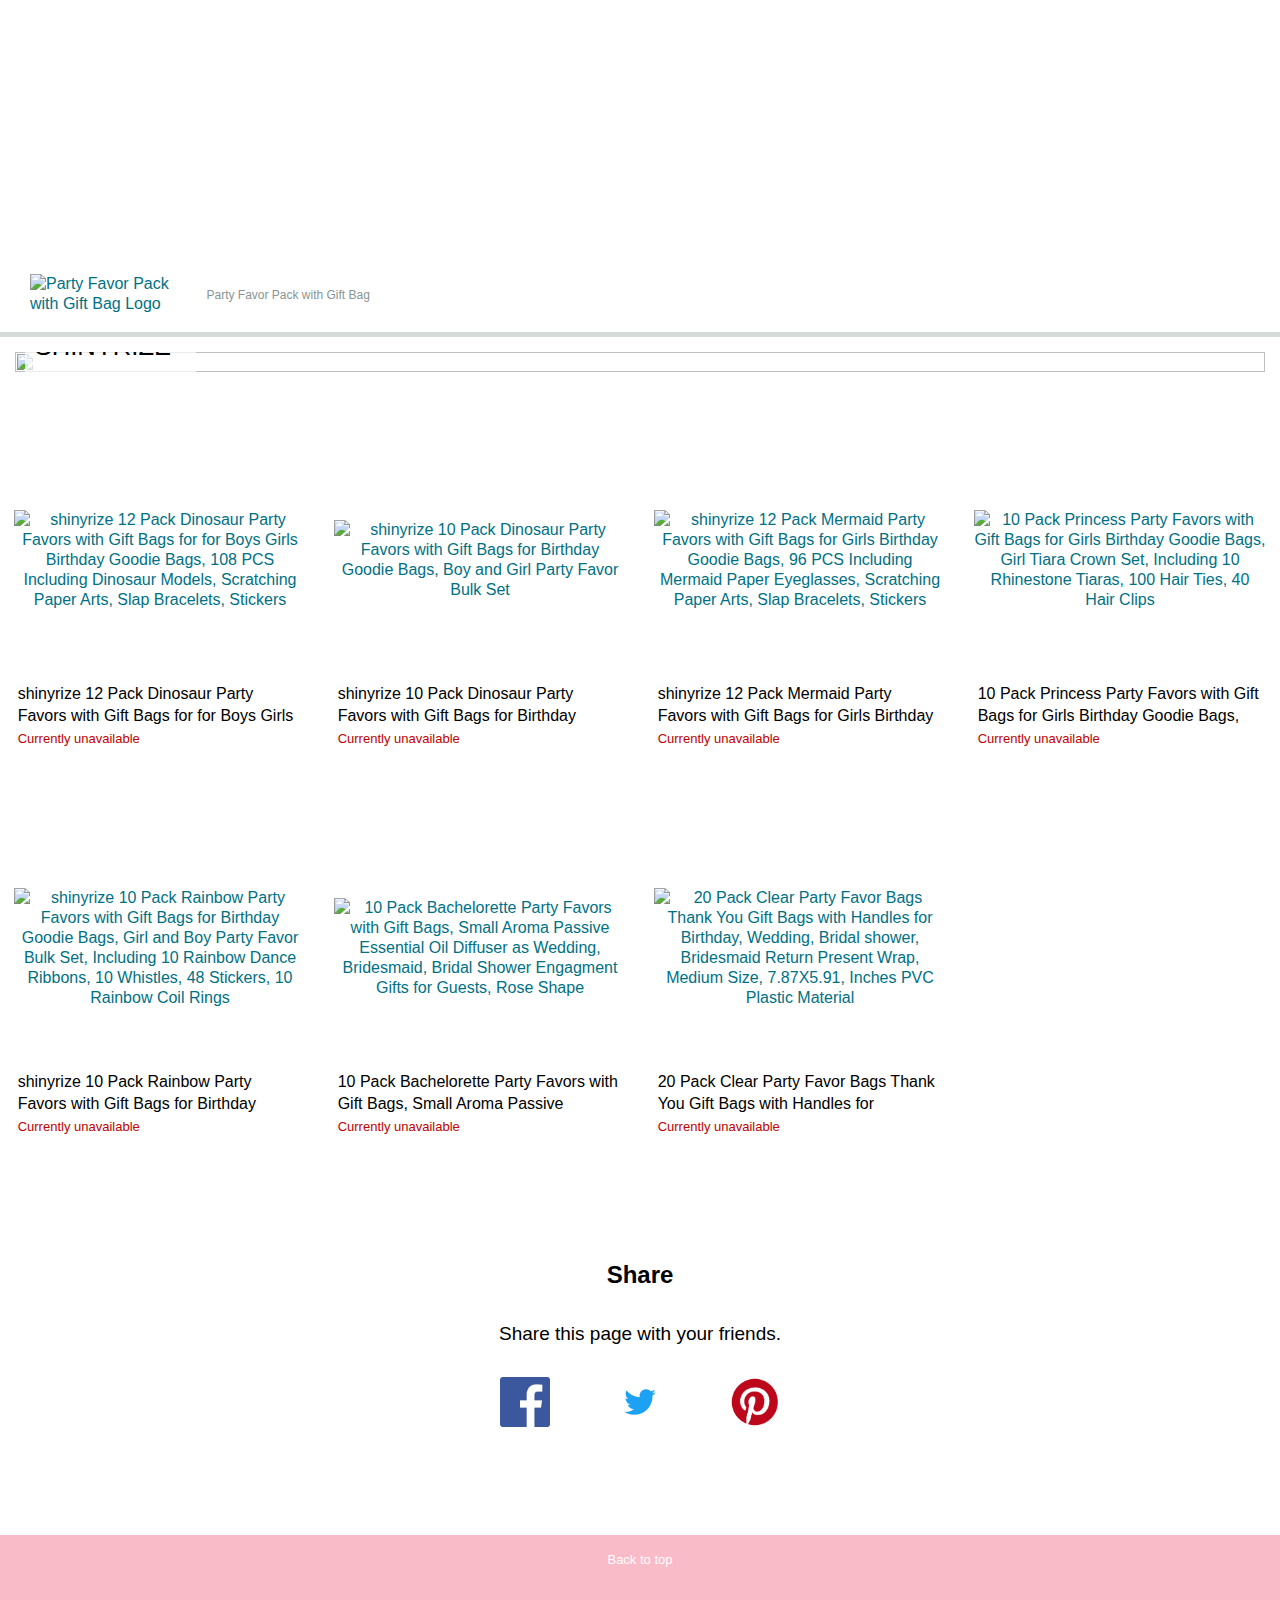
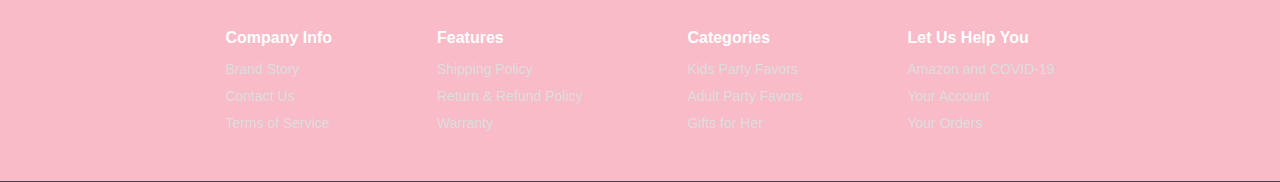
==== index.html @ 453b7c50 "amazon" ====
<!DOCTYPE html>
<!-- saved from url=(0071)https://www.amazon.com/stores/page/C021BDB9-8B9C-4A50-BB7B-4067C60ADB70 -->
<html lang="en-us" class="a-js a-audio a-video a-canvas a-svg a-drag-drop a-geolocation a-history a-webworker a-autofocus a-input-placeholder a-textarea-placeholder a-local-storage a-gradients a-hires a-transform3d a-touch-scrolling a-text-shadow a-text-stroke a-box-shadow a-border-radius a-border-image a-opacity a-transform a-transition a-ember stores-theme-elegant stores-theme-diamond a-ws"
    data-19ax5a9jf="dingo" data-aui-build-date="3.23.3-2023-10-19">
<!-- sp:feature:head-start -->

<head>
    <meta http-equiv="Content-Type" content="text/html; charset=UTF-8">
    <script async="" src="./source/js/31bJewCvY-L.js" crossorigin="anonymous"></script>
    <style class="vjs-styles-defaults">
        .video-js {
            width: 300px;
            height: 150px;
        }
        
        .vjs-fluid {
            padding-top: 56.25%
        }
    </style>
    <script async="" src="./source/js/cwr.js"></script>
    <script>
        var aPageStart = (new Date()).getTime();
    </script>
    <!-- sp:end-feature:head-start -->
    <!-- sp:feature:csm:head-open-part1 -->

    <script type="text/javascript">
        var ue_t0 = ue_t0 || +new Date();
    </script>
    <!-- sp:end-feature:csm:head-open-part1 -->
    <!-- sp:feature:cs-optimization -->
    <meta http-equiv="x-dns-prefetch-control" content="on">
    <link rel="dns-prefetch" href="https://images-na.ssl-images-amazon.com/">
    <link rel="dns-prefetch" href="https://m.media-amazon.com/">
    <link rel="dns-prefetch" href="https://completion.amazon.com/">
    <!-- sp:end-feature:cs-optimization -->
    <!-- sp:feature:csm:head-open-part2 -->
    <script type="text/javascript">
        window.ue_ihb = (window.ue_ihb || window.ueinit || 0) + 1;
        if (window.ue_ihb === 1) {

            var ue_csm = window,
                ue_hob = +new Date();
            (function(d) {
                var e = d.ue = d.ue || {},
                    f = Date.now || function() {
                        return +new Date
                    };
                e.d = function(b) {
                    return f() - (b ? 0 : d.ue_t0)
                };
                e.stub = function(b, a) {
                    if (!b[a]) {
                        var c = [];
                        b[a] = function() {
                            c.push([c.slice.call(arguments), e.d(), d.ue_id])
                        };
                        b[a].replay = function(b) {
                            for (var a; a = c.shift();) b(a[0], a[1], a[2])
                        };
                        b[a].isStub = 1
                    }
                };
                e.exec = function(b, a) {
                    return function() {
                        try {
                            return b.apply(this, arguments)
                        } catch (c) {
                            ueLogError(c, {
                                attribution: a || "undefined",
                                logLevel: "WARN"
                            })
                        }
                    }
                }
            })(ue_csm);


            var ue_err_chan = 'jserr-rw';
            (function(d, e) {
                function h(f, b) {
                    if (!(a.ec > a.mxe) && f) {
                        a.ter.push(f);
                        b = b || {};
                        var c = f.logLevel || b.logLevel;
                        c && c !== k && c !== m && c !== n && c !== p || a.ec++;
                        c && c != k || a.ecf++;
                        b.pageURL = "" + (e.location ? e.location.href : "");
                        b.logLevel = c;
                        b.attribution = f.attribution || b.attribution;
                        a.erl.push({
                            ex: f,
                            info: b
                        })
                    }
                }

                function l(a, b, c, e, g) {
                    d.ueLogError({
                        m: a,
                        f: b,
                        l: c,
                        c: "" + e,
                        err: g,
                        fromOnError: 1,
                        args: arguments
                    }, g ? {
                        attribution: g.attribution,
                        logLevel: g.logLevel
                    } : void 0);
                    return !1
                }
                var k = "FATAL",
                    m = "ERROR",
                    n = "WARN",
                    p = "DOWNGRADED",
                    a = {
                        ec: 0,
                        ecf: 0,
                        pec: 0,
                        ts: 0,
                        erl: [],
                        ter: [],
                        buffer: [],
                        mxe: 50,
                        startTimer: function() {
                            a.ts++;
                            setInterval(function() {
                                d.ue && a.pec < a.ec && d.uex("at");
                                a.pec = a.ec
                            }, 1E4)
                        }
                    };
                l.skipTrace = 1;
                h.skipTrace = 1;
                h.isStub = 1;
                d.ueLogError = h;
                d.ue_err = a;
                e.onerror = l
            })(ue_csm, window);


            var ue_id = 'P76PRB7BY41P2SR7BYRK',
                ue_url = '/rd/uedata',
                ue_navtiming = 1,
                ue_mid = 'ATVPDKIKX0DER',
                ue_sid = '143-2183605-0994156',
                ue_sn = 'www.amazon.com',
                ue_furl = 'fls-na.amazon.com',
                ue_surl = 'https://unagi-na.amazon.com/1/events/com.amazon.csm.nexusclient.prod',
                ue_int = 0,
                ue_fcsn = 1,
                ue_urt = 3,
                ue_rpl_ns = 'cel-rpl',
                ue_ddq = 1,
                ue_fpf = '//fls-na.amazon.com/1/batch/1/OP/ATVPDKIKX0DER:143-2183605-0994156:P76PRB7BY41P2SR7BYRK$uedata=s:',
                ue_sbuimp = 1,
                ue_ibft = 0,
                ue_sswmts = 0,
                ue_jsmtf = 0,
                ue_fnt = 0,
                ue_lpsi = 6000,
                ue_no_counters = 0,
                ue_lob = '1',
                ue_sjslob = 1,
                ue_flob = 1,

                ue_swi = 1;
            var ue_viz = function() {
                (function(b, f, d) {
                    function g() {
                        return (!(p in d) || 0 < d[p]) && (!(q in d) || 0 < d[q])
                    }

                    function h(c) {
                        if (b.ue.viz.length < w && !r) {
                            var a = c.type;
                            c = c.originalEvent;
                            /^focus./.test(a) && c && (c.toElement || c.fromElement || c.relatedTarget) || (a = g() ? f[s] || ("blur" == a || "focusout" == a ? t : u) : t, b.ue.viz.push(a + ":" + (+new Date - b.ue.t0)), a == u && (b.ue.isl && x("at"), r = 1))
                        }
                    }
                    for (var r = 0, x = b.uex, a, k, l, s, v = ["", "webkit", "o", "ms", "moz"], e = 0, m = 1, u = "visible", t = "hidden", p = "innerWidth", q = "innerHeight", w = 20, n = 0; n < v.length && !e; n++)
                        if (a =
                            v[n], k = (a ? a + "H" : "h") + "idden", e = "boolean" == typeof f[k]) l = a + "visibilitychange", s = (a ? a + "V" : "v") + "isibilityState";
                    h({});
                    e && f.addEventListener(l, h, 0);
                    m = g() ? 1 : 0;
                    d.addEventListener("resize", function() {
                        var a = g() ? 1 : 0;
                        m !== a && (m = a, h({}))
                    }, {
                        passive: !0
                    });
                    b.ue && e && (b.ue.pageViz = {
                        event: l,
                        propHid: k
                    })
                })(ue_csm, ue_csm.document, ue_csm.window)
            };

            (function(d, h, N) {
                function H(a) {
                    return a && a.replace && a.replace(/^\s+|\s+$/g, "")
                }

                function u(a) {
                    return "undefined" === typeof a
                }

                function B(a, b) {
                    for (var c in b) b[v](c) && (a[c] = b[c])
                }

                function I(a) {
                    try {
                        var b = N.cookie.match(RegExp("(^| )" + a + "=([^;]+)"));
                        if (b) return b[2].trim()
                    } catch (c) {}
                }

                function O(k, b, c) {
                    var q = (x || {}).type;
                    if ("device" !== c || 2 !== q && 1 !== q) k && (d.ue_id = a.id = a.rid = k, w && (w = w.replace(/((.*?:){2})(\w+)/, function(a, b) {
                        return b + k
                    })), D && (e("id", D, k), D = 0)), b && (w && (w = w.replace(/(.*?:)(\w|-)+/, function(a,
                        c) {
                        return c + b
                    })), d.ue_sid = b), c && a.tag("page-source:" + c), d.ue_fpf = w
                }

                function P() {
                    var a = {};
                    return function(b) {
                        b && (a[b] = 1);
                        b = [];
                        for (var c in a) a[v](c) && b.push(c);
                        return b
                    }
                }

                function y(d, b, c, q) {
                    q = q || +new E;
                    var g, m;
                    if (b || u(c)) {
                        if (d)
                            for (m in g = b ? e("t", b) || e("t", b, {}) : a.t, g[d] = q, c) c[v](m) && e(m, b, c[m]);
                        return q
                    }
                }

                function e(d, b, c) {
                    var e = b && b != a.id ? a.sc[b] : a;
                    e || (e = a.sc[b] = {});
                    "id" === d && c && (Q = 1);
                    return e[d] = c || e[d]
                }

                function R(d, b, c, e, g) {
                    c = "on" + c;
                    var m = b[c];
                    "function" === typeof m ? d && (a.h[d] = m) : m = function() {};
                    b[c] =
                        function(a) {
                            g ? (e(a), m(a)) : (m(a), e(a))
                        };
                    b[c] && (b[c].isUeh = 1)
                }

                function S(k, b, c, q) {
                    function p(b, c) {
                        var d = [b],
                            f = 0,
                            g = {},
                            m, h;
                        c ? (d.push("m=1"), g[c] = 1) : g = a.sc;
                        for (h in g)
                            if (g[v](h)) {
                                var q = e("wb", h),
                                    p = e("t", h) || {},
                                    n = e("t0", h) || a.t0,
                                    l;
                                if (c || 2 == q) {
                                    q = q ? f++ : "";
                                    d.push("sc" + q + "=" + h);
                                    for (l in p) u(p[l]) || null === p[l] || d.push(l + q + "=" + (p[l] - n));
                                    d.push("t" + q + "=" + p[k]);
                                    if (e("ctb", h) || e("wb", h)) m = 1
                                }
                            }!J && m && d.push("ctb=1");
                        return d.join("&")
                    }

                    function m(b, c, f, e, g) {
                        if (b) {
                            var k = d.ue_err;
                            d.ue_url && !e && !g && b && 0 < b.length && (e =
                                new Image, a.iel.push(e), e.src = b, a.count && a.count("postbackImageSize", b.length));
                            w ? (g = h.encodeURIComponent) && b && (e = new Image, b = "" + d.ue_fpf + g(b) + ":" + (+new E - d.ue_t0), a.iel.push(e), e.src = b) : a.log && (a.log(b, "uedata", {
                                n: 1
                            }), a.ielf.push(b));
                            k && !k.ts && k.startTimer();
                            a.b && (k = a.b, a.b = "", m(k, c, f, 1))
                        }
                    }

                    function A(b) {
                        var c = x ? x.type : F,
                            d = 2 == c || a.isBFonMshop,
                            c = c && !d,
                            f = a.bfini;
                        Q || (f && 1 < f && (b += "&bfform=1", c || (a.isBFT = f - 1)), d && (b += "&bfnt=1", a.isBFT = a.isBFT || 1), a.ssw && a.isBFT && (a.isBFonMshop && (a.isNRBF = 0), u(a.isNRBF) &&
                            (d = a.ssw(a.oid), d.e || u(d.val) || (a.isNRBF = 1 < d.val ? 0 : 1)), u(a.isNRBF) || (b += "&nrbf=" + a.isNRBF)), a.isBFT && !a.isNRBF && (b += "&bft=" + a.isBFT));
                        return b
                    }
                    if (!a.paused && (b || u(c))) {
                        for (var l in c) c[v](l) && e(l, b, c[l]);
                        a.isBFonMshop || y("pc", b, c);
                        l = "ld" === k && b && e("wb", b);
                        var s = e("id", b) || a.id;
                        l || s === a.oid || (D = b, ba(s, (e("t", b) || {}).tc || +e("t0", b), +e("t0", b)));
                        var s = e("id", b) || a.id,
                            t = e("id2", b),
                            f = a.url + "?" + k + "&v=" + a.v + "&id=" + s,
                            J = e("ctb", b) || e("wb", b),
                            z;
                        J && (f += "&ctb=" + J);
                        t && (f += "&id2=" + t);
                        1 < d.ueinit && (f += "&ic=" + d.ueinit);
                        if (!("ld" != k && "ul" != k || b && b != s)) {
                            if ("ld" == k) {
                                try {
                                    h[K] && h[K].isUeh && (h[K] = null)
                                } catch (I) {}
                                if (h.chrome)
                                    for (t = 0; t < L.length; t++) T(G, L[t]);
                                (t = N.ue_backdetect) && t.ue_back && t.ue_back.value++;
                                d._uess && (z = d._uess());
                                a.isl = 1
                            }
                            a._bf && (f += "&bf=" + a._bf());
                            d.ue_navtiming && g && (e("ctb", s, "1"), a.isBFonMshop || y("tc", F, F, M));
                            !C || a.isBFonMshop || U || (g && B(a.t, {
                                na_: g.navigationStart,
                                ul_: g.unloadEventStart,
                                _ul: g.unloadEventEnd,
                                rd_: g.redirectStart,
                                _rd: g.redirectEnd,
                                fe_: g.fetchStart,
                                lk_: g.domainLookupStart,
                                _lk: g.domainLookupEnd,
                                co_: g.connectStart,
                                _co: g.connectEnd,
                                sc_: g.secureConnectionStart,
                                rq_: g.requestStart,
                                rs_: g.responseStart,
                                _rs: g.responseEnd,
                                dl_: g.domLoading,
                                di_: g.domInteractive,
                                de_: g.domContentLoadedEventStart,
                                _de: g.domContentLoadedEventEnd,
                                _dc: g.domComplete,
                                ld_: g.loadEventStart,
                                _ld: g.loadEventEnd,
                                ntd: ("function" !== typeof C.now || u(M) ? 0 : new E(M + C.now()) - new E) + a.t0
                            }), x && B(a.t, {
                                ty: x.type + a.t0,
                                rc: x.redirectCount + a.t0
                            }), U = 1);
                            a.isBFonMshop || B(a.t, {
                                hob: d.ue_hob,
                                hoe: d.ue_hoe
                            });
                            a.ifr && (f += "&ifr=1")
                        }
                        y(k, b, c, q);
                        var r, n;
                        l || b &&
                            b !== s || ca(b);
                        (c = d.ue_mbl) && c.cnt && !l && (f += c.cnt());
                        l ? e("wb", b, 2) : "ld" == k && (a.lid = H(s));
                        for (r in a.sc)
                            if (1 == e("wb", r)) break;
                        if (l) {
                            if (a.s) return;
                            f = p(f, null)
                        } else c = p(f, null), c != f && (c = A(c), a.b = c), z && (f += z), f = p(f, b || a.id);
                        f = A(f);
                        if (a.b || l)
                            for (r in a.sc) 2 == e("wb", r) && delete a.sc[r];
                        z = 0;
                        a._rt && (f += "&rt=" + a._rt());
                        c = h.csa;
                        if (!l && c)
                            for (n in r = e("t", b) || {}, c = c("PageTiming"), r) r[v](n) && c("mark", da[n] || n, r[n]);
                        l || (a.s = 0, (n = d.ue_err) && 0 < n.ec && n.pec < n.ec && (n.pec = n.ec, f += "&ec=" + n.ec + "&ecf=" + n.ecf), z = e("ctb", b),
                            "ld" !== k || b || a.markers ? a.markers && a.isl && !l && b && B(a.markers, e("t", b)) : (a.markers = {}, B(a.markers, e("t", b))), e("t", b, {}));
                        a.tag && a.tag().length && (f += "&csmtags=" + a.tag().join("|"), a.tag = P());
                        n = a.viz || [];
                        (r = n.length) && (f += "&viz=" + n.splice(0, r).join("|"));
                        u(d.ue_pty) || (f += "&pty=" + d.ue_pty + "&spty=" + d.ue_spty + "&pti=" + d.ue_pti);
                        a.tabid && (f += "&tid=" + a.tabid);
                        a.aftb && (f += "&aftb=1");
                        !a._ui || b && b != s || (f += a._ui());
                        d.ue_flob && (f += "&lob=" + (d.ue_lob || "0"));
                        a.a = f;
                        m(f, k, z, l, b && "string" === typeof b && -1 !== b.indexOf("csa:"))
                    }
                }

                function ca(a) {
                    var b = h.ue_csm_markers || {},
                        c;
                    for (c in b) b[v](c) && y(c, a, F, b[c])
                }

                function A(a, b, c) {
                    c = c || h;
                    if (c[V]) c[V](a, b, !1);
                    else if (c[W]) c[W]("on" + a, b)
                }

                function T(a, b, c) {
                    c = c || h;
                    if (c[X]) c[X](a, b, !1);
                    else if (c[Y]) c[Y]("on" + a, b)
                }

                function Z() {
                    function a() {
                        d.onUl()
                    }

                    function b(a) {
                        return function() {
                            c[a] || (c[a] = 1, S(a))
                        }
                    }
                    var c = {},
                        e, g;
                    d.onLd = b("ld");
                    d.onLdEnd = b("ld");
                    d.onUl = b("ul");
                    e = {
                        stop: b("os")
                    };
                    h.chrome ? (A(G, a), L.push(a)) : e[G] = d.onUl;
                    for (g in e) e[v](g) && R(0, h, g, e[g]);
                    d.ue_viz && ue_viz();
                    A("load", d.onLd);
                    y("ue")
                }

                function ba(e, b, c) {
                    var g = d.ue_mbl,
                        p = h.csa,
                        m = p && p("SPA"),
                        p = p && p("PageTiming");
                    g && g.ajax && g.ajax(b, c);
                    m && p && (m("newPage", {
                        requestId: e,
                        transitionType: "soft"
                    }), p("mark", "transitionStart", b));
                    a.tag("ajax-transition")
                }
                d.ueinit = (d.ueinit || 0) + 1;
                var a = d.ue = d.ue || {};
                a.t0 = h.aPageStart || d.ue_t0;
                a.id = d.ue_id;
                a.url = d.ue_url;
                a.rid = d.ue_id;
                a.a = "";
                a.b = "";
                a.h = {};
                a.s = 1;
                a.t = {};
                a.sc = {};
                a.iel = [];
                a.ielf = [];
                a.viz = [];
                a.v = "0.266637.0";
                a.paused = !1;
                var v = "hasOwnProperty",
                    G = "beforeunload",
                    K = "on" + G,
                    V = "addEventListener",
                    X = "removeEventListener",
                    W = "attachEvent",
                    Y = "detachEvent",
                    da = {
                        cf: "criticalFeature",
                        af: "aboveTheFold",
                        fn: "functional",
                        fp: "firstPaint",
                        fcp: "firstContentfulPaint",
                        bb: "bodyBegin",
                        be: "bodyEnd",
                        ld: "loaded"
                    },
                    E = h.Date,
                    C = h.performance || h.webkitPerformance,
                    g = (C || {}).timing,
                    x = (C || {}).navigation,
                    M = (g || {}).navigationStart,
                    w = d.ue_fpf,
                    Q = 0,
                    U = 0,
                    L = [],
                    D = 0,
                    F;
                a.oid = H(a.id);
                a.lid = H(a.id);
                a._t0 = a.t0;
                a.tag = P();
                a.ifr = h.top !== h.self || h.frameElement ? 1 : 0;
                a.markers = null;
                a.attach = A;
                a.detach = T;
                if ("000-0000000-8675309" === d.ue_sid) {
                    var $ =
                        I("cdn-rid"),
                        aa = I("session-id");
                    $ && aa && O($, aa, "cdn")
                }
                d.uei = Z;
                d.ueh = R;
                d.ues = e;
                d.uet = y;
                d.uex = S;
                a.reset = O;
                a.pause = function(d) {
                    a.paused = d
                };
                Z()
            })(ue_csm, ue_csm.window, ue_csm.document);


            ue.stub(ue, "event");
            ue.stub(ue, "onSushiUnload");
            ue.stub(ue, "onSushiFlush");

            ue.stub(ue, "log");
            ue.stub(ue, "onunload");
            ue.stub(ue, "onflush");
            (function(b) {
                var a = b.ue,
                    g = 1 === b.ue_no_counters;
                a.cv = {};
                a.cv.scopes = {};
                a.cv.buffer = [];
                a.count = function(b, f, c) {
                    var e = {},
                        d = a.cv,
                        h = c && 0 === c.c;
                    e.counter = b;
                    e.value = f;
                    e.t = a.d();
                    c && c.scope && (d = a.cv.scopes[c.scope] = a.cv.scopes[c.scope] || {}, e.scope = c.scope);
                    if (void 0 === f) return d[b];
                    d[b] = f;
                    d = 0;
                    c && c.bf && (d = 1);
                    g || (ue_csm.ue_sclog || !a.clog || 0 !== d || h ? a.log && a.log(e, "csmcount", {
                        c: 1,
                        bf: d
                    }) : a.clog(e, "csmcount", {
                        bf: d
                    }));
                    a.cv.buffer.push({
                        c: b,
                        v: f
                    })
                };
                a.count("baselineCounter2", 1);
                a && a.event && (a.event({
                    requestId: b.ue_id ||
                        "rid",
                    server: b.ue_sn || "sn",
                    obfuscatedMarketplaceId: b.ue_mid || "mid"
                }, "csm", "csm.CSMBaselineEvent.4"), a.count("nexusBaselineCounter", 1, {
                    bf: 1
                }))
            })(ue_csm);



            var ue_hoe = +new Date();
        }
        window.ueinit = window.ue_ihb;
    </script>

    <!-- 3ux7u86 -->
    <script>
        window.ue && ue.count && ue.count('CSMLibrarySize', 10101)
    </script>
    <!-- sp:end-feature:csm:head-open-part2 -->
    <!-- sp:feature:aui-assets -->
    <link rel="stylesheet" href="./source/css/11EIQ5IGqaL._RC_01ZTHTZObnL.css,41GU8hNR+SL.css,31Q1jkp0osL.css,013z33uKh2L.css,017DsKjNQJL.css,0131vqwP5UL.css,41EWOOlBJ9L.css,11TIuySqr6L.css,01ElnPiDxWL.css,11fJbvhE5HL.css,01Dm5eKVxwL.css,01IdKcBu.css">
    <script>
        (function(d, f, R, H) {
            function x(a) {
                A && A.tag && A.tag(k(":", "aui", a))
            }

            function n(a, b) {
                A && A.count && A.count("aui:" + a, 0 === b ? 0 : b || (A.count("aui:" + a) || 0) + 1)
            }

            function t(a) {
                try {
                    return a.test(navigator.userAgent)
                } catch (b) {
                    return !1
                }
            }

            function u(a) {
                return "function" === typeof a
            }

            function B(a, b, c) {
                a.addEventListener ? a.addEventListener(b, c, !1) : a.attachEvent && a.attachEvent("on" + b, c)
            }

            function k(a, b, c, d) {
                b = b && c ? b + a + c : b || c;
                return d ? k(a, b, d) : b
            }

            function I(a, b, c) {
                try {
                    Object.defineProperty(a, b, {
                        value: c,
                        writable: !1
                    })
                } catch (y) {
                    a[b] =
                        c
                }
                return c
            }

            function ta(a, b, c) {
                var d = c = a.length,
                    g = function() {
                        d-- || (S.push(b), T || (setTimeout(da, 0), T = !0))
                    };
                for (g(); c--;) ea[a[c]] ? g() : (C[a[c]] = C[a[c]] || []).push(g)
            }

            function ua(a, b, c, d, g) {
                var e = f.createElement(a ? "script" : "link");
                B(e, "error", d);
                g && B(e, "load", g);
                a ? (e.type = "text/javascript", e.async = !0, c && /AUIClients|images[/]I/.test(b) && e.setAttribute("crossorigin", "anonymous"), e.src = b) : (e.rel = "stylesheet", e.href = b);
                f.getElementsByTagName("head")[0].appendChild(e)
            }

            function fa(a, b) {
                return function(c, y) {
                    function g() {
                        ua(b,
                            c, e,
                            function(b) {
                                U ? n("resource_unload") : e ? (e = !1, n("resource_retry"), g()) : (n("resource_error"), a.log("Asset failed to load: " + c));
                                b && b.stopPropagation ? b.stopPropagation() : d.event && (d.event.cancelBubble = !0)
                            }, y)
                    }
                    if (ha[c]) return !1;
                    ha[c] = !0;
                    n("resource_count");
                    var e = !0;
                    return !g()
                }
            }

            function va(a, b, c) {
                for (var d = {
                        name: a,
                        guard: function(c) {
                            return b.guardFatal(a, c)
                        },
                        guardTime: function(a) {
                            return b.guardTime(a)
                        },
                        logError: function(c, e, d) {
                            b.logError(c, e, d, a)
                        }
                    }, g = [], e = 0; e < c.length; e++) J.hasOwnProperty(c[e]) && (g[e] =
                    V.hasOwnProperty(c[e]) ? V[c[e]](J[c[e]], d) : J[c[e]]);
                return g
            }

            function D(a, b, c, y, g) {
                return function(e, f) {
                    function n() {
                        var a = null;
                        y ? a = f : u(f) && (l.start = w(), a = f.apply(d, va(e, m, h)), l.end = w());
                        if (b) {
                            J[e] = a;
                            a = e;
                            for (ea[a] = !0;
                                (C[a] || []).length;) C[a].shift()();
                            delete C[a]
                        }
                        l.done = !0
                    }
                    var m = g || this;
                    u(e) && (f = e, e = H);
                    b && (e = e ? e.replace(ia, "") : "__NONAME__", W.hasOwnProperty(e) && m.error(k(", reregistered by ", k(" by ", e + " already registered", W[e]), m.attribution), e), W[e] = m.attribution);
                    for (var h = [], r = 0; r < a.length; r++) h[r] =
                        a[r].replace(ia, "");
                    var l = E[e || "anon" + ++wa] = {
                        depend: h,
                        registered: w(),
                        namespace: m.namespace
                    };
                    e && xa.hasOwnProperty(e);
                    c ? n() : ta(h, m.guardFatal(e, n), e);
                    return {
                        decorate: function(a) {
                            V[e] = m.guardFatal(e, a)
                        }
                    }
                }
            }

            function ja(a) {
                return function() {
                    var b = Array.prototype.slice.call(arguments);
                    return {
                        execute: D(b, !1, a, !1, this),
                        register: D(b, !0, a, !1, this)
                    }
                }
            }

            function X(a, b) {
                return function(c, d) {
                    d || (d = c, c = H);
                    var g = this.attribution;
                    return function() {
                        z.push(b || {
                            attribution: g,
                            name: c,
                            logLevel: a
                        });
                        var e = d.apply(this, arguments);
                        z.pop();
                        return e
                    }
                }
            }

            function K(a, b) {
                this.load = {
                    js: fa(this, !0),
                    css: fa(this)
                };
                I(this, "namespace", b);
                I(this, "attribution", a)
            }

            function ka() {
                f.body ? v.trigger("a-bodyBegin") : setTimeout(ka, 20)
            }

            function F(a, b) {
                a.className = Y(a, b) + " " + b
            }

            function Y(a, b) {
                return (" " + a.className + " ").split(" " + b + " ").join(" ").replace(/^ | $/g, "")
            }

            function la(a) {
                try {
                    return a()
                } catch (b) {
                    return !1
                }
            }

            function L() {
                if (M) {
                    var a = {
                        w: d.innerWidth || h.clientWidth,
                        h: d.innerHeight || h.clientHeight
                    };
                    5 < Math.abs(a.w - Z.w) || 50 < a.h - Z.h ? (Z = a, N = 4, (a = l.mobile ||
                        l.tablet ? 450 < a.w && a.w > a.h : 1250 <= a.w) ? F(h, "a-ws") : h.className = Y(h, "a-ws")) : 0 < N && (N--, ma = setTimeout(L, 16))
                }
            }

            function ya(a) {
                (M = a === H ? !M : !!a) && L()
            }

            function za() {
                return M
            }
            "use strict";
            var O = R.now = R.now || function() {
                    return +new R
                },
                w = function(a) {
                    return a && a.now ? a.now.bind(a) : O
                }(d.performance),
                P = w(),
                xa = {},
                p = d.AmazonUIPageJS || d.P;
            if (p && p.when && p.register) {
                P = [];
                for (var q = f.currentScript; q; q = q.parentElement) q.id && P.push(q.id);
                return p.log("A copy of P has already been loaded on this page.", "FATAL", P.join(" "))
            }
            var A =
                d.ue;
            x();
            x("aui_build_date:3.23.3-2023-10-19");
            var S = [],
                Aa = [],
                T = !1;
            var da = function() {
                for (var a = setTimeout(da, 0), b = O(); Aa.length || S.length;)
                    if (S.shift()(), 50 < O() - b) return;
                clearTimeout(a);
                T = !1
            };
            var ea = {},
                C = {},
                ha = {},
                U = !1;
            B(d, "beforeunload", function() {
                U = !0;
                setTimeout(function() {
                    U = !1
                }, 1E4)
            });
            var ia = /^prv:/,
                W = {},
                J = {},
                V = {},
                E = {},
                wa = 0,
                aa = String.fromCharCode(92),
                z = [],
                na = !0,
                oa = d.onerror;
            d.onerror = function(a, b, c, y, g) {
                g && "object" === typeof g || (g = Error(a, b, c), g.columnNumber = y, g.stack = b || c || y ? k(aa, g.message, "at " +
                    k(":", b, c, y)) : H);
                var e = z.pop() || {};
                g.attribution = k(":", g.attribution || e.attribution, e.name);
                g.logLevel = e.logLevel;
                g.attribution && console && console.log && console.log([g.logLevel || "ERROR", a, "thrown by", g.attribution].join(" "));
                z = [];
                oa && (e = [].slice.call(arguments), e[4] = g, oa.apply(d, e))
            };
            K.prototype = {
                logError: function(a, b, c, y) {
                    b = {
                        message: b,
                        logLevel: c || "ERROR",
                        attribution: k(":", this.attribution, y)
                    };
                    if (d.ueLogError) return d.ueLogError(a || b, a ? b : null), !0;
                    console && console.error && (console.log(b), console.error(a));
                    return !1
                },
                error: function(a, b, c, d) {
                    a = Error(k(":", d, a, c));
                    a.attribution = k(":", this.attribution, b);
                    throw a;
                },
                guardError: X(),
                guardFatal: X("FATAL"),
                guardCurrent: function(a) {
                    var b = z[z.length - 1];
                    return b ? X(b.logLevel, b).call(this, a) : a
                },
                guardTime: function(a) {
                    var b = z[z.length - 1],
                        c = b && b.name;
                    return c && c in E ? function() {
                        var b = w(),
                            d = a.apply(this, arguments);
                        E[c].async = (E[c].async || 0) + w() - b;
                        return d
                    } : a
                },
                log: function(a, b, c) {
                    return this.logError(null, a, b, c)
                },
                declare: D([], !0, !0, !0),
                register: D([], !0),
                execute: D([]),
                AUI_BUILD_DATE: "3.23.3-2023-10-19",
                when: ja(),
                now: ja(!0),
                trigger: function(a, b, c) {
                    var f = O();
                    this.declare(a, {
                        data: b,
                        pageElapsedTime: f - (d.aPageStart || NaN),
                        triggerTime: f
                    });
                    c && c.instrument && G.when("prv:a-logTrigger").execute(function(b) {
                        b(a)
                    })
                },
                handleTriggers: function() {
                    this.log("handleTriggers deprecated")
                },
                attributeErrors: function(a) {
                    return new K(a)
                },
                _namespace: function(a, b) {
                    return new K(a, b)
                },
                setPriority: function(a) {
                    na ? na = !1 : this.log("setPriority only accept the first call.")
                }
            };
            var v = I(d, "AmazonUIPageJS",
                new K);
            var G = v._namespace("PageJS", "AmazonUI");
            G.declare("prv:p-debug", E);
            v.declare("p-recorder-events", []);
            v.declare("p-recorder-stop", function() {});
            I(d, "P", v);
            ka();
            if (f.addEventListener) {
                var pa;
                f.addEventListener("DOMContentLoaded", pa = function() {
                    v.trigger("a-domready");
                    f.removeEventListener("DOMContentLoaded", pa, !1)
                }, !1)
            }
            var h = f.documentElement,
                ba = function() {
                    var a = ["O", "ms", "Moz", "Webkit"],
                        b = f.createElement("div");
                    return {
                        testGradients: function() {
                            return !0
                        },
                        test: function(c) {
                            var d = c.charAt(0).toUpperCase() +
                                c.substr(1);
                            c = (a.join(d + " ") + d + " " + c).split(" ");
                            for (d = c.length; d--;)
                                if ("" === b.style[c[d]]) return !0;
                            return !1
                        },
                        testTransform3d: function() {
                            return !0
                        }
                    }
                }();
            p = h.className;
            var qa = /(^| )a-mobile( |$)/.test(p),
                ra = /(^| )a-tablet( |$)/.test(p),
                l = {
                    audio: function() {
                        return !!f.createElement("audio").canPlayType
                    },
                    video: function() {
                        return !!f.createElement("video").canPlayType
                    },
                    canvas: function() {
                        return !!f.createElement("canvas").getContext
                    },
                    svg: function() {
                        return !!f.createElementNS && !!f.createElementNS("http://www.w3.org/2000/svg",
                            "svg").createSVGRect
                    },
                    offline: function() {
                        return navigator.hasOwnProperty && navigator.hasOwnProperty("onLine") && navigator.onLine
                    },
                    dragDrop: function() {
                        return "draggable" in f.createElement("span")
                    },
                    geolocation: function() {
                        return !!navigator.geolocation
                    },
                    history: function() {
                        return !(!d.history || !d.history.pushState)
                    },
                    webworker: function() {
                        return !!d.Worker
                    },
                    autofocus: function() {
                        return "autofocus" in f.createElement("input")
                    },
                    inputPlaceholder: function() {
                        return "placeholder" in f.createElement("input")
                    },
                    textareaPlaceholder: function() {
                        return "placeholder" in
                            f.createElement("textarea")
                    },
                    localStorage: function() {
                        return "localStorage" in d && null !== d.localStorage
                    },
                    orientation: function() {
                        return "orientation" in d
                    },
                    touch: function() {
                        return "ontouchend" in f
                    },
                    gradients: function() {
                        return ba.testGradients()
                    },
                    hires: function() {
                        var a = d.devicePixelRatio && 1.5 <= d.devicePixelRatio || d.matchMedia && d.matchMedia("(min-resolution:144dpi)").matches;
                        n("hiRes" + (qa ? "Mobile" : ra ? "Tablet" : "Desktop"), a ? 1 : 0);
                        return a
                    },
                    transform3d: function() {
                        return ba.testTransform3d()
                    },
                    touchScrolling: function() {
                        return t(/Windowshop|android|OS ([5-9]|[1-9][0-9]+)(_[0-9]{1,2})+ like Mac OS X|SOFTWARE=([5-9]|[1-9][0-9]+)(.[0-9]{1,2})+.*DEVICE=iPhone|Chrome|Silk|Firefox|Trident.+?; Touch/i)
                    },
                    ios: function() {
                        return t(/OS [1-9][0-9]*(_[0-9]*)+ like Mac OS X/i) && !t(/trident|Edge/i)
                    },
                    android: function() {
                        return t(/android.([1-9]|[L-Z])/i) && !t(/trident|Edge/i)
                    },
                    mobile: function() {
                        return qa
                    },
                    tablet: function() {
                        return ra
                    },
                    rtl: function() {
                        return "rtl" === h.dir
                    }
                };
            for (q in l) l.hasOwnProperty(q) && (l[q] = la(l[q]));
            for (var ca = "textShadow textStroke boxShadow borderRadius borderImage opacity transform transition".split(" "), Q = 0; Q < ca.length; Q++) l[ca[Q]] = la(function() {
                return ba.test(ca[Q])
            });
            var M = !0,
                ma = 0,
                Z = {
                    w: 0,
                    h: 0
                },
                N = 4;
            L();
            B(d, "resize", function() {
                clearTimeout(ma);
                N = 4;
                L()
            });
            var sa = {
                getItem: function(a) {
                    try {
                        return d.localStorage.getItem(a)
                    } catch (b) {}
                },
                setItem: function(a, b) {
                    try {
                        return d.localStorage.setItem(a, b)
                    } catch (c) {}
                }
            };
            h.className = Y(h, "a-no-js");
            F(h, "a-js");
            !t(/OS [1-8](_[0-9]*)+ like Mac OS X/i) || d.navigator.standalone || t(/safari/i) || F(h, "a-ember");
            p = [];
            for (q in l) l.hasOwnProperty(q) && l[q] && p.push("a-" + q.replace(/([A-Z])/g, function(a) {
                return "-" + a.toLowerCase()
            }));
            F(h, p.join(" "));
            h.setAttribute("data-aui-build-date",
                "3.23.3-2023-10-19");
            v.register("p-detect", function() {
                return {
                    capabilities: l,
                    localStorage: l.localStorage && sa,
                    toggleResponsiveGrid: ya,
                    responsiveGridEnabled: za
                }
            });
            t(/UCBrowser/i) || l.localStorage && F(h, sa.getItem("a-font-class"));
            v.declare("a-event-revised-handling", !1);
            v.execute("RetailPageServiceWorker", function() {
                function a(a, b) {
                    m.controller && a ? (a = {
                        feature: "retail_service_worker_messaging",
                        command: a
                    }, b && (a.data = b), m.controller.postMessage(a)) : a && n("sw:sw_message_no_ctrl", 1)
                }

                function b(a) {
                    var b = a.data;
                    if (b && "retail_service_worker_messaging" === b.feature && b.command && b.data) {
                        var c = b.data;
                        a = d.ue;
                        var e = d.ueLogError;
                        switch (b.command) {
                            case "log_counter":
                                a && u(a.count) && c.name && a.count(c.name, 0 === c.value ? 0 : c.value || 1);
                                break;
                            case "log_tag":
                                a && u(a.tag) && c.tag && (a.tag(c.tag), b = d.uex, a.isl && u(b) && b("at"));
                                break;
                            case "log_error":
                                e && u(e) && c.message && e({
                                    message: c.message,
                                    logLevel: c.level || "ERROR",
                                    attribution: c.attribution || "RetailServiceWorker"
                                });
                                break;
                            case "log_weblab_trigger":
                                if (!c.weblab || !c.treatment) break;
                                a && u(a.trigger) ? a.trigger(c.weblab, c.treatment) : (n("sw:wt:miss"), n("sw:wt:miss:" + c.weblab + ":" + c.treatment));
                                break;
                            default:
                                n("sw:unsupported_message_command", 1)
                        }
                    }
                }

                function c(a, b) {
                    return "sw:" + (b || "") + ":" + a + ":"
                }

                function h(a, b) {
                    try {
                        m.getRegistrations().then(function(c) {
                            c.forEach(function(c) {
                                c.unregister().then(function() {
                                    n(a + "success")
                                }).catch(function(c) {
                                    v.logError(c, "[AUI SW] Failed to " + b + " service worker: ", "ERROR", "RetailPageServiceWorker");
                                    n(a + "failure")
                                })
                            })
                        })
                    } catch (Ca) {
                        x("sw:api_error")
                    }
                }

                function g() {
                    p.forEach(function(a) {
                        x(a)
                    })
                }

                function e(a) {
                    return a.capabilities.isAmazonApp && a.capabilities.android
                }

                function l(a, b, d) {
                    if (b)
                        if (b.mshop && e(a)) a = c(d, "mshop_and"), b = b.mshop.action, p.push(a + "supported"), b(a, d);
                        else if (b.browser) {
                        a = t(/Chrome/i) && !t(/Edge/i) && !t(/OPR/i) && !a.capabilities.isAmazonApp && !t(new RegExp(aa + "bwv" + aa + "b"));
                        var g = b.browser;
                        b = c(d, "browser");
                        a ? (a = g.action, p.push(b + "supported"), a(b, d)) : p.push(b + "unsupported")
                    }
                }

                function q(a, b, d) {
                    a && p.push(c("register", d) + "unsupported");
                    b && p.push(c("unregister", d) + "unsupported");
                    g()
                }
                try {
                    var m = navigator.serviceWorker
                } catch (Ba) {
                    x("sw:nav_err")
                }(function() {
                    if (m) {
                        var c = function() {
                            a("page_loaded", {
                                rid: d.ue_id,
                                mid: d.ue_mid,
                                pty: d.ue_pty,
                                sid: d.ue_sid,
                                spty: d.ue_spty,
                                furl: d.ue_furl
                            })
                        };
                        B(m, "message", b);
                        a("client_messaging_ready");
                        v.when("load").execute(c);
                        B(m, "controllerchange", function() {
                            a("client_messaging_ready");
                            "complete" === f.readyState && c()
                        })
                    }
                })();
                var p = [],
                    r = function(a, b) {
                        var c = d.uex,
                            e = d.uet;
                        a = k(":", "aui", "sw", a);
                        "ld" === b && u(c) ? c("ld", a, {
                            wb: 1
                        }) : u(e) && e(b, a, {
                            wb: 1
                        })
                    },
                    z = function(a,
                        b, c) {
                        function e(a) {
                            b && u(b.failure) && b.failure(a)
                        }

                        function g() {
                            l = setTimeout(function() {
                                x(k(":", "sw:" + h, f.TIMED_OUT));
                                e({
                                    ok: !1,
                                    statusCode: f.TIMED_OUT,
                                    done: !1
                                });
                                r(h, "ld")
                            }, c || 4E3)
                        }
                        var f = {
                                NO_CONTROLLER: "no_ctrl",
                                TIMED_OUT: "timed_out",
                                UNSUPPORTED_BROWSER: "unsupported_browser",
                                UNEXPECTED_RESPONSE: "unexpected_response"
                            },
                            h = k(":", a.feature, a.command),
                            l, p = !0;
                        if ("MessageChannel" in d && m && "controller" in m)
                            if (m.controller) {
                                var q = new MessageChannel;
                                q.port1.onmessage = function(c) {
                                    (c = c.data) && c.feature === a.feature &&
                                        c.command === a.command ? (p && (r(h, "cf"), p = !1), r(h, "af"), clearTimeout(l), c.done || g(), c.ok ? b && u(b.success) && b.success(c) : e(c), c.done && r(h, "ld")) : n(k(":", "sw:" + h, f.UNEXPECTED_RESPONSE), 1)
                                };
                                g();
                                r(h, "bb");
                                m.controller.postMessage(a, [q.port2])
                            } else x(k(":", "sw:" + a.feature, f.NO_CONTROLLER)), e({
                                ok: !1,
                                statusCode: f.NO_CONTROLLER,
                                done: !0
                            });
                        else x(k(":", "sw:" + a.feature, f.UNSUPPORTED_BROWSER)), e({
                            ok: !1,
                            statusCode: f.UNSUPPORTED_BROWSER,
                            done: !0
                        })
                    };
                (function() {
                    m ? (r("ctrl_changed", "bb"), m.addEventListener("controllerchange",
                        function() {
                            x("sw:ctrl_changed");
                            r("ctrl_changed", "ld")
                        })) : n(k(":", "sw:ctrl_changed", "sw_unsupp"), 1)
                })();
                (function() {
                    var a = function() {
                        r(b, "ld");
                        var a = d.uex;
                        z({
                            feature: "page_proxy",
                            command: "request_feature_tags"
                        }, {
                            success: function(b) {
                                b = b.data;
                                Array.isArray(b) && b.forEach(function(a) {
                                    "string" === typeof a ? x(k(":", "sw:ppft", a)) : n(k(":", "sw:ppft", "invalid_tag"), 1)
                                });
                                n(k(":", "sw:ppft", "success"), 1);
                                A && A.isl && u(a) && a("at")
                            },
                            failure: function(a) {
                                n(k(":", "sw:ppft", "error:" + (a.statusCode || "ppft_error")), 1)
                            }
                        })
                    };
                    if ("requestIdleCallback" in d) {
                        var b = k(":", "ppft", "callback_ricb");
                        d.requestIdleCallback(a, {
                            timeout: 1E3
                        })
                    } else b = k(":", "ppft", "callback_timeout"), setTimeout(a, 0);
                    r(b, "bb")
                })();
                var w = {
                    reg: {},
                    unreg: {}
                };
                w.unreg.mshop = {
                    action: h
                };
                w.unreg.browser = {
                    action: h
                };
                (function(a) {
                    var b = a.reg,
                        c = a.unreg;
                    m && m.getRegistrations ? (G.when("A").execute(function(b) {
                        if ((a.reg.mshop || a.unreg.mshop) && "function" === typeof e && e(b)) {
                            var g = a.reg.mshop ? "T1" : "C",
                                f = d.ue;
                            f && f.trigger ? f.trigger("MSHOP_SW_CLIENT_446196", g) : n("sw:mshop:wt:failed")
                        }
                        l(b,
                            c, "unregister")
                    }), B(d, "load", function() {
                        G.when("A").execute(function(a) {
                            l(a, b, "register");
                            g()
                        })
                    })) : (q(b && b.browser, c && c.browser, "browser"), G.when("A").execute(function(a) {
                        "function" === typeof e && e(a) && q(b && b.mshop, c && c.mshop, "mshop_and")
                    }))
                })(w)
            });
            v.declare("a-fix-event-off", !1);
            n("pagejs:pkgExecTime", w() - P)
        })(window, document, Date);
        (function(b) {
            function q(a, e, d) {
                function g(a, b, c) {
                    var f = Array(e.length);
                    ~l && (f[l] = {});
                    ~m && (f[m] = c);
                    for (c = 0; c < n.length; c++) {
                        var g = n[c],
                            h = a[c];
                        f[g] = h
                    }
                    for (c = 0; c < p.length; c++) g = p[c], h = b[c], f[g] = h;
                    a = d.apply(null, f);
                    return ~l ? f[l] : a
                }
                "string" !== typeof a && b.P.error("C001"); - 1 === a.indexOf("@") && -1 < a.indexOf("/") && (-1 < a.indexOf("es3") || -1 < a.indexOf("evergreen")) && (a = a.substring(0, a.lastIndexOf("/")));
                if (!r[a]) {
                    r[a] = !0;
                    d || (d = e, e = []);
                    a = a.split(":", 2);
                    var c = a[1] ? a[0] : void 0,
                        f = (a[1] || a[0]).replace(/@capability\//,
                            "@c/"),
                        k = c ? b.P._namespace(c) : b.P,
                        t = !f.lastIndexOf("@c/", 0),
                        u = !f.lastIndexOf("@m/", 0),
                        n = [];
                    a = [];
                    var p = [],
                        v = [],
                        m = -1,
                        l = -1;
                    for (c = 0; c < e.length; c++) {
                        var h = e[c];
                        "module" === h && k.error("C002");
                        "exports" === h ? l = c : "require" === h ? m = c : h.lastIndexOf("@p/", 0) ? h.lastIndexOf("@c/", 0) && h.lastIndexOf("@m/", 0) ? (n.push(c), a.push("mix:" + h)) : (p.push(c), v.push(h)) : (n.push(c), a.push(h.substr(3)))
                    }
                    k.when.apply(k, a).register("mix:" + f, function() {
                        var a = [].slice.call(arguments);
                        return t || u || ~m || p.length ? {
                            capabilities: v,
                            cardModuleFactory: function(b,
                                c) {
                                b = g(a, b, c);
                                b.P = k;
                                return b
                            },
                            require: ~m ? q : void 0
                        } : g(a, [], function() {})
                    });
                    (t || u) && k.when("mix:@amzn/mix.client-runtime", "mix:" + f).execute(function(a, b) {
                        a.registerCapabilityModule(f, b)
                    });
                    k.when("mix:" + f).register("xcp:" + f, function(a) {
                        return a
                    });
                    var q = function(a, b, c) {
                        try {
                            var e = -1 < f.indexOf("/") ? f.split("/")[0] : f,
                                d = a[0],
                                g = d.lastIndexOf("./", 0) ? d : e + "/" + d.substr(2),
                                h = g.lastIndexOf("@p/", 0) ? "mix:" + g : g.substr(3);
                            k.when(h).execute(function(a) {
                                try {
                                    b(a)
                                } catch (x) {
                                    c(x)
                                }
                            })
                        } catch (w) {
                            c(w)
                        }
                    }
                }
            }
            "use strict";
            var r = {};
            b.mix_d || ((b.Promise ? P : P.when("3p-promise")).register("@p/promise-is-ready", function(a) {
                b.Promise = b.Promise || a
            }), (Array.prototype.includes ? P : P.when("a-polyfill")).register("@p/polyfill-is-ready", function() {}), b.mix_d = function(a, b, d) {
                P.when("@p/promise-is-ready", "@p/polyfill-is-ready").execute("@p/mix-d-deps", function() {
                    q(a, b, d)
                })
            }, b.xcp_d = b.mix_d, P.when("mix:@amzn/mix.client-runtime").execute(function(a) {
                P.declare("xcp:@xcp/runtime", a)
            }));
            b.mixTimeout || (b.mixTimeout = function(a, e, d) {
                b.mixCardInitTimeouts ||
                    (b.mixCardInitTimeouts = {});
                b.mixCardInitTimeouts[e] && clearTimeout(b.mixCardInitTimeouts[e]);
                b.mixCardInitTimeouts[e] = setTimeout(function() {
                    P.log("Client-side initialization timeout", "WARN", a)
                }, d)
            });
            b.mix_csa_map = b.mix_csa_map || {};
            b.mix_csa_internal = b.mix_csa_internal || function(a, e, d) {
                return b.mix_csa_map[e] = b.mix_csa_map[e] || b.csa(a, d)
            };
            b.mix_csa_internal_key = b.mix_csa_internal_key || function(a, b) {
                for (var d = "", e = 0; e < b.length; e++) {
                    var c = b[e];
                    void 0 !== a[c] && "object" !== typeof a[c] && (d += c + ":" + a[c] + ",")
                }
                if (!d) throw Error("bad mix-csa key gen.");
                return d
            };
            b.mix_csa_event = b.mix_csa_event || function(a) {
                try {
                    var e = b.mix_csa_internal_key(a, ["producerId"])
                } catch (d) {
                    return P.logError(d, "MIX C005", "WARN", void 0),
                        function() {}
                }
                try {
                    return b.mix_csa_internal("Events", e, a)
                } catch (d) {
                    return P.logError(d, "MIX C004", "WARN", e),
                        function() {}
                }
            };
            b.mix_csa = b.mix_csa || function(a, e) {
                try {
                    e = e || "";
                    var d = document.querySelectorAll(a);
                    if (1 < d.length)
                        for (var g = 0; g < d.length; g++) {
                            if (d[g].querySelector(e)) {
                                var c = d[g];
                                break
                            }
                        } else 1 === d.length && (c = d[0]);
                    if (!c) throw Error(" ");
                    return b.mix_csa_internal("Content", a, {
                        element: c
                    })
                } catch (f) {
                    return P.logError(f, "MIX C004", "WARN", a),
                        function() {}
                }
            }
        })(window);
        (window.AmazonUIPageJS ? AmazonUIPageJS : P).when('sp.load.js').execute(function() {
            (window.AmazonUIPageJS ? AmazonUIPageJS : P).load.js('https://m.media-amazon.com/images/I/61ZS63EQSsL.js?AUIClients/AmazonUIjQuery');
            (window.AmazonUIPageJS ? AmazonUIPageJS : P).load.js('https://m.media-amazon.com/images/I/11Y+5x+kkTL._RC|51jfxuELZ4L.js,11yKORv-GTL.js,11GgN1+C7hL.js,01+z+uIeJ-L.js,01VRMV3FBdL.js,21BJeD9yjcL.js,012FVc3131L.js,11rRjDLdAVL.js,516j7qaWchL.js,11YA5PIFcPL.js,11tMohjWmVL.js,11OREnu1epL.js,11r3xGoc2RL.js,21LOBHtNUsL.js,0190vxtlzcL.js,51+N26vFcBL.js,01JYHc2oIlL.js,31nfKXylf6L.js,01ezj5Rkz1L.js,11bEz2VIYrL.js,31o2NGTXThL.js,01rpauTep4L.js,01xb2VGIlyL.js_.js?AUIClients/AmazonUI');
            (window.AmazonUIPageJS ? AmazonUIPageJS : P).load.js('https://m.media-amazon.com/images/I/51AcmceL-rL.js?AUIClients/CardJsRuntimeBuzzCopyBuild');
        });
    </script>
    <!-- sp:end-feature:aui-assets -->
    <!-- sp:feature:nav-inline-css -->
    <!-- NAVYAAN CSS -->

    <style type="text/css">
        .nav-sprite-v1 .nav-sprite,
        .nav-sprite-v1 .nav-icon {
            background-image: url(https://m.media-amazon.com/images/G/01/gno/sprites/nav-sprite-global-1x-reorg-privacy._CB587940754_.png);
            background-position: 0 1000px;
            background-repeat: repeat-x;
        }
        
        .nav-spinner {
            background-image: url(https://m.media-amazon.com/images/G/01/javascripts/lib/popover/images/snake._CB485935611_.gif);
            background-position: center center;
            background-repeat: no-repeat;
        }
        
        .nav-timeline-icon,
        .nav-access-image,
        .nav-timeline-prime-icon {
            background-image: url(https://m.media-amazon.com/images/G/01/gno/sprites/timeline_sprite_1x._CB485945973_.png);
            background-repeat: no-repeat;
        }
    </style>
    <link rel="stylesheet" href="./source/css/41Vqus7iTPL._RC_71BGP75o1TL.css,41y2IldnWpL.css,11tAtPcKxJL.css,3183MT2OFDL.css,31YZpDCYJPL.css,21pkK7OQMnL.css,41yQj5y2obL.css,110Nj+wUGYL.css,31OvHRW+XiL.css,01R53xsjpjL.css,11EKggV-DlL.css,415g7iDx.css">
    <!-- sp:end-feature:nav-inline-css -->
    <!-- sp:feature:host-assets -->
    <script>
        (function(n, i, v, r, s, c, x, z) {
            x = window.AwsRumClient = {
                q: [],
                n: n,
                i: i,
                v: v,
                r: r,
                c: c
            };
            window[n] = function(c, p) {
                x.q.push({
                    c: c,
                    p: p
                });
            };
            z = document.createElement('script');
            z.async = true;
            z.src = s;
            document.head.insertBefore(z, document.head.getElementsByTagName('script')[0]);
        })(
            'cwr',
            '2a81ece3-57da-461c-b0a6-0a885b879baf',
            '1.0.0',
            'us-east-1',
            'https://client.rum.us-east-1.amazonaws.com/1.12.0/cwr.js', {
                sessionSampleRate: 1,
                guestRoleArn: "arn:aws:iam::480078786773:role/AmazonStoresContentRendering-Prod-NA-RUM-UnauthenticatedRole",
                identityPoolId: "us-east-1:b57f3f6e-ad88-4ec8-bb75-f1aee448c9a4",
                endpoint: "https://dataplane.rum.us-east-1.amazonaws.com",
                telemetries: [
                    ['errors', {
                        ignore: function() {
                            return true;
                        }
                    }]
                ],
                allowCookies: false,
                enableXRay: false
            }
        );
    </script>
    <script type="text/javascript">
        var navigationType = (window.performance && window.performance.navigation && window.performance.navigation.type) || 0;
        var visibilityState = document.visibilityState || "";
        var xhr = new XMLHttpRequest();
        var jsonRequest = {
            "requestId": "P76PRB7BY41P2SR7BYRK",
            "sessionId": "143-2183605-0994156",
            "marketplaceId": "ATVPDKIKX0DER",
            "pageId": "C021BDB9-8B9C-4A50-BB7B-4067C60ADB70",
            "storeId": "C021BDB9-8B9C-4A50-BB7B-4067C60ADB70",
            "isRobot": "false",
            "customerId": "",
            "token": "CM6v0a1fkWPszQJTd888qsz7AEpT5y5DH/VElAmqfufBPew4x/t/46s27+74y23nCLVIc5LdGD+VyEU1hDjteg==",
            "navigationType": navigationType,
            "visibilityState": visibilityState
        };

        xhr.open("POST", "/stores/page/" + "C021BDB9-8B9C-4A50-BB7B-4067C60ADB70" + "?pageViewLogging=1");
        xhr.setRequestHeader("Content-Type", "application/json");
        xhr.send(JSON.stringify(jsonRequest));
    </script>
    <script type="text/javascript">
        ! function() {
            var originalOnError = window.onerror;
            window.onerror = function StoresOnError(message, file, line, col, error) {
                // if error message is 'script error', report as ERROR instead of FATAL.
                if (window.ueLogError && message === 'Script error.') {
                    var exception = {
                        m: message,
                        f: file,
                        l: line,
                        c: "" + col,
                        err: error,
                        fromOnError: 1,
                        args: arguments
                    };

                    var additionalInfo = {
                        logLevel: 'ERROR',
                        attribution: 'AmazonStoresLivePage:UnsupportedScriptError',
                    };

                    window.ueLogError(exception, additionalInfo);
                    return;
                }

                // otherwise, report to parent onError
                if (originalOnError) {
                    originalOnError.apply(window, arguments);
                }
            }
        }();
    </script>
    <title>Amazon.com: Party Favor Pack with Gift Bag</title>
    <meta property="og:title" content="Party Favor Pack with Gift Bag">
    <meta name="twitter:title" content="Party Favor Pack with Gift Bag">

    <link rel="canonical" href="https://www.amazon.com/stores/page/C021BDB9-8B9C-4A50-BB7B-4067C60ADB70">
    <meta property="og:url" content="https://www.amazon.com/stores/page/C021BDB9-8B9C-4A50-BB7B-4067C60ADB70">
    <meta name="twitter:url" content="https://www.amazon.com/stores/page/C021BDB9-8B9C-4A50-BB7B-4067C60ADB70">

    <meta name="description" content="SHINYRIZE">
    <meta property="og:description" content="SHINYRIZE">
    <meta name="twitter:description" content="SHINYRIZE">

    <meta property="og:image" content="https://m.media-amazon.com/images/S/al-na-9d5791cf-3faf/d7476f60-06a2-4319-b3f8-d5de96be8101.jpg">
    <meta name="twitter:image" content="https://m.media-amazon.com/images/S/al-na-9d5791cf-3faf/d7476f60-06a2-4319-b3f8-d5de96be8101.jpg">

    <meta property="og:site_name" content="Amazon.com">
    <meta name="twitter:site" content="Amazon.com">

    <meta name="twitter:card" content="summary_large_image">

    <script type="a-state" data-a-state="{&quot;key&quot;:&quot;visitInfo&quot;}">{"visitId":"a18cfc20-e159-4aa0-8c12-7ba1385762d9","pageVersion":"C021BDB9-8B9C-4A50-BB7B-4067C60ADB70","customerId":"","pageId":"C021BDB9-8B9C-4A50-BB7B-4067C60ADB70"}</script>
    <script type="a-state" data-a-state="{&quot;key&quot;:&quot;pageInfo&quot;}">{"identity":59}</script>
    <link rel="stylesheet" href="./source/css/21-Y4XCR2QL.css">
    <script>
        (window.AmazonUIPageJS ? AmazonUIPageJS : P).load.js('https://images-na.ssl-images-amazon.com/images/I/31mzmyh7rgL.js?AUIClients/AmazonStoresCnubaAssets&Z5B7flqA#609908-T1');
    </script>
    <script type="text/javascript" async="" crossorigin="anonymous" src="./source/js/31mzmyh7rgL.js"></script>




    <link rel="stylesheet" href="./source/css/01ixfc-7StL.css">

    <script>
        (window.AmazonUIPageJS ? AmazonUIPageJS : P).load.js('https://images-na.ssl-images-amazon.com/images/I/41ZelY+X0FL._RC|01N0G7oHRlL.js_.js?AUIClients/BrandFollowKataComponentAssets');
    </script>
    <script type="text/javascript" async="" crossorigin="anonymous" src="./source/js/41ZelY+X0FL._RC_01N0G7oHRlL.js_.js"></script>

    <style>
        @font-face {
            font-family: "Amazon Ember";
            font-weight: 300;
            src: url("https://m.media-amazon.com/images/G/01/AmazonStores/Fonts/AmazonEmber_W_Lt.eot");
            src: url("https://m.media-amazon.com/images/G/01/AmazonStores/Fonts/AmazonEmber_W_Lt.eot#iefix") format("embedded-opentype"), url("https://m.media-amazon.com/images/G/01/AmazonStores/Fonts/AmazonEmber_W_Lt.woff2") format("woff2"), url("https://m.media-amazon.com/images/G/01/AmazonStores/Fonts/AmazonEmber_W_Lt.woff") format("woff")
        }
        
        .stores-page {
            background: #fff;
            padding: 0 0 40px 0
        }
        
        @media screen and (max-width: 840px) {
            .stores-page {
                padding: 0 0 40px 0
            }
        }
        
        .stores-page a {
            text-decoration: none
        }
        
        .stores-page a:focus {
            outline: 3px solid #ffa724;
            outline-offset: initial
        }
        
        .stores-page a:hover,
        .stores-page a:active {
            text-decoration: none;
            outline: 0
        }
    </style>
    <script type="text/javascript">
        window["global_Stores_ThemeName"] = "diamond";
        document.documentElement.classList.add("stores-theme-elegant", "stores-theme-diamond")
        window["webpackManifest_Stores_CDN_AssetsMap"] = {
            "stores_core_rendering.js": "https://m.media-amazon.com/images/I/41sQNcsVyCL.js?stores_core_rendering.js",
            "Widgets-AuthorBio.js": "https://m.media-amazon.com/images/I/31PDIPumANL.js?Widgets-AuthorBio.js",
            "Widgets-AuthorCards.js": "https://m.media-amazon.com/images/I/11J83gnFpmL.js?Widgets-AuthorCards.js",
            "Widgets-AuthorFooter.js": "https://m.media-amazon.com/images/I/51J8DeWE62L.js?Widgets-AuthorFooter.js",
            "Widgets-AuthorSubHeader.js": "https://m.media-amazon.com/images/I/017ppQGlKEL.js?Widgets-AuthorSubHeader.js",
            "Widgets-Banner.js": "https://m.media-amazon.com/images/I/31Tdd-JIBvL.js?Widgets-Banner.js",
            "Widgets-Brand.js": "https://m.media-amazon.com/images/I/517aGkoWLHL.js?Widgets-Brand.js",
            "Widgets-BrandFollowProductHighlight.js": "https://m.media-amazon.com/images/I/81eqBJHJctL.js?Widgets-BrandFollowProductHighlight.js",
            "Widgets-BrandProfilePreviewCard.js": "https://m.media-amazon.com/images/I/21hJrj+UMNL.js?Widgets-BrandProfilePreviewCard.js",
            "Widgets-CampaignProductList.js": "https://m.media-amazon.com/images/I/81MoY0b3c+L.js?Widgets-CampaignProductList.js",
            "Widgets-EditorialRow.js": "https://m.media-amazon.com/images/I/81A7ycKTqGL.js?Widgets-EditorialRow.js",
            "Widgets-Gallery.js": "https://m.media-amazon.com/images/I/61zyn0SqzqL.js?Widgets-Gallery.js",
            "Widgets-Header.js": "https://m.media-amazon.com/images/I/61PEUbbOY5L.js?Widgets-Header.js",
            "Widgets-LiveVideo.js": "https://m.media-amazon.com/images/I/016-6FG-4bL.js?Widgets-LiveVideo.js",
            "Widgets-LiveVideoBanner.js": "https://m.media-amazon.com/images/I/21G3GRVEh3L.js?Widgets-LiveVideoBanner.js",
            "Widgets-MultiMediaCarousel.js": "https://m.media-amazon.com/images/I/71lC6hf+ygL.js?Widgets-MultiMediaCarousel.js",
            "Widgets-ProductCarousel.js": "https://m.media-amazon.com/images/I/41bLWu3T2gL.js?Widgets-ProductCarousel.js",
            "Widgets-ProductCollection.js": "https://m.media-amazon.com/images/I/91JLGS5jzNL.js?Widgets-ProductCollection.js",
            "Widgets-ProductGrid.js": "https://m.media-amazon.com/images/I/81mbm4bUMKL.js?Widgets-ProductGrid.js",
            "Widgets-ProductGridFilters.js": "https://m.media-amazon.com/images/I/31iw2knwkVL.js?Widgets-ProductGridFilters.js",
            "Widgets-SLPFooterIngress.js": "https://m.media-amazon.com/images/I/513ToXQA1wL.js?Widgets-SLPFooterIngress.js",
            "Widgets-Share.js": "https://m.media-amazon.com/images/I/21fvb-jY91L.js?Widgets-Share.js",
            "Widgets-SimilarAuthors.js": "https://m.media-amazon.com/images/I/5123qnHY4KL.js?Widgets-SimilarAuthors.js",
            "Federation-shared.js": "https://m.media-amazon.com/images/I/01T5ZgDylSL.js?Federation-shared.js",
            "Federation-selectors.js": "https://m.media-amazon.com/images/I/01N9xtxNDdL.js?Federation-selectors.js",
            "Federation-widgets.js": "https://m.media-amazon.com/images/I/91aI9SYm4fL.js?Federation-widgets.js",
            "Common-config.js": "https://m.media-amazon.com/images/I/311saL-9bZL.js?Common-config.js",
            "Common-NexusLoggerWrapper.js": "https://m.media-amazon.com/images/I/213Zg2LtrlL.js?Common-NexusLoggerWrapper.js",
            "Common-styles.js": "https://m.media-amazon.com/images/I/41SrIKT6KcL.js?Common-styles.js",
            "videojs.js": "https://m.media-amazon.com/images/I/81FBQD3SRQL.js?videojs.js",
            "Common-ProductGridItem.js": "https://m.media-amazon.com/images/I/41FgZn8sxhL.js?Common-ProductGridItem.js",
            "Common-AddToCart.js": "https://m.media-amazon.com/images/I/31Nhc4FMoNL.js?Common-AddToCart.js",
            "Common-TopBar.js": "https://m.media-amazon.com/images/I/31J4m51hYVL.js?Common-TopBar.js",
            "Common-Metrics.js": "https://m.media-amazon.com/images/I/31swwO6XXBL.js?Common-Metrics.js",
            "reactmarkdown.js": "https://m.media-amazon.com/images/I/21RWessvGYL.js?reactmarkdown.js",
            "Common-ProductShowcase.js": "https://m.media-amazon.com/images/I/41RHoE0Ql8L.js?Common-ProductShowcase.js",
            "Common-VariationHandler.js": "https://m.media-amazon.com/images/I/31M2-ZUDrsL.js?Common-VariationHandler.js",
            "Common-ImageVideoCarousel.js": "https://m.media-amazon.com/images/I/31rkyYL8sXL.js?Common-ImageVideoCarousel.js",
            "Common-BuyingOptions.js": "https://m.media-amazon.com/images/I/213SG2IDk8L.js?Common-BuyingOptions.js",
            "Common-Variations.js": "https://m.media-amazon.com/images/I/31AdwRYzSAL.js?Common-Variations.js",
            "Common-ProductGrid.js": "https://m.media-amazon.com/images/I/31F4YSq3EBL.js?Common-ProductGrid.js",
            "Common-EditorialTileInteractiveImage.js": "https://m.media-amazon.com/images/I/31OcNF0uqfL.js?Common-EditorialTileInteractiveImage.js",
            "Common-ProductCard.js": "https://m.media-amazon.com/images/I/21XOywE+vlL.js?Common-ProductCard.js",
            "Common-ProductListItem.js": "https://m.media-amazon.com/images/I/21rk1YZM45L.js?Common-ProductListItem.js",
            "Common-TextTileLayer.js": "https://m.media-amazon.com/images/I/31MHK7QsQiL.js?Common-TextTileLayer.js",
            "Common-EditorialTile.js": "https://m.media-amazon.com/images/I/31+-Zfn0ecL.js?Common-EditorialTile.js",
            "Common-EditorialTileProduct.js": "https://m.media-amazon.com/images/I/31Ids4rvtEL.js?Common-EditorialTileProduct.js",
            "Common-EditorialTileImage.js": "https://m.media-amazon.com/images/I/31FuU16e4eL.js?Common-EditorialTileImage.js",
            "Common-Product.js": "https://m.media-amazon.com/images/I/21GxLe7-aeL.js?Common-Product.js",
            "Common-EditorialRow.js": "https://m.media-amazon.com/images/I/21lD1gGEmPL.js?Common-EditorialRow.js",
            "Common-Header.js": "https://m.media-amazon.com/images/I/31vkpfyuB2L.js?Common-Header.js",
            "Common-ProductCarousel.js": "https://m.media-amazon.com/images/I/31PfogP1mQL.js?Common-ProductCarousel.js",
            "Common-MultiMediaCarousel.js": "https://m.media-amazon.com/images/I/31p1WWX+FTL.js?Common-MultiMediaCarousel.js",
            "Common-widgetContext.js": "https://m.media-amazon.com/images/I/21Oemee7UDL.js?Common-widgetContext.js",
            "Common-NavItem.js": "https://m.media-amazon.com/images/I/21WnDbZlCtL.js?Common-NavItem.js",
            "Common-NavBar.js": "https://m.media-amazon.com/images/I/21V1nFN3dOL.js?Common-NavBar.js",
            "Common-NexusEventLogger.js": "https://m.media-amazon.com/images/I/21d3jktc5iL.js?Common-NexusEventLogger.js",
            "styles-31743c5a.css": "https://m.media-amazon.com/images/I/81ppGnYUIXL.css?styles-31743c5a.css",
            "styles-77a2a1a6.css": "https://m.media-amazon.com/images/I/81sG4JXNvzL.css?styles-77a2a1a6.css",
            "styles-f20e867b.css": "https://m.media-amazon.com/images/I/819E6CsQBJL.css?styles-f20e867b.css"
        };
        window.renderStoresWidgetsPluginList = [];
    </script>
    <link rel="stylesheet" href="./source/css/81ppGnYUIXL.css">
    <link rel="stylesheet" href="./source/css/81sG4JXNvzL.css">
    <link rel="stylesheet" href="./source/css/819E6CsQBJL.css">
    <script async="" type="text/javascript" src="./source/js/71YV1zZ0+2L.js"></script>
    <script async="" type="text/javascript" src="./source/js/31nFdPETRaL.js"></script>
    <script async="" type="text/javascript" src="./source/js/A1w51dEORYL.js"></script>
    <!--&&&Portal&Delimiter&&&-->
    <!-- sp:end-feature:host-assets -->
    <!-- sp:feature:csm:head-close -->
    <script type="text/javascript">
        window.ue_ihe = (window.ue_ihe || 0) + 1;
        if (window.ue_ihe === 1) {
            (function(c) {
                c && 1 === c.ue_jsmtf && "object" === typeof c.P && "function" === typeof c.P.when && c.P.when("mshop-interactions").execute(function(e) {
                    "object" === typeof e && "function" === typeof e.addListener && e.addListener(function(b) {
                        "object" === typeof b && "ORIGIN" === b.dataSource && "number" === typeof b.clickTime && "object" === typeof b.events && "number" === typeof b.events.pageVisible && (c.ue_jsmtf_interaction = {
                            pv: b.events.pageVisible,
                            ct: b.clickTime
                        })
                    })
                })
            })(ue_csm);
            (function(c, e, b) {
                function m(a) {
                    f || (f = d[a.type].id, "undefined" === typeof a.clientX ? (h = a.pageX, k = a.pageY) : (h = a.clientX, k = a.clientY), 2 != f || l && (l != h || n != k) ? (r(), g.isl && e.setTimeout(function() {
                        p("at", g.id)
                    }, 0)) : (l = h, n = k, f = 0))
                }

                function r() {
                    for (var a in d) d.hasOwnProperty(a) && g.detach(a, m, d[a].parent)
                }

                function s() {
                    for (var a in d) d.hasOwnProperty(a) && g.attach(a, m, d[a].parent)
                }

                function t() {
                    var a = "";
                    !q && f && (q = 1, a += "&ui=" + f);
                    return a
                }
                var g = c.ue,
                    p = c.uex,
                    q = 0,
                    f = 0,
                    l, n, h, k, d = {
                        click: {
                            id: 1,
                            parent: b
                        },
                        mousemove: {
                            id: 2,
                            parent: b
                        },
                        scroll: {
                            id: 3,
                            parent: e
                        },
                        keydown: {
                            id: 4,
                            parent: b
                        }
                    };
                g && p && (s(), g._ui = t)
            })(ue_csm, window, document);


            (function(s, l) {
                function m(b, e, c) {
                    c = c || new Date(+new Date + t);
                    c = "expires=" + c.toUTCString();
                    n.cookie = b + "=" + e + ";" + c + ";path=/"
                }

                function p(b) {
                    b += "=";
                    for (var e = n.cookie.split(";"), c = 0; c < e.length; c++) {
                        for (var a = e[c];
                            " " == a.charAt(0);) a = a.substring(1);
                        if (0 === a.indexOf(b)) return decodeURIComponent(a.substring(b.length, a.length))
                    }
                    return ""
                }

                function q(b, e, c) {
                    if (!e) return b; - 1 < b.indexOf("{") && (b = "");
                    for (var a = b.split("&"), f, d = !1, h = !1, g = 0; g < a.length; g++) f = a[g].split(":"), f[0] == e ? (!c || d ? a.splice(g, 1) : (f[1] = c, a[g] =
                        f.join(":")), h = d = !0) : 2 > f.length && (a.splice(g, 1), h = !0);
                    h && (b = a.join("&"));
                    !d && c && (0 < b.length && (b += "&"), b += e + ":" + c);
                    return b
                }
                var k = s.ue || {},
                    t = 3024E7,
                    n = ue_csm.document || l.document,
                    r = null,
                    d;
                a: {
                    try {
                        d = l.localStorage;
                        break a
                    } catch (u) {}
                    d = void 0
                }
                k.count && k.count("csm.cookieSize", document.cookie.length);
                k.cookie = {
                    get: p,
                    set: m,
                    updateCsmHit: function(b, e, c) {
                        try {
                            var a;
                            if (!(a = r)) {
                                var f;
                                a: {
                                    try {
                                        if (d && d.getItem) {
                                            f = d.getItem("csm-hit");
                                            break a
                                        }
                                    } catch (k) {}
                                    f = void 0
                                }
                                a = f || p("csm-hit") || "{}"
                            }
                            a = q(a, b, e);
                            r = a = q(a, "t", +new Date);
                            try {
                                d && d.setItem && d.setItem("csm-hit", a)
                            } catch (h) {}
                            m("csm-hit", a, c)
                        } catch (g) {
                            "function" == typeof l.ueLogError && ueLogError(Error("Cookie manager: " + g.message), {
                                logLevel: "WARN"
                            })
                        }
                    }
                }
            })(ue_csm, window);


            (function(l, e) {
                function c(b) {
                    b = "";
                    var c = a.isBFT ? "b" : "s",
                        d = "" + a.oid,
                        g = "" + a.lid,
                        h = d;
                    d != g && 20 == g.length && (c += "a", h += "-" + g);
                    a.tabid && (b = a.tabid + "+");
                    b += c + "-" + h;
                    b != f && 100 > b.length && (f = b, a.cookie ? a.cookie.updateCsmHit(m, b + ("|" + +new Date)) : e.cookie = "csm-hit=" + b + ("|" + +new Date) + n + "; path=/")
                }

                function p() {
                    f = 0
                }

                function d(b) {
                    !0 === e[a.pageViz.propHid] ? f = 0 : !1 === e[a.pageViz.propHid] && c({
                        type: "visible"
                    })
                }
                var n = "; expires=" + (new Date(+new Date + 6048E5)).toGMTString(),
                    m = "tb",
                    f, a = l.ue || {},
                    k = a.pageViz && a.pageViz.event &&
                    a.pageViz.propHid;
                a.attach && (a.attach("click", c), a.attach("keyup", c), k || (a.attach("focus", c), a.attach("blur", p)), k && (a.attach(a.pageViz.event, d, e), d({})));
                a.aftb = 1
            })(ue_csm, ue_csm.document);


            ue_csm.ue.stub(ue, "impression");


            ue.stub(ue, "trigger");


            if (window.ue && uet) {
                uet('bb');
            }

        }
    </script>
    <script>
        window.ue && ue.count && ue.count('CSMLibrarySize', 3172)
    </script>
    <!-- sp:end-feature:csm:head-close -->
    <!-- sp:feature:head-close -->
    <script>
        window.P && P.register('bb');
        if (typeof ues === 'function') {
            ues('t0', 'portal-bb', new Date());
            ues('ctb', 'portal-bb', 1);
        }
    </script>
    <script type="text/javascript" async="" crossorigin="anonymous" src="./source/js/61ZS63EQSsL.js"></script>
    <script type="text/javascript" async="" crossorigin="anonymous" src="./source/js/11Y+5x+kkTL._RC_51jfxuELZ4L.js,11yKORv-GTL.js,11GgN1+C7hL.js,01+z+uIeJ-L.js,01VRMV3FBdL.js,21BJeD9yjcL.js,012FVc3131L.js,11rRjDLdAVL.js,516j7qaWchL.js,11YA5PIFcPL.js,11tMohjWmVL.js,11OREnu1epL.js,11r3x.js"></script>
    <script type="text/javascript" async="" crossorigin="anonymous" src="./source/js/51AcmceL-rL.js"></script>
    <script type="text/javascript" async="" crossorigin="anonymous" src="./source/js/41W974vG8QL._RC_71dXag6MKSL.js,01QvReFeJyL.js,01phmzCOwJL.js,01eOvPdxG7L.js,71MqgZnN1GL.js,41306Iio4NL.js,115pV8Rl02L.js,01+pnQJuQ0L.js,21rDHgaooIL.js,41uimpD4OpL.js,51t-JTxfnwL.js,31Pa7Gj4ZBL.js,11lEM.js"></script>
    <style></style>
    <script type="text/javascript" async="" crossorigin="anonymous" src="./source/js/81PUvRgN2sL.js"></script>
</head>
<!-- sp:end-feature:head-close -->
<!-- sp:feature:start-body -->

<body class="a-m-us a-aui_72554-c a-aui_a11y_sr_678508-c a-aui_accordion_a11y_role_354025-t1 a-aui_killswitch_csa_logger_372963-c a-aui_pci_risk_banner_210084-c a-aui_preload_261698-c a-aui_rel_noreferrer_noopener_309527-c a-aui_template_weblab_cache_333406-c a-aui_tnr_v2_180836-c a-meter-animate">
    <div id="a-page">
        <script type="a-state" data-a-state="{&quot;key&quot;:&quot;a-wlab-states&quot;}">{"AUI_TNR_V2_180836":"C","AUI_ACCORDION_A11Y_ROLE_354025":"T1","AUI_PRELOAD_261698":"C","AUI_TEMPLATE_WEBLAB_CACHE_333406":"C","AUI_72554":"C","AUI_KILLSWITCH_CSA_LOGGER_372963":"C","AUI_A11Y_SR_678508":"C","AUI_REL_NOREFERRER_NOOPENER_309527":"C","AUI_PCI_RISK_BANNER_210084":"C"}</script>
        <script>
            typeof uex === 'function' && uex('ld', 'portal-bb', {
                wb: 1
            })
        </script>
        <!-- sp:end-feature:start-body -->
        <!-- sp:feature:csm:body-open -->


        <script>
            ! function() {
                function n(n, t) {
                    var r = i(n);
                    return t && (r = r("instance", t)), r
                }
                var r = [],
                    c = 0,
                    i = function(t) {
                        return function() {
                            var n = c++;
                            return r.push([t, [].slice.call(arguments, 0), n, {
                                time: Date.now()
                            }]), i(n)
                        }
                    };
                n._s = r, this.csa = n
            }();;
            csa('Config', {
                "DecorateWithLOB": true
            });
            if (window.csa) {
                csa("Config", {
                    'Application': 'Retail:Prod:www.amazon.com',
                    'Events.Namespace': 'csa',
                    'ObfuscatedMarketplaceId': 'ATVPDKIKX0DER',
                    'Events.SushiEndpoint': 'https://unagi.amazon.com/1/events/com.amazon.csm.csa.prod',
                    'CacheDetection.RequestID': "P76PRB7BY41P2SR7BYRK",
                    'CacheDetection.Callback': window.ue && ue.reset,
                    'LCP.elementDedup': 1,
                    'lob': '1'
                });

                csa("Events")("setEntity", {
                    page: {
                        requestId: "P76PRB7BY41P2SR7BYRK",
                        meaningful: "interactive"
                    },
                    session: {
                        id: "143-2183605-0994156"
                    }
                });
            }! function(r) {
                var e, i, o = "splice",
                    u = r.csa,
                    f = {},
                    c = {},
                    a = r.csa._s,
                    s = 0,
                    l = 0,
                    g = -1,
                    h = {},
                    v = {},
                    d = {},
                    n = Object.keys,
                    p = function() {};

                function t(n, t) {
                    return u(n, t)
                }

                function m(n, t) {
                    var r = c[n] || {};
                    k(r, t), c[n] = r, l++, S(U, 0)
                }

                function w(n, t, r) {
                    var i = !0;
                    return t = D(t), r && r.buffered && (i = (d[n] || []).every(function(n) {
                        return !1 !== t(n)
                    })), i ? (h[n] || (h[n] = []), h[n].push(t), function() {
                        ! function(n, t) {
                            var r = h[n];
                            r && r[o](r.indexOf(t), 1)
                        }(n, t)
                    }) : p
                }

                function b(n, t) {
                    if (t = D(t), n in v) return t(v[n]), p;
                    return w(n, function(n) {
                        return t(n), !1
                    })
                }

                function y(n, t) {
                    if (u("Errors")("logError", n), f.DEBUG) throw t || n
                }

                function E() {
                    return Math.abs(4294967295 * Math.random() | 0).toString(36)
                }

                function D(n, t) {
                    return function() {
                        try {
                            return n.apply(this, arguments)
                        } catch (n) {
                            y(n.message || n, n)
                        }
                    }
                }

                function S(n, t) {
                    return r.setTimeout(D(n), t)
                }

                function U() {
                    for (var n = 0; n < a.length;) {
                        var t = a[n],
                            r = t[0] in c;
                        if (!r && !i) return void(s = a.length);
                        r ? (a[o](s = n, 1), I(t)) : n++
                    }
                    g = l
                }

                function I(n) {
                    var t = c[n[0]],
                        r = n[1],
                        i = r[0];
                    if (!t || !t[i]) return y("Undefined function: " + t + "/" + i);
                    e = n[3], c[n[2]] = t[i].apply(t, r.slice(1)) || {}, e = 0
                }

                function O() {
                    i = 1, U()
                }

                function k(t, r) {
                    n(r).forEach(function(n) {
                        t[n] = r[n]
                    })
                }
                b("$beforeunload", O), m("Config", {
                    instance: function(n) {
                        k(f, n)
                    }
                }), u.plugin = D(function(n) {
                    n(t)
                }), t.config = f, t.register = m, t.on = w, t.once = b, t.blank = p, t.emit = function(n, t, r) {
                    for (var i = h[n] || [], e = 0; e < i.length;) !1 === i[e](t) ? i[o](e, 1) : e++;
                    v[n] = t || {}, r && r.buffered && (d[n] || (d[n] = []), 100 <= d[n].length && d[n].shift(), d[n].push(t || {}))
                }, t.UUID = function() {
                    return [E(), E(), E(), E()].join("-")
                }, t.time = function(n) {
                    var t = e ? new Date(e.time) : new Date;
                    return "ISO" === n ? t.toISOString() : t.getTime()
                }, t.error = y, t.warn = function(n, t) {
                    if (u("Errors")("logWarn", n), f.DEBUG) throw t || n
                }, t.exec = D, t.timeout = S, t.interval = function(n, t) {
                    return r.setInterval(D(n), t)
                }, (t.global = r).csa._s.push = function(n) {
                    n[0] in c && (!a.length || i) ? (I(n), a.length && g !== l && U()) : a[o](s++, 0, n)
                }, U(), S(function() {
                    S(O, f.SkipMissingPluginsTimeout || 5e3)
                }, 1)
            }("undefined" != typeof window ? window : global);
            csa.plugin(function(o) {
                var f = "addEventListener",
                    e = "requestAnimationFrame",
                    t = o.exec,
                    r = o.global,
                    u = o.on;
                o.raf = function(n) {
                    if (r[e]) return r[e](t(n))
                }, o.on = function(n, e, t, r) {
                    if (n && "function" == typeof n[f]) {
                        var i = o.exec(t);
                        return n[f](e, i, r),
                            function() {
                                n.removeEventListener(e, i, r)
                            }
                    }
                    return "string" == typeof n ? u(n, e, t, r) : o.blank
                }
            });
            csa.plugin(function(o) {
                var t, n, r = {},
                    e = "localStorage",
                    c = "sessionStorage",
                    a = "local",
                    i = "session",
                    u = o.exec;

                function s(e, t) {
                    var n;
                    try {
                        r[t] = !!(n = o.global[e]), n = n || {}
                    } catch (e) {
                        r[t] = !(n = {})
                    }
                    return n
                }

                function f() {
                    t = t || s(e, a), n = n || s(c, i)
                }

                function l(e) {
                    return e && e[i] ? n : t
                }
                o.store = u(function(e, t, n) {
                    f();
                    var o = l(n);
                    return e ? t ? void(o[e] = t) : o[e] : Object.keys(o)
                }), o.storageSupport = u(function() {
                    return f(), r
                }), o.deleteStored = u(function(e, t) {
                    f();
                    var n = l(t);
                    if ("function" == typeof e)
                        for (var o in n) n.hasOwnProperty(o) && e(o, n[o]) && delete n[o];
                    else delete n[e]
                })
            });
            csa.plugin(function(n) {
                n.types = {
                    ovl: function(n) {
                        var r = [];
                        if (n)
                            for (var i in n) n.hasOwnProperty(i) && r.push(n[i]);
                        return r
                    }
                }
            });
            csa.plugin(function(c) {
                function e(n) {
                    return function(e) {
                        c("Metrics", {
                            producerId: "csa",
                            dimensions: {
                                message: e
                            }
                        })("recordMetric", n, 1)
                    }
                }

                function n(r) {
                    var t, o, l = c("Events", {
                            producerId: r.producerId
                        }),
                        u = ["name", "type", "csm", "adb"],
                        i = {
                            url: "pageURL",
                            file: "f",
                            line: "l",
                            column: "c"
                        };
                    this.log = function(e) {
                        if (! function(e) {
                                if (!e) return !0;
                                for (var n in e) return !1;
                                return !0
                            }(e)) {
                            var n = r.logOptions || {
                                ent: {
                                    page: ["pageType", "subPageType", "requestId"]
                                }
                            };
                            l("log", function(n) {
                                return t = c.UUID(), o = {
                                    messageId: t,
                                    schemaId: r.schemaId || "<ns>.Error.5",
                                    errorMessage: n.m || null,
                                    attribution: n.attribution || null,
                                    logLevel: "FATAL",
                                    url: null,
                                    file: null,
                                    line: null,
                                    column: null,
                                    stack: n.s || [],
                                    context: n.cinfo || {},
                                    metadata: {}
                                }, n.logLevel && (o.logLevel = "" + n.logLevel), u.forEach(function(e) {
                                    n[e] && (o.metadata[e] = n[e])
                                }), "INFO" === n.logLevel || Object.keys(i).forEach(function(e) {
                                    "number" != typeof n[i[e]] && "string" != typeof n[i[e]] || (o[e] = "" + n[i[e]])
                                }), o
                            }(e), n)
                        }
                    }
                }
                c.register("Errors", {
                    instance: function(e) {
                        return new n(e || {})
                    },
                    logError: e("jsError"),
                    logWarn: e("jsWarn")
                })
            });
            csa.plugin(function(o) {
                var r, e, n, t, a, i = "function",
                    u = "willDisappear",
                    f = "$app.",
                    p = "$document.",
                    c = "focus",
                    s = "blur",
                    d = "active",
                    l = "resign",
                    $ = o.global,
                    b = o.exec,
                    m = o.config["Transport.AnonymizeRequests"] || !1,
                    g = o("Events"),
                    h = $.location,
                    v = $.document || {},
                    y = $.P || {},
                    P = (($.performance || {}).navigation || {}).type,
                    w = o.on,
                    k = o.emit,
                    E = v.hidden,
                    T = {};
                h && v && (w($, "beforeunload", D), w($, "pagehide", D), w(v, "visibilitychange", R(p, function() {
                    return v.visibilityState || "unknown"
                })), w(v, c, R(p + c)), w(v, s, R(p + s)), y.when && y.when("mash").execute(function(e) {
                    e && (w(e, "appPause", R(f + "pause")), w(e, "appResume", R(f + "resume")), R(f + "deviceready")(), $.cordova && $.cordova.platformId && R(f + cordova.platformId)(), w(v, d, R(f + d)), w(v, l, R(f + l)))
                }), e = $.app || {}, n = b(function() {
                    k(f + "willDisappear"), D()
                }), a = typeof(t = e[u]) == i, e[u] = b(function() {
                    n(), a && t()
                }), $.app || ($.app = e), "complete" === v.readyState ? A() : w($, "load", A), E ? S() : x(), o.on("$app.blur", S), o.on("$app.focus", x), o.on("$document.blur", S), o.on("$document.focus", x), o.on("$document.hidden", S), o.on("$document.visible", x), o.register("SPA", {
                    newPage: I
                }), I({
                    transitionType: {
                        0: "hard",
                        1: "refresh",
                        2: "back-button"
                    }[P] || "unknown"
                }));

                function I(n, e) {
                    var t = !!r,
                        a = (e = e || {}).keepPageAttributes;
                    t && (k("$beforePageTransition"), k("$pageTransition")), t && !a && g("removeEntity", "page"), r = o.UUID(), a ? T.id = r : T = {
                        schemaId: "<ns>.PageEntity.1",
                        id: r,
                        url: m ? h.href.split("?")[0] : h.href,
                        server: h.hostname,
                        path: h.pathname,
                        referrer: m ? v.referrer.split("?")[0] : v.referrer,
                        title: v.title
                    }, Object.keys(n || {}).forEach(function(e) {
                        T[e] = n[e]
                    }), g("setEntity", {
                        page: T
                    }), k("$pageChange", T, {
                        buffered: 1
                    }), t && k("$afterPageTransition")
                }

                function A() {
                    k("$load"), k("$ready"), k("$afterload")
                }

                function D() {
                    k("$ready"), k("$beforeunload"), k("$unload"), k("$afterunload")
                }

                function S() {
                    E || (k("$visible", !1, {
                        buffered: 1
                    }), E = !0)
                }

                function x() {
                    E && (k("$visible", !0, {
                        buffered: 1
                    }), E = !1)
                }

                function R(n, t) {
                    return b(function() {
                        var e = typeof t == i ? n + t() : n;
                        k(e)
                    })
                }
            });
            csa.plugin(function(c) {
                var e = "Events",
                    n = "UNKNOWN",
                    a = "id",
                    s = "all",
                    i = "messageId",
                    o = "timestamp",
                    u = "producerId",
                    r = "application",
                    f = "obfuscatedMarketplaceId",
                    d = "entities",
                    l = "schemaId",
                    p = "version",
                    v = "attributes",
                    g = "<ns>",
                    h = "lob",
                    t = "session",
                    m = c.config,
                    I = (c.global.location || {}).host,
                    b = m[e + ".Namespace"] || "csa_other",
                    y = m.Application || "Other" + (I ? ":" + I : ""),
                    O = m["Transport.AnonymizeRequests"] || !1,
                    E = m.DecorateWithLOB || !1,
                    U = m[h] || "0",
                    A = c("Transport"),
                    D = {},
                    N = function(e, t) {
                        Object.keys(e).forEach(t)
                    };

                function S(n, i, o) {
                    N(i, function(e) {
                        var t = o === s || (o || {})[e];
                        e in n || (n[e] = {
                            version: 1,
                            id: i[e][a] || c.UUID()
                        }), k(n[e], i[e], t)
                    })
                }

                function k(t, n, i) {
                    N(n, function(e) {
                        ! function(e, t, n) {
                            return "string" != typeof t && e !== p ? c.error("Attribute is not of type string: " + e) : !0 === n || 1 === n || (e === a || !!~(n || []).indexOf(e))
                        }(e, n[e], i) || (t[e] = n[e])
                    })
                }

                function w(o, e, r) {
                    N(e, function(e) {
                        var t = o[e];
                        if (t[l]) {
                            var n = {},
                                i = {};
                            n[a] = t[a], n[u] = t[u] || r[u], n[l] = t[l], n[p] = t[p]++, n[v] = i, T(n, r), k(i, t, 1), q(i), A("log", n)
                        }
                    })
                }

                function T(e, t) {
                    e[o] = function(e) {
                        return "number" == typeof e && (e = new Date(e).toISOString()), e || c.time("ISO")
                    }(e[o]), e[i] = e[i] || c.UUID(), e[r] = y, e[f] = m.ObfuscatedMarketplaceId || n, e[l] = e[l].replace(g, b), E && (e[h] = U, t && t[h] && (e[h] = t[h]))
                }

                function q(e) {
                    delete e[p], delete e[l], delete e[u]
                }

                function K(o) {
                    var r = {};
                    this.log = function(e, t) {
                        var n = {},
                            i = (t || {}).ent;
                        return e ? "string" != typeof e[l] ? c.error("A valid schema id is required for the event") : (T(e, o), S(n, D, i), S(n, r, i), S(n, e[d] || {}, i), N(n, function(e) {
                            q(n[e])
                        }), e[u] = o[u], e[d] = n, E && t && t[h] && (e[h] = t[h]), void A("log", e, t)) : c.error("The event cannot be undefined")
                    }, this.setEntity = function(e) {
                        O && delete e[t], S(r, e, s), w(r, e, o)
                    }
                }
                m["KillSwitch." + e] || c.register(e, {
                    setEntity: function(e) {
                        O && delete e[t], S(D, e, s), w(D, e, {
                            producerId: "csa"
                        })
                    },
                    removeEntity: function(e) {
                        delete D[e]
                    },
                    instance: function(e) {
                        return new K(e)
                    }
                })
            });
            csa.plugin(function(s) {
                var c, g = "Transport",
                    l = "post",
                    f = "preflight",
                    r = "csa.cajun.",
                    i = "store",
                    a = "deleteStored",
                    u = "sendBeacon",
                    t = "__merge",
                    e = "messageId",
                    n = ".FlushInterval",
                    o = 0,
                    d = s.config[g + ".BufferSize"] || 2e3,
                    h = s.config[g + ".RetryDelay"] || 1500,
                    p = s.config[g + ".AnonymizeRequests"] || !1,
                    v = {},
                    y = 0,
                    m = [],
                    E = s.global,
                    R = E.document,
                    b = s.timeout,
                    k = E.Object.keys,
                    w = s.config[g + n] || 5e3,
                    I = w,
                    O = s.config[g + n + ".BackoffFactor"] || 1,
                    S = s.config[g + n + ".BackoffLimit"] || 3e4,
                    B = 0;

                function T(n) {
                    if (864e5 < s.time() - +new Date(n.timestamp)) return s.warn("Event is too old: " + n);
                    y < d && (n[e] in v || (v[n[e]] = n, y++), "function" == typeof n[t] && n[t](v[n[e]]), !B && o && (B = b(q, function() {
                        var n = I;
                        return I = Math.min(n * O, S), n
                    }())))
                }

                function q() {
                    m.forEach(function(e) {
                        var o = [];
                        k(v).forEach(function(n) {
                            var t = v[n];
                            e.accepts(t) && o.push(t)
                        }), o.length && (e.chunks ? e.chunks(o).forEach(function(n) {
                            D(e, n)
                        }) : D(e, o))
                    }), v = {}, B = 0
                }

                function D(t, e) {
                    function o() {
                        s[a](r + n)
                    }
                    var n = s.UUID();
                    s[i](r + n, JSON.stringify(e)), [function(n, t, e) {
                        var o = E.navigator || {},
                            r = E.cordova || {};
                        if (p) return 0;
                        if (!o[u] || !n[l]) return 0;
                        n[f] && r && "ios" === r.platformId && !c && ((new Image).src = n[f]().url, c = 1);
                        var i = n[l](t);
                        if (!i.type && o[u](i.url, i.body)) return e(), 1
                    }, function(n, t, e) {
                        if (!n[l]) return 0;
                        var o = n[l](t),
                            r = o.url,
                            i = o.body,
                            c = o.type,
                            f = new XMLHttpRequest,
                            a = 0;

                        function u(n, t, e) {
                            f.open("POST", n), f.withCredentials = !p, e && f.setRequestHeader("Content-Type", e), f.send(t)
                        }
                        return f.onload = function() {
                            f.status < 299 ? e() : s.config[g + ".XHRRetries"] && a < 3 && b(function() {
                                u(r, i, c)
                            }, ++a * h)
                        }, u(r, i, c), 1
                    }].some(function(n) {
                        try {
                            return n(t, e, o)
                        } catch (n) {}
                    })
                }
                k && (s.once("$afterload", function() {
                    o = 1,
                        function(e) {
                            (s[i]() || []).forEach(function(n) {
                                if (!n.indexOf(r)) try {
                                    var t = s[i](n);
                                    s[a](n), JSON.parse(t).forEach(e)
                                } catch (n) {
                                    s.error(n)
                                }
                            })
                        }(T), s.on(R, "visibilitychange", q, !1), q()
                }), s.once("$afterunload", function() {
                    o = 1, q()
                }), s.on("$afterPageTransition", function() {
                    y = 0, I = w
                }), s.register(g, {
                    log: T,
                    register: function(n) {
                        m.push(n)
                    }
                }))
            });
            csa.plugin(function(n) {
                var r = n.config["Events.SushiEndpoint"];
                n("Transport")("register", {
                    accepts: function(n) {
                        return n.schemaId
                    },
                    post: function(n) {
                        var t = n.map(function(n) {
                            return {
                                data: n
                            }
                        });
                        return {
                            url: r,
                            body: JSON.stringify({
                                events: t
                            })
                        }
                    },
                    preflight: function() {
                        var n, t = /\/\/(.*?)\//.exec(r);
                        return t && t[1] && (n = "https://" + t[1] + "/ping"), {
                            url: n
                        }
                    },
                    chunks: function(n) {
                        for (var t = []; 500 < n.length;) t.push(n.splice(0, 500));
                        return t.push(n), t
                    }
                })
            });
            csa.plugin(function(n) {
                var t, a, o, r, e = n.config,
                    i = "PageViews",
                    d = e[i + ".ImpressionMinimumTime"] || 1e3,
                    s = "hidden",
                    c = "innerHeight",
                    g = "innerWidth",
                    l = "renderedTo",
                    f = l + "Viewed",
                    m = l + "Meaningful",
                    u = l + "Impressed",
                    p = 1,
                    v = 2,
                    h = 3,
                    w = 4,
                    y = 5,
                    P = "loaded",
                    I = 7,
                    T = 8,
                    b = n.global,
                    E = n.on,
                    V = n("Events", {
                        producerId: "csa"
                    }),
                    $ = b.document,
                    M = {},
                    S = {},
                    H = y;

                function K(e) {
                    if (!M[I]) {
                        var i;
                        if (M[e] = n.time(), e !== h && e !== P || (t = t || M[e]), t && H === w) a = a || M[e], (i = {})[m] = t - o, i[f] = a - o, R("PageView.4", i), r = r || n.timeout(j, d);
                        if (e !== y && e !== p && e !== v || (clearTimeout(r), r = 0), e !== p && e !== v || R("PageRender.3", {
                                transitionType: e === p ? "hard" : "soft"
                            }), e === I)(i = {})[m] = t - o, i[f] = a - o, i[u] = M[e] - o, R("PageImpressed.2", i)
                    }
                }

                function R(e, i) {
                    S[e] || (i.schemaId = "<ns>." + e, V("log", i, {
                        ent: "all"
                    }), S[e] = 1)
                }

                function W() {
                    0 === b[c] && 0 === b[g] ? (H = T, n("Events")("setEntity", {
                        page: {
                            viewport: "hidden-iframe"
                        }
                    })) : H = $[s] ? y : w, K(H)
                }

                function j() {
                    K(I), r = 0
                }

                function k() {
                    var e = o ? v : p;
                    M = {}, S = {}, a = t = 0, o = n.time(), K(e), W()
                }

                function q() {
                    var e = $.readyState;
                    "interactive" === e && K(h), "complete" === e && K(P)
                }
                e["KillSwitch." + i] || ($ && void 0 !== $[s] ? (k(), E($, "visibilitychange", W, !1), E($, "readystatechange", q, !1), E("$afterPageTransition", k), E("$timing:loaded", q), n.once("$load", q)) : n.warn("Page visibility not supported"))
            });
            csa.plugin(function(c) {
                var s = c.config["Interactions.ParentChainLength"] || 35,
                    e = "click",
                    r = "touches",
                    f = "timeStamp",
                    o = "length",
                    u = "pageX",
                    g = "pageY",
                    p = "pageXOffset",
                    h = "pageYOffset",
                    m = 250,
                    v = 5,
                    d = 200,
                    l = .5,
                    t = {
                        capture: !0,
                        passive: !0
                    },
                    X = c.global,
                    Y = c.emit,
                    n = c.on,
                    x = X.Math.abs,
                    a = (X.document || {}).documentElement || {},
                    y = {
                        x: 0,
                        y: 0,
                        t: 0,
                        sX: 0,
                        sY: 0
                    },
                    N = {
                        x: 0,
                        y: 0,
                        t: 0,
                        sX: 0,
                        sY: 0
                    };

                function b(t) {
                    if (t.id) return "//*[@id='" + t.id + "']";
                    var e = function(t) {
                            var e, n = 1;
                            for (e = t.previousSibling; e; e = e.previousSibling) e.nodeName === t.nodeName && (n += 1);
                            return n
                        }(t),
                        n = t.nodeName;
                    return 1 !== e && (n += "[" + e + "]"), t.parentNode && (n = b(t.parentNode) + "/" + n), n
                }

                function I(t, e, n) {
                    var a = c("Content", {
                            target: n
                        }),
                        i = {
                            schemaId: "<ns>.ContentInteraction.1",
                            interaction: t,
                            interactionData: e,
                            messageId: c.UUID()
                        };
                    if (n) {
                        var r = b(n);
                        r && (i.attribution = r);
                        var o = function(t) {
                            for (var e = t, n = e.tagName, a = !1, i = t ? t.href : null, r = 0; r < s; r++) {
                                if (!e || !e.parentElement) {
                                    a = !0;
                                    break
                                }
                                n = (e = e.parentElement).tagName + "/" + n, i = i || e.href
                            }
                            return a || (n = ".../" + n), {
                                pc: n,
                                hr: i
                            }
                        }(n);
                        o.pc && (i.interactionData.parentChain = o.pc), o.hr && (i.interactionData.href = o.hr)
                    }
                    a("log", i), Y("$content.interaction", i)
                }

                function i(t) {
                    I(e, {
                        interactionX: "" + t.pageX,
                        interactionY: "" + t.pageY
                    }, t.target)
                }

                function C(t) {
                    if (t && t[r] && 1 === t[r][o]) {
                        var e = t[r][0];
                        N = y = {
                            e: t.target,
                            x: e[u],
                            y: e[g],
                            t: t[f],
                            sX: X[p],
                            sY: X[h]
                        }
                    }
                }

                function D(t) {
                    if (t && t[r] && 1 === t[r][o] && y && N) {
                        var e = t[r][0],
                            n = t[f],
                            a = n - N.t,
                            i = {
                                e: t.target,
                                x: e[u],
                                y: e[g],
                                t: n,
                                sX: X[p],
                                sY: X[h]
                            };
                        N = i, d <= a && (y = i)
                    }
                }

                function E(t) {
                    if (t) {
                        var e = x(y.x - N.x),
                            n = x(y.y - N.y),
                            a = x(y.sX - N.sX),
                            i = x(y.sY - N.sY),
                            r = t[f] - y.t;
                        if (m < 1e3 * e / r && v < e || m < 1e3 * n / r && v < n) {
                            var o = n < e;
                            o && a && e * l <= a || !o && i && n * l <= i || I((o ? "horizontal" : "vertical") + "-swipe", {
                                interactionX: "" + y.x,
                                interactionY: "" + y.y,
                                endX: "" + N.x,
                                endY: "" + N.y
                            }, y.e)
                        }
                    }
                }
                n(a, e, i, t), n(a, "touchstart", C, t), n(a, "touchmove", D, t), n(a, "touchend", E, t)
            });
            csa.plugin(function(r) {
                var a, o, t, c, e, n = "MutationObserver",
                    f = "observe",
                    u = "disconnect",
                    i = "mutObs",
                    l = "_csa_flt",
                    b = "_csa_llt",
                    m = "_csa_mr",
                    d = "_csa_mi",
                    v = "lastChild",
                    p = "length",
                    _ = {
                        childList: !0,
                        subtree: !0
                    },
                    g = 10,
                    h = 25,
                    s = 1e3,
                    y = 4,
                    O = r.global,
                    k = O.document,
                    w = k.body || k.documentElement,
                    I = Date.now,
                    L = [],
                    B = [],
                    M = [],
                    Y = 0,
                    $ = 0,
                    x = 0,
                    A = 1,
                    C = [],
                    D = [],
                    E = 0,
                    F = r.blank,
                    N = {
                        buffered: 1
                    },
                    S = 0;

                function T(e) {
                    r.global.ue_csa_ss_tag || r.emit("$csmTag:" + e, 0, N)
                }
                I && O[n] ? (T(i + "Yes"), Y = 0, o = new O[n](j), (t = new O[n](V))[f](w, {
                    attributes: !0,
                    subtree: !0,
                    attributeFilter: ["src"],
                    attributeOldValue: !0
                }), F = r.on(O, "scroll", q, {
                    passive: !0
                }), r.once("$ready", H), A && (G(), e = r.interval(z, s)), r.register("SpeedIndexBuffers", {
                    getBuffers: function(e) {
                        e && (H(), q(), e(Y, C, L, B, M), o && o[u](), t && t[u](), F())
                    },
                    registerListener: function(e) {
                        a = e
                    },
                    replayModuleIsLive: function() {
                        r.timeout(H, 0)
                    }
                })) : T(i + "No");

                function V(e) {
                    L.push({
                        t: I(),
                        m: e
                    })
                }

                function j(e) {
                    B.push({
                        t: I(),
                        m: e
                    }), S || T(i + "Active"), S = x = 1, a && a()
                }

                function q() {
                    x && (M.push({
                        t: I(),
                        y: $
                    }), $ = O.pageYOffset, x = 0)
                }

                function z() {
                    var e = I();
                    (!c || s < e - c) && G()
                }

                function G() {
                    for (var e = w, t = I(), n = [], u = [], i = 0, s = 0; e;) e[l] ? ++i : (e[l] = t, n.push(e), s = 1), u[p] < y && u.push(e), e[d] = E, e[b] = t, e = e[v];
                    s && (i < D[p] && function(e) {
                        for (var t = e, n = D[p]; t < n; t++) {
                            var u = D[t];
                            if (u) {
                                if (u[m]) break;
                                if (u[d] < E) {
                                    u[m] = 1, o[f](u, _);
                                    break
                                }
                            }
                        }
                    }(i), D = u, C.push({
                        t: t,
                        m: n
                    }), ++E, x = s, a && a()), A && r.timeout(G, s ? g : h), c = t
                }

                function H() {
                    A && (A = 0, e && O.clearInterval(e), e = null, G(), o[f](w, _))
                }
            });

            var ue_csa_ss_tag = false;
            csa.plugin(function(b) {
                var a = b.global,
                    e = a.uet,
                    f = a.uex,
                    c = a.ue,
                    d = a.Object,
                    g = {
                        largestContentfulPaint: "lcp",
                        speedIndex: "si",
                        atfSpeedIndex: "atfsi",
                        visuallyLoaded50: "vl50",
                        visuallyLoaded90: "vl90",
                        visuallyLoaded100: "vl100"
                    },
                    k = "perfNo perfYes browserQuiteFn browserQuiteUd browserQuiteLd browserQuiteMut mutObsNo mutObsYes mutObsActive startVL endVL".split(" ");
                b && e && f && d.keys && c && (d.keys(g).forEach(function(h) {
                    b.on("$timing:" + h, function(a) {
                        var b = g[h];
                        if (c.isl) {
                            var d = "csa:" + b;
                            e(b, d, void 0, a);
                            f("at", d)
                        } else e(b,
                            void 0, void 0, a)
                    })
                }), a.ue_csa_ss_tag || k.forEach(function(a) {
                    b.on("$csmTag:" + a, function() {
                        c.tag && c.tag(a);
                        c.isl && f("at", "csa:" + a)
                    }, {
                        buffered: 1
                    })
                }))
            });


            window.rx = {
                'rid': 'P76PRB7BY41P2SR7BYRK',
                'sid': '143-2183605-0994156',
                'c': {
                    'rxp': '/rd/uedata'
                }
            };
        </script>
        <script>
            window.ue && ue.count && ue.count('CSMLibrarySize', 16107)
        </script>
        <!-- sp:end-feature:csm:body-open -->
        <!-- sp:feature:nav-inline-js -->
        <!-- NAVYAAN JS -->

        <script type="text/javascript">
            ! function(n) {
                function e(n, e) {
                    return {
                        m: n,
                        a: function(n) {
                            return [].slice.call(n)
                        }(e)
                    }
                }
                document.createElement("header");
                var r = function(n) {
                    function u(n, r, u) {
                        n[u] = function() {
                            a._replay.push(r.concat(e(u, arguments)))
                        }
                    }
                    var a = {};
                    return a._sourceName = n, a._replay = [], a.getNow = function(n, e) {
                        return e
                    }, a.when = function() {
                        var n = [e("when", arguments)],
                            r = {};
                        return u(r, n, "run"), u(r, n, "declare"), u(r, n, "publish"), u(r, n, "build"), r.depends = n, r.iff = function() {
                            var r = n.concat([e("iff", arguments)]),
                                a = {};
                            return u(a, r, "run"), u(a, r, "declare"), u(a, r, "publish"), u(a, r, "build"), a
                        }, r
                    }, u(a, [], "declare"), u(a, [], "build"), u(a, [], "publish"), u(a, [], "importEvent"), r._shims.push(a), a
                };
                r._shims = [], n.$Nav || (n.$Nav = r("rcx-nav")), n.$Nav.make || (n.$Nav.make = r)
            }(window)
        </script>
        <script type="text/javascript">
            $Nav.importEvent('navbarJS-beaconbelt');
            $Nav.declare('img.sprite', {
                'png32': 'https://m.media-amazon.com/images/G/01/gno/sprites/nav-sprite-global-1x-reorg-privacy._CB587940754_.png',
                'png32-2x': 'https://m.media-amazon.com/images/G/01/gno/sprites/nav-sprite-global-2x-reorg-privacy._CB587940754_.png'
            });
            $Nav.declare('img.timeline', {
                'timeline-icon-2x': 'https://m.media-amazon.com/images/G/01/gno/sprites/timeline_sprite_2x._CB443581191_.png'
            });
            window._navbarSpriteUrl = 'https://m.media-amazon.com/images/G/01/gno/sprites/nav-sprite-global-1x-reorg-privacy._CB587940754_.png';
            $Nav.declare('img.pixel', 'https://m.media-amazon.com/images/G/01/x-locale/common/transparent-pixel._CB485935036_.gif');
        </script>

        <img src="./source/image/nav-sprite-global-1x-reorg-privacy._CB587940754_.png" style="display:none" alt="">
        <script type="text/javascript">
            var nav_t_after_preload_sprite = +new Date();
        </script>
        <script>
            (window.AmazonUIPageJS ? AmazonUIPageJS : P).when('navCF').execute(function() {
                (window.AmazonUIPageJS ? AmazonUIPageJS : P).load.js('https://images-na.ssl-images-amazon.com/images/I/41W974vG8QL._RC|71dXag6MKSL.js,01QvReFeJyL.js,01phmzCOwJL.js,01eOvPdxG7L.js,71MqgZnN1GL.js,41306Iio4NL.js,115pV8Rl02L.js,01+pnQJuQ0L.js,21rDHgaooIL.js,41uimpD4OpL.js,51t-JTxfnwL.js,31Pa7Gj4ZBL.js,11lEMI5MhIL.js,31UsGkeqBUL.js,01LEzWzrPZL.js,01AqeWA7PKL.js_.js?AUIClients/NavDesktopUberAsset&mx8R1gjd#desktop.language-en.us.488400-T1.488413-T1.366740-T1');
            });
        </script>
        <script type="text/javascript">
            if (window.navmet === undefined) {
                window.navmet = [];
                if (window.performance && window.performance.timing && window.ue_t0) {
                    var t = window.performance.timing;
                    var now = +new Date();
                    window.navmet.basic = {
                        'networkLatency': (t.responseStart - t.fetchStart),
                        'navFirstPaint': (now - t.responseStart),
                        'NavStart': (now - window.ue_t0)
                    };
                    window.navmet.push({
                        key: "NavFirstPaintStart",
                        end: +new Date(),
                        begin: window.ue_t0
                    });
                }
            }
            if (window.ue_t0) {
                window.navmet.push({
                    key: "NavMainStart",
                    end: +new Date(),
                    begin: window.ue_t0
                });
            }
        </script>
        <script type="text/javascript">
            window.navmet.tmp = +new Date();
        </script>
        <script type="text/javascript">
            // Nav start should be logged at this place only if request is NOT progressively loaded.
            // For progressive loading case this metric is logged as part of skeleton.
            // Presence of skeleton signals that request is progressively loaded.
            if (!document.getElementById("navbar-skeleton")) {
                window.uet && uet('ns');
            }
            window._navbar = (function(o) {
                o.componentLoaded = o.loading = function() {};
                o.browsepromos = {};
                o.issPromos = [];
                return o;
            }(window._navbar || {}));
            window._navbar.declareOnLoad = function() {
                window.$Nav && $Nav.declare('page.load');
            };
            if (window.addEventListener) {
                window.addEventListener("load", window._navbar.declareOnLoad, false);
            } else if (window.attachEvent) {
                window.attachEvent("onload", window._navbar.declareOnLoad);
            } else if (window.$Nav) {
                $Nav.when('page.domReady').run("OnloadFallbackSetup", function() {
                    window._navbar.declareOnLoad();
                });
            }
            window.$Nav && $Nav.declare('logEvent.enabled',
                'false');

            window.$Nav && $Nav.declare('config.lightningDeals', {});
        </script>

        <style mark="aboveNavInjectionCSS" type="text/css">
            #nav-flyout-ewc .nav-flyout-buffer-left {
                display: none;
            }
            
            #nav-flyout-ewc .nav-flyout-buffer-right {
                display: none;
            }
            
            div#navSwmHoliday.nav-focus {
                border: none;
                margin: 0;
            }
        </style>
        <script mark="aboveNavInjectionJS" type="text/javascript">
            try {
                if (window.navmet === undefined) window.navmet = [];
                if (window.$Nav) {
                    $Nav.when('$', 'config', 'flyout.accountList', 'SignInRedirect', 'dataPanel').run('accountListRedirectFix', function($, config, flyout, SignInRedirect, dataPanel) {
                        if (!config.accountList) {
                            return;
                        }
                        flyout.getPanel().onData(function(data) {
                            if (SignInRedirect) {
                                var $anchors = $('[data-nav-role=signin]', flyout.elem());
                                $.each($anchors, function(i, anchorEl) {
                                    SignInRedirect.setRedirectUrl($(anchorEl), null, null);
                                });
                            }
                        });
                    });
                    $Nav.when('$').run('defineIsArray', function(jQuery) {
                        if (jQuery.isArray === undefined) {
                            jQuery.isArray = function(param) {
                                if (param.length === undefined) {
                                    return false;
                                }
                                return true;
                            };
                        }
                    });
                    $Nav.declare('config.cartFlyoutDisabled', 'true');
                    $Nav.when('$', '$F', 'config', 'logEvent', 'panels', 'phoneHome', 'dataPanel', 'flyouts.renderPromo', 'flyouts.sloppyTrigger', 'flyouts.accessibility', 'util.mouseOut', 'util.onKey', 'debug.param').build('flyouts.buildSubPanels', function($, $F, config, logEvent, panels, phoneHome, dataPanel, renderPromo, createSloppyTrigger, a11yHandler, mouseOutUtility, onKey, debugParam) {
                        var flyoutDebug = debugParam('navFlyoutClick');
                        return function(flyout, event) {
                            var linkKeys = [];
                            $('.nav-item', flyout.elem()).each(function() {
                                var $item = $(this);
                                linkKeys.push({
                                    link: $item,
                                    panelKey: $item.attr('data-nav-panelkey')
                                });
                            });
                            if (linkKeys.length === 0) {
                                return;
                            }
                            var visible = false;
                            var $parent = $('<div class=\'nav-subcats\'></div>').appendTo(flyout.elem());
                            var panelGroup = flyout.getName() + 'SubCats';
                            var hideTimeout = null;
                            var sloppyTrigger = createSloppyTrigger($parent);
                            var showParent = function() {
                                if (hideTimeout) {
                                    clearTimeout(hideTimeout);
                                    hideTimeout = null;
                                }
                                if (visible) {
                                    return;
                                }
                                var height = $('#nav-flyout-shopAll').height();
                                $parent.css({
                                    'height': height
                                });
                                $parent.animate({
                                    width: 'show'
                                }, {
                                    duration: 200,
                                    complete: function() {
                                        $parent.css({
                                            overflow: 'visible'
                                        });
                                    }
                                });
                                visible = true;
                            };
                            var hideParentNow = function() {
                                $parent.stop().css({
                                    overflow: 'hidden',
                                    display: 'none',
                                    width: 'auto',
                                    height: 'auto'
                                });
                                panels.hideAll({
                                    group: panelGroup
                                });
                                visible = false;
                                if (hideTimeout) {
                                    clearTimeout(hideTimeout);
                                    hideTimeout = null;
                                }
                            };
                            var hideParent = function() {
                                if (!visible) {
                                    return;
                                }
                                if (hideTimeout) {
                                    clearTimeout(hideTimeout);
                                    hideTimeout = null;
                                }
                                hideTimeout = setTimeout(hideParentNow, 10);
                            };
                            flyout.onHide(function() {
                                sloppyTrigger.disable();
                                hideParentNow();
                                this.elem().hide();
                            });
                            var addPanel = function($link, panelKey) {
                                var panel = dataPanel({
                                    className: 'nav-subcat',
                                    dataKey: panelKey,
                                    groups: [panelGroup],
                                    spinner: false,
                                    visible: false
                                });
                                if (!flyoutDebug) {
                                    var mouseout = mouseOutUtility();
                                    mouseout.add(flyout.elem());
                                    mouseout.action(function() {
                                        panel.hide();
                                    });
                                    mouseout.enable();
                                }
                                var a11y = a11yHandler({
                                    link: $link,
                                    onEscape: function() {
                                        panel.hide();
                                        $link.focus();
                                    }
                                });
                                var logPanelInteraction = function(promoID, wlTriggers) {
                                    var logNow = $F.once().on(function() {
                                        var panelEvent = $.extend({}, event, {
                                            id: promoID
                                        });
                                        if (config.browsePromos && !!config.browsePromos[promoID]) {
                                            panelEvent.bp = 1;
                                        }
                                        logEvent(panelEvent);
                                        phoneHome.trigger(wlTriggers);
                                    });
                                    if (panel.isVisible() && panel.hasInteracted()) {
                                        logNow();
                                    } else {
                                        panel.onInteract(logNow);
                                    }
                                };
                                panel.onData(function(data) {
                                    renderPromo(data.promoID, panel.elem());
                                    logPanelInteraction(data.promoID, data.wlTriggers);
                                });
                                panel.onShow(function() {
                                    var columnCount = $('.nav-column', panel.elem()).length;
                                    panel.elem().addClass('nav-colcount-' + columnCount);
                                    showParent();
                                    var $subCatLinks = $('.nav-subcat-links > a', panel.elem());
                                    var length = $subCatLinks.length;
                                    if (length > 0) {
                                        var firstElementLeftPos = $subCatLinks.eq(0).offset().left;
                                        for (var i = 1; i < length; i++) {
                                            if (firstElementLeftPos === $subCatLinks.eq(i).offset().left) {
                                                $subCatLinks.eq(i).addClass('nav_linestart');
                                            }
                                        }
                                        if ($('span.nav-title.nav-item', panel.elem()).length === 0) {
                                            var catTitle = $.trim($link.html());
                                            catTitle = catTitle.replace(/ref=sa_menu_top/g, 'ref=sa_menu');
                                            var $subPanelTitle = $('<span class=\'nav-title nav-item\'>' + catTitle + '</span>');
                                            panel.elem().prepend($subPanelTitle);
                                        }
                                    }
                                    $link.addClass('nav-active');
                                });
                                panel.onHide(function() {
                                    $link.removeClass('nav-active');
                                    hideParent();
                                    a11y.disable();
                                    sloppyTrigger.disable();
                                });
                                panel.onShow(function() {
                                    a11y.elems($('a, area', panel.elem()));
                                });
                                sloppyTrigger.register($link, panel);
                                if (flyoutDebug) {
                                    $link.click(function() {
                                        if (panel.isVisible()) {
                                            panel.hide();
                                        } else {
                                            panel.show();
                                        }
                                    });
                                }
                                var panelKeyHandler = onKey($link, function() {
                                    if (this.isEnter() || this.isSpace()) {
                                        panel.show();
                                    }
                                }, 'keydown', false);
                                $link.focus(function() {
                                    panelKeyHandler.bind();
                                }).blur(function() {
                                    panelKeyHandler.unbind();
                                });
                                panel.elem().appendTo($parent);
                            };
                            var hideParentAndResetTrigger = function() {
                                hideParent();
                                sloppyTrigger.disable();
                            };
                            for (var i = 0; i < linkKeys.length; i++) {
                                var item = linkKeys[i];
                                if (item.panelKey) {
                                    addPanel(item.link, item.panelKey);
                                } else {
                                    item.link.mouseover(hideParentAndResetTrigger);
                                }
                            }
                        };
                    });
                };
            } catch (err) {
                if (window.$Nav) {
                    window.$Nav.when('metrics', 'logUeError').run(function(metrics, log) {
                        metrics.increment('NavJS:AboveNavInjection:error');
                        log(err.toString(), {
                            'attribution': 'rcx-nav',
                            'logLevel': 'FATAL'
                        });
                    });
                }
            }
        </script>

        <noscript>
            <style type="text/css">
                <!--
                #navbar #nav-shop .nav-a:hover {
                    color: #ff9900;
                    text-decoration: underline;
                }

                #navbar #nav-search .nav-search-facade,
                #navbar #nav-tools .nav-icon,
                #navbar #nav-shop .nav-icon,
                #navbar #nav-subnav .nav-hasArrow .nav-arrow {
                    display: none;
                }

                #navbar #nav-search .nav-search-submit,
                #navbar #nav-search .nav-search-scope {
                    display: block;
                }

                #nav-search .nav-search-scope {
                    padding: 0 5px;
                }

                #navbar #nav-search .nav-search-dropdown {
                    position: relative;
                    top: 5px;
                    height: 23px;
                    font-size: 14px;
                    opacity: 1;
                    filter: alpha(opacity=100);
                }
                -->
            </style>
        </noscript>
        <script type="text/javascript">
            window.navmet.push({
                key: 'PreNav',
                end: +new Date(),
                begin: window.navmet.tmp
            });
        </script>

        <a id="nav-top"></a>

        <script type="text/javascript">
            window.navmet.main = +new Date();
        </script>

        <header id="navbar-main" class="nav-opt-sprite nav-flex nav-locale-us nav-lang-en nav-ssl nav-unrec nav-progressive-attribute">
        </header>

        <script type="text/javascript">
            window.navmet.push({
                key: 'NavBar',
                end: +new Date(),
                begin: window.navmet.main
            });
        </script>

        <script type="text/javascript">
            if (window.ue_t0) {
                window.navmet.push({
                    key: "NavMainPaintEnd",
                    end: +new Date(),
                    begin: window.ue_t0
                });
                window.navmet.push({
                    key: "NavFirstPaintEnd",
                    end: +new Date(),
                    begin: window.ue_t0
                });
            }
        </script>

        <script type="text/javascript">
            <!--
            window.$Nav && $Nav.when("data").run(function(data) {
                data({
                    "freshTimeout": {
                        "template": {
                            "name": "flyoutError",
                            "data": {
                                "error": {
                                    "title": "<style>#nav-flyout-fresh{width:269px;padding:0;}#nav-flyout-fresh .nav-flyout-content{padding:0;}</style><a href='/amazonfresh'><img src='https://images-na.ssl-images-amazon.com/images/G/01/omaha/images/yoda/flyout_72dpi._V270255989_.png' /></a>"
                                }
                            }
                        }
                    },
                    "cartTimeout": {
                        "template": {
                            "name": "flyoutError",
                            "data": {
                                "error": {
                                    "button": {
                                        "text": "Your Cart",
                                        "url": "/gp/cart/view.html?ref_=nav_err_cart_timeout"
                                    },
                                    "title": "Oops!",
                                    "paragraph": "Unable to retrieve your cart."
                                }
                            }
                        }
                    },
                    "primeTimeout": {
                        "template": {
                            "name": "flyoutError",
                            "data": {
                                "error": {
                                    "title": "<a href='/gp/prime'><img src='https://images-na.ssl-images-amazon.com/images/G/01/prime/piv/YourPrimePIV_fallback_CTA._V327346943_.jpg' /></a>"
                                }
                            }
                        }
                    },
                    "ewcTimeout": {
                        "template": {
                            "name": "flyoutError",
                            "data": {
                                "error": {
                                    "button": {
                                        "text": "Your Cart",
                                        "url": "/gp/cart/view.html?ref_=nav_err_ewc_timeout"
                                    },
                                    "title": "Oops!",
                                    "paragraph": "There's a problem loading your cart right now."
                                }
                            }
                        }
                    },
                    "errorWishlist": {
                        "template": {
                            "name": "flyoutError",
                            "data": {
                                "error": {
                                    "button": {
                                        "text": "Your Wishlist",
                                        "url": "/gp/registry/wishlist/?ref_=nav_err_wishlist"
                                    },
                                    "title": "Oops!",
                                    "paragraph": "Unable to retrieve your wishlist"
                                }
                            }
                        }
                    },
                    "emptyWishlist": {
                        "template": {
                            "name": "flyoutError",
                            "data": {
                                "error": {
                                    "button": {
                                        "text": "Your Wishlist",
                                        "url": "/gp/registry/wishlist/?ref_=nav_err_empty_wishlist"
                                    },
                                    "title": "Oops!",
                                    "paragraph": "Your list is empty"
                                }
                            }
                        }
                    },
                    "yourAccountContent": {
                        "template": {
                            "name": "flyoutError",
                            "data": {
                                "error": {
                                    "button": {
                                        "text": "Your Account",
                                        "url": "/gp/css/homepage.html?ref_=nav_err_youraccount"
                                    },
                                    "title": "Oops!",
                                    "paragraph": "Unable to retrieve your account"
                                }
                            }
                        }
                    },
                    "shopAllTimeout": {
                        "template": {
                            "name": "flyoutError",
                            "data": {
                                "error": {
                                    "paragraph": "Unable to retrieve departments, please try again later"
                                }
                            }
                        }
                    },
                    "kindleTimeout": {
                        "template": {
                            "name": "flyoutError",
                            "data": {
                                "error": {
                                    "paragraph": "Unable to retrieve list, please try again later"
                                }
                            }
                        }
                    }
                });
            });
            window.$Nav && $Nav.when("util.templates").run("FlyoutErrorTemplate", function(templates) {
                templates.add("flyoutError", "<# if(error.title) { #><span class='nav-title'><#=error.title #></span><# } #><# if(error.paragraph) { #><p class='nav-paragraph'><#=error.paragraph #></p><# } #><# if(error.button) { #><a href='<#=error.button.url #>' class='nav-action-button' ><span class='nav-action-inner'><#=error.button.text #></span></a><# } #>");
            });

            if (typeof uet == 'function') {
                uet('bb', 'iss-init-pc', {
                    wb: 1
                });
            }
            if (!window.$SearchJS && window.$Nav) {
                window.$SearchJS = $Nav.make('sx');
            }

            var opts = {
                host: "completion.amazon.com/search/complete",
                marketId: "1",
                obfuscatedMarketId: "ATVPDKIKX0DER",
                searchAliases: ["aps", "amazon-custom-products", "amazon-devices", "amazonbasics", "amazonfresh", "amazon-pharmacy", "wholefoods", "allthebestpets", "bartelldrugs", "bristolfarms", "cardenas", "familyfare", "freshthyme", "kegnbottle", "missionwinespirits", "petfoodexpress", "savemart", "sousaswineliquors", "surdyksliquorcheeseshop", "weis", "stripbooks", "popular", "apparel", "electronics", "sporting", "sports-and-fitness", "outdoor-recreation", "fan-shop", "garden", "videogames", "toys-and-games", "jewelry", "digital-text", "digital-music", "prime-digital-music", "watches", "grocery", "hpc", "instant-video", "handmade", "handmade-jewelry", "handmade-home-and-kitchen", "prime-instant-video", "shop-instant-video", "baby-products", "office-products", "software", "smart-home", "magazines", "tools", "automotive", "misc", "industrial", "mi", "pet-supplies", "digital-music-track", "digital-music-album", "mobile", "mobile-apps", "movies-tv", "music-artist", "music-album", "music-song", "stripbooks-spanish", "electronics-accessories", "photo", "audio-video", "computers", "furniture", "kitchen", "audible", "audiobooks", "beauty", "shoes", "arts-crafts", "appliances", "gift-cards", "pets", "outdoor", "lawngarden", "collectibles", "replacement-parts", "financial", "fine-art", "fashion", "fashion-womens", "fashion-womens-clothing", "fashion-womens-jewelry", "fashion-womens-shoes", "fashion-womens-watches", "fashion-womens-handbags", "fashion-mens", "fashion-mens-clothing", "fashion-mens-jewelry", "fashion-mens-shoes", "fashion-mens-watches", "fashion-girls", "fashion-girls-clothing", "fashion-girls-jewelry", "fashion-girls-shoes", "fashion-girls-watches", "fashion-boys", "fashion-boys-clothing", "fashion-boys-jewelry", "fashion-boys-shoes", "fashion-boys-watches", "fashion-baby", "fashion-baby-boys", "fashion-baby-girls", "fashion-luggage", "3d-printing", "tradein-aps", "todays-deals", "live-explorations", "local-services", "vehicles", "video-shorts", "warehouse-deals", "luxury-beauty", "banjo-apps", "black-friday", "cyber-monday", "alexa-skills", "subscribe-with-amazon", "courses", "edu-alt-content", "amazon-global-store", "prime-wardrobe", "under-ten-dollars", "tempo", "specialty-aps-sns", "luxury"],
                filterAliases: [],
                pageType: "AmazonStores",
                requestId: "P76PRB7BY41P2SR7BYRK",
                sessionId: "143-2183605-0994156",
                language: "en_US",
                customerId: "",
                asin: "",
                b2b: 0,
                fresh: 0,
                isJpOrCn: 0,
                isUseAuiIss: 1
            };

            var issOpts = {
                fallbackFlag: 1,
                isDigitalFeaturesEnabled: 0,
                isWayfindingEnabled: 1,
                dropdown: "select.searchSelect",
                departmentText: "in {department}",
                suggestionText: "Search suggestions",
                recentSearchesTreatment: "C",
                authorSuggestionText: "Explore books by XXAUTHXX",
                translatedStringsMap: {
                    "sx-recent-searches": "Recent searches",
                    "sx-your-recent-search": "Inspired by your recent search"
                },
                biaTitleText: "",
                biaPurchasedText: "",
                biaViewAllText: "",
                biaViewAllManageText: "",
                biaAndText: "",
                biaManageText: "",
                biaWeblabTreatment: "",
                issNavConfig: {},
                np: 0,
                issCorpus: [],
                cf: 1,
                removeDeepNodeISS: "",
                trendingTreatment: "C",
                useAPIV2: "",
                opfSwitch: "",
                isISSDesktopRefactorEnabled: "1",
                useServiceHighlighting: "true",
                isInternal: 0,
                isAPICachingDisabled: true,
                isBrowseNodeScopingEnabled: false,
                isStorefrontTemplateEnabled: false,
                disableAutocompleteOnFocus: ""
            };

            if (opts.isUseAuiIss === 1 && window.$Nav) {
                window.$Nav.when('sx.iss').run('iss-mason-init', function(iss) {
                    var issInitObj = buildIssInitObject(opts, issOpts, true);
                    new iss.IssParentCoordinator(issInitObj);

                    $SearchJS.declare('canCreateAutocomplete', issInitObj);
                });
            } else if (window.$SearchJS) {
                var iss;

                // BEGIN Deprecated globals
                var issHost = opts.host,
                    issMktid = opts.marketId,
                    issSearchAliases = opts.searchAliases,
                    updateISSCompletion = function() {
                        iss.updateAutoCompletion();
                    };
                // END deprecated globals


                $SearchJS.when('jQuery', 'search-js-autocomplete-lib').run('autocomplete-init', initializeAutocomplete);
                $SearchJS.when('canCreateAutocomplete').run('createAutocomplete', createAutocomplete);

            } // END conditional for window.$SearchJS
            function initializeAutocomplete(jQuery) {
                var issInitObj = buildIssInitObject(opts, issOpts);
                $SearchJS.declare("canCreateAutocomplete", issInitObj);
            } // END initializeAutocomplete
            function initSearchCsl(searchCSL, issInitObject) {
                searchCSL.init(
                    opts.pageType,
                    (window.ue && window.ue.rid) || opts.requestId
                );
                $SearchJS.declare("canCreateAutocomplete", issInitObject);
            } // END initSearchCsl
            function createAutocomplete(issObject) {
                iss = new AutoComplete(issObject);

                $SearchJS.publish("search-js-autocomplete", iss);

                logMetrics();
            } // END createAutocomplete
            function buildIssInitObject(opts, issOpts, isNewIss) {
                var issInitObj = {
                    src: opts.host,
                    sessionId: opts.sessionId,
                    requestId: opts.requestId,
                    mkt: opts.marketId,
                    obfMkt: opts.obfuscatedMarketId,
                    pageType: opts.pageType,
                    language: opts.language,
                    customerId: opts.customerId,
                    fresh: opts.fresh,
                    b2b: opts.b2b,
                    aliases: opts.searchAliases,
                    fb: issOpts.fallbackFlag,
                    isDigitalFeaturesEnabled: issOpts.isDigitalFeaturesEnabled,
                    isWayfindingEnabled: issOpts.isWayfindingEnabled,
                    issPrimeEligible: issOpts.issPrimeEligible,
                    deptText: issOpts.departmentText,
                    sugText: issOpts.suggestionText,
                    filterAliases: opts.filterAliases,
                    biaWidgetUrl: opts.biaWidgetUrl,
                    recentSearchesTreatment: issOpts.recentSearchesTreatment,
                    authorSuggestionText: issOpts.authorSuggestionText,
                    translatedStringsMap: issOpts.translatedStringsMap,
                    biaTitleText: "",
                    biaPurchasedText: "",
                    biaViewAllText: "",
                    biaViewAllManageText: "",
                    biaAndText: "",
                    biaManageText: "",
                    biaWeblabTreatment: "",
                    issNavConfig: issOpts.issNavConfig,
                    cf: issOpts.cf,
                    ime: opts.isJpOrCn,
                    mktid: opts.marketId,
                    qs: opts.isJpOrCn,
                    issCorpus: issOpts.issCorpus,
                    deepNodeISS: {
                        searchAliasAccessor: function($) {
                            return (window.SearchPageAccess && window.SearchPageAccess.searchAlias()) ||
                                $('select.searchSelect').children().attr('data-root-alias');
                        },
                        searchAliasDisplayNameAccessor: function() {
                            return (window.SearchPageAccess && window.SearchPageAccess.searchAliasDisplayName());
                        }
                    },
                    removeDeepNodeISS: issOpts.removeDeepNodeISS,
                    trendingTreatment: issOpts.trendingTreatment,
                    useAPIV2: issOpts.useAPIV2,
                    opfSwitch: issOpts.opfSwitch,
                    isISSDesktopRefactorEnabled: issOpts.isISSDesktopRefactorEnabled,
                    useServiceHighlighting: issOpts.useServiceHighlighting,
                    isInternal: issOpts.isInternal,
                    isAPICachingDisabled: issOpts.isAPICachingDisabled,
                    isBrowseNodeScopingEnabled: issOpts.isBrowseNodeScopingEnabled,
                    isStorefrontTemplateEnabled: issOpts.isStorefrontTemplateEnabled,
                    disableAutocompleteOnFocus: issOpts.disableAutocompleteOnFocus,
                    asin: opts.asin
                };

                // If we aren't using the new ISS then we need to add these properties

                if (!isNewIss) {
                    issInitObj.dd = issOpts.dropdown; // The element with id searchDropdownBox doesn't exist in C.
                    issInitObj.imeSpacing = issOpts.imeSpacing;
                    issInitObj.isNavInline = 1;
                    issInitObj.triggerISSOnClick = 0;
                    issInitObj.sc = 1;
                    issInitObj.np = issOpts.np;
                }

                return issInitObj;
            } // END buildIssInitObject
            function logMetrics() {
                if (typeof uet == 'function' && typeof uex == 'function') {
                    uet('be', 'iss-init-pc', {
                        wb: 1
                    });
                    uex('ld', 'iss-init-pc', {
                        wb: 1
                    });
                }
            } // END logMetrics


            window.$Nav && $Nav.declare('config.navDeviceType', 'desktop');

            window.$Nav && $Nav.declare('config.navDebugHighres', false);

            window.$Nav && $Nav.declare('config.pageType', 'AmazonStores');
            window.$Nav && $Nav.declare('config.subPageType', 'LivePage');

            window.$Nav && $Nav.declare('config.dynamicMenuUrl', '\x2Fgp\x2Fnavigation\x2Fajax\x2Fdynamic\x2Dmenu.html');

            window.$Nav && $Nav.declare('config.dismissNotificationUrl', '\x2Fgp\x2Fnavigation\x2Fajax\x2Fdismissnotification.html');

            window.$Nav && $Nav.declare('config.enableDynamicMenus', true);

            window.$Nav && $Nav.declare('config.isInternal', false);

            window.$Nav && $Nav.declare('config.isBackup', false);

            window.$Nav && $Nav.declare('config.isRecognized', false);

            window.$Nav && $Nav.declare('config.transientFlyoutTrigger', '\x23nav\x2Dtransient\x2Dflyout\x2Dtrigger');

            window.$Nav && $Nav.declare('config.subnavFlyoutUrl', '\x2Fnav\x2Fajax\x2FsubnavFlyout');
            window.$Nav && $Nav.declare('config.isSubnavFlyoutMigrationEnabled', true);

            window.$Nav && $Nav.declare('config.recordEvUrl', '\x2Fgp\x2Fnavigation\x2Fajax\x2Frecordevent.html');
            window.$Nav && $Nav.declare('config.recordEvInterval', 15000);
            window.$Nav && $Nav.declare('config.sessionId', '143\x2D2183605\x2D0994156');
            window.$Nav && $Nav.declare('config.requestId', 'P76PRB7BY41P2SR7BYRK');

            window.$Nav && $Nav.declare('config.alexaListEnabled', true);

            window.$Nav && $Nav.declare('config.readyOnATF', false);

            window.$Nav && $Nav.declare('config.dynamicMenuArgs', {
                "rid": "P76PRB7BY41P2SR7BYRK",
                "isFullWidthPrime": 0,
                "isPrime": 0,
                "dynamicRequest": 1,
                "weblabs": "",
                "isFreshRegionAndCustomer": "",
                "primeMenuWidth": 310
            });

            window.$Nav && $Nav.declare('config.customerName', false);

            window.$Nav && $Nav.declare('config.customerCountryCode', 'CN');

            window.$Nav && $Nav.declare('config.yourAccountPrimeURL', null);

            window.$Nav && $Nav.declare('config.yourAccountPrimeHover', true);

            window.$Nav && $Nav.declare('config.searchBackState', {});

            window.$Nav && $Nav.declare('nav.inline');

            (function(i) {
                if (window._navbarSpriteUrl) {
                    i.onload = function() {
                        window.uet && uet('ne')
                    };
                    i.src = window._navbarSpriteUrl;
                }
            }(new Image()));

            window.$Nav && $Nav.declare('config.autoFocus', false);

            window.$Nav && $Nav.declare('config.responsiveTouchAgents', ["ieTouch"]);

            window.$Nav && $Nav.declare('config.responsiveGW', false);

            window.$Nav && $Nav.declare('config.pageHideEnabled', false);

            window.$Nav && $Nav.declare('config.sslTriggerType', 'flyoutProximityLarge');
            window.$Nav && $Nav.declare('config.sslTriggerRetry', 0);

            window.$Nav && $Nav.declare('config.doubleCart', false);

            window.$Nav && $Nav.declare('config.signInOverride', true);

            window.$Nav && $Nav.declare('config.signInTooltip', false);

            window.$Nav && $Nav.declare('config.isPrimeMember', false);

            window.$Nav && $Nav.declare('config.packardGlowTooltip', false);

            window.$Nav && $Nav.declare('config.packardGlowFlyout', false);

            window.$Nav && $Nav.declare('config.rightMarginAlignEnabled', true);

            window.$Nav && $Nav.declare('config.flyoutAnimation', false);

            window.$Nav && $Nav.declare('config.campusActivation', 'null');

            window.$Nav && $Nav.declare('config.primeTooltip', false);

            window.$Nav && $Nav.declare('config.primeDay', false);

            window.$Nav && $Nav.declare('config.disableBuyItAgain', false);

            window.$Nav && $Nav.declare('config.enableCrossShopBiaFlyout', false);

            window.$Nav && $Nav.declare('config.pseudoPrimeFirstBrowse', null);

            window.$Nav && $Nav.declare('config.sdaYourAccount', false);

            window.$Nav && $Nav.declare('config.csYourAccount', {
                "url": "/gp/youraccount/navigation/sidepanel"
            });

            window.$Nav && $Nav.declare('config.cartFlyoutDisabled', true);

            window.$Nav && $Nav.declare('config.isTabletBrowser', false);

            window.$Nav && $Nav.declare('config.HmenuProximityArea', [200, 200, 200, 200]);

            window.$Nav && $Nav.declare('config.HMenuIsProximity', true);

            window.$Nav && $Nav.declare('config.isPureAjaxALF', false);

            window.$Nav && $Nav.declare('config.accountListFlyoutRedesign', false);

            window.$Nav && $Nav.declare('config.navfresh', false);

            window.$Nav && $Nav.declare('config.isFreshRegion', false);

            if (window.ue && ue.tag) {
                ue.tag('navbar');
            };

            window.$Nav && $Nav.declare('config.blackbelt', true);

            window.$Nav && $Nav.declare('config.beaconbelt', true);

            window.$Nav && $Nav.declare('config.accountList', true);

            window.$Nav && $Nav.declare('config.iPadTablet', false);

            window.$Nav && $Nav.declare('config.searchapiEndpoint', false);

            window.$Nav && $Nav.declare('config.timeline', false);

            window.$Nav && $Nav.declare('config.timelineAsinPriceEnabled', false);

            window.$Nav && $Nav.declare('config.timelineDeleteEnabled', false);



            window.$Nav && $Nav.declare('config.extendedFlyout', false);

            window.$Nav && $Nav.declare('config.flyoutCloseDelay', 600);

            window.$Nav && $Nav.declare('config.pssFlag', 0);

            window.$Nav && $Nav.declare('config.isPrimeTooltipMigrated', false);

            window.$Nav && $Nav.declare('config.hashCustomerAndSessionId', 'c70a6313264ac90f249bbc23c60122446e633d22');

            window.$Nav && $Nav.declare('config.isExportMode', true);

            window.$Nav && $Nav.declare('config.languageCode', 'en_US');

            window.$Nav && $Nav.declare('config.environmentVFI', 'AmazonNavigationCards\x2Fdevelopment\x2D6154693607\x40B6155239336\x2DAL2_x86_64');

            window.$Nav && $Nav.declare('config.isHMenuBrowserCacheDisable', false);

            window.$Nav && $Nav.declare('config.signInUrlWithRefTag', 'https\x3A\x2F\x2Fwww.amazon.com\x2Fap\x2Fsignin\x3Fopenid.pape.max_auth_age\x3D0\x26openid.return_to\x3Dhttps\x253A\x252F\x252Fwww.amazon.com\x252Fstores\x252Fpage\x252FC021BDB9\x2D8B9C\x2D4A50\x2DBB7B\x2D4067C60ADB70\x252F\x253F_encoding\x253DUTF8\x2526ref_\x253DnavSignInUrlRefTagPlaceHolder\x26openid.identity\x3Dhttp\x253A\x252F\x252Fspecs.openid.net\x252Fauth\x252F2.0\x252Fidentifier_select\x26openid.assoc_handle\x3Dusflex\x26openid.mode\x3Dcheckid_setup\x26openid.claimed_id\x3Dhttp\x253A\x252F\x252Fspecs.openid.net\x252Fauth\x252F2.0\x252Fidentifier_select\x26openid.ns\x3Dhttp\x253A\x252F\x252Fspecs.openid.net\x252Fauth\x252F2.0');

            window.$Nav && $Nav.declare('config.regionalStores', []);

            window.$Nav && $Nav.declare('config.isALFRedesignPT2', true);

            window.$Nav && $Nav.declare('config.isNavALFRegistryGiftList', false);

            window.$Nav && $Nav.declare('config.marketplaceId', 'ATVPDKIKX0DER');

            window.$Nav && $Nav.declare('config.exportTransitionState', 'none');

            window.$Nav && $Nav.declare('config.enableAeeXopFlyout', false);

            window.$Nav && $Nav.declare('config.isPrimeFlyoutMigrationEnabled', false);

            window.$Nav && $Nav.declare('config.isAjaxMigrated', true);

            window.$Nav && $Nav.declare('config.isAjaxPaymentNotificationMigrated', false);

            window.$Nav && $Nav.declare('config.isAjaxPaymentSuppressNotificationMigrated', false);

            if (window.P && typeof window.P.declare === "function" && typeof window.P.now === "function") {
                window.P.now('packardGlowIngressJsEnabled').execute(function(glowEnabled) {
                    if (!glowEnabled) {
                        window.P.declare('packardGlowIngressJsEnabled', true);
                    }
                });
                window.P.now('packardGlowStoreName').execute(function(storeName) {
                    if (!storeName) {
                        window.P.declare('packardGlowStoreName', 'generic');
                    }
                });
            }

            window.$Nav && $Nav.declare('configComplete');

            -->
        </script>

        <a id="skippedLink" tabindex="-1"></a>

        <script type="text/javascript">
            window.navmet.MainEnd = new Date();
        </script>
        <script type="text/javascript">
            if (window.ue_t0) {
                window.navmet.push({
                    key: "NavMainEnd",
                    end: +new Date(),
                    begin: window.ue_t0
                });
            }
        </script>
        <!-- sp:end-feature:navbar -->
        <!-- sp:feature:host-atf -->


        <div class="stores-page">
            <div class="a-container stores-container stores-desktop">
                <div class="a-row"></div>
                <div id="header" class="a-row stores-row stores-widget-cf">
                    <div data-widgetid="qwv2gjwyh6" data-widgettype="Header" class="a-column a-span12 stores-column">
                        <div id="Header-qwv2gjwyh6">
                            <div>
                                <div class="Header__header__g41Bi Header__left__WRNV4 Header__hasLogo___fSeE Header__noNav__fnIc6">
                                    <div class="Hero__hero__Oz7Jk" data-testid="hero-image"><img alt="" class="Hero__heroImage__rxHb5 Image__cover__CuIOR" src="./source/image/d7476f60-06a2-4319-b3f8-d5de96be8101._CR0,0,1500,300_SX1500_.jpg" srcset="https://m.media-amazon.com/images/S/al-na-9d5791cf-3faf/d7476f60-06a2-4319-b3f8-d5de96be8101._CR0%2C0%2C1500%2C300_SX840_.jpg 840w, https://m.media-amazon.com/images/S/al-na-9d5791cf-3faf/d7476f60-06a2-4319-b3f8-d5de96be8101._CR0%2C0%2C1500%2C300_SX1280_.jpg 1280w, https://m.media-amazon.com/images/S/al-na-9d5791cf-3faf/d7476f60-06a2-4319-b3f8-d5de96be8101._CR0%2C0%2C1500%2C300_SX1500_.jpg 1500w"
                                            sizes="(max-width: 840px) 100vw,(max-width: 1500px) 100vw,1500px" data-feature="cf" data-testid="image"></div>
                                    <div class="Header__placeholder__vziZp" style="height: 95px;"></div>
                                    <div class="Header__navArea__wjUus" id="nav-area">
                                        <div class="Header__navAreaHorizontalLayout__dO20q" data-testid="header-nav-area">
                                            <div class="Header__leftColumn__lX6z0" data-testid="header-logo-section">
                                                <a class="logo Header__logo__NZN2D" href="https://www.amazon.com/stores/page/C021BDB9-8B9C-4A50-BB7B-4067C60ADB70" data-testid="header-logo"><img alt="Party Favor Pack with Gift Bag Logo" class="image square" src="./source/image/df75f6fa-13ee-4142-a074-c7535ef64091._CR0,0,500,500_SX100_.jpg" srcset="https://m.media-amazon.com/images/S/al-na-9d5791cf-3faf/df75f6fa-13ee-4142-a074-c7535ef64091._CR0%2C0%2C500%2C500_SX56_.jpg 56w, https://m.media-amazon.com/images/S/al-na-9d5791cf-3faf/df75f6fa-13ee-4142-a074-c7535ef64091._CR0%2C0%2C500%2C500_SX86_.jpg 86w, https://m.media-amazon.com/images/S/al-na-9d5791cf-3faf/df75f6fa-13ee-4142-a074-c7535ef64091._CR0%2C0%2C500%2C500_SX100_.jpg 100w, https://m.media-amazon.com/images/S/al-na-9d5791cf-3faf/df75f6fa-13ee-4142-a074-c7535ef64091._CR0%2C0%2C500%2C500_SX128_.jpg 128w, https://m.media-amazon.com/images/S/al-na-9d5791cf-3faf/df75f6fa-13ee-4142-a074-c7535ef64091._CR0%2C0%2C500%2C500_SX200_.jpg 200w, https://m.media-amazon.com/images/S/al-na-9d5791cf-3faf/df75f6fa-13ee-4142-a074-c7535ef64091._CR0%2C0%2C500%2C500_SX500_.jpg 500w"
                                                        sizes="(max-width: 840px) 200px, 200px" data-feature="cf" data-testid="image"></a>
                                            </div>
                                            <div class="Header__rightColumn__KDRfQ">
                                                <a class="logo Header__logo__NZN2D" href="https://www.amazon.com/stores/page/C021BDB9-8B9C-4A50-BB7B-4067C60ADB70" data-testid="header-logo"><img alt="Party Favor Pack with Gift Bag Logo" class="image square" src="./source/image/df75f6fa-13ee-4142-a074-c7535ef64091._CR0,0,500,500_SX100_.jpg" srcset="https://m.media-amazon.com/images/S/al-na-9d5791cf-3faf/df75f6fa-13ee-4142-a074-c7535ef64091._CR0%2C0%2C500%2C500_SX56_.jpg 56w, https://m.media-amazon.com/images/S/al-na-9d5791cf-3faf/df75f6fa-13ee-4142-a074-c7535ef64091._CR0%2C0%2C500%2C500_SX86_.jpg 86w, https://m.media-amazon.com/images/S/al-na-9d5791cf-3faf/df75f6fa-13ee-4142-a074-c7535ef64091._CR0%2C0%2C500%2C500_SX100_.jpg 100w, https://m.media-amazon.com/images/S/al-na-9d5791cf-3faf/df75f6fa-13ee-4142-a074-c7535ef64091._CR0%2C0%2C500%2C500_SX128_.jpg 128w, https://m.media-amazon.com/images/S/al-na-9d5791cf-3faf/df75f6fa-13ee-4142-a074-c7535ef64091._CR0%2C0%2C500%2C500_SX200_.jpg 200w, https://m.media-amazon.com/images/S/al-na-9d5791cf-3faf/df75f6fa-13ee-4142-a074-c7535ef64091._CR0%2C0%2C500%2C500_SX500_.jpg 500w"
                                                        sizes="(max-width: 840px) 200px, 200px" data-feature="cf" data-testid="image"></a>
                                                <div class="Header__navigationArea__V6uZ7 Header__isSinglePageStore__TOrBe Header__hasLogo___fSeE">
                                                    <div class="Breadcrumbs__breadcrumbs__hZYYm Breadcrumbs__v2__rp5yN Header__breadcrumbsWithFollowButton__KKBxo Header__isSinglePageStore__TOrBe Header__hasLogo___fSeE Breadcrumbs__noNav__AStTv" itemscope="" itemtype="http://schema.org/BreadcrumbList" data-testid="breadcrumb">
                                                        <h1 class="Breadcrumbs__breadcrumb__M5DAz" itemprop="itemListElement" itemscope="" itemtype="http://schema.org/ListItem" data-testid="breadcrumb-item"><a itemprop="item" role="navigation" aria-label="Party Favor Pack with Gift Bag"><span
                                                                    itemprop="name">Party Favor Pack with Gift
                                                                    Bag</span></a>
                                                            <meta itemprop="position" content="1">
                                                        </h1>
                                                    </div>
                                                    <div class="Header__menuArea__ejLNf"></div>
                                                </div>
                                            </div>
                                        </div>
                                    </div>
                                </div>
                            </div>
                        </div>
                        <script>
                            !(function() {
                                var config = {
                                    "device": "desktop",
                                    "version": "1.0",
                                    "caller": "Cnuba",
                                    "cssJsMode": "AUI",
                                    "debug": false,
                                    "endpoint": "stores-react",
                                    "translations": {
                                        "STORES_WIDGET_Follow": "Follow",
                                        "STORES_WIDGET_Follow_Deals_And_More": "deals and more",
                                        "STORES_WIDGET_Follow_Value": "Be the first to hear about {0} from {1}",
                                        "STORES_WIDGET_Following": "Following",
                                        "STORES_WIDGET_SendMessage": "Message",
                                        "STORES_WIDGET_Home": "Home",
                                        "STORES_WIDGET_About": "About",
                                        "STORES_WIDGET_AllBooks": "All Books",
                                        "STORES_WIDGET_More": "More",
                                        "STORES_WIDGET_Back": "Back",
                                        "STORES_WIDGET_Menu": "Menu",
                                        "STORES_WIDGET_Categories": "Categories",
                                        "STORES_WIDGET_BackToStores": "Back to Store",
                                        "STORES_WIDGET_BackToSubPage": "Back to {0}",
                                        "STORES_WIDGET_ShopByCategory": "Shop by category",
                                        "STORES_WIDGET_Skip": "Skip",
                                        "STORES_WIDGET_BlackLivesMatterHeadline": "Black lives matter.",
                                        "STORES_WIDGET_BlackLivesMatterMessage": "{0} stands in solidarity with the Black community.",
                                        "STORES_WIDGET_SearchResults": "Search Results",
                                        "STORES_WIDGET_DYNAMIC_MOBILE_NAV_SECTION_TITLE": "Explore Categories",
                                        "STORES_WIDGET_Cancel": "Cancel",
                                        "STORES_WIDGET_Clear": "Clear",
                                        "STORES_WIDGET_Search": "Search",
                                        "STORES_WIDGET_SearchAll": "Search all {0}",
                                        "BRAND_FOLLOW_BUTTON_FOLLOW": "+ Follow",
                                        "BRAND_FOLLOW_BUTTON_FOLLOWING": "✓ Following",
                                        "STORES_FOLLOW_BUTTON_ARIA_FOLLOW": "Follow {0}",
                                        "STORES_FOLLOW_BUTTON_ARIA_FOLLOWING": "Following {0}",
                                        "AUTHOR_FOLLOW_BUTTON_ARIA_FOLLOW_NEW": "Follow {0}",
                                        "AUTHOR_STORES_FollowToGetNewUpdates_NEW": "Follow to get new release updates, special offers (including promotional offers) and improved recommendations.",
                                        "AUTHOR_FOLLOW_BUTTON_ARIA_FOLLOWING_NEW": "Following {0}"
                                    },
                                    "componentType": "AmazonStoresJuvec",
                                    "widgetId": "qwv2gjwyh6",
                                    "sectionType": "Hero",
                                    "widgetType": "Header",
                                    "content": {
                                        "textOverlay": "",
                                        "imageWidth": 1500,
                                        "nav": {
                                            "C021BDB9-8B9C-4A50-BB7B-4067C60ADB70": {
                                                "parent": null,
                                                "level": 1,
                                                "children": [],
                                                "pageId": "C021BDB9-8B9C-4A50-BB7B-4067C60ADB70",
                                                "title": "Party Favor Pack with Gift Bag",
                                                "href": "/stores/page/C021BDB9-8B9C-4A50-BB7B-4067C60ADB70"
                                            }
                                        },
                                        "imageOffsetTop": 0,
                                        "imageKey": "al-na-9d5791cf-3faf/d7476f60-06a2-4319-b3f8-d5de96be8101.jpg",
                                        "description": "",
                                        "type": "Hero",
                                        "assetTags": "",
                                        "imageOffsetLeft": 0,
                                        "imageHeight": 300,
                                        "canvasData": {
                                            "top": 21.8,
                                            "left": 0,
                                            "width": 282,
                                            "naturalHeight": 300,
                                            "naturalWidth": 1500,
                                            "height": 56.4
                                        },
                                        "assetId": "amzn1.assetlibrary.asset1.ac0c421c2a3ff5c922438a520af05a08",
                                        "mobileContent": {
                                            "imageWidth": 1500,
                                            "canvasData": {
                                                "top": 21.8,
                                                "left": 0,
                                                "width": 282,
                                                "naturalHeight": 300,
                                                "naturalWidth": 1500,
                                                "height": 56.4
                                            },
                                            "imageOffsetTop": 0,
                                            "assetId": "amzn1.assetlibrary.asset1.ac0c421c2a3ff5c922438a520af05a08",
                                            "imageKey": "al-na-9d5791cf-3faf/d7476f60-06a2-4319-b3f8-d5de96be8101.jpg",
                                            "imageUrl": "https://m.media-amazon.com/images/S/al-na-9d5791cf-3faf/d7476f60-06a2-4319-b3f8-d5de96be8101.jpg",
                                            "assetTags": "party favors,gift bags",
                                            "imageOffsetLeft": 0,
                                            "version": "v2",
                                            "imageHeight": 300,
                                            "image": "https://m.media-amazon.com/images/S/al-na-9d5791cf-3faf/d7476f60-06a2-4319-b3f8-d5de96be8101.jpg"
                                        },
                                        "imageUrl": "https://m.media-amazon.com/images/S/al-na-9d5791cf-3faf/d7476f60-06a2-4319-b3f8-d5de96be8101.jpg",
                                        "id": "ru87pct78w",
                                        "image": "https://m.media-amazon.com/images/S/al-na-9d5791cf-3faf/d7476f60-06a2-4319-b3f8-d5de96be8101.jpg"
                                    },
                                    "pageContext": {
                                        "template": "ProductCollection",
                                        "pageUrlStatus": "LbrNodeNameBrandName:NoLbrNodeName",
                                        "brandColor": "",
                                        "program": "default",
                                        "useBrandIdFlag": true,
                                        "introSplashVideo": {
                                            "hideIntroSplashVideo": true
                                        },
                                        "title": "Party Favor Pack with Gift Bag",
                                        "widgetLayout": ["Hero", "Hero", "ProductCollection", "Share"],
                                        "pageDescription": "SHINYRIZE",
                                        "theme": "diamond",
                                        "productGridType": "standard",
                                        "id": "C021BDB9-8B9C-4A50-BB7B-4067C60ADB70",
                                        "browseNode": 0,
                                        "brandLogo": {
                                            "imageWidth": 500,
                                            "imageOffsetTop": 0,
                                            "shape": "square",
                                            "assetId": "amzn1.assetlibrary.asset1.e7d12306f9f9321926b69357272f779c",
                                            "imageKey": "al-na-9d5791cf-3faf/df75f6fa-13ee-4142-a074-c7535ef64091.jpg",
                                            "imageUrl": "https://m.media-amazon.com/images/S/al-na-9d5791cf-3faf/df75f6fa-13ee-4142-a074-c7535ef64091.jpg",
                                            "hideBrandLogo": false,
                                            "assetTags": "",
                                            "imageOffsetLeft": 0,
                                            "imageHeight": 500,
                                            "image": "https://m.media-amazon.com/images/S/al-na-9d5791cf-3faf/df75f6fa-13ee-4142-a074-c7535ef64091.jpg"
                                        },
                                        "editionKey": "default",
                                        "brandName": "Party Favor Pack with Gift Bag",
                                        "storeType": "NAV",
                                        "entityType": "BRAND",
                                        "isSearchEnabled": false,
                                        "rootPageId": "C021BDB9-8B9C-4A50-BB7B-4067C60ADB70",
                                        "storeId": "C021BDB9-8B9C-4A50-BB7B-4067C60ADB70",
                                        "pagePath": "/stores/page/C021BDB9-8B9C-4A50-BB7B-4067C60ADB70",
                                        "version": "C021BDB9-8B9C-4A50-BB7B-4067C60ADB70",
                                        "brandId": "6464060",
                                        "pageImage": "https://m.media-amazon.com/images/S/al-na-9d5791cf-3faf/d7476f60-06a2-4319-b3f8-d5de96be8101.jpg"
                                    },
                                    "requestContext": {
                                        "obfuscatedMarketplaceId": "ATVPDKIKX0DER",
                                        "obfuscatedMerchantId": "ATVPDKIKX0DER",
                                        "language": "en-US",
                                        "sessionId": "143-2183605-0994156",
                                        "customerIP": "211.158.43.32",
                                        "currency": "USD",
                                        "almThresholdsMap": {},
                                        "queryParameterMap": {
                                            "slashargs": [""],
                                            "pageId": ["C021BDB9-8B9C-4A50-BB7B-4067C60ADB70"]
                                        },
                                        "weblabMap": {
                                            "INADTECH_519654": "T1",
                                            "SE_STORES_CVR3_GATING_406141": "C",
                                            "ADPT_SE_STORES_CX_SLIDER_THUMBNAILS_614390": "C",
                                            "A2I_INADTECH_623281": "T1",
                                            "SE_STORES_AX_CCAPI_MIGRATION_545698": "T1",
                                            "JUVEC_GIZMO_THROTTLING_634108": "T2",
                                            "SE_STORES_CVR2_387830": "C",
                                            "ADPT_SE_PREMIUM_BEAUTY_THEME_702020": "C",
                                            "ADPT_SE_STORES_CX_COUPONCLIPPING_654798": "T1",
                                            "A2I_INADTECH_628838": "T1",
                                            "ADPT_SE_STORES_CX_ATC_AND_QL_ON_SEARCH_RESULTS_597002": "T1",
                                            "ADPT_SE_STORES_BRAND_FEED_V2_727698": "C",
                                            "ADPT_SE_STORES_GATING_MENU_TO_CATEGORIES_739670": "T1",
                                            "ADPT_BSX_LOYALTY_FOLLOW_NEW_FOLLOW_BUTTON_EXPERIMENT_647291": "C",
                                            "STORES_POSTS_337508": "T1",
                                            "STORES_CX_LINKOUT_VALIDATION_502746": "T1",
                                            "ADPT_SE_STORES_CX_GATING_ONE_CLICK_PURCHASE_744162": "T1",
                                            "STORES_386110": "C",
                                            "SSPA_AUTHORSTORES_WW_616985": "T1",
                                            "SE_STORES_CVR2_392184": "C",
                                            "SE_STORES_PG_LBR_NODE_418262": "T1",
                                            "ADPT_SE_STORES_GATING_COUPONCLIPPING_728435": "T1",
                                            "SSPA_BOOKS_555381": "T1",
                                            "SE_STORES_CX_SHOW_OOS_PARENT_572684": "T1",
                                            "ADPT_SE_STORES_CX_SKELETON_LOADER_609908": "T1",
                                            "ADPT_SE_STORES_CX_GATING_SUBSCRIBENSAVE_727648": "T1",
                                            "STORES_AUTHORSTORE_CX_EXPERIMENT_372467": "T1",
                                            "STORE_CX_AWLS_623218": "T1",
                                            "STORE_CX_NODE_540986": "T1",
                                            "ADPT_SE_STORES_CX_GATING_SOFTLINES_COLOR_SWATCHES_738523": "T1",
                                            "ADPT_SE_STORES_CX_SLIDER_MAGNIFIER_614391": "C",
                                            "INADTECH_534955": "T1",
                                            "ADPT_SE_STORES_CX_SL_IMAGE_SIZING_LAUNCH_753690": "T1",
                                            "PE_PRICING_PDAY_EVENT_213702": "C",
                                            "ADPT_SE_STORES_CX_MOBILE_NAV_EXPERIMENT_1_635886": "T1",
                                            "SE_STORES_CX_LIVE_ON_STORES_370100": "T1",
                                            "SE_STORES_CX_SHOW_OOS_569695": "T1",
                                            "STORES_AUTHORSTORE_CX_362793": "T1",
                                            "STORES_ANALYTICS_NEW_INGRESS_TYPE_517426": "C",
                                            "SE_STORES_CVR3_RELSEARCH_401910": "C"
                                        },
                                        "appendedParameters": {
                                            "ingress": "0",
                                            "visitId": "a18cfc20-e159-4aa0-8c12-7ba1385762d9"
                                        },
                                        "deviceType": "desktop",
                                        "appVersion": "",
                                        "osName": "",
                                        "ubId": "131-6496391-2805034",
                                        "slateToken": "AQGLX2IrPVkbIQFkkFFVvqf+TZlsT0T4YeIsWejgFvQj/wRpEULIvL60dwAAAAgGcmV0YWlsCmFtYXpvbi5jb20ABWVuLVVTVVNEAAABoQ==",
                                        "freshCartCsrfToken": "g/1jD0SnvkCaoFfp384dHzsbyCOdx7z9VPmAz2QkKgzgAAAAAQAAAABlNyNfcmF3AAAAAPxEJ5HRQInxPcX7Afa6ow==",
                                        "internal": false,
                                        "profile": false,
                                        "mshop": false,
                                        "debug": false,
                                        "inBlacklist": false,
                                        "customerId": "",
                                        "amazonApiAjaxEndpoint": "data.amazon.com",
                                        "amazonApiCsrfToken": "1@g+MFp9pkqs23dNyWLjjaMSnYnMNbW++8ng3eIvNB8CKZAAAAAQAAAABlNyNfcmF3AAAAAGfA1H5nd8xGEcC392DFmQ==@6LBVN4"
                                    }
                                };
                                var widgetDOM = document.getElementById("Header-qwv2gjwyh6");
                                window.renderStoresWidgetsPendingList = window.renderStoresWidgetsPendingList || [];
                                window.renderStoresWidgetsPendingList.push([widgetDOM, "Header", config, true]);
                            })();
                        </script>

                    </div>

                </div>
                <script type="text/javascript">
                    if (window.P && window.P.AUI_BUILD_DATE) {
                        window.P.register('cf');
                    }
                    if (ue) {
                        uet('cf');
                    }
                </script>

                <div id="Ln4c3mlr6m" class="a-row stores-row stores-widget-atf">




                    <div data-widgetid="Ln4c3mlr6m" data-widgettype="ProductCollection" class="a-column a-span12 stores-column">







                        <div id="ProductCollection-Ln4c3mlr6m">
                            <div>
                                <div id="Ln4c3mlr6m" data-testid="product-collection">
                                    <div class="EditorialRow__row__W3W3h double EditorialRow__large__Hc4T8 EditorialRow__noText__JEo76" data-testid="editorial-row">
                                        <div id="smgvv57x10" class="EditorialTile__tile__KDMau EditorialTile__large__BQsCR EditorialTile__image__i0cpQ EditorialTile__ungrouped__X5JqN EditorialTile__flexHeight__ra4Z_ EditorialTile__no-variableHeight__JUcQo EditorialTile__hasTileLayers__AlIN1 EditorialTile__layout-cover__dDYiZ">
                                            <div class="EditorialTile__container__MuV7R" data-testid="large-editorial-tile">
                                                <div class="EditorialTile__content__Ey9JH" data-testid="editorial-tile-Overlay">
                                                    <div class="EditorialTile__innerContent__n92i8">
                                                        <div class="Overlay__overlay__LloCU EditorialTile__overlay__RMD1L" style="background-color:rgba(135, 149, 150, 0);position:absolute;z-index:1">
                                                        </div>
                                                        <div class="EditorialTileImage__imageTile__m_qI1 EditorialTileImage__large__fBc1I EditorialTileImage__cover__i65Td" data-feature="af" data-testid="editorial-tile-image">
                                                            <div class="EditorialTileImage__imageColumn__BrTY8" data-testid="editorial-tile-image-coloumn"><img alt="" class="EditorialTileImage__image__fCzoQ EditorialTileImage__setExplicitImageDimensions__pjoo2" src="./source/image/1752ef08-fdcc-4749-9670-44eeec207795._CR0,0,1920,640_SX1500_.jpg"
                                                                    srcset="https://m.media-amazon.com/images/S/al-na-9d5791cf-3faf/1752ef08-fdcc-4749-9670-44eeec207795._CR0%2C0%2C1920%2C640_SX840_.jpg 840w, https://m.media-amazon.com/images/S/al-na-9d5791cf-3faf/1752ef08-fdcc-4749-9670-44eeec207795._CR0%2C0%2C1920%2C640_SX1280_.jpg 1280w, https://m.media-amazon.com/images/S/al-na-9d5791cf-3faf/1752ef08-fdcc-4749-9670-44eeec207795._CR0%2C0%2C1920%2C640_SX1500_.jpg 1500w, https://m.media-amazon.com/images/S/al-na-9d5791cf-3faf/1752ef08-fdcc-4749-9670-44eeec207795._CR0%2C0%2C1920%2C640_SX1920_.jpg 1920w"
                                                                    sizes="(max-width: 840px) 100vw,(max-width: 1500px) 100vw,1500px" style="vertical-align:middle" data-feature="af" data-testid="image">
                                                                <div class="TextTileLayer__container__P7h6N" style="align-items:center;justify-content:flex-start" data-testid="text-tile-layer">
                                                                    <div class="TextTileLayer__textTileLayer__uN507 TextTileLayer__large__pgHei TextTileLayer__margin-small__zt0aM TextTileLayer__padding-small-full-width__RWhYR" style="background-color:rgba(255, 255, 255, 0.7);margin:">
                                                                        <div class="RichText__text__uc9RP RichText__largeTile__4NBfT RichText__mini__xdadG" style="text-align:left;font-size:16px">
                                                                            <h3 class="RichText__header__BUooq" style="color:#000" data-testid="text-layer-header">
                                                                                SHINYRIZE</h3>
                                                                            <div class="RichText__body__jW8NK" style="color:#000" data-testid="text-layer-body">
                                                                                <p>Birthday Party Favors</p>
                                                                            </div>
                                                                        </div>
                                                                    </div>
                                                                </div>
                                                            </div>
                                                        </div>
                                                    </div>
                                                </div>
                                            </div>
                                        </div>
                                    </div>
                                    <div>
                                        <div class="columns">
                                            <div class="ProductGrid__gridContainer__bRK6J" data-testid="product-grid-container">
                                                <ul class="ProductGrid__grid__f5oba">
                                                    <li class="ProductGridItem__itemOuter__KUtvv ProductGridItem__fixed__DQzmO" data-testid="product-grid-item">
                                                        <div class="">
                                                            <a href="https://www.amazon.com/shinyrize-Dinosaur-Including-Scratching-Bracelets/dp/B0CKP988LL?ref_=ast_sto_dp" style="background-color:rgba(0, 0, 0, 0);position:absolute;z-index:1" aria-expanded="false" data-click-type="OTHER"></a>
                                                        </div>
                                                        <div class="ProductGridItem__item__IkSDt ProductGridItem__item-with-best-seller__JKmOp">
                                                            <div></div>
                                                            <div class="Badge__placeholder__Azc1S"></div>
                                                            <div class="ProductGridItem__imageContainer__Ts5N_ default">
                                                                <a href="https://www.amazon.com/shinyrize-Dinosaur-Including-Scratching-Bracelets/dp/B0CKP988LL?ref_=ast_sto_dp" data-testid="grid-item-image">
                                                                    <div class="ProductGridItem__image__ih70n"><img alt="shinyrize 12 Pack Dinosaur Party Favors with Gift Bags for for Boys Girls Birthday Goodie Bags, 108 PCS Including Dinosaur Models, Scratching Paper Arts, Slap Bracelets, Stickers"
                                                                            class="" src="./source/image/818uf22Zc6L._AC_CR0,0,0,0_SX352_SY330_.jpg" srcset="https://m.media-amazon.com/images/I/818uf22Zc6L._AC_CR0%2C0%2C0%2C0_SX198_SY186_.jpg 198w, https://m.media-amazon.com/images/I/818uf22Zc6L._AC_CR0%2C0%2C0%2C0_SX301_SY283_.jpg 301w, https://m.media-amazon.com/images/I/818uf22Zc6L._AC_CR0%2C0%2C0%2C0_SX352_SY330_.jpg 352w, https://m.media-amazon.com/images/I/818uf22Zc6L._AC_CR0%2C0%2C0%2C0_SX451_SY423_.jpg 451w, https://m.media-amazon.com/images/I/818uf22Zc6L._AC_CR0%2C0%2C0%2C0_SX704_SY660_.jpg 704w"
                                                                            sizes="(max-width: 840px) 48vw,(max-width: 1500px) 24vw,352px" data-feature="af" data-testid="image"></div>
                                                                    <div class="ProductGridItem__imageOverlay__kFW4Q">
                                                                    </div>
                                                                </a>
                                                                <div class="ProductGridItem__quick-look__f_u18"><button type="button" class="QuickLook__container__a0FGc QuickLook__container--showing-text__ICwaq" data-click-type="QUICKLOOK" data-testid="quick-look-button">
                                                                        <div class="QuickLook__content__LvVXh"><svg
                                                                                class="QuickLook__icon__bGCvF"
                                                                                version="1.1" viewBox="0 0 24 16"
                                                                                xmlns="http://www.w3.org/2000/svg">
                                                                                <g fill="none" fill-rule="evenodd"
                                                                                    stroke="#000">
                                                                                    <path id="a"
                                                                                        d="m2 7.1818c2.9421-5.425 9.7249-7.4377 15.15-4.4957 1.913 1.0374 3.4814 2.6109 4.5127 4.5271l0.3375 0.62711v0"
                                                                                        stroke-linecap="round"
                                                                                        stroke-linejoin="round"
                                                                                        stroke-width="1.75"></path>
                                                                                    <path
                                                                                        transform="translate(12.909 14.026) scale(1 -1) translate(-12.909 -14.026)"
                                                                                        d="m3.8182 18.142c3.8353-4.5768 10.655-5.1778 15.232-1.3425 0.59708 0.50035 1.1383 1.0638 1.6143 1.6804l1.336 1.7307v0"
                                                                                        stroke-linecap="round"
                                                                                        stroke-linejoin="round"
                                                                                        stroke-width="1.75"></path>
                                                                                    <circle cx="12" cy="7.6364"
                                                                                        r="3.1364" fill="#000"></circle>
                                                                                </g>
                                                                            </svg><span
                                                                                class="QuickLook__spacing__h4o3e">&nbsp;</span><span
                                                                                class="QuickLook__label__x8_sI">Quick
                                                                                look</span></div>
                                                                    </button></div>
                                                            </div>
                                                            <div class="ProductGridItem__itemInfo__wl2YN" data-testid="grid-item-info">
                                                                <div class="ProductGridItem__itemInfoChild__hUHB0">
                                                                    <div class="Title__truncateTitle__DGaow"><a class="Title__title__z5HRm Title__fixed__bJ2c2" href="https://www.amazon.com/shinyrize-Dinosaur-Including-Scratching-Bracelets/dp/B0CKP988LL?ref_=ast_sto_dp" data-testid="product-grid-title"
                                                                            style="overflow-wrap: break-word; display: block;">shinyrize
                                                                            12 Pack Dinosaur Party Favors with Gift Bags
                                                                            for for Boys Girls Birthday Goodie...</a>
                                                                    </div>
                                                                    <div class="ProductGridItem__price__Um1nu" data-testid="grid-item-buy-price"></div>
                                                                    <div class="ProductGridItem__availability__Exbco Availability__OUT_OF_STOCK__AmCZM">
                                                                        <div class="Availability__primaryMessage__eMkL_">
                                                                            <span>Currently unavailable</span></div>
                                                                    </div>
                                                                </div>
                                                                <div class="ProductGridItem__addToCart__ax68_" data-testid="grid-item-add-to-cart"></div>
                                                            </div>
                                                        </div>
                                                    </li>
                                                    <li class="ProductGridItem__itemOuter__KUtvv ProductGridItem__fixed__DQzmO" data-testid="product-grid-item">
                                                        <div class="">
                                                            <a href="https://www.amazon.com/shinyrize-Dinosaur-Favors-Birthday-Goodie/dp/B0CKM7CJRT?ref_=ast_sto_dp" style="background-color: rgba(0, 0, 0, 0); position: absolute; z-index: 1;" aria-expanded="false" data-click-type="OTHER"></a>
                                                        </div>
                                                        <div class="ProductGridItem__item__IkSDt ProductGridItem__item-with-best-seller__JKmOp">
                                                            <div></div>
                                                            <div class="Badge__placeholder__Azc1S"></div>
                                                            <div class="ProductGridItem__imageContainer__Ts5N_ default">
                                                                <a href="https://www.amazon.com/shinyrize-Dinosaur-Favors-Birthday-Goodie/dp/B0CKM7CJRT?ref_=ast_sto_dp" data-testid="grid-item-image">
                                                                    <div class="ProductGridItem__image__ih70n"><img alt="shinyrize 10 Pack Dinosaur Party Favors with Gift Bags for Birthday Goodie Bags, Boy and Girl Party Favor Bulk Set" class="" src="./source/image/71ngglNZVyL._AC_CR0,0,0,0_SX352_SY330_.jpg"
                                                                            srcset="https://m.media-amazon.com/images/I/71ngglNZVyL._AC_CR0%2C0%2C0%2C0_SX198_SY186_.jpg 198w, https://m.media-amazon.com/images/I/71ngglNZVyL._AC_CR0%2C0%2C0%2C0_SX301_SY283_.jpg 301w, https://m.media-amazon.com/images/I/71ngglNZVyL._AC_CR0%2C0%2C0%2C0_SX352_SY330_.jpg 352w, https://m.media-amazon.com/images/I/71ngglNZVyL._AC_CR0%2C0%2C0%2C0_SX451_SY423_.jpg 451w, https://m.media-amazon.com/images/I/71ngglNZVyL._AC_CR0%2C0%2C0%2C0_SX704_SY660_.jpg 704w"
                                                                            sizes="(max-width: 840px) 48vw,(max-width: 1500px) 24vw,352px" data-feature="af" data-testid="image"></div>
                                                                    <div class="ProductGridItem__imageOverlay__kFW4Q">
                                                                    </div>
                                                                </a>
                                                                <div class="ProductGridItem__quick-look__f_u18"><button type="button" class="QuickLook__container__a0FGc QuickLook__container--showing-text__ICwaq" data-click-type="QUICKLOOK" data-testid="quick-look-button">
                                                                        <div class="QuickLook__content__LvVXh"><svg
                                                                                class="QuickLook__icon__bGCvF"
                                                                                version="1.1" viewBox="0 0 24 16"
                                                                                xmlns="http://www.w3.org/2000/svg">
                                                                                <g fill="none" fill-rule="evenodd"
                                                                                    stroke="#000">
                                                                                    <path id="a"
                                                                                        d="m2 7.1818c2.9421-5.425 9.7249-7.4377 15.15-4.4957 1.913 1.0374 3.4814 2.6109 4.5127 4.5271l0.3375 0.62711v0"
                                                                                        stroke-linecap="round"
                                                                                        stroke-linejoin="round"
                                                                                        stroke-width="1.75"></path>
                                                                                    <path
                                                                                        transform="translate(12.909 14.026) scale(1 -1) translate(-12.909 -14.026)"
                                                                                        d="m3.8182 18.142c3.8353-4.5768 10.655-5.1778 15.232-1.3425 0.59708 0.50035 1.1383 1.0638 1.6143 1.6804l1.336 1.7307v0"
                                                                                        stroke-linecap="round"
                                                                                        stroke-linejoin="round"
                                                                                        stroke-width="1.75"></path>
                                                                                    <circle cx="12" cy="7.6364"
                                                                                        r="3.1364" fill="#000"></circle>
                                                                                </g>
                                                                            </svg><span
                                                                                class="QuickLook__spacing__h4o3e">&nbsp;</span><span
                                                                                class="QuickLook__label__x8_sI">Quick
                                                                                look</span></div>
                                                                    </button></div>
                                                            </div>
                                                            <div class="ProductGridItem__itemInfo__wl2YN" data-testid="grid-item-info">
                                                                <div class="ProductGridItem__itemInfoChild__hUHB0">
                                                                    <div class="Title__truncateTitle__DGaow"><a class="Title__title__z5HRm Title__fixed__bJ2c2" href="https://www.amazon.com/shinyrize-Dinosaur-Favors-Birthday-Goodie/dp/B0CKM7CJRT?ref_=ast_sto_dp" data-testid="product-grid-title"
                                                                            style="overflow-wrap: break-word; display: block;">shinyrize
                                                                            10 Pack Dinosaur Party Favors with Gift Bags
                                                                            for Birthday Goodie Bags, Boy and...</a>
                                                                    </div>
                                                                    <div class="ProductGridItem__price__Um1nu" data-testid="grid-item-buy-price"></div>
                                                                    <div class="ProductGridItem__availability__Exbco Availability__OUT_OF_STOCK__AmCZM">
                                                                        <div class="Availability__primaryMessage__eMkL_">
                                                                            <span>Currently unavailable</span></div>
                                                                    </div>
                                                                </div>
                                                                <div class="ProductGridItem__addToCart__ax68_" data-testid="grid-item-add-to-cart"></div>
                                                            </div>
                                                        </div>
                                                    </li>
                                                    <li class="ProductGridItem__itemOuter__KUtvv ProductGridItem__fixed__DQzmO" data-testid="product-grid-item">
                                                        <div class="">
                                                            <a href="https://www.amazon.com/shinyrize-Including-Eyeglasses-Scratching-Bracelets/dp/B0CKLTTW4T?ref_=ast_sto_dp" style="background-color: rgba(0, 0, 0, 0); position: absolute; z-index: 1;" aria-expanded="false" data-click-type="OTHER"></a>
                                                        </div>
                                                        <div class="ProductGridItem__item__IkSDt ProductGridItem__item-with-best-seller__JKmOp">
                                                            <div></div>
                                                            <div class="Badge__placeholder__Azc1S"></div>
                                                            <div class="ProductGridItem__imageContainer__Ts5N_ default">
                                                                <a href="https://www.amazon.com/shinyrize-Including-Eyeglasses-Scratching-Bracelets/dp/B0CKLTTW4T?ref_=ast_sto_dp" data-testid="grid-item-image">
                                                                    <div class="ProductGridItem__image__ih70n"><img alt="shinyrize 12 Pack Mermaid Party Favors with Gift Bags for Girls Birthday Goodie Bags, 96 PCS Including Mermaid Paper Eyeglasses, Scratching Paper Arts, Slap Bracelets, Stickers"
                                                                            class="" src="./source/image/81CIoj1J3RL._AC_CR0,0,0,0_SX352_SY330_.jpg" srcset="https://m.media-amazon.com/images/I/81CIoj1J3RL._AC_CR0%2C0%2C0%2C0_SX198_SY186_.jpg 198w, https://m.media-amazon.com/images/I/81CIoj1J3RL._AC_CR0%2C0%2C0%2C0_SX301_SY283_.jpg 301w, https://m.media-amazon.com/images/I/81CIoj1J3RL._AC_CR0%2C0%2C0%2C0_SX352_SY330_.jpg 352w, https://m.media-amazon.com/images/I/81CIoj1J3RL._AC_CR0%2C0%2C0%2C0_SX451_SY423_.jpg 451w, https://m.media-amazon.com/images/I/81CIoj1J3RL._AC_CR0%2C0%2C0%2C0_SX704_SY660_.jpg 704w"
                                                                            sizes="(max-width: 840px) 48vw,(max-width: 1500px) 24vw,352px" data-feature="af" data-testid="image"></div>
                                                                    <div class="ProductGridItem__imageOverlay__kFW4Q">
                                                                    </div>
                                                                </a>
                                                                <div class="ProductGridItem__quick-look__f_u18"><button type="button" class="QuickLook__container__a0FGc QuickLook__container--showing-text__ICwaq" data-click-type="QUICKLOOK" data-testid="quick-look-button">
                                                                        <div class="QuickLook__content__LvVXh"><svg
                                                                                class="QuickLook__icon__bGCvF"
                                                                                version="1.1" viewBox="0 0 24 16"
                                                                                xmlns="http://www.w3.org/2000/svg">
                                                                                <g fill="none" fill-rule="evenodd"
                                                                                    stroke="#000">
                                                                                    <path id="a"
                                                                                        d="m2 7.1818c2.9421-5.425 9.7249-7.4377 15.15-4.4957 1.913 1.0374 3.4814 2.6109 4.5127 4.5271l0.3375 0.62711v0"
                                                                                        stroke-linecap="round"
                                                                                        stroke-linejoin="round"
                                                                                        stroke-width="1.75"></path>
                                                                                    <path
                                                                                        transform="translate(12.909 14.026) scale(1 -1) translate(-12.909 -14.026)"
                                                                                        d="m3.8182 18.142c3.8353-4.5768 10.655-5.1778 15.232-1.3425 0.59708 0.50035 1.1383 1.0638 1.6143 1.6804l1.336 1.7307v0"
                                                                                        stroke-linecap="round"
                                                                                        stroke-linejoin="round"
                                                                                        stroke-width="1.75"></path>
                                                                                    <circle cx="12" cy="7.6364"
                                                                                        r="3.1364" fill="#000"></circle>
                                                                                </g>
                                                                            </svg><span
                                                                                class="QuickLook__spacing__h4o3e">&nbsp;</span><span
                                                                                class="QuickLook__label__x8_sI">Quick
                                                                                look</span></div>
                                                                    </button></div>
                                                            </div>
                                                            <div class="ProductGridItem__itemInfo__wl2YN" data-testid="grid-item-info">
                                                                <div class="ProductGridItem__itemInfoChild__hUHB0">
                                                                    <div class="Title__truncateTitle__DGaow"><a class="Title__title__z5HRm Title__fixed__bJ2c2" href="https://www.amazon.com/shinyrize-Including-Eyeglasses-Scratching-Bracelets/dp/B0CKLTTW4T?ref_=ast_sto_dp" data-testid="product-grid-title"
                                                                            style="overflow-wrap: break-word; display: block;">shinyrize
                                                                            12 Pack Mermaid Party Favors with Gift Bags
                                                                            for Girls Birthday Goodie Bags, 96...</a>
                                                                    </div>
                                                                    <div class="ProductGridItem__price__Um1nu" data-testid="grid-item-buy-price"></div>
                                                                    <div class="ProductGridItem__availability__Exbco Availability__OUT_OF_STOCK__AmCZM">
                                                                        <div class="Availability__primaryMessage__eMkL_">
                                                                            <span>Currently unavailable</span></div>
                                                                    </div>
                                                                </div>
                                                                <div class="ProductGridItem__addToCart__ax68_" data-testid="grid-item-add-to-cart"></div>
                                                            </div>
                                                        </div>
                                                    </li>
                                                    <li class="ProductGridItem__itemOuter__KUtvv ProductGridItem__fixed__DQzmO" data-testid="product-grid-item">
                                                        <div class="">
                                                            <a href="https://www.amazon.com/Princess-Favors-Birthday-Including-Rhinestone/dp/B0CKM7HGFD?ref_=ast_sto_dp" style="background-color: rgba(0, 0, 0, 0); position: absolute; z-index: 1;" aria-expanded="false" data-click-type="OTHER"></a>
                                                        </div>
                                                        <div class="ProductGridItem__item__IkSDt ProductGridItem__item-with-best-seller__JKmOp">
                                                            <div></div>
                                                            <div class="Badge__placeholder__Azc1S"></div>
                                                            <div class="ProductGridItem__imageContainer__Ts5N_ default">
                                                                <a href="https://www.amazon.com/Princess-Favors-Birthday-Including-Rhinestone/dp/B0CKM7HGFD?ref_=ast_sto_dp" data-testid="grid-item-image">
                                                                    <div class="ProductGridItem__image__ih70n"><img alt="10 Pack Princess Party Favors with Gift Bags for Girls Birthday Goodie Bags, Girl Tiara Crown Set, Including 10 Rhinestone Tiaras, 100 Hair Ties, 40 Hair Clips" class="" src="./source/image/71hfdgX5F+L._AC_CR0,0,0,0_SX352_SY330_.jpg"
                                                                            srcset="https://m.media-amazon.com/images/I/71hfdgX5F+L._AC_CR0%2C0%2C0%2C0_SX198_SY186_.jpg 198w, https://m.media-amazon.com/images/I/71hfdgX5F+L._AC_CR0%2C0%2C0%2C0_SX301_SY283_.jpg 301w, https://m.media-amazon.com/images/I/71hfdgX5F+L._AC_CR0%2C0%2C0%2C0_SX352_SY330_.jpg 352w, https://m.media-amazon.com/images/I/71hfdgX5F+L._AC_CR0%2C0%2C0%2C0_SX451_SY423_.jpg 451w, https://m.media-amazon.com/images/I/71hfdgX5F+L._AC_CR0%2C0%2C0%2C0_SX704_SY660_.jpg 704w"
                                                                            sizes="(max-width: 840px) 48vw,(max-width: 1500px) 24vw,352px" data-feature="af" data-testid="image"></div>
                                                                    <div class="ProductGridItem__imageOverlay__kFW4Q">
                                                                    </div>
                                                                </a>
                                                                <div class="ProductGridItem__quick-look__f_u18"><button type="button" class="QuickLook__container__a0FGc QuickLook__container--showing-text__ICwaq" data-click-type="QUICKLOOK" data-testid="quick-look-button">
                                                                        <div class="QuickLook__content__LvVXh"><svg
                                                                                class="QuickLook__icon__bGCvF"
                                                                                version="1.1" viewBox="0 0 24 16"
                                                                                xmlns="http://www.w3.org/2000/svg">
                                                                                <g fill="none" fill-rule="evenodd"
                                                                                    stroke="#000">
                                                                                    <path id="a"
                                                                                        d="m2 7.1818c2.9421-5.425 9.7249-7.4377 15.15-4.4957 1.913 1.0374 3.4814 2.6109 4.5127 4.5271l0.3375 0.62711v0"
                                                                                        stroke-linecap="round"
                                                                                        stroke-linejoin="round"
                                                                                        stroke-width="1.75"></path>
                                                                                    <path
                                                                                        transform="translate(12.909 14.026) scale(1 -1) translate(-12.909 -14.026)"
                                                                                        d="m3.8182 18.142c3.8353-4.5768 10.655-5.1778 15.232-1.3425 0.59708 0.50035 1.1383 1.0638 1.6143 1.6804l1.336 1.7307v0"
                                                                                        stroke-linecap="round"
                                                                                        stroke-linejoin="round"
                                                                                        stroke-width="1.75"></path>
                                                                                    <circle cx="12" cy="7.6364"
                                                                                        r="3.1364" fill="#000"></circle>
                                                                                </g>
                                                                            </svg><span
                                                                                class="QuickLook__spacing__h4o3e">&nbsp;</span><span
                                                                                class="QuickLook__label__x8_sI">Quick
                                                                                look</span></div>
                                                                    </button></div>
                                                            </div>
                                                            <div class="ProductGridItem__itemInfo__wl2YN" data-testid="grid-item-info">
                                                                <div class="ProductGridItem__itemInfoChild__hUHB0">
                                                                    <div class="Title__truncateTitle__DGaow"><a class="Title__title__z5HRm Title__fixed__bJ2c2" href="https://www.amazon.com/Princess-Favors-Birthday-Including-Rhinestone/dp/B0CKM7HGFD?ref_=ast_sto_dp" data-testid="product-grid-title"
                                                                            style="overflow-wrap: break-word; display: block;">10
                                                                            Pack Princess Party Favors with Gift Bags
                                                                            for Girls Birthday Goodie Bags, Girl
                                                                            Tiara...</a></div>
                                                                    <div class="ProductGridItem__price__Um1nu" data-testid="grid-item-buy-price"></div>
                                                                    <div class="ProductGridItem__availability__Exbco Availability__OUT_OF_STOCK__AmCZM">
                                                                        <div class="Availability__primaryMessage__eMkL_">
                                                                            <span>Currently unavailable</span></div>
                                                                    </div>
                                                                </div>
                                                                <div class="ProductGridItem__addToCart__ax68_" data-testid="grid-item-add-to-cart"></div>
                                                            </div>
                                                        </div>
                                                    </li>
                                                    <li class="ProductGridItem__itemOuter__KUtvv ProductGridItem__fixed__DQzmO" data-testid="product-grid-item">
                                                        <div class="">
                                                            <a href="https://www.amazon.com/shinyrize-Birthday-Including-Whistles-Stickers/dp/B0CKM9CM61?ref_=ast_sto_dp" style="background-color:rgba(0, 0, 0, 0);position:absolute;z-index:1" aria-expanded="false" data-click-type="OTHER"></a>
                                                        </div>
                                                        <div class="ProductGridItem__item__IkSDt ProductGridItem__item-with-best-seller__JKmOp">
                                                            <div></div>
                                                            <div class="Badge__placeholder__Azc1S"></div>
                                                            <div class="ProductGridItem__imageContainer__Ts5N_ default">
                                                                <a href="https://www.amazon.com/shinyrize-Birthday-Including-Whistles-Stickers/dp/B0CKM9CM61?ref_=ast_sto_dp" data-testid="grid-item-image">
                                                                    <div class="ProductGridItem__image__ih70n"><img alt="shinyrize 10 Pack Rainbow Party Favors with Gift Bags for Birthday Goodie Bags, Girl and Boy Party Favor Bulk Set, Including 10 Rainbow Dance Ribbons, 10 Whistles, 48 Stickers, 10 Rainbow Coil Rings"
                                                                            class="" src="./source/image/81ORiwahUmL._AC_CR0,0,0,0_SX352_SY330_.jpg" srcset="https://m.media-amazon.com/images/I/81ORiwahUmL._AC_CR0%2C0%2C0%2C0_SX198_SY186_.jpg 198w, https://m.media-amazon.com/images/I/81ORiwahUmL._AC_CR0%2C0%2C0%2C0_SX301_SY283_.jpg 301w, https://m.media-amazon.com/images/I/81ORiwahUmL._AC_CR0%2C0%2C0%2C0_SX352_SY330_.jpg 352w, https://m.media-amazon.com/images/I/81ORiwahUmL._AC_CR0%2C0%2C0%2C0_SX451_SY423_.jpg 451w, https://m.media-amazon.com/images/I/81ORiwahUmL._AC_CR0%2C0%2C0%2C0_SX704_SY660_.jpg 704w"
                                                                            sizes="(max-width: 840px) 48vw,(max-width: 1500px) 24vw,352px" data-feature="cf" data-testid="image"></div>
                                                                    <div class="ProductGridItem__imageOverlay__kFW4Q">
                                                                    </div>
                                                                </a>
                                                                <div class="ProductGridItem__quick-look__f_u18"><button type="button" class="QuickLook__container__a0FGc QuickLook__container--showing-text__ICwaq" data-click-type="QUICKLOOK" data-testid="quick-look-button">
                                                                        <div class="QuickLook__content__LvVXh"><svg
                                                                                class="QuickLook__icon__bGCvF"
                                                                                version="1.1" viewBox="0 0 24 16"
                                                                                xmlns="http://www.w3.org/2000/svg">
                                                                                <g fill="none" fill-rule="evenodd"
                                                                                    stroke="#000">
                                                                                    <path id="a"
                                                                                        d="m2 7.1818c2.9421-5.425 9.7249-7.4377 15.15-4.4957 1.913 1.0374 3.4814 2.6109 4.5127 4.5271l0.3375 0.62711v0"
                                                                                        stroke-linecap="round"
                                                                                        stroke-linejoin="round"
                                                                                        stroke-width="1.75"></path>
                                                                                    <path
                                                                                        transform="translate(12.909 14.026) scale(1 -1) translate(-12.909 -14.026)"
                                                                                        d="m3.8182 18.142c3.8353-4.5768 10.655-5.1778 15.232-1.3425 0.59708 0.50035 1.1383 1.0638 1.6143 1.6804l1.336 1.7307v0"
                                                                                        stroke-linecap="round"
                                                                                        stroke-linejoin="round"
                                                                                        stroke-width="1.75"></path>
                                                                                    <circle cx="12" cy="7.6364"
                                                                                        r="3.1364" fill="#000"></circle>
                                                                                </g>
                                                                            </svg><span
                                                                                class="QuickLook__spacing__h4o3e">&nbsp;</span><span
                                                                                class="QuickLook__label__x8_sI">Quick
                                                                                look</span></div>
                                                                    </button></div>
                                                            </div>
                                                            <div class="ProductGridItem__itemInfo__wl2YN" data-testid="grid-item-info">
                                                                <div class="ProductGridItem__itemInfoChild__hUHB0">
                                                                    <div class="Title__truncateTitle__DGaow"><a class="Title__title__z5HRm Title__fixed__bJ2c2" href="https://www.amazon.com/shinyrize-Birthday-Including-Whistles-Stickers/dp/B0CKM9CM61?ref_=ast_sto_dp" data-testid="product-grid-title"
                                                                            style="overflow-wrap: break-word; display: block;">shinyrize
                                                                            10 Pack Rainbow Party Favors with Gift Bags
                                                                            for Birthday Goodie Bags, Girl and...</a>
                                                                    </div>
                                                                    <div class="ProductGridItem__price__Um1nu" data-testid="grid-item-buy-price"></div>
                                                                    <div class="ProductGridItem__availability__Exbco Availability__OUT_OF_STOCK__AmCZM">
                                                                        <div class="Availability__primaryMessage__eMkL_">
                                                                            <span>Currently unavailable</span></div>
                                                                    </div>
                                                                </div>
                                                                <div class="ProductGridItem__addToCart__ax68_" data-testid="grid-item-add-to-cart"></div>
                                                            </div>
                                                        </div>
                                                    </li>
                                                    <li class="ProductGridItem__itemOuter__KUtvv ProductGridItem__fixed__DQzmO" data-testid="product-grid-item">
                                                        <div class="">
                                                            <a href="https://www.amazon.com/Bachelorette-Essential-Diffuser-Bridesmaid-Engagment/dp/B0CKLSDPY4?ref_=ast_sto_dp" style="background-color:rgba(0, 0, 0, 0);position:absolute;z-index:1" aria-expanded="false" data-click-type="OTHER"></a>
                                                        </div>
                                                        <div class="ProductGridItem__item__IkSDt ProductGridItem__item-with-best-seller__JKmOp">
                                                            <div></div>
                                                            <div class="Badge__placeholder__Azc1S"></div>
                                                            <div class="ProductGridItem__imageContainer__Ts5N_ default">
                                                                <a href="https://www.amazon.com/Bachelorette-Essential-Diffuser-Bridesmaid-Engagment/dp/B0CKLSDPY4?ref_=ast_sto_dp" data-testid="grid-item-image">
                                                                    <div class="ProductGridItem__image__ih70n"><img alt="10 Pack Bachelorette Party Favors with Gift Bags, Small Aroma Passive Essential Oil Diffuser as Wedding, Bridesmaid, Bridal Shower Engagment Gifts for Guests, Rose Shape" class=""
                                                                            src="./source/image/71Gum4soF5L._AC_CR0,0,0,0_SX352_SY330_.jpg" srcset="https://m.media-amazon.com/images/I/71Gum4soF5L._AC_CR0%2C0%2C0%2C0_SX198_SY186_.jpg 198w, https://m.media-amazon.com/images/I/71Gum4soF5L._AC_CR0%2C0%2C0%2C0_SX301_SY283_.jpg 301w, https://m.media-amazon.com/images/I/71Gum4soF5L._AC_CR0%2C0%2C0%2C0_SX352_SY330_.jpg 352w, https://m.media-amazon.com/images/I/71Gum4soF5L._AC_CR0%2C0%2C0%2C0_SX451_SY423_.jpg 451w, https://m.media-amazon.com/images/I/71Gum4soF5L._AC_CR0%2C0%2C0%2C0_SX704_SY660_.jpg 704w"
                                                                            sizes="(max-width: 840px) 48vw,(max-width: 1500px) 24vw,352px" data-feature="cf" data-testid="image"></div>
                                                                    <div class="ProductGridItem__imageOverlay__kFW4Q">
                                                                    </div>
                                                                </a>
                                                                <div class="ProductGridItem__quick-look__f_u18"><button type="button" class="QuickLook__container__a0FGc QuickLook__container--showing-text__ICwaq" data-click-type="QUICKLOOK" data-testid="quick-look-button">
                                                                        <div class="QuickLook__content__LvVXh"><svg
                                                                                class="QuickLook__icon__bGCvF"
                                                                                version="1.1" viewBox="0 0 24 16"
                                                                                xmlns="http://www.w3.org/2000/svg">
                                                                                <g fill="none" fill-rule="evenodd"
                                                                                    stroke="#000">
                                                                                    <path id="a"
                                                                                        d="m2 7.1818c2.9421-5.425 9.7249-7.4377 15.15-4.4957 1.913 1.0374 3.4814 2.6109 4.5127 4.5271l0.3375 0.62711v0"
                                                                                        stroke-linecap="round"
                                                                                        stroke-linejoin="round"
                                                                                        stroke-width="1.75"></path>
                                                                                    <path
                                                                                        transform="translate(12.909 14.026) scale(1 -1) translate(-12.909 -14.026)"
                                                                                        d="m3.8182 18.142c3.8353-4.5768 10.655-5.1778 15.232-1.3425 0.59708 0.50035 1.1383 1.0638 1.6143 1.6804l1.336 1.7307v0"
                                                                                        stroke-linecap="round"
                                                                                        stroke-linejoin="round"
                                                                                        stroke-width="1.75"></path>
                                                                                    <circle cx="12" cy="7.6364"
                                                                                        r="3.1364" fill="#000"></circle>
                                                                                </g>
                                                                            </svg><span
                                                                                class="QuickLook__spacing__h4o3e">&nbsp;</span><span
                                                                                class="QuickLook__label__x8_sI">Quick
                                                                                look</span></div>
                                                                    </button></div>
                                                            </div>
                                                            <div class="ProductGridItem__itemInfo__wl2YN" data-testid="grid-item-info">
                                                                <div class="ProductGridItem__itemInfoChild__hUHB0">
                                                                    <div class="Title__truncateTitle__DGaow"><a class="Title__title__z5HRm Title__fixed__bJ2c2" href="https://www.amazon.com/Bachelorette-Essential-Diffuser-Bridesmaid-Engagment/dp/B0CKLSDPY4?ref_=ast_sto_dp" data-testid="product-grid-title"
                                                                            style="overflow-wrap: break-word; display: block;">10
                                                                            Pack Bachelorette Party Favors with Gift
                                                                            Bags, Small Aroma Passive Essential
                                                                            Oil...</a></div>
                                                                    <div class="ProductGridItem__price__Um1nu" data-testid="grid-item-buy-price"></div>
                                                                    <div class="ProductGridItem__availability__Exbco Availability__OUT_OF_STOCK__AmCZM">
                                                                        <div class="Availability__primaryMessage__eMkL_">
                                                                            <span>Currently unavailable</span></div>
                                                                    </div>
                                                                </div>
                                                                <div class="ProductGridItem__addToCart__ax68_" data-testid="grid-item-add-to-cart"></div>
                                                            </div>
                                                        </div>
                                                    </li>
                                                    <li class="ProductGridItem__itemOuter__KUtvv ProductGridItem__fixed__DQzmO" data-testid="product-grid-item">
                                                        <div class="">
                                                            <a href="https://www.amazon.com/Handles-Birthday-Bridesmaid-7-87X5-91-Material/dp/B0CKLQM91J?ref_=ast_sto_dp" style="background-color:rgba(0, 0, 0, 0);position:absolute;z-index:1" aria-expanded="false" data-click-type="OTHER"></a>
                                                        </div>
                                                        <div class="ProductGridItem__item__IkSDt ProductGridItem__item-with-best-seller__JKmOp">
                                                            <div></div>
                                                            <div class="Badge__placeholder__Azc1S"></div>
                                                            <div class="ProductGridItem__imageContainer__Ts5N_ default">
                                                                <a href="https://www.amazon.com/Handles-Birthday-Bridesmaid-7-87X5-91-Material/dp/B0CKLQM91J?ref_=ast_sto_dp" data-testid="grid-item-image">
                                                                    <div class="ProductGridItem__image__ih70n"><img alt="20 Pack Clear Party Favor Bags Thank You Gift Bags with Handles for Birthday, Wedding, Bridal shower, Bridesmaid Return Present Wrap, Medium Size, 7.87X5.91, Inches PVC Plastic Material"
                                                                            class="" src="./source/image/71M9xYf-cwL._AC_CR0,0,0,0_SX352_SY330_.jpg" srcset="https://m.media-amazon.com/images/I/71M9xYf-cwL._AC_CR0%2C0%2C0%2C0_SX198_SY186_.jpg 198w, https://m.media-amazon.com/images/I/71M9xYf-cwL._AC_CR0%2C0%2C0%2C0_SX301_SY283_.jpg 301w, https://m.media-amazon.com/images/I/71M9xYf-cwL._AC_CR0%2C0%2C0%2C0_SX352_SY330_.jpg 352w, https://m.media-amazon.com/images/I/71M9xYf-cwL._AC_CR0%2C0%2C0%2C0_SX451_SY423_.jpg 451w, https://m.media-amazon.com/images/I/71M9xYf-cwL._AC_CR0%2C0%2C0%2C0_SX704_SY660_.jpg 704w"
                                                                            sizes="(max-width: 840px) 48vw,(max-width: 1500px) 24vw,352px" data-feature="cf" data-testid="image"></div>
                                                                    <div class="ProductGridItem__imageOverlay__kFW4Q">
                                                                    </div>
                                                                </a>
                                                                <div class="ProductGridItem__quick-look__f_u18"><button type="button" class="QuickLook__container__a0FGc QuickLook__container--showing-text__ICwaq" data-click-type="QUICKLOOK" data-testid="quick-look-button">
                                                                        <div class="QuickLook__content__LvVXh"><svg
                                                                                class="QuickLook__icon__bGCvF"
                                                                                version="1.1" viewBox="0 0 24 16"
                                                                                xmlns="http://www.w3.org/2000/svg">
                                                                                <g fill="none" fill-rule="evenodd"
                                                                                    stroke="#000">
                                                                                    <path id="a"
                                                                                        d="m2 7.1818c2.9421-5.425 9.7249-7.4377 15.15-4.4957 1.913 1.0374 3.4814 2.6109 4.5127 4.5271l0.3375 0.62711v0"
                                                                                        stroke-linecap="round"
                                                                                        stroke-linejoin="round"
                                                                                        stroke-width="1.75"></path>
                                                                                    <path
                                                                                        transform="translate(12.909 14.026) scale(1 -1) translate(-12.909 -14.026)"
                                                                                        d="m3.8182 18.142c3.8353-4.5768 10.655-5.1778 15.232-1.3425 0.59708 0.50035 1.1383 1.0638 1.6143 1.6804l1.336 1.7307v0"
                                                                                        stroke-linecap="round"
                                                                                        stroke-linejoin="round"
                                                                                        stroke-width="1.75"></path>
                                                                                    <circle cx="12" cy="7.6364"
                                                                                        r="3.1364" fill="#000"></circle>
                                                                                </g>
                                                                            </svg><span
                                                                                class="QuickLook__spacing__h4o3e">&nbsp;</span><span
                                                                                class="QuickLook__label__x8_sI">Quick
                                                                                look</span></div>
                                                                    </button></div>
                                                            </div>
                                                            <div class="ProductGridItem__itemInfo__wl2YN" data-testid="grid-item-info">
                                                                <div class="ProductGridItem__itemInfoChild__hUHB0">
                                                                    <div class="Title__truncateTitle__DGaow"><a class="Title__title__z5HRm Title__fixed__bJ2c2" href="https://www.amazon.com/Handles-Birthday-Bridesmaid-7-87X5-91-Material/dp/B0CKLQM91J?ref_=ast_sto_dp" data-testid="product-grid-title"
                                                                            style="overflow-wrap: break-word; display: block;">20
                                                                            Pack Clear Party Favor Bags Thank You Gift
                                                                            Bags with Handles for Birthday,...</a></div>
                                                                    <div class="ProductGridItem__price__Um1nu" data-testid="grid-item-buy-price"></div>
                                                                    <div class="ProductGridItem__availability__Exbco Availability__OUT_OF_STOCK__AmCZM">
                                                                        <div class="Availability__primaryMessage__eMkL_">
                                                                            <span>Currently unavailable</span></div>
                                                                    </div>
                                                                </div>
                                                                <div class="ProductGridItem__addToCart__ax68_" data-testid="grid-item-add-to-cart"></div>
                                                            </div>
                                                        </div>
                                                    </li>
                                                    <li class="QuickLookExpansion__expansionContainer__CQwbX"></li>
                                                </ul>
                                            </div>
                                        </div>
                                    </div>
                                </div>
                            </div>
                        </div>
                        <script>
                            !(function() {
                                var config = {
                                    "device": "desktop",
                                    "version": "1.0",
                                    "caller": "Cnuba",
                                    "cssJsMode": "AUI",
                                    "debug": false,
                                    "endpoint": "stores-react",
                                    "resources": {
                                        "AmazonStores/prime.png": "https://m.media-amazon.com/images/G/01/AmazonStores/prime._CB458749939_.png",
                                        "AmazonStores/fresh.png": "https://m.media-amazon.com/images/G/01/AmazonStores/fresh._CB433037050_.png",
                                        "AmazonStores/wholefoods.png": "https://m.media-amazon.com/images/G/01/AmazonStores/wholefoods._CB618786692_.png",
                                        "AmazonStores/pantry.png": "https://m.media-amazon.com/images/G/01/AmazonStores/pantry._CB433037050_.png",
                                        "AmazonStores/AmazonUISkinSky-sprite_sky_color.png": "https://m.media-amazon.com/images/G/01/AmazonStores/AmazonUISkinSky-sprite_sky_color._CB512391188_.png",
                                        "AmazonStores/AmazonUISkinSky-sprite_sky_color_rtl.png": "https://m.media-amazon.com/images/G/01/AmazonStores/AmazonUISkinSky-sprite_sky_color_rtl._CB402824408_.png",
                                        "AmazonStores/cart.png": "https://m.media-amazon.com/images/G/01/AmazonStores/cart._CB485935687_.png",
                                        "AmazonStores/checkmark.png": "https://m.media-amazon.com/images/G/01/AmazonStores/checkmark._CB485933560_.png",
                                        "AmazonStores/close.png": "https://m.media-amazon.com/images/G/01/AmazonStores/close._CB485933989_.png",
                                        "AmazonStores/warning.png": "https://m.media-amazon.com/images/G/01/AmazonStores/warning._CB485933396_.png",
                                        "AmazonStores/spinner.png": "https://m.media-amazon.com/images/G/01/AmazonStores/spinner._CB485933487_.png",
                                        "AmazonStores/icon_close_dark_sm.png": "https://m.media-amazon.com/images/G/01/AmazonStores/icon_close_dark_sm._CB493884073_.png",
                                        "AmazonStores/info_icon_coupon_amazon.png": "https://m.media-amazon.com/images/G/01/AmazonStores/info_icon_coupon_amazon._CB493884081_.png",
                                        "AmazonStores/success.png": "https://m.media-amazon.com/images/G/01/AmazonStores/success._CB485936166_.png",
                                        "AmazonStores/prime-2.png": "https://m.media-amazon.com/images/G/01/AmazonStores/prime-2._CB458749939_.png",
                                        "AmazonStores/checkmark-2.png": "https://m.media-amazon.com/images/G/01/AmazonStores/checkmark-2._CB485936457_.png",
                                        "AmazonStores/product.png": "https://m.media-amazon.com/images/G/01/AmazonStores/product._CB485972745_.png",
                                        "AmazonStores/kindle_unlimited_program_badge.png": "https://m.media-amazon.com/images/G/01/AmazonStores/kindle_unlimited_program_badge._CB434913392_.png",
                                        "Wisp/cpf/badge/hourglass-logo-square.png": "https://m.media-amazon.com/images/G/01/Wisp/cpf/badge/hourglass-logo-square._CB406549337_.png"
                                    },
                                    "translations": {
                                        "AUTHOR_STORES_IncludesTax": "",
                                        "AUTHOR_STORES_IncludesTaxDigital": "",
                                        "AUTHORSTORES_WIDGET_AllFormats": "All Formats",
                                        "AUTHORSTORES_WIDGET_Audible": "Audiobook",
                                        "AUTHORSTORES_WIDGET_Hardcover": "Hardcover",
                                        "AUTHORSTORES_WIDGET_Kindle": "Kindle",
                                        "AUTHORSTORES_WIDGET_Paperback": "Paperback",
                                        "AUTHORSTORES_WIDGET_MMPaperback": "Mass Market Paperback",
                                        "STORES_WIDGET_AboutThisItem": "About this item",
                                        "STORES_WIDGET_AddedToCart": "Added to Cart",
                                        "STORES_WIDGET_AddToCart": "Add to Cart",
                                        "STORES_WIDGET_AddToCartError": "Problem Adding To Cart",
                                        "STORES_WIDGET_PreOrderAddToCart": "Pre-order: Add to Cart",
                                        "STORES_WIDGET_PREORDER_RIO": "Pre-order",
                                        "STORES_WIDGET_AllDepartments": "All Departments",
                                        "STORES_WIDGET_AllStockAdded": "You already have the max quantity available from this seller in your cart",
                                        "STORES_WIDGET_BestSeller": "Best Seller",
                                        "STORES_WIDGET_BlackFriday": "Black Friday Deal",
                                        "badge-black-friday-deal": "Black Friday Deal",
                                        "STORES_WIDGET_BuenFin": "Buen Fin Deal",
                                        "badge-buen-fin-deal": "Buen Fin Deal",
                                        "STORES_WIDGET_ByContributor": "by {0}",
                                        "STORES_WIDGET_ByContributorEtAl": "by {0} et al.",
                                        "STORES_WIDGET_Format": "Format: ",
                                        "STORES_WIDGET_BookSeriesInformation": "",
                                        "STORES_WIDGET_Cart": "Cart",
                                        "STORES_WIDGET_ClearAll": "clear all",
                                        "STORES_WIDGET_ClimatePledgeFriendly": "Climate Pledge Friendly",
                                        "STORES_WIDGET_ContinueShopping": "Continue shopping",
                                        "STORES_WIDGET_ContinueShoppingOr": "Continue shopping or ",
                                        "STORES_WIDGET_Coupon": "({0}) off coupon",
                                        "STORES_WIDGET_Curated": "Curated",
                                        "STORES_WIDGET_CurrencyCodePlaceholder": "USD",
                                        "STORES_WIDGET_CurrencySymbolTo": "to",
                                        "STORES_WIDGET_CyberMonday": "Cyber Monday Deal",
                                        "badge-cyber-monday-deal": "Cyber Monday Deal",
                                        "STORES_WIDGET_Deal": "DEAL",
                                        "STORES_WIDGET_DealEnded": "Deal ended",
                                        "STORES_WIDGET_DealOfTheDay": "Top Deal",
                                        "STORES_WIDGET_Department": "Department",
                                        "STORES_WIDGET_DesktopCount": "Displaying {0} of {1} items",
                                        "STORES_WIDGET_EditorsPick": "Editor's Pick",
                                        "STORES_WIDGET_EndsIn": "Ends in",
                                        "STORES_WIDGET_FeaturedDeals": "Featured Deals",
                                        "STORES_WIDGET_FilterButton": "Filter",
                                        "STORES_WIDGET_FilterButtonWithCount": "Filter ({0})",
                                        "STORES_WIDGET_FilteredByPrice": "Filtered by Price",
                                        "STORES_WIDGET_FilteredCount": "{1} Items",
                                        "STORES_WIDGET_Filters": "Filters",
                                        "STORES_WIDGET_FormatInformation": "Binding: {0}",
                                        "STORES_WIDGET_From": "From",
                                        "STORES_WIDGET_GetItBy_Weekday": "Get it by {0}",
                                        "STORES_WIDGET_GetItByToday": "Get it by today, {0}",
                                        "STORES_WIDGET_GetItByTomorrow": "Get it by tomorrow, {0}",
                                        "STORES_WIDGET_Go": "GO",
                                        "STORES_WIDGET_GoToDetails": "Go to details",
                                        "STORES_WIDGET_LastMinute": "Last Minute Deal",
                                        "badge-last-minutes-deal": "Last Minute Deal",
                                        "STORES_WIDGET_LightningDeal": "LIGHTNING DEAL",
                                        "STORES_WIDGET_LimitedTimeDeal": "Limited time deal",
                                        "STORES_WIDGET_Max": "Max",
                                        "STORES_WIDGET_Min": "Min",
                                        "STORES_WIDGET_MobileCount": "{0} of {1} Items",
                                        "STORES_WIDGET_MoreColorsAvailable": "More Colors Available",
                                        "STORES_WIDGET_MoreColorsAvailableWithNumber": "+{0} colors/patterns",
                                        "STORES_WIDGET_New": "New",
                                        "STORES_WIDGET_NoDealAvailable": "Sorry, there are currently no available deals.",
                                        "STORES_WIDGET_NoFeaturedDealsAvailable": "No featured deals from {0}.",
                                        "STORES_WIDGET_NoFilterSelected": "No filter {0} selected",
                                        "STORES_WIDGET_OOS": "Currently unavailable",
                                        "STORES_WIDGET_OOS_BOND": "Currently unavailable",
                                        "STORES_WIDGET_OrToBuy": "or {0} to buy",
                                        "STORES_WIDGET_PercentageOff": "off",
                                        "STORES_WIDGET_Period": ".",
                                        "STORES_WIDGET_PrimeDay": "PRIME DAY DEAL",
                                        "sx-prime-day-deals-badge-text": "Prime Big Deal",
                                        "STORES_WIDGET_PrimeSavings": "PRIME SAVINGS",
                                        "STORES_WIDGET_PrimeEarlyAccessDeal": "PRIME EARLY ACCESS DEAL",
                                        "STORES_WIDGET_PrimeFilter": "Show only Prime items",
                                        "STORES_WIDGET_ProceedToCheckout": "Proceed to Checkout",
                                        "STORES_WIDGET_ProceedToCheckoutSingle": "Proceed to checkout ({0} item)",
                                        "STORES_WIDGET_ProceedToCheckoutMultiple": "Proceed to checkout ({0} items)",
                                        "STORES_WIDGET_ProductTitlePlaceholder": "Product title",
                                        "STORES_WIDGET_ProductCollection": "Product Collection",
                                        "STORES_WIDGET_QuickLook": "Quick look",
                                        "STORES_WIDGET_OtherFormats": "Other formats: ",
                                        "STORES_WIDGET_SeeBuyingOptions": "See buying options",
                                        "STORES_WIDGET_SeeFullBookDetails": "See full book details",
                                        "STORES_WIDGET_SeeLess": "See Less",
                                        "STORES_WIDGET_SeeMore": "See More",
                                        "STORES_WIDGET_Show_Less": "Show less",
                                        "STORES_WIDGET_Show_More": "Show more",
                                        "STORES_WIDGET_SortBy": "Sort by",
                                        "STORES_WIDGET_StarsAndUp": " & Up",
                                        "STORES_WIDGET_StarsOnly": " Only",
                                        "STORES_WIDGET_StartsAt": "Starts at",
                                        "STORES_WIDGET_StartsIn": "Starts in",
                                        "STORES_WIDGET_SubscribeAndSaveCoupon": "Subscribe & Save",
                                        "STORES_WIDGET_To": "To",
                                        "STORES_WIDGET_Used": "Used",
                                        "STORES_WIDGET_VisitStoreHomePage": "visit our Store home page.",
                                        "STORES_WIDGET_WhatsThis": "(what's this?)",
                                        "STORES_WIDGET_ShowAll": "Show All",
                                        "STORES_WIDGET_FreeOneDayShipping": "FREE One-Day Shipping",
                                        "STORES_WIDGET_NoItemsMatchYourAppliedFilters": "No items match your applied filters. ",
                                        "STORES_WIDGET_EditFilterSelectionsToReturnMoreResults": " Edit filter selections to return more results ",
                                        "STORES_WIDGET_ClickHereToEditFilterSelections": " Click here to edit filter selections ",
                                        "STORES_WIDGET_CustomerReviews": "{0} customer reviews",
                                        "STORES_WIDGET_FulfilledByAmazon": "Sold by {0} and Fulfilled by Amazon.",
                                        "STORES_WIDGET_FulfilledByMerchant": "Ships from and sold by {0}.",
                                        "STORES_WIDGET_Back": "Back",
                                        "STORES_WIDGET_ToBuy_SelectA": "To buy, select a ",
                                        "STORES_WIDGET_Select_A": "Select a {0}",
                                        "STORES_WIDGET_Showcase_DP_Variations_CTA": "See product details",
                                        "STORES_WIDGET_Loading_Error": "There's a problem connecting to Amazon right now. Please try again.",
                                        "STORES_WIDGET_TryAgain": "Try Again",
                                        "STORES_WIDGET_SeeDetails": "See all details",
                                        "STORES_WIDGET_SeeMoreOptions": "See more options",
                                        "STORES_WIDGET_NetworkErrorMessage": "",
                                        "AUTHOR_STORES_BuyNowOneClick": "Buy now with 1-Click",
                                        "AUTHOR_STORES_PreOrderOneClick": "Pre-order with 1-Click",
                                        "dp_product_info_energy_efficiency": "Energy Efficiency",
                                        "dp_info_product_sheet": "Product Sheet",
                                        "STORES_WIDGET_Popularity": "Popularity",
                                        "STORES_WIDGET_SoldBy": "Sold by {0}.",
                                        "STORES_WIDGET_FreeWithMembership": "Free with {0} membership",
                                        "STORES_WIDGET_ClickBelowForBuyingOptions": "Click below for available buying options",
                                        "STORES_WIDGET_kindleVellaBinding": "Kindle Vella Story"
                                    },
                                    "event_trigger_asset_dependencies": {
                                        "amazonstores-need-brila": ["Brila"]
                                    },
                                    "tiles": [{
                                        "flexHeight": true,
                                        "uploadMobileImage": true,
                                        "size": "large",
                                        "mobileContent": {
                                            "imageWidth": 1920,
                                            "verticalAlign": "middle",
                                            "altText": "",
                                            "imageOffsetTop": 0,
                                            "bleedImage": "none",
                                            "imageKey": "al-na-9d5791cf-3faf/7e50a2f4-2b8b-4a12-b246-c3268fd05b82.jpg",
                                            "assetTags": "",
                                            "imageOffsetLeft": 0,
                                            "imageHeight": 1920,
                                            "layout": "cover",
                                            "hideTitle": true,
                                            "assetId": "amzn1.assetlibrary.asset1.4bb5c850ba3f78c185903c1d3104ca42",
                                            "imageUrl": "https://m.media-amazon.com/images/S/al-na-9d5791cf-3faf/7e50a2f4-2b8b-4a12-b246-c3268fd05b82.jpg",
                                            "image": "https://m.media-amazon.com/images/S/al-na-9d5791cf-3faf/7e50a2f4-2b8b-4a12-b246-c3268fd05b82.jpg"
                                        },
                                        "id": "smgvv57x10",
                                        "type": "image",
                                        "variation": "imageWithText",
                                        "content": {
                                            "imageWidth": 1920,
                                            "verticalAlign": "middle",
                                            "altText": "birthday party favors",
                                            "imageOffsetTop": 0,
                                            "bleedImage": "none",
                                            "textAlign": "left",
                                            "imageKey": "al-na-9d5791cf-3faf/1752ef08-fdcc-4749-9670-44eeec207795.jpg",
                                            "renderTileLayers": true,
                                            "assetTags": "",
                                            "imageOffsetLeft": 0,
                                            "title": "",
                                            "imageHeight": 640,
                                            "layout": "cover",
                                            "hideTitle": false,
                                            "textOption": "textOverImage",
                                            "assetId": "amzn1.assetlibrary.asset1.2ddb634d3f79e9e3dd31b254ad362275",
                                            "imageUrl": "https://m.media-amazon.com/images/S/al-na-9d5791cf-3faf/1752ef08-fdcc-4749-9670-44eeec207795.jpg",
                                            "text": "",
                                            "tileLayers": [{
                                                "padding": "small",
                                                "margin": "small",
                                                "coverTile": false,
                                                "id": "Th597go9v0",
                                                "position": {
                                                    "x": "left",
                                                    "y": "middle"
                                                },
                                                "type": "text",
                                                "colorPalette": "translucentWhite",
                                                "opacity": 0.7,
                                                "outOfBounds": false,
                                                "content": {
                                                    "prefixText": "",
                                                    "bodyText": "Birthday Party Favors\n",
                                                    "callToActionType": "link",
                                                    "tileTextSize": "mini",
                                                    "headerText": "SHINYRIZE",
                                                    "tileTextAlignment": "left",
                                                    "ASINList": [],
                                                    "bondCustomerServiceLink": false,
                                                    "callToAction": "",
                                                    "products": [],
                                                    "allProductsReturned": true,
                                                    "requestedAsins": []
                                                }
                                            }],
                                            "image": "https://m.media-amazon.com/images/S/al-na-9d5791cf-3faf/1752ef08-fdcc-4749-9670-44eeec207795.jpg"
                                        }
                                    }, {
                                        "ASINList": ["B0CKP988LL", "B0CKM7CJRT", "B0CKLTTW4T", "B0CKM7HGFD", "B0CKM9CM61", "B0CKLSDPY4", "B0CKLQM91J"],
                                        "includeOutOfStock": true,
                                        "description": "",
                                        "id": "Lyvray8m2q",
                                        "type": "ProductGrid",
                                        "title": "",
                                        "keyword": "",
                                        "bulk": false,
                                        "displayProductGridHeader": false,
                                        "variation": "ProductCollection",
                                        "products": [{
                                            "asin": "B0CKP988LL",
                                            "buyingOptions": [{
                                                "callToAction": {},
                                                "promotionsUnified": "/marketplaces/ATVPDKIKX0DER/products/B0CKP988LL/buying-options/AyGXzGWlcr_loerPsdzkyklIQXut0UfWmGbe_-6PuRM%3D/promotions-unified",
                                                "dealDetails": "/marketplaces/ATVPDKIKX0DER/products/B0CKP988LL/buying-options/AyGXzGWlcr_loerPsdzkyklIQXut0UfWmGbe_-6PuRM%3D/deal-details",
                                                "merchant": "/marketplaces/ATVPDKIKX0DER/products/B0CKP988LL/buying-options/AyGXzGWlcr_loerPsdzkyklIQXut0UfWmGbe_-6PuRM%3D/merchant",
                                                "availability": {
                                                    "primaryMessage": "Currently unavailable.",
                                                    "supplementaryMessage": "We don't know when or if this item will be back in stock.",
                                                    "type": "OUT_OF_STOCK"
                                                },
                                                "customerBenefitSavings": "/marketplaces/ATVPDKIKX0DER/products/B0CKP988LL/buying-options/AyGXzGWlcr_loerPsdzkyklIQXut0UfWmGbe_-6PuRM%3D/customer-benefit-savings",
                                                "delivery": "/marketplaces/ATVPDKIKX0DER/products/B0CKP988LL/buying-options/AyGXzGWlcr_loerPsdzkyklIQXut0UfWmGbe_-6PuRM%3D/delivery",
                                                "fulfillment": "/marketplaces/ATVPDKIKX0DER/products/B0CKP988LL/buying-options/AyGXzGWlcr_loerPsdzkyklIQXut0UfWmGbe_-6PuRM%3D/fulfillment",
                                                "price": "/marketplaces/ATVPDKIKX0DER/products/B0CKP988LL/buying-options/AyGXzGWlcr_loerPsdzkyklIQXut0UfWmGbe_-6PuRM%3D/price",
                                                "quantity": "/marketplaces/ATVPDKIKX0DER/products/B0CKP988LL/buying-options/AyGXzGWlcr_loerPsdzkyklIQXut0UfWmGbe_-6PuRM%3D/quantity",
                                                "dealBadge": "/marketplaces/ATVPDKIKX0DER/products/B0CKP988LL/buying-options/AyGXzGWlcr_loerPsdzkyklIQXut0UfWmGbe_-6PuRM%3D/deal-badge",
                                                "type": "NEW"
                                            }],
                                            "byLine": {
                                                "contributors": [{
                                                    "roles": [{
                                                        "displayString": "Brand",
                                                        "type": "BRAND"
                                                    }],
                                                    "links": [{
                                                        "url": "/stores/PartyFavorPackwithGiftBag/page/C021BDB9-8B9C-4A50-BB7B-4067C60ADB70?ref_=ast_bln"
                                                    }, {
                                                        "url": "/stores/PartyFavorPackwithGiftBag/page/C021BDB9-8B9C-4A50-BB7B-4067C60ADB70?ref_=ast_bln"
                                                    }, {
                                                        "url": "/stores/PartyFavorPackwithGiftBag/page/C021BDB9-8B9C-4A50-BB7B-4067C60ADB70?ref_=ast_bln"
                                                    }, {
                                                        "url": "/stores/PartyFavorPackwithGiftBag/page/C021BDB9-8B9C-4A50-BB7B-4067C60ADB70?ref_=ast_bln"
                                                    }, {
                                                        "url": "/stores/PartyFavorPackwithGiftBag/page/C021BDB9-8B9C-4A50-BB7B-4067C60ADB70?ref_=ast_bln"
                                                    }, {
                                                        "url": "/stores/PartyFavorPackwithGiftBag/page/C021BDB9-8B9C-4A50-BB7B-4067C60ADB70?ref_=ast_bln"
                                                    }, {
                                                        "url": "/stores/PartyFavorPackwithGiftBag/page/C021BDB9-8B9C-4A50-BB7B-4067C60ADB70?ref_=ast_bln"
                                                    }, {
                                                        "url": "/stores/PartyFavorPackwithGiftBag/page/C021BDB9-8B9C-4A50-BB7B-4067C60ADB70?ref_=ast_bln"
                                                    }],
                                                    "name": "shinyrize"
                                                }]
                                            },
                                            "detailPageLinkURL": "/shinyrize-Dinosaur-Including-Scratching-Bracelets/dp/B0CKP988LL",
                                            "energyEfficiency": {
                                                "experimentalVisual": [],
                                                "experimentalRating": {},
                                                "visual": [],
                                                "rating": {}
                                            },
                                            "featureBullets": {
                                                "featureBullets": ["Convenient set includes dinosaur party favors and gift bags for your money saving. Package Includes: 12 gift bags, 12 dinosaur models, 12 dinosaur scartching art sets, 12 dinosaur puzzles, 10 dinosaur slap bracelets, 48 stickers.", "The gift bags in a size of 7.5*5.5*2.4 inches, with convenient handles, made of premium paper material, which are cute and exquisite.", "The dinosaur models are made of premium PVC material, with vivid looks to add more fun for your dinosaur theme party.", "The scratching paper arts with various dinosaur shapes, feature with rainbow colors and patterns hide beneath the black coating, which inspire girls and boys unlimited creativity.", "The slap bracelets with cute dinosaur patterns and adjustable length to fit all wrist size."]
                                            },
                                            "genres": [],
                                            "legalWarnings": {
                                                "warnings": [{
                                                    "heading": {
                                                        "semanticContent": {
                                                            "content": {
                                                                "text": "Toy Safety"
                                                            },
                                                            "strong": false
                                                        }
                                                    },
                                                    "warningContent": {
                                                        "paragraph": {
                                                            "fragments": [{
                                                                "list": {
                                                                    "items": [{
                                                                        "fragments": [{
                                                                            "semanticContent": {
                                                                                "content": {
                                                                                    "text": "Our recommended age:"
                                                                                },
                                                                                "emphasized": false,
                                                                                "small": false,
                                                                                "strong": false
                                                                            }
                                                                        }, {
                                                                            "text": ""
                                                                        }]
                                                                    }, {
                                                                        "fragments": [{
                                                                            "semanticContent": {
                                                                                "content": {
                                                                                    "text": "Manufacturer's minimum age:"
                                                                                },
                                                                                "emphasized": false,
                                                                                "small": false,
                                                                                "strong": false
                                                                            }
                                                                        }, {
                                                                            "text": "15 years "
                                                                        }]
                                                                    }, {
                                                                        "fragments": [{
                                                                            "text": ""
                                                                        }]
                                                                    }],
                                                                    "type": "ORDERED"
                                                                }
                                                            }]
                                                        }
                                                    },
                                                    "type": "TOY_WARNING"
                                                }, {
                                                    "heading": {
                                                        "text": ""
                                                    },
                                                    "warningContent": {
                                                        "paragraph": {
                                                            "fragments": [{
                                                                "list": {
                                                                    "items": [{
                                                                        "text": "Small parts. Not for children under 3 yrs."
                                                                    }],
                                                                    "type": "ORDERED"
                                                                }
                                                            }]
                                                        }
                                                    },
                                                    "icon": "WARNING",
                                                    "type": "CPSIA_WARNING"
                                                }],
                                                "warningsWithStrictRendering": []
                                            },
                                            "links": {
                                                "viewOnAmazon": {
                                                    "url": "/shinyrize-Dinosaur-Including-Scratching-Bracelets/dp/B0CKP988LL"
                                                }
                                            },
                                            "productCategory": {
                                                "glProductGroup": {
                                                    "symbol": "gl_toy"
                                                },
                                                "productType": "PARTY_FAVOR",
                                                "websiteDisplayGroup": {
                                                    "symbol": "toy_display_on_website",
                                                    "displayString": "Toy"
                                                },
                                                "categoryId": "2105500",
                                                "subCategoryId": "2105520"
                                            },
                                            "productImages": {
                                                "altText": "shinyrize 12 Pack Dinosaur Party Favors with Gift Bags for for Boys Girls Birthday Goodie Bags, 108 PCS Including Dinosaur Models, Scratching Paper Arts, Slap Bracelets, Stickers",
                                                "images": [{
                                                    "lowRes": {
                                                        "url": "https://m.media-amazon.com/images/I/51DnR5CXVTL.jpg",
                                                        "extension": "jpg",
                                                        "height": 500,
                                                        "width": 500
                                                    },
                                                    "hiRes": {
                                                        "url": "https://m.media-amazon.com/images/I/818uf22Zc6L.jpg",
                                                        "extension": "jpg",
                                                        "height": 1600,
                                                        "width": 1600
                                                    },
                                                    "variant": "MAIN"
                                                }, {
                                                    "lowRes": {
                                                        "url": "https://m.media-amazon.com/images/I/513+MovPqxL.jpg",
                                                        "extension": "jpg",
                                                        "height": 500,
                                                        "width": 500
                                                    },
                                                    "hiRes": {
                                                        "url": "https://m.media-amazon.com/images/I/71XpGGA7dCL.jpg",
                                                        "extension": "jpg",
                                                        "height": 1600,
                                                        "width": 1600
                                                    },
                                                    "variant": "PT01"
                                                }, {
                                                    "lowRes": {
                                                        "url": "https://m.media-amazon.com/images/I/51bvXG1KNYL.jpg",
                                                        "extension": "jpg",
                                                        "height": 500,
                                                        "width": 500
                                                    },
                                                    "hiRes": {
                                                        "url": "https://m.media-amazon.com/images/I/71gjzIVflsL.jpg",
                                                        "extension": "jpg",
                                                        "height": 1600,
                                                        "width": 1600
                                                    },
                                                    "variant": "PT02"
                                                }, {
                                                    "lowRes": {
                                                        "url": "https://m.media-amazon.com/images/I/51m8bBisF0L.jpg",
                                                        "extension": "jpg",
                                                        "height": 500,
                                                        "width": 500
                                                    },
                                                    "hiRes": {
                                                        "url": "https://m.media-amazon.com/images/I/71EzlIzVVCL.jpg",
                                                        "extension": "jpg",
                                                        "height": 1600,
                                                        "width": 1600
                                                    },
                                                    "variant": "PT03"
                                                }, {
                                                    "lowRes": {
                                                        "url": "https://m.media-amazon.com/images/I/51QedybdhJL.jpg",
                                                        "extension": "jpg",
                                                        "height": 500,
                                                        "width": 500
                                                    },
                                                    "hiRes": {
                                                        "url": "https://m.media-amazon.com/images/I/71wjFsU8YsL.jpg",
                                                        "extension": "jpg",
                                                        "height": 1600,
                                                        "width": 1600
                                                    },
                                                    "variant": "PT04"
                                                }, {
                                                    "lowRes": {
                                                        "url": "https://m.media-amazon.com/images/I/51Kpj8WLWGL.jpg",
                                                        "extension": "jpg",
                                                        "height": 500,
                                                        "width": 500
                                                    },
                                                    "hiRes": {
                                                        "url": "https://m.media-amazon.com/images/I/71eAPQXnypL.jpg",
                                                        "extension": "jpg",
                                                        "height": 1600,
                                                        "width": 1600
                                                    },
                                                    "variant": "PT05"
                                                }, {
                                                    "lowRes": {
                                                        "url": "https://m.media-amazon.com/images/I/51j5LMSU8EL.jpg",
                                                        "extension": "jpg",
                                                        "height": 500,
                                                        "width": 500
                                                    },
                                                    "hiRes": {
                                                        "url": "https://m.media-amazon.com/images/I/812rEMHwywL.jpg",
                                                        "extension": "jpg",
                                                        "height": 1600,
                                                        "width": 1600
                                                    },
                                                    "variant": "PT06"
                                                }, {
                                                    "lowRes": {
                                                        "url": "https://m.media-amazon.com/images/I/51lslqXgZ2L.jpg",
                                                        "extension": "jpg",
                                                        "height": 500,
                                                        "width": 500
                                                    },
                                                    "hiRes": {
                                                        "url": "https://m.media-amazon.com/images/I/7135RB3YaQL.jpg",
                                                        "extension": "jpg",
                                                        "height": 1600,
                                                        "width": 1600
                                                    },
                                                    "variant": "PT07"
                                                }]
                                            },
                                            "productVideos": {
                                                "experimentalVideos": [],
                                                "videos": []
                                            },
                                            "title": {
                                                "displayString": "shinyrize 12 Pack Dinosaur Party Favors with Gift Bags for for Boys Girls Birthday Goodie Bags, 108 PCS Including Dinosaur Models, Scratching Paper Arts, Slap Bracelets, Stickers"
                                            },
                                            "version": "2.0"
                                        }, {
                                            "asin": "B0CKM7CJRT",
                                            "buyingOptions": [{
                                                "callToAction": {},
                                                "promotionsUnified": "/marketplaces/ATVPDKIKX0DER/products/B0CKM7CJRT/buying-options/AyGXzGWlcr_loerPsdzkyklIQXut0UfWmGbe_-6PuRM%3D/promotions-unified",
                                                "dealDetails": "/marketplaces/ATVPDKIKX0DER/products/B0CKM7CJRT/buying-options/AyGXzGWlcr_loerPsdzkyklIQXut0UfWmGbe_-6PuRM%3D/deal-details",
                                                "merchant": "/marketplaces/ATVPDKIKX0DER/products/B0CKM7CJRT/buying-options/AyGXzGWlcr_loerPsdzkyklIQXut0UfWmGbe_-6PuRM%3D/merchant",
                                                "availability": {
                                                    "primaryMessage": "Currently unavailable.",
                                                    "supplementaryMessage": "We don't know when or if this item will be back in stock.",
                                                    "type": "OUT_OF_STOCK"
                                                },
                                                "customerBenefitSavings": "/marketplaces/ATVPDKIKX0DER/products/B0CKM7CJRT/buying-options/AyGXzGWlcr_loerPsdzkyklIQXut0UfWmGbe_-6PuRM%3D/customer-benefit-savings",
                                                "delivery": "/marketplaces/ATVPDKIKX0DER/products/B0CKM7CJRT/buying-options/AyGXzGWlcr_loerPsdzkyklIQXut0UfWmGbe_-6PuRM%3D/delivery",
                                                "fulfillment": "/marketplaces/ATVPDKIKX0DER/products/B0CKM7CJRT/buying-options/AyGXzGWlcr_loerPsdzkyklIQXut0UfWmGbe_-6PuRM%3D/fulfillment",
                                                "price": "/marketplaces/ATVPDKIKX0DER/products/B0CKM7CJRT/buying-options/AyGXzGWlcr_loerPsdzkyklIQXut0UfWmGbe_-6PuRM%3D/price",
                                                "quantity": "/marketplaces/ATVPDKIKX0DER/products/B0CKM7CJRT/buying-options/AyGXzGWlcr_loerPsdzkyklIQXut0UfWmGbe_-6PuRM%3D/quantity",
                                                "dealBadge": "/marketplaces/ATVPDKIKX0DER/products/B0CKM7CJRT/buying-options/AyGXzGWlcr_loerPsdzkyklIQXut0UfWmGbe_-6PuRM%3D/deal-badge",
                                                "type": "NEW"
                                            }],
                                            "byLine": {
                                                "contributors": [{
                                                    "roles": [{
                                                        "displayString": "Brand",
                                                        "type": "BRAND"
                                                    }],
                                                    "links": [{
                                                        "url": "/stores/PartyFavorPackwithGiftBag/page/C021BDB9-8B9C-4A50-BB7B-4067C60ADB70?ref_=ast_bln"
                                                    }, {
                                                        "url": "/stores/PartyFavorPackwithGiftBag/page/C021BDB9-8B9C-4A50-BB7B-4067C60ADB70?ref_=ast_bln"
                                                    }, {
                                                        "url": "/stores/PartyFavorPackwithGiftBag/page/C021BDB9-8B9C-4A50-BB7B-4067C60ADB70?ref_=ast_bln"
                                                    }, {
                                                        "url": "/stores/PartyFavorPackwithGiftBag/page/C021BDB9-8B9C-4A50-BB7B-4067C60ADB70?ref_=ast_bln"
                                                    }, {
                                                        "url": "/stores/PartyFavorPackwithGiftBag/page/C021BDB9-8B9C-4A50-BB7B-4067C60ADB70?ref_=ast_bln"
                                                    }, {
                                                        "url": "/stores/PartyFavorPackwithGiftBag/page/C021BDB9-8B9C-4A50-BB7B-4067C60ADB70?ref_=ast_bln"
                                                    }, {
                                                        "url": "/stores/PartyFavorPackwithGiftBag/page/C021BDB9-8B9C-4A50-BB7B-4067C60ADB70?ref_=ast_bln"
                                                    }, {
                                                        "url": "/stores/PartyFavorPackwithGiftBag/page/C021BDB9-8B9C-4A50-BB7B-4067C60ADB70?ref_=ast_bln"
                                                    }],
                                                    "name": "shinyrize"
                                                }]
                                            },
                                            "detailPageLinkURL": "/shinyrize-Dinosaur-Favors-Birthday-Goodie/dp/B0CKM7CJRT",
                                            "energyEfficiency": {
                                                "experimentalVisual": [],
                                                "experimentalRating": {},
                                                "visual": [],
                                                "rating": {}
                                            },
                                            "featureBullets": {
                                                "featureBullets": ["Convenient set includes dinosaur party favors and gift bags for your money saving and time saving. Package Includes: 10 gift bags, 10 dinosaur puzzles, 10 dinosaur puzzle models, 10 dinosaur stamps, 10 dinosaur eggs.", "The gift bags in a size of 6.3*4.7*2.3 inches, with convenient handles, made of premium paper material, which are cute and exquisite.", "The mini dinosaur eggs are in a size of 1.7x1.3x1.3 inches, made of EVA material, with realistic appearance and various color to add more fun for your dinosaur theme party.", "The dinosaur puzzles made of EVA material, with a size of 3.2x2.2 inches, which are easy to assemble.", "The dinosaure stamps are made of plastic material, easy to use."]
                                            },
                                            "genres": [],
                                            "legalWarnings": {
                                                "warnings": [{
                                                    "heading": {
                                                        "semanticContent": {
                                                            "content": {
                                                                "text": "Toy Safety"
                                                            },
                                                            "strong": false
                                                        }
                                                    },
                                                    "warningContent": {
                                                        "paragraph": {
                                                            "fragments": [{
                                                                "list": {
                                                                    "items": [{
                                                                        "fragments": [{
                                                                            "semanticContent": {
                                                                                "content": {
                                                                                    "text": "Our recommended age:"
                                                                                },
                                                                                "emphasized": false,
                                                                                "small": false,
                                                                                "strong": false
                                                                            }
                                                                        }, {
                                                                            "text": ""
                                                                        }]
                                                                    }, {
                                                                        "fragments": [{
                                                                            "semanticContent": {
                                                                                "content": {
                                                                                    "text": "Manufacturer's minimum age:"
                                                                                },
                                                                                "emphasized": false,
                                                                                "small": false,
                                                                                "strong": false
                                                                            }
                                                                        }, {
                                                                            "text": "15 years "
                                                                        }]
                                                                    }, {
                                                                        "fragments": [{
                                                                            "text": ""
                                                                        }]
                                                                    }],
                                                                    "type": "ORDERED"
                                                                }
                                                            }]
                                                        }
                                                    },
                                                    "type": "TOY_WARNING"
                                                }, {
                                                    "heading": {
                                                        "text": ""
                                                    },
                                                    "warningContent": {
                                                        "paragraph": {
                                                            "fragments": [{
                                                                "list": {
                                                                    "items": [{
                                                                        "text": "Small parts. Not for children under 3 yrs."
                                                                    }],
                                                                    "type": "ORDERED"
                                                                }
                                                            }]
                                                        }
                                                    },
                                                    "icon": "WARNING",
                                                    "type": "CPSIA_WARNING"
                                                }],
                                                "warningsWithStrictRendering": []
                                            },
                                            "links": {
                                                "viewOnAmazon": {
                                                    "url": "/shinyrize-Dinosaur-Favors-Birthday-Goodie/dp/B0CKM7CJRT"
                                                }
                                            },
                                            "productCategory": {
                                                "glProductGroup": {
                                                    "symbol": "gl_toy"
                                                },
                                                "productType": "PARTY_FAVOR",
                                                "websiteDisplayGroup": {
                                                    "symbol": "toy_display_on_website",
                                                    "displayString": "Toy"
                                                },
                                                "categoryId": "2105500",
                                                "subCategoryId": "2105520"
                                            },
                                            "productImages": {
                                                "altText": "shinyrize 10 Pack Dinosaur Party Favors with Gift Bags for Birthday Goodie Bags, Boy and Girl Party Favor Bulk Set",
                                                "images": [{
                                                    "lowRes": {
                                                        "url": "https://m.media-amazon.com/images/I/51fIgT-F5dL.jpg",
                                                        "extension": "jpg",
                                                        "height": 500,
                                                        "width": 500
                                                    },
                                                    "hiRes": {
                                                        "url": "https://m.media-amazon.com/images/I/71ngglNZVyL.jpg",
                                                        "extension": "jpg",
                                                        "height": 1600,
                                                        "width": 1600
                                                    },
                                                    "variant": "MAIN"
                                                }, {
                                                    "lowRes": {
                                                        "url": "https://m.media-amazon.com/images/I/51SxWJ6czRL.jpg",
                                                        "extension": "jpg",
                                                        "height": 500,
                                                        "width": 500
                                                    },
                                                    "hiRes": {
                                                        "url": "https://m.media-amazon.com/images/I/714VBkCTjRL.jpg",
                                                        "extension": "jpg",
                                                        "height": 1600,
                                                        "width": 1600
                                                    },
                                                    "variant": "PT01"
                                                }, {
                                                    "lowRes": {
                                                        "url": "https://m.media-amazon.com/images/I/51mSyyxNMpL.jpg",
                                                        "extension": "jpg",
                                                        "height": 500,
                                                        "width": 500
                                                    },
                                                    "hiRes": {
                                                        "url": "https://m.media-amazon.com/images/I/810o0YQ0aTL.jpg",
                                                        "extension": "jpg",
                                                        "height": 1600,
                                                        "width": 1600
                                                    },
                                                    "variant": "PT02"
                                                }, {
                                                    "lowRes": {
                                                        "url": "https://m.media-amazon.com/images/I/51lFirNisML.jpg",
                                                        "extension": "jpg",
                                                        "height": 500,
                                                        "width": 500
                                                    },
                                                    "hiRes": {
                                                        "url": "https://m.media-amazon.com/images/I/715pGjcLvSL.jpg",
                                                        "extension": "jpg",
                                                        "height": 1600,
                                                        "width": 1600
                                                    },
                                                    "variant": "PT03"
                                                }, {
                                                    "lowRes": {
                                                        "url": "https://m.media-amazon.com/images/I/51b5tA8eIKL.jpg",
                                                        "extension": "jpg",
                                                        "height": 500,
                                                        "width": 500
                                                    },
                                                    "hiRes": {
                                                        "url": "https://m.media-amazon.com/images/I/71cUtUijN0L.jpg",
                                                        "extension": "jpg",
                                                        "height": 1600,
                                                        "width": 1600
                                                    },
                                                    "variant": "PT04"
                                                }, {
                                                    "lowRes": {
                                                        "url": "https://m.media-amazon.com/images/I/51aez0V-cUL.jpg",
                                                        "extension": "jpg",
                                                        "height": 500,
                                                        "width": 500
                                                    },
                                                    "hiRes": {
                                                        "url": "https://m.media-amazon.com/images/I/71GxeeAq35L.jpg",
                                                        "extension": "jpg",
                                                        "height": 1600,
                                                        "width": 1600
                                                    },
                                                    "variant": "PT05"
                                                }, {
                                                    "lowRes": {
                                                        "url": "https://m.media-amazon.com/images/I/51dmfrCO97L.jpg",
                                                        "extension": "jpg",
                                                        "height": 500,
                                                        "width": 500
                                                    },
                                                    "hiRes": {
                                                        "url": "https://m.media-amazon.com/images/I/71EmeDSRF7L.jpg",
                                                        "extension": "jpg",
                                                        "height": 1600,
                                                        "width": 1600
                                                    },
                                                    "variant": "PT06"
                                                }, {
                                                    "lowRes": {
                                                        "url": "https://m.media-amazon.com/images/I/51QU-H8j84L.jpg",
                                                        "extension": "jpg",
                                                        "height": 500,
                                                        "width": 500
                                                    },
                                                    "hiRes": {
                                                        "url": "https://m.media-amazon.com/images/I/712SfrVSkHL.jpg",
                                                        "extension": "jpg",
                                                        "height": 1600,
                                                        "width": 1600
                                                    },
                                                    "variant": "PT07"
                                                }]
                                            },
                                            "productVideos": {
                                                "experimentalVideos": [],
                                                "videos": []
                                            },
                                            "title": {
                                                "displayString": "shinyrize 10 Pack Dinosaur Party Favors with Gift Bags for Birthday Goodie Bags, Boy and Girl Party Favor Bulk Set"
                                            },
                                            "version": "2.0"
                                        }, {
                                            "asin": "B0CKLTTW4T",
                                            "buyingOptions": [{
                                                "callToAction": {},
                                                "promotionsUnified": "/marketplaces/ATVPDKIKX0DER/products/B0CKLTTW4T/buying-options/AyGXzGWlcr_loerPsdzkyklIQXut0UfWmGbe_-6PuRM%3D/promotions-unified",
                                                "dealDetails": "/marketplaces/ATVPDKIKX0DER/products/B0CKLTTW4T/buying-options/AyGXzGWlcr_loerPsdzkyklIQXut0UfWmGbe_-6PuRM%3D/deal-details",
                                                "merchant": "/marketplaces/ATVPDKIKX0DER/products/B0CKLTTW4T/buying-options/AyGXzGWlcr_loerPsdzkyklIQXut0UfWmGbe_-6PuRM%3D/merchant",
                                                "availability": {
                                                    "primaryMessage": "Currently unavailable.",
                                                    "supplementaryMessage": "We don't know when or if this item will be back in stock.",
                                                    "type": "OUT_OF_STOCK"
                                                },
                                                "customerBenefitSavings": "/marketplaces/ATVPDKIKX0DER/products/B0CKLTTW4T/buying-options/AyGXzGWlcr_loerPsdzkyklIQXut0UfWmGbe_-6PuRM%3D/customer-benefit-savings",
                                                "delivery": "/marketplaces/ATVPDKIKX0DER/products/B0CKLTTW4T/buying-options/AyGXzGWlcr_loerPsdzkyklIQXut0UfWmGbe_-6PuRM%3D/delivery",
                                                "fulfillment": "/marketplaces/ATVPDKIKX0DER/products/B0CKLTTW4T/buying-options/AyGXzGWlcr_loerPsdzkyklIQXut0UfWmGbe_-6PuRM%3D/fulfillment",
                                                "price": "/marketplaces/ATVPDKIKX0DER/products/B0CKLTTW4T/buying-options/AyGXzGWlcr_loerPsdzkyklIQXut0UfWmGbe_-6PuRM%3D/price",
                                                "quantity": "/marketplaces/ATVPDKIKX0DER/products/B0CKLTTW4T/buying-options/AyGXzGWlcr_loerPsdzkyklIQXut0UfWmGbe_-6PuRM%3D/quantity",
                                                "dealBadge": "/marketplaces/ATVPDKIKX0DER/products/B0CKLTTW4T/buying-options/AyGXzGWlcr_loerPsdzkyklIQXut0UfWmGbe_-6PuRM%3D/deal-badge",
                                                "type": "NEW"
                                            }],
                                            "byLine": {
                                                "contributors": [{
                                                    "roles": [{
                                                        "displayString": "Brand",
                                                        "type": "BRAND"
                                                    }],
                                                    "links": [{
                                                        "url": "/stores/PartyFavorPackwithGiftBag/page/C021BDB9-8B9C-4A50-BB7B-4067C60ADB70?ref_=ast_bln"
                                                    }, {
                                                        "url": "/stores/PartyFavorPackwithGiftBag/page/C021BDB9-8B9C-4A50-BB7B-4067C60ADB70?ref_=ast_bln"
                                                    }, {
                                                        "url": "/stores/PartyFavorPackwithGiftBag/page/C021BDB9-8B9C-4A50-BB7B-4067C60ADB70?ref_=ast_bln"
                                                    }, {
                                                        "url": "/stores/PartyFavorPackwithGiftBag/page/C021BDB9-8B9C-4A50-BB7B-4067C60ADB70?ref_=ast_bln"
                                                    }, {
                                                        "url": "/stores/PartyFavorPackwithGiftBag/page/C021BDB9-8B9C-4A50-BB7B-4067C60ADB70?ref_=ast_bln"
                                                    }, {
                                                        "url": "/stores/PartyFavorPackwithGiftBag/page/C021BDB9-8B9C-4A50-BB7B-4067C60ADB70?ref_=ast_bln"
                                                    }, {
                                                        "url": "/stores/PartyFavorPackwithGiftBag/page/C021BDB9-8B9C-4A50-BB7B-4067C60ADB70?ref_=ast_bln"
                                                    }, {
                                                        "url": "/stores/PartyFavorPackwithGiftBag/page/C021BDB9-8B9C-4A50-BB7B-4067C60ADB70?ref_=ast_bln"
                                                    }],
                                                    "name": "shinyrize"
                                                }]
                                            },
                                            "detailPageLinkURL": "/shinyrize-Including-Eyeglasses-Scratching-Bracelets/dp/B0CKLTTW4T",
                                            "energyEfficiency": {
                                                "experimentalVisual": [],
                                                "experimentalRating": {},
                                                "visual": [],
                                                "rating": {}
                                            },
                                            "featureBullets": {
                                                "featureBullets": ["Convenient set with mermaid party favors and gift bags for your money saving. Package Includes: 12 Gift Bags, 48 Stickers, 12 Slap Bracelets, 12 Scratching Art Sets.", "The gift bags in a size of 7.5*5.5*2.4 inches, made of premium paper material, which are cute and exquisite.", "The paper eyeglasses with various mermaid patterns, which add more fun to your mermaid party.", "The scratching paper arts with various sea anaimal shapes, feature with rainbow colors and patterns hide beneath the black coating, which inspire girls and boys unlimited creativity.", "The slap bracelets with cute mermaid patterns and adjustable length to fit all wrist size."]
                                            },
                                            "genres": [],
                                            "legalWarnings": {
                                                "warnings": [{
                                                    "heading": {
                                                        "semanticContent": {
                                                            "content": {
                                                                "text": "Toy Safety"
                                                            },
                                                            "strong": false
                                                        }
                                                    },
                                                    "warningContent": {
                                                        "paragraph": {
                                                            "fragments": [{
                                                                "list": {
                                                                    "items": [{
                                                                        "fragments": [{
                                                                            "semanticContent": {
                                                                                "content": {
                                                                                    "text": "Our recommended age:"
                                                                                },
                                                                                "emphasized": false,
                                                                                "small": false,
                                                                                "strong": false
                                                                            }
                                                                        }, {
                                                                            "text": ""
                                                                        }]
                                                                    }, {
                                                                        "fragments": [{
                                                                            "semanticContent": {
                                                                                "content": {
                                                                                    "text": "Manufacturer's minimum age:"
                                                                                },
                                                                                "emphasized": false,
                                                                                "small": false,
                                                                                "strong": false
                                                                            }
                                                                        }, {
                                                                            "text": "14 years "
                                                                        }]
                                                                    }, {
                                                                        "fragments": [{
                                                                            "text": ""
                                                                        }]
                                                                    }],
                                                                    "type": "ORDERED"
                                                                }
                                                            }]
                                                        }
                                                    },
                                                    "type": "TOY_WARNING"
                                                }, {
                                                    "heading": {
                                                        "text": ""
                                                    },
                                                    "warningContent": {
                                                        "paragraph": {
                                                            "fragments": [{
                                                                "list": {
                                                                    "items": [{
                                                                        "text": "Small parts. Not for children under 3 yrs."
                                                                    }],
                                                                    "type": "ORDERED"
                                                                }
                                                            }]
                                                        }
                                                    },
                                                    "icon": "WARNING",
                                                    "type": "CPSIA_WARNING"
                                                }],
                                                "warningsWithStrictRendering": []
                                            },
                                            "links": {
                                                "viewOnAmazon": {
                                                    "url": "/shinyrize-Including-Eyeglasses-Scratching-Bracelets/dp/B0CKLTTW4T"
                                                }
                                            },
                                            "productCategory": {
                                                "glProductGroup": {
                                                    "symbol": "gl_toy"
                                                },
                                                "productType": "PARTY_FAVOR",
                                                "websiteDisplayGroup": {
                                                    "symbol": "toy_display_on_website",
                                                    "displayString": "Toy"
                                                }
                                            },
                                            "productImages": {
                                                "altText": "shinyrize 12 Pack Mermaid Party Favors with Gift Bags for Girls Birthday Goodie Bags, 96 PCS Including Mermaid Paper Eyeglasses, Scratching Paper Arts, Slap Bracelets, Stickers",
                                                "images": [{
                                                    "lowRes": {
                                                        "url": "https://m.media-amazon.com/images/I/51lBV-TwrBL.jpg",
                                                        "extension": "jpg",
                                                        "height": 500,
                                                        "width": 500
                                                    },
                                                    "hiRes": {
                                                        "url": "https://m.media-amazon.com/images/I/81CIoj1J3RL.jpg",
                                                        "extension": "jpg",
                                                        "height": 1600,
                                                        "width": 1600
                                                    },
                                                    "variant": "MAIN"
                                                }, {
                                                    "lowRes": {
                                                        "url": "https://m.media-amazon.com/images/I/51PLujItOtL.jpg",
                                                        "extension": "jpg",
                                                        "height": 500,
                                                        "width": 500
                                                    },
                                                    "hiRes": {
                                                        "url": "https://m.media-amazon.com/images/I/81-B7XLJACL.jpg",
                                                        "extension": "jpg",
                                                        "height": 1600,
                                                        "width": 1600
                                                    },
                                                    "variant": "PT01"
                                                }, {
                                                    "lowRes": {
                                                        "url": "https://m.media-amazon.com/images/I/51luDnLMnSL.jpg",
                                                        "extension": "jpg",
                                                        "height": 500,
                                                        "width": 500
                                                    },
                                                    "hiRes": {
                                                        "url": "https://m.media-amazon.com/images/I/71fHoxcHHIL.jpg",
                                                        "extension": "jpg",
                                                        "height": 1600,
                                                        "width": 1600
                                                    },
                                                    "variant": "PT02"
                                                }, {
                                                    "lowRes": {
                                                        "url": "https://m.media-amazon.com/images/I/51H4vvSLfKL.jpg",
                                                        "extension": "jpg",
                                                        "height": 500,
                                                        "width": 500
                                                    },
                                                    "hiRes": {
                                                        "url": "https://m.media-amazon.com/images/I/71Ulp3a45lL.jpg",
                                                        "extension": "jpg",
                                                        "height": 1600,
                                                        "width": 1600
                                                    },
                                                    "variant": "PT03"
                                                }, {
                                                    "lowRes": {
                                                        "url": "https://m.media-amazon.com/images/I/51xIhbXCytL.jpg",
                                                        "extension": "jpg",
                                                        "height": 500,
                                                        "width": 500
                                                    },
                                                    "hiRes": {
                                                        "url": "https://m.media-amazon.com/images/I/71CI225WZtL.jpg",
                                                        "extension": "jpg",
                                                        "height": 1600,
                                                        "width": 1600
                                                    },
                                                    "variant": "PT04"
                                                }, {
                                                    "lowRes": {
                                                        "url": "https://m.media-amazon.com/images/I/41WxTO7HaIL.jpg",
                                                        "extension": "jpg",
                                                        "height": 500,
                                                        "width": 500
                                                    },
                                                    "hiRes": {
                                                        "url": "https://m.media-amazon.com/images/I/71M-IFsgD7L.jpg",
                                                        "extension": "jpg",
                                                        "height": 1600,
                                                        "width": 1600
                                                    },
                                                    "variant": "PT05"
                                                }, {
                                                    "lowRes": {
                                                        "url": "https://m.media-amazon.com/images/I/51XjqmIWIeL.jpg",
                                                        "extension": "jpg",
                                                        "height": 500,
                                                        "width": 500
                                                    },
                                                    "hiRes": {
                                                        "url": "https://m.media-amazon.com/images/I/81va3vu3awL.jpg",
                                                        "extension": "jpg",
                                                        "height": 1600,
                                                        "width": 1600
                                                    },
                                                    "variant": "PT06"
                                                }]
                                            },
                                            "productVideos": {
                                                "experimentalVideos": [],
                                                "videos": []
                                            },
                                            "title": {
                                                "displayString": "shinyrize 12 Pack Mermaid Party Favors with Gift Bags for Girls Birthday Goodie Bags, 96 PCS Including Mermaid Paper Eyeglasses, Scratching Paper Arts, Slap Bracelets, Stickers"
                                            },
                                            "version": "2.0"
                                        }, {
                                            "asin": "B0CKM7HGFD",
                                            "buyingOptions": [{
                                                "callToAction": {},
                                                "promotionsUnified": "/marketplaces/ATVPDKIKX0DER/products/B0CKM7HGFD/buying-options/AyGXzGWlcr_loerPsdzkyklIQXut0UfWmGbe_-6PuRM%3D/promotions-unified",
                                                "dealDetails": "/marketplaces/ATVPDKIKX0DER/products/B0CKM7HGFD/buying-options/AyGXzGWlcr_loerPsdzkyklIQXut0UfWmGbe_-6PuRM%3D/deal-details",
                                                "merchant": "/marketplaces/ATVPDKIKX0DER/products/B0CKM7HGFD/buying-options/AyGXzGWlcr_loerPsdzkyklIQXut0UfWmGbe_-6PuRM%3D/merchant",
                                                "availability": {
                                                    "primaryMessage": "Currently unavailable.",
                                                    "supplementaryMessage": "We don't know when or if this item will be back in stock.",
                                                    "type": "OUT_OF_STOCK"
                                                },
                                                "customerBenefitSavings": "/marketplaces/ATVPDKIKX0DER/products/B0CKM7HGFD/buying-options/AyGXzGWlcr_loerPsdzkyklIQXut0UfWmGbe_-6PuRM%3D/customer-benefit-savings",
                                                "delivery": "/marketplaces/ATVPDKIKX0DER/products/B0CKM7HGFD/buying-options/AyGXzGWlcr_loerPsdzkyklIQXut0UfWmGbe_-6PuRM%3D/delivery",
                                                "fulfillment": "/marketplaces/ATVPDKIKX0DER/products/B0CKM7HGFD/buying-options/AyGXzGWlcr_loerPsdzkyklIQXut0UfWmGbe_-6PuRM%3D/fulfillment",
                                                "price": "/marketplaces/ATVPDKIKX0DER/products/B0CKM7HGFD/buying-options/AyGXzGWlcr_loerPsdzkyklIQXut0UfWmGbe_-6PuRM%3D/price",
                                                "quantity": "/marketplaces/ATVPDKIKX0DER/products/B0CKM7HGFD/buying-options/AyGXzGWlcr_loerPsdzkyklIQXut0UfWmGbe_-6PuRM%3D/quantity",
                                                "dealBadge": "/marketplaces/ATVPDKIKX0DER/products/B0CKM7HGFD/buying-options/AyGXzGWlcr_loerPsdzkyklIQXut0UfWmGbe_-6PuRM%3D/deal-badge",
                                                "type": "NEW"
                                            }],
                                            "byLine": {
                                                "contributors": [{
                                                    "roles": [{
                                                        "displayString": "Brand",
                                                        "type": "BRAND"
                                                    }],
                                                    "links": [{
                                                        "url": "/stores/PartyFavorPackwithGiftBag/page/C021BDB9-8B9C-4A50-BB7B-4067C60ADB70?ref_=ast_bln"
                                                    }, {
                                                        "url": "/stores/PartyFavorPackwithGiftBag/page/C021BDB9-8B9C-4A50-BB7B-4067C60ADB70?ref_=ast_bln"
                                                    }, {
                                                        "url": "/stores/PartyFavorPackwithGiftBag/page/C021BDB9-8B9C-4A50-BB7B-4067C60ADB70?ref_=ast_bln"
                                                    }, {
                                                        "url": "/stores/PartyFavorPackwithGiftBag/page/C021BDB9-8B9C-4A50-BB7B-4067C60ADB70?ref_=ast_bln"
                                                    }, {
                                                        "url": "/stores/PartyFavorPackwithGiftBag/page/C021BDB9-8B9C-4A50-BB7B-4067C60ADB70?ref_=ast_bln"
                                                    }, {
                                                        "url": "/stores/PartyFavorPackwithGiftBag/page/C021BDB9-8B9C-4A50-BB7B-4067C60ADB70?ref_=ast_bln"
                                                    }, {
                                                        "url": "/stores/PartyFavorPackwithGiftBag/page/C021BDB9-8B9C-4A50-BB7B-4067C60ADB70?ref_=ast_bln"
                                                    }, {
                                                        "url": "/stores/PartyFavorPackwithGiftBag/page/C021BDB9-8B9C-4A50-BB7B-4067C60ADB70?ref_=ast_bln"
                                                    }],
                                                    "name": "shinyrize"
                                                }]
                                            },
                                            "detailPageLinkURL": "/Princess-Favors-Birthday-Including-Rhinestone/dp/B0CKM7HGFD",
                                            "energyEfficiency": {
                                                "experimentalVisual": [],
                                                "experimentalRating": {},
                                                "visual": [],
                                                "rating": {}
                                            },
                                            "featureBullets": {
                                                "featureBullets": ["Convenient set with princess party favors and gift bags for your money saving and time saving. Package Includes: 10 Gift Bags, 10 Rhinestone Tiara, 100 Hair Ties, 40 Hair Clips.", "The gift bags in a size of 5.5*5.9*2.7 inches, with convenient solid string handles, made of premium paper material, which are cute and exquisite.", "The rhinestone tiaras are made of premium stainless steel material, which are shiny and durable, adding more fun to your princess theme party.", "The hair clips are made of premium plastic material, in a cute crown shape.", "The hair ties are made of cloth material, feature with unique spiral shape will NOT pulling hair."]
                                            },
                                            "genres": [],
                                            "legalWarnings": {
                                                "warnings": [{
                                                    "heading": {
                                                        "semanticContent": {
                                                            "content": {
                                                                "text": "Toy Safety"
                                                            },
                                                            "strong": false
                                                        }
                                                    },
                                                    "warningContent": {
                                                        "paragraph": {
                                                            "fragments": [{
                                                                "list": {
                                                                    "items": [{
                                                                        "fragments": [{
                                                                            "semanticContent": {
                                                                                "content": {
                                                                                    "text": "Our recommended age:"
                                                                                },
                                                                                "emphasized": false,
                                                                                "small": false,
                                                                                "strong": false
                                                                            }
                                                                        }, {
                                                                            "text": ""
                                                                        }]
                                                                    }, {
                                                                        "fragments": [{
                                                                            "semanticContent": {
                                                                                "content": {
                                                                                    "text": "Manufacturer's minimum age:"
                                                                                },
                                                                                "emphasized": false,
                                                                                "small": false,
                                                                                "strong": false
                                                                            }
                                                                        }, {
                                                                            "text": "15 years "
                                                                        }]
                                                                    }, {
                                                                        "fragments": [{
                                                                            "text": ""
                                                                        }]
                                                                    }],
                                                                    "type": "ORDERED"
                                                                }
                                                            }]
                                                        }
                                                    },
                                                    "type": "TOY_WARNING"
                                                }, {
                                                    "heading": {
                                                        "text": ""
                                                    },
                                                    "warningContent": {
                                                        "paragraph": {
                                                            "fragments": [{
                                                                "list": {
                                                                    "items": [{
                                                                        "text": "Small parts. Not for children under 3 yrs."
                                                                    }],
                                                                    "type": "ORDERED"
                                                                }
                                                            }]
                                                        }
                                                    },
                                                    "icon": "WARNING",
                                                    "type": "CPSIA_WARNING"
                                                }],
                                                "warningsWithStrictRendering": []
                                            },
                                            "links": {
                                                "viewOnAmazon": {
                                                    "url": "/Princess-Favors-Birthday-Including-Rhinestone/dp/B0CKM7HGFD"
                                                }
                                            },
                                            "productCategory": {
                                                "glProductGroup": {
                                                    "symbol": "gl_toy"
                                                },
                                                "productType": "PARTY_FAVOR",
                                                "websiteDisplayGroup": {
                                                    "symbol": "toy_display_on_website",
                                                    "displayString": "Toy"
                                                },
                                                "categoryId": "2108000",
                                                "subCategoryId": "2108080"
                                            },
                                            "productImages": {
                                                "altText": "10 Pack Princess Party Favors with Gift Bags for Girls Birthday Goodie Bags, Girl Tiara Crown Set, Including 10 Rhinestone Tiaras, 100 Hair Ties, 40 Hair Clips",
                                                "images": [{
                                                    "lowRes": {
                                                        "url": "https://m.media-amazon.com/images/I/51VpP94SSgL.jpg",
                                                        "extension": "jpg",
                                                        "height": 500,
                                                        "width": 500
                                                    },
                                                    "hiRes": {
                                                        "url": "https://m.media-amazon.com/images/I/71hfdgX5F+L.jpg",
                                                        "extension": "jpg",
                                                        "height": 1600,
                                                        "width": 1600
                                                    },
                                                    "variant": "MAIN"
                                                }, {
                                                    "lowRes": {
                                                        "url": "https://m.media-amazon.com/images/I/41sZewQA38L.jpg",
                                                        "extension": "jpg",
                                                        "height": 500,
                                                        "width": 500
                                                    },
                                                    "hiRes": {
                                                        "url": "https://m.media-amazon.com/images/I/71a2SYFZktL.jpg",
                                                        "extension": "jpg",
                                                        "height": 1600,
                                                        "width": 1600
                                                    },
                                                    "variant": "PT01"
                                                }, {
                                                    "lowRes": {
                                                        "url": "https://m.media-amazon.com/images/I/41z57qpHK-L.jpg",
                                                        "extension": "jpg",
                                                        "height": 500,
                                                        "width": 500
                                                    },
                                                    "hiRes": {
                                                        "url": "https://m.media-amazon.com/images/I/71ASq6+MqvL.jpg",
                                                        "extension": "jpg",
                                                        "height": 1600,
                                                        "width": 1600
                                                    },
                                                    "variant": "PT02"
                                                }, {
                                                    "lowRes": {
                                                        "url": "https://m.media-amazon.com/images/I/41EXWhoKuUL.jpg",
                                                        "extension": "jpg",
                                                        "height": 500,
                                                        "width": 500
                                                    },
                                                    "hiRes": {
                                                        "url": "https://m.media-amazon.com/images/I/71oYTzd49NL.jpg",
                                                        "extension": "jpg",
                                                        "height": 1600,
                                                        "width": 1600
                                                    },
                                                    "variant": "PT03"
                                                }, {
                                                    "lowRes": {
                                                        "url": "https://m.media-amazon.com/images/I/41RLK9fYc-L.jpg",
                                                        "extension": "jpg",
                                                        "height": 500,
                                                        "width": 500
                                                    },
                                                    "hiRes": {
                                                        "url": "https://m.media-amazon.com/images/I/71AUfe4lezL.jpg",
                                                        "extension": "jpg",
                                                        "height": 1600,
                                                        "width": 1600
                                                    },
                                                    "variant": "PT04"
                                                }, {
                                                    "lowRes": {
                                                        "url": "https://m.media-amazon.com/images/I/41bzIqx5fyL.jpg",
                                                        "extension": "jpg",
                                                        "height": 500,
                                                        "width": 500
                                                    },
                                                    "hiRes": {
                                                        "url": "https://m.media-amazon.com/images/I/71dveOp1osL.jpg",
                                                        "extension": "jpg",
                                                        "height": 1600,
                                                        "width": 1600
                                                    },
                                                    "variant": "PT05"
                                                }, {
                                                    "lowRes": {
                                                        "url": "https://m.media-amazon.com/images/I/51QzyxU4DHL.jpg",
                                                        "extension": "jpg",
                                                        "height": 500,
                                                        "width": 500
                                                    },
                                                    "hiRes": {
                                                        "url": "https://m.media-amazon.com/images/I/71DQmlb02xL.jpg",
                                                        "extension": "jpg",
                                                        "height": 1600,
                                                        "width": 1600
                                                    },
                                                    "variant": "PT06"
                                                }, {
                                                    "lowRes": {
                                                        "url": "https://m.media-amazon.com/images/I/41cHgOtT-bL.jpg",
                                                        "extension": "jpg",
                                                        "height": 500,
                                                        "width": 500
                                                    },
                                                    "hiRes": {
                                                        "url": "https://m.media-amazon.com/images/I/718spznN1DL.jpg",
                                                        "extension": "jpg",
                                                        "height": 1600,
                                                        "width": 1600
                                                    },
                                                    "variant": "PT07"
                                                }]
                                            },
                                            "productVideos": {
                                                "experimentalVideos": [],
                                                "videos": []
                                            },
                                            "title": {
                                                "displayString": "10 Pack Princess Party Favors with Gift Bags for Girls Birthday Goodie Bags, Girl Tiara Crown Set, Including 10 Rhinestone Tiaras, 100 Hair Ties, 40 Hair Clips"
                                            },
                                            "version": "2.0"
                                        }, {
                                            "asin": "B0CKM9CM61",
                                            "buyingOptions": [{
                                                "callToAction": {},
                                                "promotionsUnified": "/marketplaces/ATVPDKIKX0DER/products/B0CKM9CM61/buying-options/AyGXzGWlcr_loerPsdzkyklIQXut0UfWmGbe_-6PuRM%3D/promotions-unified",
                                                "dealDetails": "/marketplaces/ATVPDKIKX0DER/products/B0CKM9CM61/buying-options/AyGXzGWlcr_loerPsdzkyklIQXut0UfWmGbe_-6PuRM%3D/deal-details",
                                                "merchant": "/marketplaces/ATVPDKIKX0DER/products/B0CKM9CM61/buying-options/AyGXzGWlcr_loerPsdzkyklIQXut0UfWmGbe_-6PuRM%3D/merchant",
                                                "availability": {
                                                    "primaryMessage": "Currently unavailable.",
                                                    "supplementaryMessage": "We don't know when or if this item will be back in stock.",
                                                    "type": "OUT_OF_STOCK"
                                                },
                                                "customerBenefitSavings": "/marketplaces/ATVPDKIKX0DER/products/B0CKM9CM61/buying-options/AyGXzGWlcr_loerPsdzkyklIQXut0UfWmGbe_-6PuRM%3D/customer-benefit-savings",
                                                "delivery": "/marketplaces/ATVPDKIKX0DER/products/B0CKM9CM61/buying-options/AyGXzGWlcr_loerPsdzkyklIQXut0UfWmGbe_-6PuRM%3D/delivery",
                                                "fulfillment": "/marketplaces/ATVPDKIKX0DER/products/B0CKM9CM61/buying-options/AyGXzGWlcr_loerPsdzkyklIQXut0UfWmGbe_-6PuRM%3D/fulfillment",
                                                "price": "/marketplaces/ATVPDKIKX0DER/products/B0CKM9CM61/buying-options/AyGXzGWlcr_loerPsdzkyklIQXut0UfWmGbe_-6PuRM%3D/price",
                                                "quantity": "/marketplaces/ATVPDKIKX0DER/products/B0CKM9CM61/buying-options/AyGXzGWlcr_loerPsdzkyklIQXut0UfWmGbe_-6PuRM%3D/quantity",
                                                "dealBadge": "/marketplaces/ATVPDKIKX0DER/products/B0CKM9CM61/buying-options/AyGXzGWlcr_loerPsdzkyklIQXut0UfWmGbe_-6PuRM%3D/deal-badge",
                                                "type": "NEW"
                                            }],
                                            "byLine": {
                                                "contributors": [{
                                                    "roles": [{
                                                        "displayString": "Brand",
                                                        "type": "BRAND"
                                                    }],
                                                    "links": [{
                                                        "url": "/stores/PartyFavorPackwithGiftBag/page/C021BDB9-8B9C-4A50-BB7B-4067C60ADB70?ref_=ast_bln"
                                                    }, {
                                                        "url": "/stores/PartyFavorPackwithGiftBag/page/C021BDB9-8B9C-4A50-BB7B-4067C60ADB70?ref_=ast_bln"
                                                    }, {
                                                        "url": "/stores/PartyFavorPackwithGiftBag/page/C021BDB9-8B9C-4A50-BB7B-4067C60ADB70?ref_=ast_bln"
                                                    }, {
                                                        "url": "/stores/PartyFavorPackwithGiftBag/page/C021BDB9-8B9C-4A50-BB7B-4067C60ADB70?ref_=ast_bln"
                                                    }, {
                                                        "url": "/stores/PartyFavorPackwithGiftBag/page/C021BDB9-8B9C-4A50-BB7B-4067C60ADB70?ref_=ast_bln"
                                                    }, {
                                                        "url": "/stores/PartyFavorPackwithGiftBag/page/C021BDB9-8B9C-4A50-BB7B-4067C60ADB70?ref_=ast_bln"
                                                    }, {
                                                        "url": "/stores/PartyFavorPackwithGiftBag/page/C021BDB9-8B9C-4A50-BB7B-4067C60ADB70?ref_=ast_bln"
                                                    }, {
                                                        "url": "/stores/PartyFavorPackwithGiftBag/page/C021BDB9-8B9C-4A50-BB7B-4067C60ADB70?ref_=ast_bln"
                                                    }],
                                                    "name": "shinyrize"
                                                }]
                                            },
                                            "detailPageLinkURL": "/shinyrize-Birthday-Including-Whistles-Stickers/dp/B0CKM9CM61",
                                            "energyEfficiency": {
                                                "experimentalVisual": [],
                                                "experimentalRating": {},
                                                "visual": [],
                                                "rating": {}
                                            },
                                            "featureBullets": {
                                                "featureBullets": ["Convenient set includes rainbow party favors and gift bags for your money saving and time saving. Package Includes: 10 Rainbow Dance Ribbons, 10 Whistles, 48 Stickers, 10 Rainbow Coil Rings.", "The gift bags in a size of 8.2*5.9*3.1 inches, with convenient handles, made of premium paper material, which are cute and exquisite.", "The whistles are made of plastic and shiny foil material, a compact size which is 2.8 inches long before blowing and can be stretched up to 7.8 inches long when blowing it up.", "The rainbow coil springs made of plastic material, in assorted shapes and bright colors to add more fun to your rainbow theme party.", "The rainbow dance ribbons with 39 inches silk ribbon, 360 degree twirling joint and anti-slip handle, which are easy to use and perfect as girls and boys party favors."]
                                            },
                                            "genres": [],
                                            "legalWarnings": {
                                                "warnings": [{
                                                    "heading": {
                                                        "semanticContent": {
                                                            "content": {
                                                                "text": "Toy Safety"
                                                            },
                                                            "strong": false
                                                        }
                                                    },
                                                    "warningContent": {
                                                        "paragraph": {
                                                            "fragments": [{
                                                                "list": {
                                                                    "items": [{
                                                                        "fragments": [{
                                                                            "semanticContent": {
                                                                                "content": {
                                                                                    "text": "Our recommended age:"
                                                                                },
                                                                                "emphasized": false,
                                                                                "small": false,
                                                                                "strong": false
                                                                            }
                                                                        }, {
                                                                            "text": ""
                                                                        }]
                                                                    }, {
                                                                        "fragments": [{
                                                                            "semanticContent": {
                                                                                "content": {
                                                                                    "text": "Manufacturer's minimum age:"
                                                                                },
                                                                                "emphasized": false,
                                                                                "small": false,
                                                                                "strong": false
                                                                            }
                                                                        }, {
                                                                            "text": "15 years "
                                                                        }]
                                                                    }, {
                                                                        "fragments": [{
                                                                            "text": ""
                                                                        }]
                                                                    }],
                                                                    "type": "ORDERED"
                                                                }
                                                            }]
                                                        }
                                                    },
                                                    "type": "TOY_WARNING"
                                                }, {
                                                    "heading": {
                                                        "text": ""
                                                    },
                                                    "warningContent": {
                                                        "paragraph": {
                                                            "fragments": [{
                                                                "list": {
                                                                    "items": [{
                                                                        "text": "Small parts. Not for children under 3 yrs."
                                                                    }],
                                                                    "type": "ORDERED"
                                                                }
                                                            }]
                                                        }
                                                    },
                                                    "icon": "WARNING",
                                                    "type": "CPSIA_WARNING"
                                                }],
                                                "warningsWithStrictRendering": []
                                            },
                                            "links": {
                                                "viewOnAmazon": {
                                                    "url": "/shinyrize-Birthday-Including-Whistles-Stickers/dp/B0CKM9CM61"
                                                }
                                            },
                                            "productCategory": {
                                                "glProductGroup": {
                                                    "symbol": "gl_toy"
                                                },
                                                "productType": "PARTY_FAVOR",
                                                "websiteDisplayGroup": {
                                                    "symbol": "toy_display_on_website",
                                                    "displayString": "Toy"
                                                }
                                            },
                                            "productImages": {
                                                "altText": "shinyrize 10 Pack Rainbow Party Favors with Gift Bags for Birthday Goodie Bags, Girl and Boy Party Favor Bulk Set, Including 10 Rainbow Dance Ribbons, 10 Whistles, 48 Stickers, 10 Rainbow Coil Rings",
                                                "images": [{
                                                    "lowRes": {
                                                        "url": "https://m.media-amazon.com/images/I/51S21V11NwL.jpg",
                                                        "extension": "jpg",
                                                        "height": 500,
                                                        "width": 500
                                                    },
                                                    "hiRes": {
                                                        "url": "https://m.media-amazon.com/images/I/81ORiwahUmL.jpg",
                                                        "extension": "jpg",
                                                        "height": 1600,
                                                        "width": 1600
                                                    },
                                                    "variant": "MAIN"
                                                }, {
                                                    "lowRes": {
                                                        "url": "https://m.media-amazon.com/images/I/51NJggs4z9L.jpg",
                                                        "extension": "jpg",
                                                        "height": 500,
                                                        "width": 500
                                                    },
                                                    "hiRes": {
                                                        "url": "https://m.media-amazon.com/images/I/71F7KNaXxjL.jpg",
                                                        "extension": "jpg",
                                                        "height": 1600,
                                                        "width": 1600
                                                    },
                                                    "variant": "PT01"
                                                }, {
                                                    "lowRes": {
                                                        "url": "https://m.media-amazon.com/images/I/51naguBqyoL.jpg",
                                                        "extension": "jpg",
                                                        "height": 500,
                                                        "width": 500
                                                    },
                                                    "hiRes": {
                                                        "url": "https://m.media-amazon.com/images/I/71Nh1tHolgL.jpg",
                                                        "extension": "jpg",
                                                        "height": 1600,
                                                        "width": 1600
                                                    },
                                                    "variant": "PT02"
                                                }, {
                                                    "lowRes": {
                                                        "url": "https://m.media-amazon.com/images/I/51rnIT76vTL.jpg",
                                                        "extension": "jpg",
                                                        "height": 500,
                                                        "width": 500
                                                    },
                                                    "hiRes": {
                                                        "url": "https://m.media-amazon.com/images/I/71-BYvavYZL.jpg",
                                                        "extension": "jpg",
                                                        "height": 1600,
                                                        "width": 1600
                                                    },
                                                    "variant": "PT03"
                                                }, {
                                                    "lowRes": {
                                                        "url": "https://m.media-amazon.com/images/I/512njmJybrL.jpg",
                                                        "extension": "jpg",
                                                        "height": 500,
                                                        "width": 500
                                                    },
                                                    "hiRes": {
                                                        "url": "https://m.media-amazon.com/images/I/71CYB1uluGL.jpg",
                                                        "extension": "jpg",
                                                        "height": 1600,
                                                        "width": 1600
                                                    },
                                                    "variant": "PT04"
                                                }, {
                                                    "lowRes": {
                                                        "url": "https://m.media-amazon.com/images/I/51P75+IpnPL.jpg",
                                                        "extension": "jpg",
                                                        "height": 500,
                                                        "width": 500
                                                    },
                                                    "hiRes": {
                                                        "url": "https://m.media-amazon.com/images/I/71d2QGfQuaL.jpg",
                                                        "extension": "jpg",
                                                        "height": 1600,
                                                        "width": 1600
                                                    },
                                                    "variant": "PT05"
                                                }, {
                                                    "lowRes": {
                                                        "url": "https://m.media-amazon.com/images/I/51viehfHV4L.jpg",
                                                        "extension": "jpg",
                                                        "height": 500,
                                                        "width": 500
                                                    },
                                                    "hiRes": {
                                                        "url": "https://m.media-amazon.com/images/I/71s1y4FvvaL.jpg",
                                                        "extension": "jpg",
                                                        "height": 1600,
                                                        "width": 1600
                                                    },
                                                    "variant": "PT06"
                                                }, {
                                                    "lowRes": {
                                                        "url": "https://m.media-amazon.com/images/I/51XPiqgUrXL.jpg",
                                                        "extension": "jpg",
                                                        "height": 500,
                                                        "width": 500
                                                    },
                                                    "hiRes": {
                                                        "url": "https://m.media-amazon.com/images/I/81oI+MkRy4L.jpg",
                                                        "extension": "jpg",
                                                        "height": 1600,
                                                        "width": 1600
                                                    },
                                                    "variant": "PT07"
                                                }]
                                            },
                                            "productVideos": {
                                                "experimentalVideos": [],
                                                "videos": []
                                            },
                                            "title": {
                                                "displayString": "shinyrize 10 Pack Rainbow Party Favors with Gift Bags for Birthday Goodie Bags, Girl and Boy Party Favor Bulk Set, Including 10 Rainbow Dance Ribbons, 10 Whistles, 48 Stickers, 10 Rainbow Coil Rings"
                                            },
                                            "version": "2.0"
                                        }, {
                                            "asin": "B0CKLSDPY4",
                                            "buyingOptions": [{
                                                "callToAction": {},
                                                "promotionsUnified": "/marketplaces/ATVPDKIKX0DER/products/B0CKLSDPY4/buying-options/AyGXzGWlcr_loerPsdzkyklIQXut0UfWmGbe_-6PuRM%3D/promotions-unified",
                                                "dealDetails": "/marketplaces/ATVPDKIKX0DER/products/B0CKLSDPY4/buying-options/AyGXzGWlcr_loerPsdzkyklIQXut0UfWmGbe_-6PuRM%3D/deal-details",
                                                "merchant": "/marketplaces/ATVPDKIKX0DER/products/B0CKLSDPY4/buying-options/AyGXzGWlcr_loerPsdzkyklIQXut0UfWmGbe_-6PuRM%3D/merchant",
                                                "availability": {
                                                    "primaryMessage": "Currently unavailable.",
                                                    "supplementaryMessage": "We don't know when or if this item will be back in stock.",
                                                    "type": "OUT_OF_STOCK"
                                                },
                                                "customerBenefitSavings": "/marketplaces/ATVPDKIKX0DER/products/B0CKLSDPY4/buying-options/AyGXzGWlcr_loerPsdzkyklIQXut0UfWmGbe_-6PuRM%3D/customer-benefit-savings",
                                                "delivery": "/marketplaces/ATVPDKIKX0DER/products/B0CKLSDPY4/buying-options/AyGXzGWlcr_loerPsdzkyklIQXut0UfWmGbe_-6PuRM%3D/delivery",
                                                "fulfillment": "/marketplaces/ATVPDKIKX0DER/products/B0CKLSDPY4/buying-options/AyGXzGWlcr_loerPsdzkyklIQXut0UfWmGbe_-6PuRM%3D/fulfillment",
                                                "price": "/marketplaces/ATVPDKIKX0DER/products/B0CKLSDPY4/buying-options/AyGXzGWlcr_loerPsdzkyklIQXut0UfWmGbe_-6PuRM%3D/price",
                                                "quantity": "/marketplaces/ATVPDKIKX0DER/products/B0CKLSDPY4/buying-options/AyGXzGWlcr_loerPsdzkyklIQXut0UfWmGbe_-6PuRM%3D/quantity",
                                                "dealBadge": "/marketplaces/ATVPDKIKX0DER/products/B0CKLSDPY4/buying-options/AyGXzGWlcr_loerPsdzkyklIQXut0UfWmGbe_-6PuRM%3D/deal-badge",
                                                "type": "NEW"
                                            }],
                                            "byLine": {
                                                "contributors": [{
                                                    "roles": [{
                                                        "displayString": "Brand",
                                                        "type": "BRAND"
                                                    }],
                                                    "links": [{
                                                        "url": "/stores/PartyFavorPackwithGiftBag/page/C021BDB9-8B9C-4A50-BB7B-4067C60ADB70?ref_=ast_bln"
                                                    }, {
                                                        "url": "/stores/PartyFavorPackwithGiftBag/page/C021BDB9-8B9C-4A50-BB7B-4067C60ADB70?ref_=ast_bln"
                                                    }, {
                                                        "url": "/stores/PartyFavorPackwithGiftBag/page/C021BDB9-8B9C-4A50-BB7B-4067C60ADB70?ref_=ast_bln"
                                                    }, {
                                                        "url": "/stores/PartyFavorPackwithGiftBag/page/C021BDB9-8B9C-4A50-BB7B-4067C60ADB70?ref_=ast_bln"
                                                    }, {
                                                        "url": "/stores/PartyFavorPackwithGiftBag/page/C021BDB9-8B9C-4A50-BB7B-4067C60ADB70?ref_=ast_bln"
                                                    }, {
                                                        "url": "/stores/PartyFavorPackwithGiftBag/page/C021BDB9-8B9C-4A50-BB7B-4067C60ADB70?ref_=ast_bln"
                                                    }, {
                                                        "url": "/stores/PartyFavorPackwithGiftBag/page/C021BDB9-8B9C-4A50-BB7B-4067C60ADB70?ref_=ast_bln"
                                                    }, {
                                                        "url": "/stores/PartyFavorPackwithGiftBag/page/C021BDB9-8B9C-4A50-BB7B-4067C60ADB70?ref_=ast_bln"
                                                    }],
                                                    "name": "shinyrize"
                                                }]
                                            },
                                            "detailPageLinkURL": "/Bachelorette-Essential-Diffuser-Bridesmaid-Engagment/dp/B0CKLSDPY4",
                                            "energyEfficiency": {
                                                "experimentalVisual": [],
                                                "experimentalRating": {},
                                                "visual": [],
                                                "rating": {}
                                            },
                                            "featureBullets": {
                                                "featureBullets": ["Convenient set with party favors and gift bags for your money saving. Package Includes: 10 Passive aroma diffuser and 10 Gift Bags.", "Feature with exquisite gift packing, elegant rose shape, these passive aroma diffusers are ideal as wedding favors, bachelorette party favors and bridal shower gifts.", "The passive aroma diffusers are made of quality ceramic clay material, and with a ribbon in length of 7.5 inches, it is ideal to hang in the bathroom, living room, office and car.", "The THANK YOU Bags are made of premium paper material, with size of 4.6x4x1.8 inches, they are small but exquisite."]
                                            },
                                            "genres": [],
                                            "links": {
                                                "viewOnAmazon": {
                                                    "url": "/Bachelorette-Essential-Diffuser-Bridesmaid-Engagment/dp/B0CKLSDPY4"
                                                }
                                            },
                                            "productCategory": {
                                                "glProductGroup": {
                                                    "symbol": "gl_home"
                                                },
                                                "productType": "AROMA_DIFFUSER",
                                                "websiteDisplayGroup": {
                                                    "symbol": "kitchen_display_on_website",
                                                    "displayString": "Kitchen"
                                                }
                                            },
                                            "productImages": {
                                                "altText": "10 Pack Bachelorette Party Favors with Gift Bags, Small Aroma Passive Essential Oil Diffuser as Wedding, Bridesmaid, Bridal Shower Engagment Gifts for Guests, Rose Shape",
                                                "images": [{
                                                    "lowRes": {
                                                        "url": "https://m.media-amazon.com/images/I/514JdJwc0dL.jpg",
                                                        "extension": "jpg",
                                                        "height": 500,
                                                        "width": 500
                                                    },
                                                    "hiRes": {
                                                        "url": "https://m.media-amazon.com/images/I/71Gum4soF5L.jpg",
                                                        "extension": "jpg",
                                                        "height": 1600,
                                                        "width": 1600
                                                    },
                                                    "variant": "MAIN"
                                                }, {
                                                    "lowRes": {
                                                        "url": "https://m.media-amazon.com/images/I/41XXwjWZ4sL.jpg",
                                                        "extension": "jpg",
                                                        "height": 500,
                                                        "width": 500
                                                    },
                                                    "hiRes": {
                                                        "url": "https://m.media-amazon.com/images/I/61klsUBAG6L.jpg",
                                                        "extension": "jpg",
                                                        "height": 1600,
                                                        "width": 1600
                                                    },
                                                    "variant": "PT01"
                                                }, {
                                                    "lowRes": {
                                                        "url": "https://m.media-amazon.com/images/I/41uPlgj0q-L.jpg",
                                                        "extension": "jpg",
                                                        "height": 500,
                                                        "width": 500
                                                    },
                                                    "hiRes": {
                                                        "url": "https://m.media-amazon.com/images/I/71qtTO6dcoL.jpg",
                                                        "extension": "jpg",
                                                        "height": 1600,
                                                        "width": 1600
                                                    },
                                                    "variant": "PT02"
                                                }, {
                                                    "lowRes": {
                                                        "url": "https://m.media-amazon.com/images/I/51TlekDyNwL.jpg",
                                                        "extension": "jpg",
                                                        "height": 500,
                                                        "width": 500
                                                    },
                                                    "hiRes": {
                                                        "url": "https://m.media-amazon.com/images/I/71NkWh095XL.jpg",
                                                        "extension": "jpg",
                                                        "height": 1600,
                                                        "width": 1600
                                                    },
                                                    "variant": "PT03"
                                                }, {
                                                    "lowRes": {
                                                        "url": "https://m.media-amazon.com/images/I/41XrkOCEYSL.jpg",
                                                        "extension": "jpg",
                                                        "height": 500,
                                                        "width": 500
                                                    },
                                                    "hiRes": {
                                                        "url": "https://m.media-amazon.com/images/I/71vVkeD5p7L.jpg",
                                                        "extension": "jpg",
                                                        "height": 1600,
                                                        "width": 1600
                                                    },
                                                    "variant": "PT04"
                                                }, {
                                                    "lowRes": {
                                                        "url": "https://m.media-amazon.com/images/I/41paox3P0DL.jpg",
                                                        "extension": "jpg",
                                                        "height": 500,
                                                        "width": 500
                                                    },
                                                    "hiRes": {
                                                        "url": "https://m.media-amazon.com/images/I/71HLcaNjJzL.jpg",
                                                        "extension": "jpg",
                                                        "height": 1600,
                                                        "width": 1600
                                                    },
                                                    "variant": "PT05"
                                                }, {
                                                    "lowRes": {
                                                        "url": "https://m.media-amazon.com/images/I/51Xh96M8WAL.jpg",
                                                        "extension": "jpg",
                                                        "height": 500,
                                                        "width": 500
                                                    },
                                                    "hiRes": {
                                                        "url": "https://m.media-amazon.com/images/I/81Dfw4eMRIL.jpg",
                                                        "extension": "jpg",
                                                        "height": 1600,
                                                        "width": 1600
                                                    },
                                                    "variant": "PT06"
                                                }]
                                            },
                                            "productVideos": {
                                                "experimentalVideos": [],
                                                "videos": []
                                            },
                                            "title": {
                                                "displayString": "10 Pack Bachelorette Party Favors with Gift Bags, Small Aroma Passive Essential Oil Diffuser as Wedding, Bridesmaid, Bridal Shower Engagment Gifts for Guests, Rose Shape"
                                            },
                                            "version": "2.0"
                                        }, {
                                            "asin": "B0CKLQM91J",
                                            "buyingOptions": [{
                                                "callToAction": {},
                                                "promotionsUnified": "/marketplaces/ATVPDKIKX0DER/products/B0CKLQM91J/buying-options/AyGXzGWlcr_loerPsdzkyklIQXut0UfWmGbe_-6PuRM%3D/promotions-unified",
                                                "dealDetails": "/marketplaces/ATVPDKIKX0DER/products/B0CKLQM91J/buying-options/AyGXzGWlcr_loerPsdzkyklIQXut0UfWmGbe_-6PuRM%3D/deal-details",
                                                "merchant": "/marketplaces/ATVPDKIKX0DER/products/B0CKLQM91J/buying-options/AyGXzGWlcr_loerPsdzkyklIQXut0UfWmGbe_-6PuRM%3D/merchant",
                                                "availability": {
                                                    "primaryMessage": "Currently unavailable.",
                                                    "supplementaryMessage": "We don't know when or if this item will be back in stock.",
                                                    "type": "OUT_OF_STOCK"
                                                },
                                                "customerBenefitSavings": "/marketplaces/ATVPDKIKX0DER/products/B0CKLQM91J/buying-options/AyGXzGWlcr_loerPsdzkyklIQXut0UfWmGbe_-6PuRM%3D/customer-benefit-savings",
                                                "delivery": "/marketplaces/ATVPDKIKX0DER/products/B0CKLQM91J/buying-options/AyGXzGWlcr_loerPsdzkyklIQXut0UfWmGbe_-6PuRM%3D/delivery",
                                                "fulfillment": "/marketplaces/ATVPDKIKX0DER/products/B0CKLQM91J/buying-options/AyGXzGWlcr_loerPsdzkyklIQXut0UfWmGbe_-6PuRM%3D/fulfillment",
                                                "price": "/marketplaces/ATVPDKIKX0DER/products/B0CKLQM91J/buying-options/AyGXzGWlcr_loerPsdzkyklIQXut0UfWmGbe_-6PuRM%3D/price",
                                                "quantity": "/marketplaces/ATVPDKIKX0DER/products/B0CKLQM91J/buying-options/AyGXzGWlcr_loerPsdzkyklIQXut0UfWmGbe_-6PuRM%3D/quantity",
                                                "dealBadge": "/marketplaces/ATVPDKIKX0DER/products/B0CKLQM91J/buying-options/AyGXzGWlcr_loerPsdzkyklIQXut0UfWmGbe_-6PuRM%3D/deal-badge",
                                                "type": "NEW"
                                            }],
                                            "byLine": {
                                                "contributors": [{
                                                    "roles": [{
                                                        "displayString": "Brand",
                                                        "type": "BRAND"
                                                    }],
                                                    "links": [{
                                                        "url": "/stores/PartyFavorPackwithGiftBag/page/C021BDB9-8B9C-4A50-BB7B-4067C60ADB70?ref_=ast_bln"
                                                    }, {
                                                        "url": "/stores/PartyFavorPackwithGiftBag/page/C021BDB9-8B9C-4A50-BB7B-4067C60ADB70?ref_=ast_bln"
                                                    }, {
                                                        "url": "/stores/PartyFavorPackwithGiftBag/page/C021BDB9-8B9C-4A50-BB7B-4067C60ADB70?ref_=ast_bln"
                                                    }, {
                                                        "url": "/stores/PartyFavorPackwithGiftBag/page/C021BDB9-8B9C-4A50-BB7B-4067C60ADB70?ref_=ast_bln"
                                                    }, {
                                                        "url": "/stores/PartyFavorPackwithGiftBag/page/C021BDB9-8B9C-4A50-BB7B-4067C60ADB70?ref_=ast_bln"
                                                    }, {
                                                        "url": "/stores/PartyFavorPackwithGiftBag/page/C021BDB9-8B9C-4A50-BB7B-4067C60ADB70?ref_=ast_bln"
                                                    }, {
                                                        "url": "/stores/PartyFavorPackwithGiftBag/page/C021BDB9-8B9C-4A50-BB7B-4067C60ADB70?ref_=ast_bln"
                                                    }, {
                                                        "url": "/stores/PartyFavorPackwithGiftBag/page/C021BDB9-8B9C-4A50-BB7B-4067C60ADB70?ref_=ast_bln"
                                                    }],
                                                    "name": "shinyrize"
                                                }]
                                            },
                                            "detailPageLinkURL": "/Handles-Birthday-Bridesmaid-7-87X5-91-Material/dp/B0CKLQM91J",
                                            "energyEfficiency": {
                                                "experimentalVisual": [],
                                                "experimentalRating": {},
                                                "visual": [],
                                                "rating": {}
                                            },
                                            "featureBullets": {
                                                "featureBullets": ["There is NO need to tie the bow or stick the \"THANK YOU\" tag by yourself. Convenient pack for your money and time saving.", "Package Includes: 20 Pack of plastic gift bags ( size: 7.87x5.91x2.75 inches ) with 20 \"THANK YOU\" tag, 20 ribbon bow tie and a bag of shred paper filler (aprox. weight: 1.76 oz ).", "Ribbon Bow Tie: Made of quality ribbon material, which is silky and smooth.", "Clear Gift Bag: Made of quality PVC material, which is reusable, transparent and durable.", "Shred Paper Filler: Made of paper material, which is fluffy and lightweight."]
                                            },
                                            "genres": [],
                                            "links": {
                                                "viewOnAmazon": {
                                                    "url": "/Handles-Birthday-Bridesmaid-7-87X5-91-Material/dp/B0CKLQM91J"
                                                }
                                            },
                                            "productCategory": {
                                                "glProductGroup": {
                                                    "symbol": "gl_kitchen"
                                                },
                                                "productType": "GIFT_WRAP",
                                                "websiteDisplayGroup": {
                                                    "symbol": "sdp_misc_display_on_website",
                                                    "displayString": "Single Detail Page Misc"
                                                },
                                                "categoryId": "7901400",
                                                "subCategoryId": "7901499"
                                            },
                                            "productImages": {
                                                "altText": "20 Pack Clear Party Favor Bags Thank You Gift Bags with Handles for Birthday, Wedding, Bridal shower, Bridesmaid Return Present Wrap, Medium Size, 7.87X5.91, Inches PVC Plastic Material",
                                                "images": [{
                                                    "lowRes": {
                                                        "url": "https://m.media-amazon.com/images/I/51jYpyvLEQL.jpg",
                                                        "extension": "jpg",
                                                        "height": 500,
                                                        "width": 500
                                                    },
                                                    "hiRes": {
                                                        "url": "https://m.media-amazon.com/images/I/71M9xYf-cwL.jpg",
                                                        "extension": "jpg",
                                                        "height": 1600,
                                                        "width": 1600
                                                    },
                                                    "variant": "MAIN"
                                                }, {
                                                    "lowRes": {
                                                        "url": "https://m.media-amazon.com/images/I/51-2-YEQtUL.jpg",
                                                        "extension": "jpg",
                                                        "height": 500,
                                                        "width": 500
                                                    },
                                                    "hiRes": {
                                                        "url": "https://m.media-amazon.com/images/I/71BKlgDO2yL.jpg",
                                                        "extension": "jpg",
                                                        "height": 1600,
                                                        "width": 1600
                                                    },
                                                    "variant": "PT01"
                                                }, {
                                                    "lowRes": {
                                                        "url": "https://m.media-amazon.com/images/I/4147pOUTmCL.jpg",
                                                        "extension": "jpg",
                                                        "height": 500,
                                                        "width": 500
                                                    },
                                                    "hiRes": {
                                                        "url": "https://m.media-amazon.com/images/I/715t479uenL.jpg",
                                                        "extension": "jpg",
                                                        "height": 1600,
                                                        "width": 1600
                                                    },
                                                    "variant": "PT02"
                                                }, {
                                                    "lowRes": {
                                                        "url": "https://m.media-amazon.com/images/I/41BBDm6eiZL.jpg",
                                                        "extension": "jpg",
                                                        "height": 500,
                                                        "width": 500
                                                    },
                                                    "hiRes": {
                                                        "url": "https://m.media-amazon.com/images/I/71Y5tbZplXL.jpg",
                                                        "extension": "jpg",
                                                        "height": 1600,
                                                        "width": 1600
                                                    },
                                                    "variant": "PT03"
                                                }, {
                                                    "lowRes": {
                                                        "url": "https://m.media-amazon.com/images/I/51PG+XqPKvL.jpg",
                                                        "extension": "jpg",
                                                        "height": 500,
                                                        "width": 500
                                                    },
                                                    "hiRes": {
                                                        "url": "https://m.media-amazon.com/images/I/712QZEW4ncL.jpg",
                                                        "extension": "jpg",
                                                        "height": 1600,
                                                        "width": 1600
                                                    },
                                                    "variant": "PT04"
                                                }, {
                                                    "lowRes": {
                                                        "url": "https://m.media-amazon.com/images/I/5151YP+VSKL.jpg",
                                                        "extension": "jpg",
                                                        "height": 500,
                                                        "width": 500
                                                    },
                                                    "hiRes": {
                                                        "url": "https://m.media-amazon.com/images/I/81M6W-j6EGL.jpg",
                                                        "extension": "jpg",
                                                        "height": 1600,
                                                        "width": 1600
                                                    },
                                                    "variant": "PT05"
                                                }]
                                            },
                                            "productVideos": {
                                                "experimentalVideos": [],
                                                "videos": []
                                            },
                                            "title": {
                                                "displayString": "20 Pack Clear Party Favor Bags Thank You Gift Bags with Handles for Birthday, Wedding, Bridal shower, Bridesmaid Return Present Wrap, Medium Size, 7.87X5.91, Inches PVC Plastic Material"
                                            },
                                            "version": "2.0"
                                        }],
                                        "allProductsReturned": true,
                                        "requestedAsins": ["B0CKP988LL", "B0CKM7CJRT", "B0CKLTTW4T", "B0CKM7HGFD", "B0CKM9CM61", "B0CKLSDPY4", "B0CKLQM91J"],
                                        "ProductStrategy": "default"
                                    }],
                                    "componentType": "AmazonStoresJuvec",
                                    "widgetId": "Ln4c3mlr6m",
                                    "sectionType": "ProductCollection",
                                    "widgetType": "ProductCollection",
                                    "content": {
                                        "id": "Ln4c3mlr6m",
                                        "type": "ProductCollection",
                                        "collectionTags": ""
                                    },
                                    "pageContext": {
                                        "template": "ProductCollection",
                                        "pageUrlStatus": "LbrNodeNameBrandName:NoLbrNodeName",
                                        "brandColor": "",
                                        "program": "default",
                                        "useBrandIdFlag": true,
                                        "introSplashVideo": {
                                            "hideIntroSplashVideo": true
                                        },
                                        "title": "Party Favor Pack with Gift Bag",
                                        "widgetLayout": ["Hero", "Hero", "ProductCollection", "Share"],
                                        "pageDescription": "SHINYRIZE",
                                        "theme": "diamond",
                                        "productGridType": "standard",
                                        "id": "C021BDB9-8B9C-4A50-BB7B-4067C60ADB70",
                                        "browseNode": 0,
                                        "brandLogo": {
                                            "imageWidth": 500,
                                            "imageOffsetTop": 0,
                                            "shape": "square",
                                            "assetId": "amzn1.assetlibrary.asset1.e7d12306f9f9321926b69357272f779c",
                                            "imageKey": "al-na-9d5791cf-3faf/df75f6fa-13ee-4142-a074-c7535ef64091.jpg",
                                            "imageUrl": "https://m.media-amazon.com/images/S/al-na-9d5791cf-3faf/df75f6fa-13ee-4142-a074-c7535ef64091.jpg",
                                            "hideBrandLogo": false,
                                            "assetTags": "",
                                            "imageOffsetLeft": 0,
                                            "imageHeight": 500,
                                            "image": "https://m.media-amazon.com/images/S/al-na-9d5791cf-3faf/df75f6fa-13ee-4142-a074-c7535ef64091.jpg"
                                        },
                                        "editionKey": "default",
                                        "brandName": "Party Favor Pack with Gift Bag",
                                        "storeType": "NAV",
                                        "entityType": "BRAND",
                                        "isSearchEnabled": false,
                                        "rootPageId": "C021BDB9-8B9C-4A50-BB7B-4067C60ADB70",
                                        "storeId": "C021BDB9-8B9C-4A50-BB7B-4067C60ADB70",
                                        "pagePath": "/stores/page/C021BDB9-8B9C-4A50-BB7B-4067C60ADB70",
                                        "version": "C021BDB9-8B9C-4A50-BB7B-4067C60ADB70",
                                        "brandId": "6464060",
                                        "pageImage": "https://m.media-amazon.com/images/S/al-na-9d5791cf-3faf/d7476f60-06a2-4319-b3f8-d5de96be8101.jpg"
                                    },
                                    "requestContext": {
                                        "obfuscatedMarketplaceId": "ATVPDKIKX0DER",
                                        "obfuscatedMerchantId": "ATVPDKIKX0DER",
                                        "language": "en-US",
                                        "sessionId": "143-2183605-0994156",
                                        "customerIP": "211.158.43.32",
                                        "currency": "USD",
                                        "almThresholdsMap": {},
                                        "queryParameterMap": {
                                            "slashargs": [""],
                                            "pageId": ["C021BDB9-8B9C-4A50-BB7B-4067C60ADB70"]
                                        },
                                        "weblabMap": {
                                            "INADTECH_519654": "T1",
                                            "SE_STORES_CVR3_GATING_406141": "C",
                                            "ADPT_SE_STORES_CX_SLIDER_THUMBNAILS_614390": "C",
                                            "A2I_INADTECH_623281": "T1",
                                            "SE_STORES_AX_CCAPI_MIGRATION_545698": "T1",
                                            "JUVEC_GIZMO_THROTTLING_634108": "T2",
                                            "SE_STORES_CVR2_387830": "C",
                                            "ADPT_SE_PREMIUM_BEAUTY_THEME_702020": "C",
                                            "ADPT_SE_STORES_CX_COUPONCLIPPING_654798": "T1",
                                            "A2I_INADTECH_628838": "T1",
                                            "ADPT_SE_STORES_CX_ATC_AND_QL_ON_SEARCH_RESULTS_597002": "T1",
                                            "ADPT_SE_STORES_BRAND_FEED_V2_727698": "C",
                                            "ADPT_SE_STORES_GATING_MENU_TO_CATEGORIES_739670": "T1",
                                            "ADPT_BSX_LOYALTY_FOLLOW_NEW_FOLLOW_BUTTON_EXPERIMENT_647291": "C",
                                            "STORES_POSTS_337508": "T1",
                                            "STORES_CX_LINKOUT_VALIDATION_502746": "T1",
                                            "ADPT_SE_STORES_CX_GATING_ONE_CLICK_PURCHASE_744162": "T1",
                                            "STORES_386110": "C",
                                            "SSPA_AUTHORSTORES_WW_616985": "T1",
                                            "SE_STORES_CVR2_392184": "C",
                                            "SE_STORES_PG_LBR_NODE_418262": "T1",
                                            "ADPT_SE_STORES_GATING_COUPONCLIPPING_728435": "T1",
                                            "SSPA_BOOKS_555381": "T1",
                                            "SE_STORES_CX_SHOW_OOS_PARENT_572684": "T1",
                                            "ADPT_SE_STORES_CX_SKELETON_LOADER_609908": "T1",
                                            "ADPT_SE_STORES_CX_GATING_SUBSCRIBENSAVE_727648": "T1",
                                            "STORES_AUTHORSTORE_CX_EXPERIMENT_372467": "T1",
                                            "STORE_CX_AWLS_623218": "T1",
                                            "STORE_CX_NODE_540986": "T1",
                                            "ADPT_SE_STORES_CX_GATING_SOFTLINES_COLOR_SWATCHES_738523": "T1",
                                            "ADPT_SE_STORES_CX_SLIDER_MAGNIFIER_614391": "C",
                                            "INADTECH_534955": "T1",
                                            "ADPT_SE_STORES_CX_SL_IMAGE_SIZING_LAUNCH_753690": "T1",
                                            "PE_PRICING_PDAY_EVENT_213702": "C",
                                            "ADPT_SE_STORES_CX_MOBILE_NAV_EXPERIMENT_1_635886": "T1",
                                            "SE_STORES_CX_LIVE_ON_STORES_370100": "T1",
                                            "SE_STORES_CX_SHOW_OOS_569695": "T1",
                                            "STORES_AUTHORSTORE_CX_362793": "T1",
                                            "STORES_ANALYTICS_NEW_INGRESS_TYPE_517426": "C",
                                            "SE_STORES_CVR3_RELSEARCH_401910": "C"
                                        },
                                        "appendedParameters": {
                                            "ingress": "0",
                                            "visitId": "a18cfc20-e159-4aa0-8c12-7ba1385762d9"
                                        },
                                        "deviceType": "desktop",
                                        "appVersion": "",
                                        "osName": "",
                                        "ubId": "131-6496391-2805034",
                                        "slateToken": "AQGLX2IrPVkbIQFkkFFVvqf+TZlsT0T4YeIsWejgFvQj/wRpEULIvL60dwAAAAgGcmV0YWlsCmFtYXpvbi5jb20ABWVuLVVTVVNEAAABoQ==",
                                        "freshCartCsrfToken": "g/1jD0SnvkCaoFfp384dHzsbyCOdx7z9VPmAz2QkKgzgAAAAAQAAAABlNyNfcmF3AAAAAPxEJ5HRQInxPcX7Afa6ow==",
                                        "internal": false,
                                        "profile": false,
                                        "mshop": false,
                                        "debug": false,
                                        "inBlacklist": false,
                                        "customerId": "",
                                        "amazonApiAjaxEndpoint": "data.amazon.com",
                                        "amazonApiCsrfToken": "1@g+MFp9pkqs23dNyWLjjaMSnYnMNbW++8ng3eIvNB8CKZAAAAAQAAAABlNyNfcmF3AAAAAGfA1H5nd8xGEcC392DFmQ==@6LBVN4"
                                    }
                                };
                                var widgetDOM = document.getElementById("ProductCollection-Ln4c3mlr6m");
                                window.renderStoresWidgetsPendingList = window.renderStoresWidgetsPendingList || [];
                                window.renderStoresWidgetsPendingList.push([widgetDOM, "ProductCollection", config, true]);
                            })();
                        </script>

                    </div>

                </div>
                <script>
                    window.P && P.register('sp.load.js');
                </script>
                <div id="share" class="a-row stores-row stores-widget-btf" style="opacity: 1;">




                    <div data-widgetid="share" data-widgettype="Share" class="a-column a-span12 stores-column">







                        <div id="Share-share">
                            <div>
                                <div class="Share__socialShare__zOJLW">
                                    <h2 class="Share__title__IQXJz">Share</h2>
                                    <div class="Share__tagline__eVXQK">Share this page with your friends.</div>
                                    <div>
                                        <a class="Share__button___xteK" target="_blank" href="https://www.amazon.com/gp/redirect.html?location=https%3A%2F%2Ffacebook.com%2Fsharer%2Fsharer.php%3Fu%3Dhttps%253A%252F%252Fwww.amazon.com%252Fstores%252Fpage%252FC021BDB9-8B9C-4A50-BB7B-4067C60ADB70%253Fchannel%253DStore%252520share%252520-%252520Facebook&amp;token=BA5B533F9BE7F80BFF2A526F8A291479E2A532B9"
                                            rel="noreferrer"><img src="./source/image/facebook._CB485941703_.png" alt="Share on Facebook"></a>
                                        <a class="Share__button___xteK" target="_blank" href="https://www.amazon.com/gp/redirect.html?location=https%3A%2F%2Ftwitter.com%2Fintent%2Ftweet%3Ftext%3DParty%2BFavor%2BPack%2Bwith%2BGift%2BBag%253A%2BParty%2BFavor%2BPack%2Bwith%2BGift%2BBag%26url%3Dhttps%253A%252F%252Fwww.amazon.com%252Fstores%252Fpage%252FC021BDB9-8B9C-4A50-BB7B-4067C60ADB70%253Fchannel%253DStore%252520share%252520-%252520Twitter%26via%3DAmazon&amp;token=33226D112753DBECD4A4E281848406B076BE7165"
                                            rel="noreferrer"><img src="./source/image/twitter._CB438369374_.png" alt="Share on Twitter"></a>
                                        <a class="Share__button___xteK" target="_blank" href="https://www.amazon.com/gp/redirect.html?location=https%3A%2F%2Fwww.pinterest.com%2Fpin%2Fcreate%2Fbutton%3Furl%3Dhttps%253A%252F%252Fwww.amazon.com%252Fstores%252Fpage%252FC021BDB9-8B9C-4A50-BB7B-4067C60ADB70%253Fchannel%253DStore%252520share%252520-%252520Pinterest%26description%3DParty%2BFavor%2BPack%2Bwith%2BGift%2BBag%253A%2BParty%2BFavor%2BPack%2Bwith%2BGift%2BBag%26media%3Dhttps%253A%252F%252Fm.media-amazon.com%252Fimages%252FS%252Fal-na-9d5791cf-3faf%252Fd7476f60-06a2-4319-b3f8-d5de96be8101.jpg&amp;token=3250B5011016EAE19EBA10016D2022658BA3B9AE"
                                            rel="noreferrer"><img src="./source/image/pinterest._CB485948203_.png" alt="Share on Pinterest"></a>
                                    </div>
                                </div>
                            </div>
                        </div>


                    </div>

                </div>
                <div>
                    <div></div>
                </div>
            </div>
        </div>

        <script type="text/javascript">
            if (ue) {
                uet('af');
                (function() {
                    var fireCsmMarker = function(marker) {
                        uet(marker);
                    };

                    var handleImageLoad = function(el, marker) {
                        el.addEventListener('load', function done(event) {
                            event.target.removeEventListener('load', done);
                            fireCsmMarker(marker);
                        })
                    }

                    var fireWhenImagesLoad = function(marker, selector) {
                        var imgNodeList = document.querySelectorAll(selector);
                        for (i = 0; i < imgNodeList.length; i++) {
                            var el = imgNodeList[i];
                            if (!el) {
                                return;
                            }
                            if (el.tagName.toLowerCase() === 'img') {
                                if (el.complete) {
                                    fireCsmMarker(marker);
                                    return;
                                } else {
                                    handleImageLoad(el, marker);
                                }
                            } else if (el.style && el.style.backgroundImage) {
                                var matches = el.style.backgroundImage.match(/url\("(.*)"\)/);
                                if (!matches) return;
                                var img = new Image();
                                handleImageLoad(img, marker);
                                img.src = matches[1];
                            }
                        }
                    }

                    var selectors = {
                        'x1': '.stores-widget-cf [data-feature="cf"], .stores-widget-atf [data-feature="cf"]',
                        'x2': '.stores-widget-cf [data-feature], .stores-widget-atf [data-feature]'
                    };
                    for (var marker in selectors) {
                        fireWhenImagesLoad(marker, selectors[marker]);
                    }
                })();

            }
        </script>

        <script type="text/javascript">
            if (window.P && window.P.AUI_BUILD_DATE) {
                P.when('A', 'jQuery', 'cnuba-lazy-load', 'ready').execute(function(A, $, lazyload) {
                    "use strict";
                    var getParams = function(paramsStr) {
                        paramsStr = paramsStr.substr(1, paramsStr.length - 2);
                        var variables = paramsStr.split(', ');
                        var params = {};
                        for (var i = 0; i < variables.length; i++) {
                            var delimIndex = variables[i].indexOf('=');
                            var validDelimIndex = delimIndex > 0;
                            var pair = [
                                validDelimIndex > 0 ? variables[i].substring(0, delimIndex) : variables[i],
                                validDelimIndex > 0 ? variables[i].substring(delimIndex + 1) : ""
                            ];
                            var key = pair[0].replace(/\s/g, "");
                            params[key] = pair[1];
                        }
                        return params;
                    };

                    var getDefaultParams = function() {
                        // get default url parameters.
                        var paramsStr = "{slashargs=, pageId=C021BDB9-8B9C-4A50-BB7B-4067C60ADB70}";
                        var params = getParams(paramsStr);

                        // get appendedParameters.
                        var appendedParamsStr = "{ingress=0, visitId=a18cfc20-e159-4aa0-8c12-7ba1385762d9}";
                        var appendedParams = getParams(appendedParamsStr);

                        // override params using calculated appendedParameters if any.
                        for (var i in appendedParams) {
                            params[i] = appendedParams[i];
                        }

                        return params;
                    };

                    var slots = [{
                        "widgetSkeleton": {
                            "widgetType": "share"
                        },
                        "widgetId": "share"
                    }].map(slot => slot.widgetId);

                    var path = window.location.pathname.toLowerCase();


                    var useAjaxGet = 'true'
                    var method = useAjaxGet === 'true' ? 'get' : 'post';

                    lazyload.triggerLazyLoad(slots, getDefaultParams(), path, method);
                });
            }
        </script>
        <!--&&&Portal&Delimiter&&&-->
        <!-- sp:end-feature:host-atf -->
        <!-- sp:feature:nav-btf -->
        <!-- NAVYAAN BTF START -->






        <script type="text/javascript">
            (function($Nav) {
                "use strict";

                if (typeof $Nav === 'undefined' || $Nav === null || typeof $Nav.when !== 'function') {
                    return;
                }

                $Nav.when('$', 'data', 'flyout.yourAccount', 'sidepanel.csYourAccount',
                        'config')
                    .run("BuyitAgain-YourAccount-SidePanel",
                        function($, data, yaFlyout, csYourAccount, config) {
                            if (config.disableBuyItAgain) {
                                return;
                            }
                            var render = function(data) {
                                if (data.dramResult) {
                                    var widgetHtml = data.dramResult;
                                    navbar.sidePanel({
                                        flyoutName: 'yourAccount',
                                        data: {
                                            html: widgetHtml
                                        }
                                    });
                                }
                            };

                            var renderBuyItAgain = function(biaData) {
                                if (csYourAccount) {
                                    csYourAccount.register(render, biaData);
                                } else {
                                    render(biaData);
                                }
                            };

                            var truncateAndRestructureYaFlyout = function() {
                                if (window.P) {
                                    P.when('A', 'a-truncate').execute(function(A, truncate) {
                                        var truncateElements = A.$('.a-truncate');
                                        A.each(truncateElements, function(element) {
                                            truncate.get(element).update();
                                        });
                                        var recommendationsWidget = document.getElementById('bia-hcb-widget');
                                        if (recommendationsWidget) {
                                            var navFlyout = recommendationsWidget.parentElement;
                                            var navFlyoutPaddingBottom = parseInt(window.getComputedStyle(navFlyout).getPropertyValue('padding-bottom'));
                                            var navFlyoutContentHeight = navFlyout.clientHeight - navFlyoutPaddingBottom;
                                            while (recommendationsWidget.offsetHeight > navFlyoutContentHeight && recommendationsWidget.offsetHeight > 0) {
                                                var recommendations = recommendationsWidget.querySelectorAll('.biaNavFlyoutFaceout');
                                                if (recommendations.length <= 1) {
                                                    break;
                                                }
                                                var lastRecommendation = recommendations[recommendations.length - 1];
                                                lastRecommendation.parentElement.removeChild(lastRecommendation);
                                            }
                                        }
                                    });
                                }
                            };

                            yaFlyout.sidePanel.onData(truncateAndRestructureYaFlyout);
                            yaFlyout.onShow(truncateAndRestructureYaFlyout);

                            yaFlyout.onRender(function() {
                                $.ajax({
                                    url: '/gp/bia/external/bia-hcb-ajax-handler.html',
                                    data: {
                                        "biaHcbRid": "P76PRB7BY41P2SR7BYRK"
                                    },
                                    dataType: 'json',
                                    timeout: 4 * 1000,
                                    success: renderBuyItAgain,
                                    error: function(jqXHR, textStatus, errorThrown) {}
                                });
                            });
                        });
            })(window.$Nav);
        </script>


        <script type="text/javascript">
            window.$Nav && $Nav.when("data").run(function(data) {
                data({
                    "accountListContent": {
                        "html": "<div id='nav-al-container'><div id='nav-al-signin'><div id='nav-flyout-ya-signin' class='nav-flyout-content nav-flyout-accessibility'><a href='https://www.amazon.com/ap/signin?openid.pape.max_auth_age=0&openid.return_to=https%3A%2F%2Fwww.amazon.com%2Fstores%2Fpage%2FC021BDB9-8B9C-4A50-BB7B-4067C60ADB70%2F%3F_encoding%3DUTF8%26ref_%3Dnav_signin&openid.identity=http%3A%2F%2Fspecs.openid.net%2Fauth%2F2.0%2Fidentifier_select&openid.assoc_handle=usflex&openid.mode=checkid_setup&openid.claimed_id=http%3A%2F%2Fspecs.openid.net%2Fauth%2F2.0%2Fidentifier_select&openid.ns=http%3A%2F%2Fspecs.openid.net%2Fauth%2F2.0' rel='nofollow' class='nav-action-signin-button' data-nav-role='signin' data-nav-ref='nav_signin'><span class='nav-action-inner'>Sign in</span></a><div id='nav-flyout-ya-newCust' class='nav_pop_new_cust nav-flyout-content nav-flyout-accessibility'>New customer? <a href='https://www.amazon.com/ap/register?openid.pape.max_auth_age=0&openid.return_to=https%3A%2F%2Fwww.amazon.com%2Fstores%2Fpage%2FC021BDB9-8B9C-4A50-BB7B-4067C60ADB70%2F%3F_encoding%3DUTF8%26ref_%3Dnav_newcust&openid.identity=http%3A%2F%2Fspecs.openid.net%2Fauth%2F2.0%2Fidentifier_select&openid.assoc_handle=usflex&openid.mode=checkid_setup&openid.claimed_id=http%3A%2F%2Fspecs.openid.net%2Fauth%2F2.0%2Fidentifier_select&openid.ns=http%3A%2F%2Fspecs.openid.net%2Fauth%2F2.0' rel='nofollow' class='nav-a'>Start here.</a></div></div></div><div id='nav-al-wishlist' class='nav-al-column nav-tpl-itemList nav-flyout-content nav-flyout-accessibility'><div class='nav-title' id='nav-al-title'>Your Lists</div><a href='/hz/wishlist/ls?triggerElementID=createList&ref_=nav_ListFlyout_navFlyout_createList_lv_redirect' class='nav-link nav-item'><span class='nav-text'>Create a List</span></a> <a href='/registries?ref_=nav_ListFlyout_find' class='nav-link nav-item'><span class='nav-text'>Find a List or Registry</span></a></div><div id='nav-al-your-account' class='nav-al-column nav-template nav-flyout-content nav-tpl-itemList nav-flyout-accessibility'><div class='nav-title'>Your Account</div><a href='/gp/css/homepage.html?ref_=nav_AccountFlyout_ya' class='nav-link nav-item'><span class='nav-text'>Account</span></a> <a id='nav_prefetch_yourorders' href='/gp/css/order-history?ref_=nav_AccountFlyout_orders' class='nav-link nav-item'><span class='nav-text'>Orders</span></a> <a href='/gp/yourstore?ref_=nav_AccountFlyout_recs' class='nav-link nav-item'><span class='nav-text'>Recommendations</span></a> <a href='/gp/history?ref_=nav_AccountFlyout_browsinghistory' class='nav-link nav-item'><span class='nav-text'>Browsing History</span></a> <a href='/gp/video/watchlist?ref_=nav_AccountFlyout_ywl' class='nav-link nav-item'><span class='nav-text'>Watchlist</span></a> <a href='/gp/video/library?ref_=nav_AccountFlyout_yvl' class='nav-link nav-item'><span class='nav-text'>Video Purchases & Rentals</span></a> <a href='/gp/kindle/ku/ku_central?ref_=nav_AccountFlyout_ku' class='nav-link nav-item'><span class='nav-text'>Kindle Unlimited</span></a> <a href='/hz/mycd/myx?pageType=content&ref_=nav_AccountFlyout_myk' class='nav-link nav-item'><span class='nav-text'>Content & Devices</span></a> <a href='/gp/subscribe-and-save/manager/viewsubscriptions?ref_=nav_AccountFlyout_sns' class='nav-link nav-item'><span class='nav-text'>Subscribe & Save Items</span></a> <a href='/hz5/yourmembershipsandsubscriptions?ref_=nav_AccountFlyout_digital_subscriptions' class='nav-link nav-item'><span class='nav-text'>Memberships & Subscriptions</span></a> <a href='https://music.amazon.com?ref=nav_youraccount_cldplyr' class='nav-link nav-item'><span class='nav-text'>Music Library</span></a></div></div>"
                    },
                    "tooltipContent": {
                        "html": ""
                    },
                    "signinContent": {
                        "html": "<div id='nav-signin-tooltip'><a href='https://www.amazon.com/ap/signin?openid.pape.max_auth_age=0&openid.return_to=https%3A%2F%2Fwww.amazon.com%2Fstores%2Fpage%2FC021BDB9-8B9C-4A50-BB7B-4067C60ADB70%2F%3F_encoding%3DUTF8%26ref_%3Dnav_custrec_signin&openid.identity=http%3A%2F%2Fspecs.openid.net%2Fauth%2F2.0%2Fidentifier_select&openid.assoc_handle=usflex&openid.mode=checkid_setup&openid.claimed_id=http%3A%2F%2Fspecs.openid.net%2Fauth%2F2.0%2Fidentifier_select&openid.ns=http%3A%2F%2Fspecs.openid.net%2Fauth%2F2.0' class='nav-action-signin-button' data-nav-role='signin' data-nav-ref='nav_custrec_signin'><span class='nav-action-inner'>Sign in</span></a><div class='nav-signin-tooltip-footer'>New customer? <a href='https://www.amazon.com/ap/register?openid.pape.max_auth_age=0&openid.return_to=https%3A%2F%2Fwww.amazon.com%2Fstores%2Fpage%2FC021BDB9-8B9C-4A50-BB7B-4067C60ADB70%2F%3F_encoding%3DUTF8%26ref_%3Dnav_custrec_newcust&openid.identity=http%3A%2F%2Fspecs.openid.net%2Fauth%2F2.0%2Fidentifier_select&openid.assoc_handle=usflex&openid.mode=checkid_setup&openid.claimed_id=http%3A%2F%2Fspecs.openid.net%2Fauth%2F2.0%2Fidentifier_select&openid.ns=http%3A%2F%2Fspecs.openid.net%2Fauth%2F2.0' class='nav-a'>Start here.</a></div></div>"
                    },
                    "templates": {
                        "itemList": "<# var hasColumns = (function () {  var checkColumns = function (_items) {    if (!_items) {      return false;    }    for (var i=0; i<_items.length; i++) {      if (_items[i].columnBreak || (_items[i].items && checkColumns(_items[i].items))) {        return true;      }    }    return false;  };  return checkColumns(items);}()); #><# if(hasColumns) { #>  <# if(items[0].image && items[0].image.src) { #>    <div class='nav-column nav-column-first nav-column-image'>  <# } else if (items[0].greeting) { #>    <div class='nav-column nav-column-first nav-column-greeting'>  <# } else { #>    <div class='nav-column nav-column-first'>  <# } #><# } #><# var renderItems = function(items) { #>  <# jQuery.each(items, function (i, item) { #>    <# if(hasColumns && item.columnBreak) { #>      <# if(item.image && item.image.src) { #>        </div><div class='nav-column nav-column-notfirst nav-column-break nav-column-image'>      <# } else if (item.greeting) { #>        </div><div class='nav-column nav-column-notfirst nav-column-break nav-column-greeting'>      <# } else { #>        </div><div class='nav-column nav-column-notfirst nav-column-break'>      <# } #>    <# } #>    <# if(item.dividerBefore) { #>      <div class='nav-divider'></div>    <# } #>    <# if(item.text || item.content) { #>      <# if(item.url) { #>        <a href='<#=item.url #>' class='nav-link      <# } else {#>        <span class='      <# } #>      <# if(item.panelKey) { #>        nav-hasPanel      <# } #>      <# if(item.items) { #>        nav-title      <# } #>      <# if(item.decorate == 'carat') { #>        nav-carat      <# } #>      <# if(item.decorate == 'nav-action-button') { #>        nav-action-button      <# } #>      nav-item'      <# if(item.extra) { #>        <#=item.extra #>      <# } #>      <# if(item.id) { #>        id='<#=item.id #>'      <# } #>      <# if(item.dataNavRole) { #>        data-nav-role='<#=item.dataNavRole #>'      <# } #>      <# if(item.dataNavRef) { #>        data-nav-ref='<#=item.dataNavRef #>'      <# } #>      <# if(item.panelKey) { #>        data-nav-panelkey='<#=item.panelKey #>'        role='navigation'        aria-label='<#=item.text#>'      <# } #>      <# if(item.subtextKey) { #>        data-nav-subtextkey='<#=item.subtextKey #>'      <# } #>      <# if(item.image && item.image.height > 16) { #>        style='line-height:<#=item.image.height #>px;'      <# } #>      >      <# if(item.decorate == 'carat') { #>        <i class='nav-icon'></i>      <# } #>      <# if(item.image && item.image.src) { #>        <img class='nav-image' src='<#=item.image.src #>' style='height:<#=item.image.height #>px; width:<#=item.image.width #>px;' />      <# } #>      <# if(item.text) { #>        <span class='nav-text<# if(item.classname) { #> <#=item.classname #><# } #>'><#=item.text#><# if(item.badgeText) { #>          <span class='nav-badge'><#=item.badgeText#></span>        <# } #></span>      <# } else if (item.content) { #>        <span class='nav-content'><# jQuery.each(item.content, function (j, cItem) { #><# if(cItem.url && cItem.text) { #><a href='<#=cItem.url #>' class='nav-a'><#=cItem.text #></a><# } else if (cItem.text) { #><#=cItem.text#><# } #><# }); #></span>      <# } #>      <# if(item.subtext) { #>        <span class='nav-subtext'><#=item.subtext #></span>      <# } #>      <# if(item.url) { #>        </a>      <# } else {#>        </span>      <# } #>    <# } #>    <# if(item.image && item.image.src) { #>      <# if(item.url) { #>        <a href='<#=item.url #>'>       <# } #>      <img class='nav-image'      <# if(item.id) { #>        id='<#=item.id #>'      <# } #>      src='<#=item.image.src #>' <# if (item.alt) { #> alt='<#= item.alt #>'<# } #>/>      <# if(item.url) { #>        </a>       <# } #>    <# } #>    <# if(item.items) { #>      <div class='nav-panel'> <# renderItems(item.items); #> </div>    <# } #>  <# }); #><# }; #><# renderItems(items); #><# if(hasColumns) { #>  </div><# } #>",
                        "subnav": "<# if (obj && obj.type === 'vertical') { #>  <# jQuery.each(obj.rows, function (i, row) { #>    <# if (row.flyoutElement === 'button') { #>      <div class='nav_sv_fo_v_button'        <# if (row.elementStyle) { #>          style='<#= row.elementStyle #>'        <# } #>      >        <a href='<#=row.url #>' class='nav-action-button nav-sprite'>          <#=row.text #>        </a>      </div>    <# } else if (row.flyoutElement === 'list' && row.list) { #>      <# jQuery.each(row.list, function (j, list) { #>        <div class='nav_sv_fo_v_column <#=(j === 0) ? 'nav_sv_fo_v_first' : '' #>'>          <ul class='<#=list.elementClass #>'>          <# jQuery.each(list.linkList, function (k, link) { #>            <# if (k === 0) { link.elementClass += ' nav_sv_fo_v_first'; } #>            <li class='<#=link.elementClass #>'>              <# if (link.url) { #>                <a href='<#=link.url #>' class='nav_a'><#=link.text #></a>              <# } else { #>                <span class='nav_sv_fo_v_span'><#=link.text #></span>              <# } #>            </li>          <# }); #>          </ul>        </div>      <# }); #>    <# } else if (row.flyoutElement === 'link') { #>      <# if (row.topSpacer) { #>        <div class='nav_sv_fo_v_clear'></div>      <# } #>      <div class='<#=row.elementClass #>'>        <a href='<#=row.url #>' class='nav_sv_fo_v_lmargin nav_a'>          <#=row.text #>        </a>      </div>    <# } #>  <# }); #><# } else if (obj) { #>  <div class='nav_sv_fo_scheduled'>    <#= obj #>  </div><# } #>",
                        "htmlList": "<# jQuery.each(items, function (i, item) { #>  <div class='nav-item'>    <#=item #>  </div><# }); #>"
                    }
                })
            })
        </script>

        <script type="text/javascript">
            window.$Nav && $Nav.declare('config.flyoutURL', null);
            window.$Nav && $Nav.declare('btf.lite');
            window.$Nav && $Nav.declare('btf.full');
            window.$Nav && $Nav.declare('btf.exists');
            (window.AmazonUIPageJS ? AmazonUIPageJS : P).register('navCF');
        </script>

        <!-- NAVYAAN BTF END -->
        <!-- sp:end-feature:nav-btf -->
        <!-- sp:feature:host-btf -->


        <script type="text/javascript">
            if (ue && ue.event) {
                var data = {
                    "navigationType": (window.performance && window.performance.navigation && window.performance.navigation.type) || 0
                };

                data.customerId = null;


                data.pageId = null;

                data.pageId = "C021BDB9-8B9C-4A50-BB7B-4067C60ADB70";


                data.visitId = null;

                data.visitId = "a18cfc20-e159-4aa0-8c12-7ba1385762d9";


                data.producerId = "stores";
                data.schemaId = "stores.PageViewEvent.2";
                ue.event(data, data.producerId, data.schemaId, {
                    n: true
                });
            }
        </script>
        <!-- sp:end-feature:host-btf -->
        <!-- sp:feature:aui-preload -->
        <!-- sp:end-feature:aui-preload -->
        <!-- sp:feature:nav-footer -->

        <!-- NAVYAAN FOOTER START -->
        <!-- WITH MOZART -->


        <div class="navLeftFooter nav-sprite-v1" id="navFooter">

            <a href="javascript:void(0)" id="navBackToTop" aria-label="Back to top">
                <div class="navFooterBackToTop">
                    <span class="navFooterBackToTopText">
                        Back to top
                    </span>
                </div>
            </a>


            <div class="navFooterVerticalColumn navAccessibility" role="presentation">
                <div class="navFooterVerticalRow navAccessibility" style="display: table-row;">
                    <div class="navFooterLinkCol navAccessibility">
                        <div class="navFooterColHead">Company Info</div>
                        <ul>
                            <li class="nav_first">
                                <a href="https://www.amazon.jobs/" class="nav_a">Brand Story</a>
                            </li>
                            <li>
                                <a href="https://blog.aboutamazon.com/?utm_source=gateway&amp;utm_medium=footer" class="nav_a">Contact Us</a>
                            </li>
                            <li>
                                <a href="https://www.aboutamazon.com/?utm_source=gateway&amp;utm_medium=footer" class="nav_a">Terms of Service</a>
                            </li>
                        </ul>
                    </div>
                    <div class="navFooterColSpacerInner navAccessibility"></div>
                    <div class="navFooterLinkCol navAccessibility">
                        <div class="navFooterColHead">Features</div>
                        <ul>
                            <li class="nav_first">
                                <a href="https://services.amazon.com/sell.html?ld=AZFSSOA&amp;ref_=footer_soa" class="nav_a">Shipping Policy</a>
                            </li>
                            <li>
                                <a href="https://services.amazon.com/amazon-business.html?ld=usb2bunifooter&amp;ref_=footer_b2b" class="nav_a">Return & Refund Policy</a>
                            </li>
                            <li>
                                <a href="https://developer.amazon.com/" class="nav_a">Warranty</a>
                            </li>
                        </ul>
                    </div>
                    <div class="navFooterColSpacerInner navAccessibility"></div>
                    <div class="navFooterLinkCol navAccessibility">
                        <div class="navFooterColHead">Categories</div>
                        <ul>
                            <li class="nav_first">
                                <a href="https://www.amazon.com/dp/B07984JN3L?plattr=ACOMFO&amp;ie=UTF-8" class="nav_a">Kids Party Favors</a>
                            </li>
                            <li>
                                <a href="https://www.amazon.com/gp/browse.html?node=16218619011&amp;ref_=footer_swp" class="nav_a">Adult Party Favors</a>
                            </li>
                            <li>
                                <a href="https://www.amazon.com/gp/browse.html?node=10232440011&amp;ref_=footer_reload_us" class="nav_a">Gifts for Her</a>
                            </li>
                        </ul>
                    </div>
                    <div class="navFooterColSpacerInner navAccessibility"></div>
                    <div class="navFooterLinkCol navAccessibility">
                        <div class="navFooterColHead">Let Us Help You</div>
                        <ul>
                            <li class="nav_first">
                                <a href="https://www.amazon.com/gp/help/customer/display.html?nodeId=GDFU3JS5AL6SYHRD&amp;ref_=footer_covid" class="nav_a">Amazon and COVID-19</a>
                            </li>
                            <li>
                                <a href="https://www.amazon.com/gp/css/homepage.html?ref_=footer_ya" class="nav_a">Your
                                    Account</a>
                            </li>
                            <li>
                                <a href="https://www.amazon.com/gp/css/order-history?ref_=footer_yo" class="nav_a">Your
                                    Orders</a>
                            </li>
                        </ul>
                    </div>
                </div>
            </div>
            <div class="nav-footer-line"></div>
        </div>
        <div id="sis_pixel_r2" aria-hidden="true" style="height:1px; position: absolute; left: -1000000px; top: -1000000px;"><iframe id="DAsis" src=".//iu3.html" width="1" height="1" frameborder="0" marginwidth="0" marginheight="0" scrolling="no" tabindex="-1" sandbox=""></iframe></div>
        <script>
            (function(a, b) {
                a.attachEvent ? a.attachEvent("onload", b) : a.addEventListener && a.addEventListener("load", b, !1)
            })(window, function() {
                setTimeout(function() {
                    var el = document.getElementById("sis_pixel_r2");
                    el && (el.innerHTML = '<iframe id="DAsis" src="//s.amazon-adsystem.com/iu3?d=amazon.com&slot=navFooter&a2=0101d29cb027277fd3b5e0bb5a28021c39ed3da715dbe069010d3254f26368ec4d08&old_oo=0&ts=1698112351271&s=Ad-cxQCQltcrnHVn0srT6uJoC8hlgvc2NO10Kk5e0I1H&gdpr_consent=&gdpr_consent_avl=&cb=1698112351271" width="1" height="1" frameborder="0" marginwidth="0" marginheight="0" scrolling="no" tabindex="-1" sandbox></iframe>')
                }, 300)
            });
        </script>

        <!-- NAVYAAN FOOTER END -->

        <!-- sp:end-feature:nav-footer -->
        <!-- sp:feature:configured-sitewide-assets -->
        <script src="./source/js/01LFiHt-uUL.js" crossorigin="anonymous"></script>
        <!-- sp:end-feature:configured-sitewide-assets -->
        <!-- sp:feature:customer-behavior-js -->
        <script type="text/javascript">
            if (window.ue && ue.tag) {
                ue.tag('FWCIMEnabled');
            }
        </script>
        <script>
            (window.AmazonUIPageJS ? AmazonUIPageJS : P).when('afterLoad').execute(function() {
                (window.AmazonUIPageJS ? AmazonUIPageJS : P).load.js('https://m.media-amazon.com/images/I/81PUvRgN2sL.js?AUIClients/FWCIMAssets');
            });
        </script>
        <!-- sp:end-feature:customer-behavior-js -->
        <!-- sp:feature:csm:body-close -->
        <div id="be" style="display:none;visibility:hidden;">
            <form name="ue_backdetect" action="https://www.amazon.com/stores/page/get"><input type="hidden" name="ue_back" value="2"></form>


            <script type="text/javascript">
                window.ue_ibe = (window.ue_ibe || 0) + 1;
                if (window.ue_ibe === 1) {
                    (function(e, c) {
                        function h(b, a) {
                            f.push([b, a])
                        }

                        function g(b, a) {
                            if (b) {
                                var c = e.head || e.getElementsByTagName("head")[0] || e.documentElement,
                                    d = e.createElement("script");
                                d.async = "async";
                                d.src = b;
                                d.setAttribute("crossorigin", "anonymous");
                                a && a.onerror && (d.onerror = a.onerror);
                                a && a.onload && (d.onload = a.onload);
                                c.insertBefore(d, c.firstChild)
                            }
                        }

                        function k() {
                            ue.uels = g;
                            for (var b = 0; b < f.length; b++) {
                                var a = f[b];
                                g(a[0], a[1])
                            }
                            ue.deffered = 1
                        }
                        var f = [];
                        c.ue && (ue.uels = h, c.ue.attach && c.ue.attach("load", k))
                    })(document, window);


                    if (window.ue && window.ue.uels) {
                        var cel_widgets = [{
                            "c": "celwidget"
                        }, {
                            "s": "#nav-swmslot > div",
                            "id_gen": function(elem, index) {
                                return 'nav_sitewide_msg';
                            }
                        }];

                        ue.uels("https://images-na.ssl-images-amazon.com/images/I/31bJewCvY-L.js");
                    }
                    var ue_mbl = ue_csm.ue.exec(function(h, a) {
                        function s(c) {
                            b = c || {};
                            a.AMZNPerformance = b;
                            b.transition = b.transition || {};
                            b.timing = b.timing || {};
                            if (a.csa) {
                                var d;
                                b.timing.transitionStart && (d = b.timing.transitionStart);
                                b.timing.processStart && (d = b.timing.processStart);
                                d && (csa("PageTiming")("mark", "nativeTransitionStart", d), csa("PageTiming")("mark", "transitionStart", d))
                            }
                            h.ue.exec(t, "csm-android-check")() && b.tags instanceof Array && (c = -1 != b.tags.indexOf("usesAppStartTime") || b.transition.type ? !b.transition.type && -1 <
                                b.tags.indexOf("usesAppStartTime") ? "warm-start" : void 0 : "view-transition", c && (b.transition.type = c));
                            n = null;
                            "reload" === e._nt && h.ue_orct || "intrapage-transition" === e._nt ? u(b) : "undefined" === typeof e._nt && f && f.timing && f.timing.navigationStart && a.history && "function" === typeof a.History && "object" === typeof a.history && a.history.length && 1 != a.history.length && (b.timing.transitionStart = f.timing.navigationStart);
                            p && e.ssw(q, "" + (b.timing.transitionStart || n || ""));
                            c = b.transition;
                            d = e._nt ? e._nt : void 0;
                            c.subType = d;
                            a.ue &&
                                a.ue.tag && a.ue.tag("has-AMZNPerformance");
                            e.isl && a.uex && a.uex("at", "csm-timing");
                            v()
                        }

                        function w(c) {
                            a.ue && a.ue.count && a.ue.count("csm-cordova-plugin-failed", 1)
                        }

                        function t() {
                            return a.cordova && a.cordova.platformId && "android" == a.cordova.platformId
                        }

                        function u() {
                            if (p) {
                                var c = e.ssw(q),
                                    a = function() {},
                                    x = e.count || a,
                                    a = e.tag || a,
                                    k = b.timing.transitionStart,
                                    g = c && !c.e && c.val;
                                n = c = g ? +c.val : null;
                                k && g && k > c ? (x("csm.jumpStart.mtsDiff", k - c || 0), a("csm-rld-mts-gt")) : k && g ? a("csm-rld-mts-leq") : g ? k || a("csm-rld-mts-no-new") : a("csm-rld-mts-no-old")
                            }
                            f &&
                                f.timing && f.timing.navigationStart ? b.timing.transitionStart = f.timing.navigationStart : delete b.timing.transitionStart
                        }

                        function v() {
                            try {
                                a.P.register("AMZNPerformance", function() {
                                    return b
                                })
                            } catch (c) {}
                        }

                        function r() {
                            if (!b) return "";
                            ue_mbl.cnt = null;
                            var c = b.timing,
                                d = b.transition,
                                d = ["mts", l(c.transitionStart), "mps", l(c.processStart), "mtt", d.type, "mtst", d.subType, "mtlt", d.launchType];
                            a.ue && a.ue.tag && (c.fr_ovr && a.ue.tag("fr_ovr"), c.fcp_ovr && a.ue.tag("fcp_ovr"), d.push("fr_ovr", l(c.fr_ovr), "fcp_ovr", l(c.fcp_ovr)));
                            for (var c = "", e = 0; e < d.length; e += 2) {
                                var f = d[e],
                                    g = d[e + 1];
                                "undefined" !== typeof g && (c += "&" + f + "=" + g)
                            }
                            return c
                        }

                        function l(a) {
                            if ("undefined" !== typeof a && "undefined" !== typeof m) return a - m
                        }

                        function y(a, d) {
                            b && (m = d, b.timing.transitionStart = a, b.transition.type = "view-transition", b.transition.subType = "ajax-transition", b.transition.launchType = "normal", ue_mbl.cnt = r)
                        }
                        var e = h.ue || {},
                            m = h.ue_t0,
                            q = "csm-last-mts",
                            p = 1 === h.ue_sswmts,
                            n, f = a.performance,
                            b;
                        if (a.P && a.P.when && a.P.register) return 1 === a.ue_fnt && (m = a.aPageStart ||
                            h.ue_t0), a.P.when("CSMPlugin").execute(function(a) {
                            a.buildAMZNPerformance && a.buildAMZNPerformance({
                                successCallback: s,
                                failCallback: w
                            })
                        }), {
                            cnt: r,
                            ajax: y
                        }
                    }, "mobile-timing")(ue_csm, ue_csm.window);

                    (function(d) {
                        d._uess = function() {
                            var a = "";
                            screen && screen.width && screen.height && (a += "&sw=" + screen.width + "&sh=" + screen.height);
                            var b = function(a) {
                                    var b = document.documentElement["client" + a];
                                    return "CSS1Compat" === document.compatMode && b || document.body["client" + a] || b
                                },
                                c = b("Width"),
                                b = b("Height");
                            c && b && (a += "&vw=" + c + "&vh=" + b);
                            return a
                        }
                    })(ue_csm);

                    (function(a) {
                        function c(a) {
                            d("log", a)
                        }
                        var d = csa("Errors", {
                            producerId: "csa",
                            logOptions: {
                                ent: "all"
                            }
                        });
                        a.ue_err.buffer && d && (a.ue_err.buffer.forEach(c), a.ue_err.buffer.push = c);
                        var b = document.ue_backdetect;
                        b && b.ue_back && a.ue && (a.ue.bfini = b.ue_back.value);
                        a.uet && a.uet("be");
                        a.onLdEnd && (window.addEventListener ? window.addEventListener("load", a.onLdEnd, !1) : window.attachEvent && window.attachEvent("onload", a.onLdEnd));
                        a.ueh && a.ueh(0, window, "load", a.onLd, 1);
                        a.ue && a.ue.tag && (a.ue_furl ? (b = a.ue_furl.replace(/\./g,
                            "-"), a.ue.tag(b)) : a.ue.tag("nofls"))
                    })(ue_csm);

                    (function(g, h) {
                        function d(a, d) {
                            var b = {};
                            if (!e || !f) try {
                                var c = h.sessionStorage;
                                c ? a && ("undefined" !== typeof d ? c.setItem(a, d) : b.val = c.getItem(a)) : f = 1
                            } catch (g) {
                                e = 1
                            }
                            e && (b.e = 1);
                            return b
                        }
                        var b = g.ue || {},
                            a = "",
                            f, e, c, a = d("csmtid");
                        f ? a = "NA" : a.e ? a = "ET" : (a = a.val, a || (a = b.oid || "NI", d("csmtid", a)), c = d(b.oid), c.e || (c.val = c.val || 0, d(b.oid, c.val + 1)), b.ssw = d);
                        b.tabid = a
                    })(ue_csm, ue_csm.window);

                    ue_csm.ue.exec(function(e, f) {
                        var a = e.ue || {},
                            b = a._wlo,
                            d;
                        if (a.ssw) {
                            d = a.ssw("CSM_previousURL").val;
                            var c = f.location,
                                b = b ? b : c && c.href ? c.href.split("#")[0] : void 0;
                            c = (b || "") === a.ssw("CSM_previousURL").val;
                            !c && b && a.ssw("CSM_previousURL", b);
                            d = c ? "reload" : d ? "intrapage-transition" : "first-view"
                        } else d = "unknown";
                        a._nt = d
                    }, "NavTypeModule")(ue_csm, window);
                    ue_csm.ue.exec(function(c, a) {
                        function g(a) {
                            a.run(function(e) {
                                d.tag("csm-feature-" + a.name + ":" + e);
                                d.isl && c.uex("at")
                            })
                        }
                        if (a.addEventListener)
                            for (var d = c.ue || {}, f = [{
                                    name: "touch-enabled",
                                    run: function(b) {
                                        var e = function() {
                                                a.removeEventListener("touchstart", c, !0);
                                                a.removeEventListener("mousemove", d, !0)
                                            },
                                            c = function() {
                                                b("true");
                                                e()
                                            },
                                            d = function() {
                                                b("false");
                                                e()
                                            };
                                        a.addEventListener("touchstart", c, !0);
                                        a.addEventListener("mousemove", d, !0)
                                    }
                                }], b = 0; b < f.length; b++) g(f[b])
                    }, "csm-features")(ue_csm, window);


                    (function(a, e) {
                        function c(a) {
                            d("recordCounter", a.c, a.v)
                        }
                        var b = e.images,
                            d = csa("Metrics", {
                                producerId: "csa"
                            });
                        b && b.length && a.ue.count("totalImages", b.length);
                        a.ue.cv.buffer && d && (a.ue.cv.buffer.forEach(c), a.ue.cv.buffer.push = c)
                    })(ue_csm, document);
                    (function(b) {
                        function c() {
                            var d = [];
                            a.log && a.log.isStub && a.log.replay(function(a) {
                                e(d, a)
                            });
                            a.clog && a.clog.isStub && a.clog.replay(function(a) {
                                e(d, a)
                            });
                            d.length && (a._flhs += 1, n(d), p(d))
                        }

                        function g() {
                            a.log && a.log.isStub && (a.onflush && a.onflush.replay && a.onflush.replay(function(a) {
                                a[0]()
                            }), a.onunload && a.onunload.replay && a.onunload.replay(function(a) {
                                a[0]()
                            }), c())
                        }

                        function e(d, b) {
                            var c = b[1],
                                f = b[0],
                                e = {};
                            a._lpn[c] = (a._lpn[c] || 0) + 1;
                            e[c] = f;
                            d.push(e)
                        }

                        function n(b) {
                            q && (a._lpn.csm = (a._lpn.csm || 0) + 1, b.push({
                                csm: {
                                    k: "chk",
                                    f: a._flhs,
                                    l: a._lpn,
                                    s: "inln"
                                }
                            }))
                        }

                        function p(a) {
                            if (h) a = k(a), b.navigator.sendBeacon(l, a);
                            else {
                                a = k(a);
                                var c = new b[f];
                                c.open("POST", l, !0);
                                c.setRequestHeader && c.setRequestHeader("Content-type", "text/plain");
                                c.send(a)
                            }
                        }

                        function k(a) {
                            return JSON.stringify({
                                rid: b.ue_id,
                                sid: b.ue_sid,
                                mid: b.ue_mid,
                                mkt: b.ue_mkt,
                                sn: b.ue_sn,
                                reqs: a
                            })
                        }
                        var f = "XMLHttpRequest",
                            q = 1 === b.ue_ddq,
                            a = b.ue,
                            r = b[f] && "withCredentials" in new b[f],
                            h = b.navigator && b.navigator.sendBeacon,
                            l = "//" + b.ue_furl + "/1/batch/1/OE/",
                            m = b.ue_fci_ft || 5E3;
                        a && (r || h) &&
                            (a._flhs = a._flhs || 0, a._lpn = a._lpn || {}, a.attach && (a.attach("beforeunload", a.exec(g, "fcli-bfu")), a.attach("pagehide", a.exec(g, "fcli-ph"))), m && b.setTimeout(a.exec(c, "fcli-t"), m), a._ffci = a.exec(c))
                    })(window);


                    (function(k, c) {
                        function l(a, b) {
                            return a.filter(function(a) {
                                return a.initiatorType == b
                            })
                        }

                        function f(a, c) {
                            if (b.t[a]) {
                                var g = b.t[a] - b._t0,
                                    e = c.filter(function(a) {
                                        return 0 !== a.responseEnd && m(a) < g
                                    }),
                                    f = l(e, "script"),
                                    h = l(e, "link"),
                                    k = l(e, "img"),
                                    n = e.map(function(a) {
                                        return a.name.split("/")[2]
                                    }).filter(function(a, b, c) {
                                        return a && c.lastIndexOf(a) == b
                                    }),
                                    q = e.filter(function(a) {
                                        return a.duration < p
                                    }),
                                    s = g - Math.max.apply(null, e.map(m)) < r | 0;
                                "af" == a && (b._afjs = f.length);
                                return a + ":" + [e[d], f[d], h[d], k[d], n[d], q[d], s].join("-")
                            }
                        }

                        function m(a) {
                            return a.responseEnd - (b._t0 - c.timing.navigationStart)
                        }

                        function n() {
                            var a = c[h]("resource"),
                                d = f("cf", a),
                                g = f("af", a),
                                a = f("ld", a);
                            delete b._rt;
                            b._ld = b.t.ld - b._t0;
                            b._art && b._art();
                            return [d, g, a].join("_")
                        }
                        var p = 20,
                            r = 50,
                            d = "length",
                            b = k.ue,
                            h = "getEntriesByType";
                        b._rre = m;
                        b._rt = c && c.timing && c[h] && n
                    })(ue_csm, window.performance);


                    (function(c, d) {
                        var b = c.ue,
                            a = d.navigator;
                        b && b.tag && a && (a = a.connection || a.mozConnection || a.webkitConnection) && a.type && b.tag("netInfo:" + a.type)
                    })(ue_csm, window);


                    (function(c, d) {
                        function h(a, b) {
                            for (var c = [], d = 0; d < a.length; d++) {
                                var e = a[d],
                                    f = b.encode(e);
                                if (e[k]) {
                                    var g = b.metaSep,
                                        e = e[k],
                                        l = b.metaPairSep,
                                        h = [],
                                        m = void 0;
                                    for (m in e) e.hasOwnProperty(m) && h.push(m + "=" + e[m]);
                                    e = h.join(l);
                                    f += g + e
                                }
                                c.push(f)
                            }
                            return c.join(b.resourceSep)
                        }

                        function s(a) {
                            var b = a[k] = a[k] || {};
                            b[t] || (b[t] = c.ue_mid);
                            b[u] || (b[u] = c.ue_sid);
                            b[f] || (b[f] = c.ue_id);
                            b.csm = 1;
                            a = "//" + c.ue_furl + "/1/" + a[v] + "/1/OP/" + a[w] + "/" + a[x] + "/" + h([a], y);
                            if (n) try {
                                n.call(d[p], a)
                            } catch (g) {
                                c.ue.sbf = 1, (new Image).src = a
                            } else(new Image).src =
                                a
                        }

                        function q() {
                            g && g.isStub && g.replay(function(a, b, c) {
                                a = a[0];
                                b = a[k] = a[k] || {};
                                b[f] = b[f] || c;
                                s(a)
                            });
                            l.impression = s;
                            g = null
                        }
                        if (!(1 < c.ueinit)) {
                            var k = "metadata",
                                x = "impressionType",
                                v = "foresterChannel",
                                w = "programGroup",
                                t = "marketplaceId",
                                u = "session",
                                f = "requestId",
                                p = "navigator",
                                l = c.ue || {},
                                n = d[p] && d[p].sendBeacon,
                                r = function(a, b, c, d) {
                                    return {
                                        encode: d,
                                        resourceSep: a,
                                        metaSep: b,
                                        metaPairSep: c
                                    }
                                },
                                y = r("", "?", "&", function(a) {
                                    return h(a.impressionData, z)
                                }),
                                z = r("/", ":", ",", function(a) {
                                    return a.featureName + ":" + h(a.resources,
                                        A)
                                }),
                                A = r(",", "@", "|", function(a) {
                                    return a.id
                                }),
                                g = l.impression;
                            n ? q() : (l.attach("load", q), l.attach("beforeunload", q));
                            try {
                                d.P && d.P.register && d.P.register("impression-client", function() {})
                            } catch (B) {
                                c.ueLogError(B, {
                                    logLevel: "WARN"
                                })
                            }
                        }
                    })(ue_csm, window);



                    var ue_pty = "AmazonStores";

                    var ue_spty = "LivePage";

                    var ue_pti = "C021BDB9-8B9C-4A50-BB7B-4067C60ADB70";


                    var ue_adb = 4;
                    var ue_adb_rtla = 1;
                    ue_csm.ue.exec(function(y, a) {
                        function t() {
                            if (d && f) {
                                var a;
                                a: {
                                    try {
                                        a = d.getItem(g);
                                        break a
                                    } catch (c) {}
                                    a = void 0
                                }
                                if (a) return b = a, !0
                            }
                            return !1
                        }

                        function u() {
                            if (a.fetch) fetch(m).then(function(a) {
                                if (!a.ok) throw Error(a.statusText);
                                return a.text ? a.text() : null
                            }).then(function(b) {
                                b ? (-1 < b.indexOf("window.ue_adb_chk = 1") && (a.ue_adb_chk = 1), n()) : h()
                            })["catch"](h);
                            else e.uels(m, {
                                onerror: h,
                                onload: n
                            })
                        }

                        function h() {
                            b = k;
                            l();
                            if (f) try {
                                d.setItem(g, b)
                            } catch (a) {}
                        }

                        function n() {
                            b = 1 === a.ue_adb_chk ? p : k;
                            l();
                            if (f) try {
                                d.setItem(g,
                                    b)
                            } catch (c) {}
                        }

                        function q() {
                            a.ue_adb_rtla && c && 0 < c.ec && !1 === r && (c.elh = null, ueLogError({
                                m: "Hit Info",
                                fromOnError: 1
                            }, {
                                logLevel: "INFO",
                                adb: b
                            }), r = !0)
                        }

                        function l() {
                            e.tag(b);
                            e.isl && a.uex && uex("at", b);
                            s && s.updateCsmHit("adb", b);
                            c && 0 < c.ec ? q() : a.ue_adb_rtla && c && (c.elh = q)
                        }

                        function v() {
                            return b
                        }
                        if (a.ue_adb) {
                            a.ue_fadb = a.ue_fadb || 10;
                            var e = a.ue,
                                k = "adblk_yes",
                                p = "adblk_no",
                                m = "https://m.media-amazon.com/images/G/01/csm/showads.v2.js?ad_size=-ad-util-&adstype=-ad-sidebar-&advertiser=-ad-banner-",
                                b = "adblk_unk",
                                d;
                            a: {
                                try {
                                    d =
                                        a.localStorage;
                                    break a
                                } catch (z) {}
                                d = void 0
                            }
                            var g = "csm:adb",
                                c = a.ue_err,
                                s = e.cookie,
                                f = void 0 !== a.localStorage,
                                w = Math.random() > 1 - 1 / a.ue_fadb,
                                r = !1,
                                x = t();
                            w || !x ? u() : l();
                            a.ue_isAdb = v;
                            a.ue_isAdb.unk = "adblk_unk";
                            a.ue_isAdb.no = p;
                            a.ue_isAdb.yes = k
                        }
                    }, "adb")(document, window);




                    (function(c, l, m) {
                        function h(a) {
                            if (a) try {
                                if (a.id) return "//*[@id='" + a.id + "']";
                                var b, d = 1,
                                    e;
                                for (e = a.previousSibling; e; e = e.previousSibling) e.nodeName === a.nodeName && (d += 1);
                                b = d;
                                var c = a.nodeName;
                                1 !== b && (c += "[" + b + "]");
                                a.parentNode && (c = h(a.parentNode) + "/" + c);
                                return c
                            } catch (f) {
                                return "DETACHED"
                            }
                        }

                        function f(a) {
                            if (a && a.getAttribute) return a.getAttribute(k) ? a.getAttribute(k) : f(a.parentElement)
                        }
                        var k = "data-cel-widget",
                            g = !1,
                            d = [];
                        (c.ue || {}).isBF = function() {
                            try {
                                var a = JSON.parse(localStorage["csm-bf"] || "[]"),
                                    b = 0 <= a.indexOf(c.ue_id);
                                a.unshift(c.ue_id);
                                a = a.slice(0, 20);
                                localStorage["csm-bf"] = JSON.stringify(a);
                                return b
                            } catch (d) {
                                return !1
                            }
                        }();
                        c.ue_utils = {
                            getXPath: h,
                            getFirstAscendingWidget: function(a, b) {
                                c.ue_cel && c.ue_fem ? !0 === g ? b(f(a)) : d.push({
                                    element: a,
                                    callback: b
                                }) : b()
                            },
                            notifyWidgetsLabeled: function() {
                                if (!1 === g) {
                                    g = !0;
                                    for (var a = f, b = 0; b < d.length; b++)
                                        if (d[b].hasOwnProperty("callback") && d[b].hasOwnProperty("element")) {
                                            var c = d[b].callback,
                                                e = d[b].element;
                                            "function" === typeof c && "function" === typeof a && c(a(e))
                                        }
                                    d = null
                                }
                            },
                            extractStringValue: function(a) {
                                if ("string" ===
                                    typeof a) return a
                            }
                        }
                    })(ue_csm, window, document);


                    (function(a) {
                        a.ue_cel || (a.ue_cel = function() {
                            function m(a, c) {
                                c ? c.r = v : c = {
                                    r: v,
                                    c: 1
                                };
                                !ue_csm.ue_sclog && c.clog && b.clog ? b.clog(a, c.ns || r, c) : c.glog && b.glog ? b.glog(a, c.ns || r, c) : b.log(a, c.ns || r, c)
                            }

                            function n(a, b) {
                                "function" === typeof k && k("log", {
                                    schemaId: s + ".RdCSI.1",
                                    eventType: a,
                                    clientData: b
                                }, {
                                    ent: {
                                        page: ["requestId"]
                                    }
                                })
                            }

                            function c() {
                                var a = q.length;
                                if (0 < a) {
                                    for (var c = [], A = 0; A < a; A++) {
                                        var d = q[A].api;
                                        d.ready() ? (d.on({
                                            ts: b.d,
                                            ns: r
                                        }), f.push(q[A]), m({
                                            k: "mso",
                                            n: q[A].name,
                                            t: b.d()
                                        })) : c.push(q[A])
                                    }
                                    q = c
                                }
                            }

                            function g() {
                                if (!g.executed) {
                                    for (var a =
                                            0; a < f.length; a++) f[a].api.off && f[a].api.off({
                                        ts: b.d,
                                        ns: r
                                    });
                                    y();
                                    m({
                                        k: "eod",
                                        t0: b.t0,
                                        t: b.d()
                                    }, {
                                        c: 1,
                                        il: 1
                                    });
                                    g.executed = 1;
                                    for (a = 0; a < f.length; a++) q.push(f[a]);
                                    f = [];
                                    d(t);
                                    d(z)
                                }
                            }

                            function y(a) {
                                m({
                                    k: "hrt",
                                    t: b.d()
                                }, {
                                    c: 1,
                                    il: 1,
                                    n: a
                                });
                                p = Math.min(w, e * p);
                                x()
                            }

                            function x() {
                                d(z);
                                z = h(function() {
                                    y(!0)
                                }, p)
                            }

                            function u() {
                                g.executed || y()
                            }
                            var l = a.window,
                                h = l.setTimeout,
                                d = l.clearTimeout,
                                e = 1.5,
                                w = l.ue_cel_max_hrt || 3E4,
                                s = "robotdetection",
                                q = [],
                                f = [],
                                r = a.ue_cel_ns || "cel",
                                t, z, b = a.ue,
                                E = a.uet,
                                B = a.uex,
                                v = b.rid,
                                C = l.csa,
                                k, p = l.ue_cel_hrt_int ||
                                3E3,
                                D = l.requestAnimationFrame || function(a) {
                                    a()
                                };
                            C && (k = C("Events", {
                                producerId: s
                            }));
                            if (b.isBF) m({
                                k: "bft",
                                t: b.d()
                            });
                            else {
                                "function" == typeof E && E("bb", "csmCELLSframework", {
                                    wb: 1
                                });
                                h(c, 0);
                                b.onunload(g);
                                if (b.onflush) b.onflush(u);
                                t = h(g, 6E5);
                                x();
                                "function" == typeof B && B("ld", "csmCELLSframework", {
                                    wb: 1
                                });
                                return {
                                    registerModule: function(a, d) {
                                        q.push({
                                            name: a,
                                            api: d
                                        });
                                        m({
                                            k: "mrg",
                                            n: a,
                                            t: b.d()
                                        });
                                        c()
                                    },
                                    reset: function(a) {
                                        m({
                                            k: "rst",
                                            t0: b.t0,
                                            t: b.d()
                                        });
                                        q = q.concat(f);
                                        f = [];
                                        for (var e = q.length, A = 0; A < e; A++) q[A].api.off(), q[A].api.reset();
                                        v = a || b.rid;
                                        c();
                                        d(t);
                                        t = h(g, 6E5);
                                        g.executed = 0
                                    },
                                    timeout: function(a, b) {
                                        return h(function() {
                                            D(function() {
                                                g.executed || a()
                                            })
                                        }, b)
                                    },
                                    log: m,
                                    csaEventLog: n,
                                    off: g
                                }
                            }
                        }())
                    })(ue_csm);
                    (function(a) {
                        a.ue_pdm || !a.ue_cel || a.ue.isBF || (a.ue_pdm = function() {
                            function m() {
                                try {
                                    var b = d.screen;
                                    if (b) {
                                        var c = {
                                            w: b.width,
                                            aw: b.availWidth,
                                            h: b.height,
                                            ah: b.availHeight,
                                            cd: b.colorDepth,
                                            pd: b.pixelDepth
                                        };
                                        f && f.w === c.w && f.h === c.h && f.aw === c.aw && f.ah === c.ah && f.pd === c.pd && f.cd === c.cd || (f = c, f.t = s(), f.k = "sci", E(f), C && k("sci", {
                                            h: (f.h || "0") + ""
                                        }))
                                    }
                                    var h = e.body || {},
                                        g = e.documentElement || {},
                                        n = {
                                            w: Math.max(h.scrollWidth || 0, h.offsetWidth || 0, g.clientWidth || 0, g.scrollWidth || 0, g.offsetWidth || 0),
                                            h: Math.max(h.scrollHeight ||
                                                0, h.offsetHeight || 0, g.clientHeight || 0, g.scrollHeight || 0, g.offsetHeight || 0)
                                        };
                                    r && r.w === n.w && r.h === n.h || (r = n, r.t = s(), r.k = "doi", E(r));
                                    w = a.ue_cel.timeout(m, q);
                                    z += 1
                                } catch (p) {
                                    d.ueLogError && ueLogError(p, {
                                        attribution: "csm-cel-page-module",
                                        logLevel: "WARN"
                                    })
                                }
                            }

                            function n() {
                                u("ebl", "default", !1)
                            }

                            function c() {
                                u("efo", "default", !0)
                            }

                            function g() {
                                u("ebl", "app", !1)
                            }

                            function y() {
                                u("efo", "app", !0)
                            }

                            function x() {
                                d.setTimeout(function() {
                                    e[F] ? u("ebl", "pageviz", !1) : u("efo", "pageviz", !0)
                                }, 0)
                            }

                            function u(a, b, c) {
                                t !== c && (E({
                                    k: a,
                                    t: s(),
                                    s: b
                                }, {
                                    ff: !0 === c ? 0 : 1
                                }), C && k(a, {
                                    t: (s() || "0") + "",
                                    s: b
                                }));
                                t = c
                            }

                            function l() {
                                b.attach && (p && b.attach(D, x, e), H && P.when("mash").execute(function(a) {
                                    a && a.addEventListener && (a.addEventListener("appPause", g), a.addEventListener("appResume", y))
                                }), b.attach("blur", n, d), b.attach("focus", c, d))
                            }

                            function h() {
                                b.detach && (p && b.detach(D, x, e), H && P.when("mash").execute(function(a) {
                                    a && a.removeEventListener && (a.removeEventListener("appPause", g), a.removeEventListener("appResume", y))
                                }), b.detach("blur", n, d), b.detach("focus",
                                    c, d))
                            }
                            var d = a.window,
                                e = a.document,
                                w, s, q, f, r, t = null,
                                z = 0,
                                b = a.ue,
                                E = a.ue_cel.log,
                                B = a.uet,
                                v = a.uex,
                                C = d.csa,
                                k = a.ue_cel.csaEventLog,
                                p = !!b.pageViz,
                                D = p && b.pageViz.event,
                                F = p && b.pageViz.propHid,
                                H = d.P && d.P.when;
                            "function" == typeof B && B("bb", "csmCELLSpdm", {
                                wb: 1
                            });
                            return {
                                on: function(a) {
                                    q = a.timespan || 500;
                                    s = a.ts;
                                    l();
                                    a = d.location;
                                    E({
                                        k: "pmd",
                                        o: a.origin,
                                        p: a.pathname,
                                        t: s()
                                    });
                                    m();
                                    "function" == typeof v && v("ld", "csmCELLSpdm", {
                                        wb: 1
                                    })
                                },
                                off: function(a) {
                                    clearTimeout(w);
                                    h();
                                    b.count && b.count("cel.PDM.TotalExecutions", z)
                                },
                                ready: function() {
                                    return e.body &&
                                        a.ue_cel && a.ue_cel.log
                                },
                                reset: function() {
                                    f = r = null
                                }
                            }
                        }(), a.ue_cel && a.ue_cel.registerModule("page module", a.ue_pdm))
                    })(ue_csm);
                    (function(a) {
                        a.ue_vpm || !a.ue_cel || a.ue.isBF || (a.ue_vpm = function() {
                                function m() {
                                    var a = x(),
                                        b = {
                                            w: h.innerWidth,
                                            h: h.innerHeight,
                                            x: h.pageXOffset,
                                            y: h.pageYOffset
                                        };
                                    c && c.w == b.w && c.h == b.h && c.x == b.x && c.y == b.y || (b.t = a, b.k = "vpi", c = b, e(c, {
                                        clog: 1
                                    }), r && t("vpi", {
                                        t: (c.t || "0") + "",
                                        h: (c.h || "0") + "",
                                        y: (c.y || "0") + "",
                                        w: (c.w || "0") + "",
                                        x: (c.x || "0") + ""
                                    }));
                                    g = 0;
                                    u = x() - a;
                                    l += 1
                                }

                                function n() {
                                    g || (g = a.ue_cel.timeout(m, y))
                                }
                                var c, g, y, x, u = 0,
                                    l = 0,
                                    h = a.window,
                                    d = a.ue,
                                    e = a.ue_cel.log,
                                    w = a.uet,
                                    s = a.uex,
                                    q = d.attach,
                                    f = d.detach,
                                    r = h.csa,
                                    t = a.ue_cel.csaEventLog;
                                "function" == typeof w && w("bb", "csmCELLSvpm", {
                                    wb: 1
                                });
                                return {
                                    on: function(a) {
                                        x = a.ts;
                                        y = a.timespan || 100;
                                        m();
                                        q && (q("scroll", n), q("resize", n));
                                        "function" == typeof s && s("ld", "csmCELLSvpm", {
                                            wb: 1
                                        })
                                    },
                                    off: function(a) {
                                        clearTimeout(g);
                                        f && (f("scroll", n), f("resize", n));
                                        d.count && (d.count("cel.VPI.TotalExecutions", l), d.count("cel.VPI.TotalExecutionTime", u), d.count("cel.VPI.AverageExecutionTime", u / l))
                                    },
                                    ready: function() {
                                        return a.ue_cel && a.ue_cel.log
                                    },
                                    reset: function() {
                                        c = void 0
                                    },
                                    getVpi: function() {
                                        return c
                                    }
                                }
                            }(), a.ue_cel &&
                            a.ue_cel.registerModule("viewport module", a.ue_vpm))
                    })(ue_csm);
                    (function(a) {
                        if (!a.ue_fem && a.ue_cel && a.ue_utils) {
                            var m = a.ue || {},
                                n = a.window,
                                c = n.document;
                            !m.isBF && !a.ue_fem && c.querySelector && n.getComputedStyle && [].forEach && (a.ue_fem = function() {
                                function g(a, b) {
                                    return a > b ? 3 > a - b : 3 > b - a
                                }

                                function y(a, b) {
                                    var c = n.pageXOffset,
                                        d = n.pageYOffset,
                                        h;
                                    a: {
                                        try {
                                            if (a) {
                                                var f = a.getBoundingClientRect(),
                                                    e, m = 0 === a.offsetWidth && 0 === a.offsetHeight;
                                                c: {
                                                    for (var k = a.parentNode, p = f.left || 0, w = f.top || 0, q = f.width || 0, r = f.height || 0; k && k !== document.body;) {
                                                        var l;
                                                        d: {
                                                            try {
                                                                var s = void 0;
                                                                if (k) var G = k.getBoundingClientRect(),
                                                                    s = {
                                                                        x: G.left || 0,
                                                                        y: G.top || 0,
                                                                        w: G.width || 0,
                                                                        h: G.height || 0
                                                                    };
                                                                else s = void 0;
                                                                l = s;
                                                                break d
                                                            } catch (v) {}
                                                            l = void 0
                                                        }
                                                        var t = window.getComputedStyle(k),
                                                            u = "hidden" === t.overflow,
                                                            x = u || "hidden" === t.overflowX,
                                                            J = u || "hidden" === t.overflowY,
                                                            y = w + r - 1 < l.y + 1 || w + 1 > l.y + l.h - 1;
                                                        if ((p + q - 1 < l.x + 1 || p + 1 > l.x + l.w - 1) && x || y && J) {
                                                            e = !0;
                                                            break c
                                                        }
                                                        k = k.parentNode
                                                    }
                                                    e = !1
                                                }
                                                h = {
                                                    x: f.left + c || 0,
                                                    y: f.top + d || 0,
                                                    w: f.width || 0,
                                                    h: f.height || 0,
                                                    d: (m || e) | 0
                                                }
                                            } else h = void 0;
                                            break a
                                        } catch (K) {}
                                        h = void 0
                                    }
                                    if (h && !a.cel_b) a.cel_b = h, C({
                                        n: a.getAttribute(z),
                                        w: a.cel_b.w,
                                        h: a.cel_b.h,
                                        d: a.cel_b.d,
                                        x: a.cel_b.x,
                                        y: a.cel_b.y,
                                        t: b,
                                        k: "ewi",
                                        cl: a.className
                                    }, {
                                        clog: 1
                                    });
                                    else {
                                        if (c = h) c = a.cel_b, d = h, c = d.d === c.d && 1 === d.d ? !1 : !(g(c.x, d.x) && g(c.y, d.y) && g(c.w, d.w) && g(c.h, d.h) && c.d === d.d);
                                        c && (a.cel_b = h, C({
                                            n: a.getAttribute(z),
                                            w: a.cel_b.w,
                                            h: a.cel_b.h,
                                            d: a.cel_b.d,
                                            x: a.cel_b.x,
                                            y: a.cel_b.y,
                                            t: b,
                                            k: "ewi"
                                        }, {
                                            clog: 1
                                        }))
                                    }
                                }

                                function x(d, f) {
                                    var g;
                                    g = d.c ? c.getElementsByClassName(d.c) : d.id ? [c.getElementById(d.id)] : c.querySelectorAll(d.s);
                                    d.w = [];
                                    for (var k = 0; k < g.length; k++) {
                                        var e = g[k];
                                        if (e) {
                                            if (!e.getAttribute(z)) {
                                                var l = e.getAttribute("cel_widget_id") ||
                                                    (d.id_gen || v)(e, k) || e.id;
                                                e.setAttribute(z, l)
                                            }
                                            d.w.push(e);
                                            h(Q, e, f)
                                        }
                                    }!1 === B && (E++, E === b.length && (B = !0, a.ue_utils.notifyWidgetsLabeled()))
                                }

                                function u(a, b) {
                                    k.contains(a) || C({
                                        n: a.getAttribute(z),
                                        t: b,
                                        k: "ewd"
                                    }, {
                                        clog: 1
                                    })
                                }

                                function l(a) {
                                    L.length && ue_cel.timeout(function() {
                                        if (r) {
                                            for (var b = R(), c = !1; R() - b < f && !c;) {
                                                for (c = S; 0 < c-- && 0 < L.length;) {
                                                    var d = L.shift();
                                                    T[d.type](d.elem, d.time)
                                                }
                                                c = 0 === L.length
                                            }
                                            U++;
                                            l(a)
                                        }
                                    }, 0)
                                }

                                function h(a, b, c) {
                                    L.push({
                                        type: a,
                                        elem: b,
                                        time: c
                                    })
                                }

                                function d(a, c) {
                                    for (var d = 0; d < b.length; d++)
                                        for (var e =
                                                b[d].w || [], f = 0; f < e.length; f++) h(a, e[f], c)
                                }

                                function e() {
                                    M || (M = a.ue_cel.timeout(function() {
                                        M = null;
                                        var c = t();
                                        d(W, c);
                                        for (var e = 0; e < b.length; e++) h(X, b[e], c);
                                        0 === b.length && !1 === B && (B = !0, a.ue_utils.notifyWidgetsLabeled());
                                        l(c)
                                    }, q))
                                }

                                function w() {
                                    M || N || (N = a.ue_cel.timeout(function() {
                                        N = null;
                                        var a = t();
                                        d(Q, a);
                                        l(a)
                                    }, q))
                                }

                                function s() {
                                    return D && F && k && k.contains && k.getBoundingClientRect && t
                                }
                                var q = 50,
                                    f = 4.5,
                                    r = !1,
                                    t, z = "data-cel-widget",
                                    b = [],
                                    E = 0,
                                    B = !1,
                                    v = function() {},
                                    C = a.ue_cel.log,
                                    k, p, D, F, H = n.MutationObserver || n.WebKitMutationObserver ||
                                    n.MozMutationObserver,
                                    A = !!H,
                                    I, G, O = "DOMAttrModified",
                                    K = "DOMNodeInserted",
                                    J = "DOMNodeRemoved",
                                    N, M, L = [],
                                    U = 0,
                                    S = null,
                                    W = "removedWidget",
                                    X = "updateWidgets",
                                    Q = "processWidget",
                                    T, V = n.performance || {},
                                    R = V.now && function() {
                                        return V.now()
                                    } || function() {
                                        return Date.now()
                                    };
                                "function" == typeof uet && uet("bb", "csmCELLSfem", {
                                    wb: 1
                                });
                                return {
                                    on: function(d) {
                                        function f() {
                                            if (s()) {
                                                T = {
                                                    removedWidget: u,
                                                    updateWidgets: x,
                                                    processWidget: y
                                                };
                                                if (A) {
                                                    var a = {
                                                        attributes: !0,
                                                        subtree: !0
                                                    };
                                                    I = new H(w);
                                                    G = new H(e);
                                                    I.observe(k, a);
                                                    G.observe(k, {
                                                        childList: !0,
                                                        subtree: !0
                                                    });
                                                    G.observe(p, a)
                                                } else D.call(k, O, w), D.call(k, K, e), D.call(k, J, e), D.call(p, K, w), D.call(p, J, w);
                                                e()
                                            }
                                        }
                                        k = c.body;
                                        p = c.head;
                                        D = k.addEventListener;
                                        F = k.removeEventListener;
                                        t = d.ts;
                                        b = a.cel_widgets || [];
                                        S = d.bs || 5;
                                        m.deffered ? f() : m.attach && m.attach("load", f);
                                        "function" == typeof uex && uex("ld", "csmCELLSfem", {
                                            wb: 1
                                        });
                                        r = !0
                                    },
                                    off: function() {
                                        s() && (G && (G.disconnect(), G = null), I && (I.disconnect(), I = null), F.call(k, O, w), F.call(k, K, e), F.call(k, J, e), F.call(p, K, w), F.call(p, J, w));
                                        m.count && m.count("cel.widgets.batchesProcessed",
                                            U);
                                        r = !1
                                    },
                                    ready: function() {
                                        return a.ue_cel && a.ue_cel.log
                                    },
                                    reset: function() {
                                        b = a.cel_widgets || []
                                    }
                                }
                            }(), a.ue_cel && a.ue_fem && a.ue_cel.registerModule("features module", a.ue_fem))
                        }
                    })(ue_csm);
                    (function(a) {
                        !a.ue_mcm && a.ue_cel && a.ue_utils && !a.ue.isBF && (a.ue_mcm = function() {
                            function m(a, d) {
                                var e = a.srcElement || a.target || {},
                                    g = {
                                        k: n,
                                        w: (d || {}).ow || (y.body || {}).scrollWidth,
                                        h: (d || {}).oh || (y.body || {}).scrollHeight,
                                        t: (d || {}).ots || c(),
                                        x: a.pageX,
                                        y: a.pageY,
                                        p: l.getXPath(e),
                                        n: e.nodeName
                                    };
                                x && "function" === typeof x.now && a.timeStamp && (g.dt = (d || {}).odt || x.now() - a.timeStamp, g.dt = parseFloat(g.dt.toFixed(2)));
                                a.button && (g.b = a.button);
                                e.href && (g.r = l.extractStringValue(e.href));
                                e.id && (g.i = e.id);
                                e.className && e.className.split &&
                                    (g.c = e.className.split(/\s+/));
                                u(g, {
                                    c: 1
                                })
                            }
                            var n = "mcm",
                                c, g = a.window,
                                y = g.document,
                                x = g.performance,
                                u = a.ue_cel.log,
                                l = a.ue_utils;
                            return {
                                on: function(h) {
                                    c = h.ts;
                                    a.ue_cel_stub && a.ue_cel_stub.replayModule(n, m);
                                    g.addEventListener && g.addEventListener("mousedown", m, !0)
                                },
                                off: function(a) {
                                    g.addEventListener && g.removeEventListener("mousedown", m, !0)
                                },
                                ready: function() {
                                    return a.ue_cel && a.ue_cel.log
                                },
                                reset: function() {}
                            }
                        }(), a.ue_cel && a.ue_cel.registerModule("mouse click module", a.ue_mcm))
                    })(ue_csm);
                    (function(a) {
                        a.ue_mmm || !a.ue_cel || a.ue.isBF || (a.ue_mmm = function(m) {
                            function n(a, c) {
                                var b = {
                                    x: a.pageX || a.x || 0,
                                    y: a.pageY || a.y || 0,
                                    t: l()
                                };
                                !c && p && (b.t - p.t < y || b.x == p.x && b.y == p.y) || (p = b, v.push(b))
                            }

                            function c() {
                                if (v.length) {
                                    E = I.now();
                                    for (var a = 0; a < v.length; a++) {
                                        var c = v[a],
                                            d = a;
                                        D = v[k];
                                        F = c;
                                        var e = void 0;
                                        if (!(e = 2 > d)) {
                                            e = void 0;
                                            a: if (v[d].t - v[d - 1].t > g) e = 0;
                                                else {
                                                    for (e = k + 1; e < d; e++) {
                                                        var f = D,
                                                            h = F,
                                                            l = v[e];
                                                        H = (h.x - f.x) * (f.y - l.y) - (f.x - l.x) * (h.y - f.y);
                                                        if (H * H / ((h.x - f.x) * (h.x - f.x) + (h.y - f.y) * (h.y - f.y)) > x) {
                                                            e = 0;
                                                            break a
                                                        }
                                                    }
                                                    e = 1
                                                }
                                            e = !e
                                        }(A =
                                            e) ? k = d - 1: C.pop();
                                        C.push(c)
                                    }
                                    B = I.now() - E;
                                    r = Math.min(r, B);
                                    t = Math.max(t, B);
                                    z = (z * b + B) / (b + 1);
                                    b += 1;
                                    q({
                                        k: u,
                                        e: C,
                                        min: Math.floor(1E3 * r),
                                        max: Math.floor(1E3 * t),
                                        avg: Math.floor(1E3 * z)
                                    }, {
                                        c: 1
                                    });
                                    v = [];
                                    C = [];
                                    k = 0
                                }
                            }
                            var g = 100,
                                y = 20,
                                x = 25,
                                u = "mmm1",
                                l, h, d = a.window,
                                e = d.document,
                                w = d.setInterval,
                                s = a.ue,
                                q = a.ue_cel.log,
                                f, r = 1E3,
                                t = 0,
                                z = 0,
                                b = 0,
                                E, B, v = [],
                                C = [],
                                k = 0,
                                p, D, F, H, A, I = m && m.now && m || Date.now && Date || {
                                    now: function() {
                                        return (new Date).getTime()
                                    }
                                };
                            return {
                                on: function(a) {
                                    l = a.ts;
                                    h = a.ns;
                                    s.attach && s.attach("mousemove", n, e);
                                    f = w(c, 3E3)
                                },
                                off: function(a) {
                                    h &&
                                        (p && n(p, !0), c());
                                    clearInterval(f);
                                    s.detach && s.detach("mousemove", n, e)
                                },
                                ready: function() {
                                    return a.ue_cel && a.ue_cel.log
                                },
                                reset: function() {
                                    v = [];
                                    C = [];
                                    k = 0;
                                    p = null
                                }
                            }
                        }(window.performance), a.ue_cel && a.ue_cel.registerModule("mouse move module", a.ue_mmm))
                    })(ue_csm);



                    ue_csm.ue.exec(function(b, c) {
                        var e = function() {},
                            f = function() {
                                return {
                                    send: function(b, d) {
                                        if (d && b) {
                                            var a;
                                            if (c.XDomainRequest) a = new XDomainRequest, a.onerror = e, a.ontimeout = e, a.onprogress = e, a.onload = e, a.timeout = 0;
                                            else if (c.XMLHttpRequest) {
                                                if (a = new XMLHttpRequest, !("withCredentials" in a)) throw "";
                                            } else a = void 0;
                                            if (!a) throw "";
                                            a.open("POST", b, !0);
                                            a.setRequestHeader && a.setRequestHeader("Content-type", "text/plain");
                                            a.send(d)
                                        }
                                    },
                                    isSupported: !0
                                }
                            }(),
                            g = function() {
                                return {
                                    send: function(c, d) {
                                        if (c && d)
                                            if (navigator.sendBeacon(c,
                                                    d)) b.ue_sbuimp && b.ue && b.ue.ssw && b.ue.ssw("eelsts", "scs");
                                            else throw "";
                                    },
                                    isSupported: !!navigator.sendBeacon && !(c.cordova && c.cordova.platformId && "ios" == c.cordova.platformId)
                                }
                            }();
                        b.ue._ajx = f;
                        b.ue._sBcn = g
                    }, "Transportation-clients")(ue_csm, window);
                    ue_csm.ue.exec(function(b, k) {
                        function B() {
                            for (var a = 0; a < arguments.length; a++) {
                                var e = arguments[a];
                                try {
                                    var d;
                                    if (e.isSupported) {
                                        var g = u.buildPayload(l, f);
                                        d = e.send(K, g)
                                    } else throw dummyException;
                                    return d
                                } catch (c) {}
                            }
                            a = {
                                m: "All supported clients failed",
                                attribution: "CSMSushiClient_TRANSPORTATION_FAIL",
                                f: "sushi-client.js",
                                logLevel: "ERROR"
                            };
                            C(a, k.ue_err_chan || "jserr");
                            b.ue_err.buffer && b.ue_err.buffer.push(a)
                        }

                        function m() {
                            if (f.length) {
                                for (var a = 0; a < n.length; a++) n[a]();
                                B(c._sBcn || {}, c._ajx || {});
                                f = [];
                                h = {};
                                l = {};
                                v = w = r = x = 0
                            }
                        }

                        function L() {
                            var a = new Date,
                                b = function(a) {
                                    return 10 > a ? "0" + a : a
                                };
                            return Date.prototype.toISOString ? a.toISOString() : a.getUTCFullYear() + "-" + b(a.getUTCMonth() + 1) + "-" + b(a.getUTCDate()) + "T" + b(a.getUTCHours()) + ":" + b(a.getUTCMinutes()) + ":" + b(a.getUTCSeconds()) + "." + String((a.getUTCMilliseconds() / 1E3).toFixed(3)).slice(2, 5) + "Z"
                        }

                        function y(a) {
                            try {
                                return JSON.stringify(a)
                            } catch (b) {}
                            return null
                        }

                        function D(a, e, d, g) {
                            var q = !1;
                            g = g || {};
                            s++;
                            if (s == E) {
                                var p = {
                                    m: "Max number of Sushi Logs exceeded",
                                    f: "sushi-client.js",
                                    logLevel: "ERROR",
                                    attribution: "CSMSushiClient_MAX_CALLS"
                                };
                                C(p, k.ue_err_chan || "jserr");
                                b.ue_err.buffer && b.ue_err.buffer.push(p)
                            }
                            if (p = !(s >= E))(p = a && -1 < a.constructor.toString().indexOf("Object") && e && -1 < e.constructor.toString().indexOf("String") && d && -1 < d.constructor.toString().indexOf("String")) || M++;
                            p && (c.count && c.count("Event:" + d, 1), a.producerId = a.producerId || e, a.schemaId = a.schemaId || d, a.timestamp = L(), e = Date.now ? Date.now() : +new Date, d = Math.random().toString().substring(2, 12), a.messageId = b.ue_id + "-" +
                                e + "-" + d, b.ue_sjslob && (a.lob = a.lob || b.ue_lob || "0"), g && !g.ssd && (a.sessionId = a.sessionId || b.ue_sid, a.requestId = a.requestId || b.ue_id, a.obfuscatedMarketplaceId = a.obfuscatedMarketplaceId || b.ue_mid), (e = y(a)) ? (e = e.length, (f.length == N || r + e > O) && m(), r += e, a = {
                                    data: u.compressEvent(a)
                                }, f.push(a), (g || {}).n ? 0 === F ? m() : v || (v = k.setTimeout(m, F)) : w || (w = k.setTimeout(m, P)), q = !0) : q = !1);
                            !q && b.ue_int && console.error("Invalid JS Nexus API call");
                            return q
                        }

                        function G() {
                            if (!H) {
                                for (var a = 0; a < z.length; a++) z[a]();
                                for (a = 0; a < n.length; a++) n[a]();
                                f.length && (b.ue_sbuimp && b.ue && b.ue.ssw && (a = y({
                                    dct: l,
                                    evt: f
                                }), b.ue.ssw("eeldata", a), b.ue.ssw("eelsts", "unk")), B(c._sBcn || {}));
                                H = !0
                            }
                        }

                        function I(a) {
                            z.push(a)
                        }

                        function J(a) {
                            n.push(a)
                        }
                        var E = 1E3,
                            N = 499,
                            O = 524288,
                            t = function() {},
                            c = b.ue || {},
                            C = c.log || t,
                            Q = b.uex || t;
                        (b.uet || t)("bb", "ue_sushi_v1", {
                            wb: 1
                        });
                        var K = b.ue_surl || "https://unagi-na.amazon.com/1/events/com.amazon.csm.nexusclient.gamma",
                            R = ["messageId", "timestamp"],
                            A = "#",
                            f = [],
                            h = {},
                            l = {},
                            r = 0,
                            x = 0,
                            M = 0,
                            s = 0,
                            z = [],
                            n = [],
                            H = !1,
                            v, w, F = void 0 === b.ue_hpsi ? 1E3 : b.ue_hpsi,
                            P = void 0 ===
                            b.ue_lpsi ? 1E4 : b.ue_lpsi,
                            u = function() {
                                function a(a) {
                                    h[a] = A + x++;
                                    l[h[a]] = a;
                                    return h[a]
                                }

                                function b(d) {
                                    if (!(d instanceof Function)) {
                                        if (d instanceof Array) {
                                            for (var g = [], c = d.length, f = 0; f < c; f++) g[f] = b(d[f]);
                                            return g
                                        }
                                        if (d instanceof Object) {
                                            g = {};
                                            for (c in d) d.hasOwnProperty(c) && (g[h[c] ? h[c] : a(c)] = -1 === R.indexOf(c) ? b(d[c]) : d[c]);
                                            return g
                                        }
                                        return "string" === typeof d && (d.length > (A + x).length || d.charAt(0) === A) ? h[d] ? h[d] : a(d) : d
                                    }
                                }
                                return {
                                    compressEvent: b,
                                    buildPayload: function() {
                                        return y({
                                            cs: {
                                                dct: l
                                            },
                                            events: f
                                        })
                                    }
                                }
                            }();
                        (function() {
                            if (c.event &&
                                c.event.isStub) {
                                if (b.ue_sbuimp && b.ue && b.ue.ssw) {
                                    var a = b.ue.ssw("eelsts").val;
                                    if (a && "unk" === a && (a = b.ue.ssw("eeldata").val)) {
                                        var e;
                                        a: {
                                            try {
                                                e = JSON.parse(a);
                                                break a
                                            } catch (d) {}
                                            e = null
                                        }
                                        e && e.evt instanceof Array && e.dct instanceof Object && (f = e.evt, l = e.dct, f && l && (m(), b.ue.ssw("eeldata", "{}"), b.ue.ssw("eelsts", "scs")))
                                    }
                                }
                                c.event.replay(function(a) {
                                    a[3] = a[3] || {};
                                    a[3].n = 1;
                                    D.apply(this, a)
                                });
                                c.onSushiUnload.replay(function(a) {
                                    I(a[0])
                                });
                                c.onSushiFlush.replay(function(a) {
                                    J(a[0])
                                })
                            }
                        })();
                        c.attach("beforeunload", G);
                        c.attach("pagehide",
                            G);
                        c._cmps = u;
                        c.event = D;
                        c.event.reset = function() {
                            s = 0
                        };
                        c.onSushiUnload = I;
                        c.onSushiFlush = J;
                        try {
                            k.P && k.P.register && k.P.register("sushi-client", t)
                        } catch (S) {
                            b.ueLogError(S, {
                                logLevel: "WARN"
                            })
                        }
                        Q("ld", "ue_sushi_v1", {
                            wb: 1
                        })
                    }, "Nxs-JS-Client")(ue_csm, window);


                    ue_csm.ue_unrt = 1500;
                    (function(d, b, t) {
                        function u(a, g) {
                            var c = a.srcElement || a.target || {},
                                b = {
                                    k: v,
                                    t: g.t,
                                    dt: g.dt,
                                    x: a.pageX,
                                    y: a.pageY,
                                    p: e.getXPath(c),
                                    n: c.nodeName
                                };
                            a.button && (b.b = a.button);
                            c.type && (b.ty = c.type);
                            c.href && (b.r = e.extractStringValue(c.href));
                            c.id && (b.i = c.id);
                            c.className && c.className.split && (b.c = c.className.split(/\s+/));
                            h += 1;
                            e.getFirstAscendingWidget(c, function(a) {
                                b.wd = a;
                                d.ue.log(b, r)
                            })
                        }

                        function w(a) {
                            if (!x(a.srcElement || a.target)) {
                                m += 1;
                                n = !0;
                                var g = f = d.ue.d(),
                                    c;
                                p && "function" === typeof p.now && a.timeStamp && (c = p.now() -
                                    a.timeStamp, c = parseFloat(c.toFixed(2)));
                                s = b.setTimeout(function() {
                                    u(a, {
                                        t: g,
                                        dt: c
                                    })
                                }, y)
                            }
                        }

                        function z(a) {
                            if (a) {
                                var b = a.filter(A);
                                a.length !== b.length && (q = !0, k = d.ue.d(), n && q && (k && f && d.ue.log({
                                    k: B,
                                    t: f,
                                    m: Math.abs(k - f)
                                }, r), l(), q = !1, k = 0))
                            }
                        }

                        function A(a) {
                            if (!a) return !1;
                            var b = "characterData" === a.type ? a.target.parentElement : a.target;
                            if (!b || !b.hasAttributes || !b.attributes) return !1;
                            var c = {
                                    "class": "gw-clock gw-clock-aria s-item-container-height-auto feed-carousel using-mouse kfs-inner-container".split(" "),
                                    id: ["dealClock",
                                        "deal_expiry_timer", "timer"
                                    ],
                                    role: ["timer"]
                                },
                                d = !1;
                            Object.keys(c).forEach(function(a) {
                                var e = b.attributes[a] ? b.attributes[a].value : "";
                                (c[a] || "").forEach(function(a) {
                                    -1 !== e.indexOf(a) && (d = !0)
                                })
                            });
                            return d
                        }

                        function x(a) {
                            if (!a) return !1;
                            var b = (e.extractStringValue(a.nodeName) || "").toLowerCase(),
                                c = (e.extractStringValue(a.type) || "").toLowerCase(),
                                d = (e.extractStringValue(a.href) || "").toLowerCase();
                            a = (e.extractStringValue(a.id) || "").toLowerCase();
                            var f = "checkbox color date datetime-local email file month number password radio range reset search tel text time url week".split(" ");
                            if (-1 !== ["select", "textarea", "html"].indexOf(b) || "input" === b && -1 !== f.indexOf(c) || "a" === b && -1 !== d.indexOf("http") || -1 !== ["sitbreaderrightpageturner", "sitbreaderleftpageturner", "sitbreaderpagecontainer"].indexOf(a)) return !0
                        }

                        function l() {
                            n = !1;
                            f = 0;
                            b.clearTimeout(s)
                        }

                        function C() {
                            b.ue.onunload(function() {
                                ue.count("armored-cxguardrails.unresponsive-clicks.violations", h);
                                ue.count("armored-cxguardrails.unresponsive-clicks.violationRate", h / m * 100 || 0)
                            })
                        }
                        if (b.MutationObserver && b.addEventListener && Object.keys &&
                            d && d.ue && d.ue.log && d.ue_unrt && d.ue_utils) {
                            var y = d.ue_unrt,
                                r = "cel",
                                v = "unr_mcm",
                                B = "res_mcm",
                                p = b.performance,
                                e = d.ue_utils,
                                n = !1,
                                f = 0,
                                s = 0,
                                q = !1,
                                k = 0,
                                h = 0,
                                m = 0;
                            b.addEventListener && (b.addEventListener("mousedown", w, !0), b.addEventListener("beforeunload", l, !0), b.addEventListener("visibilitychange", l, !0), b.addEventListener("pagehide", l, !0));
                            b.ue && b.ue.event && b.ue.onSushiUnload && b.ue.onunload && C();
                            (new MutationObserver(z)).observe(t, {
                                childList: !0,
                                attributes: !0,
                                characterData: !0,
                                subtree: !0
                            })
                        }
                    })(ue_csm, window, document);


                    ue_csm.ue.exec(function(g, e) {
                        if (e.ue_err) {
                            var f = "";
                            e.ue_err.errorHandlers || (e.ue_err.errorHandlers = []);
                            e.ue_err.errorHandlers.push({
                                name: "fctx",
                                handler: function(a) {
                                    if (!a.logLevel || "FATAL" === a.logLevel)
                                        if (f = g.getElementsByTagName("html")[0].innerHTML) {
                                            var b = f.indexOf("var ue_t0=ue_t0||+new Date();");
                                            if (-1 !== b) {
                                                var b = f.substr(0, b).split(String.fromCharCode(10)),
                                                    d = Math.max(b.length - 10 - 1, 0),
                                                    b = b.slice(d, b.length - 1);
                                                a.fcsmln = d + b.length + 1;
                                                a.cinfo = a.cinfo || {};
                                                for (var c = 0; c < b.length; c++) a.cinfo[d + c + 1 + ""] =
                                                    b[c]
                                            }
                                            b = f.split(String.fromCharCode(10));
                                            a.cinfo = a.cinfo || {};
                                            if (!(a.f || void 0 === a.l || a.l in a.cinfo))
                                                for (c = +a.l - 1, d = Math.max(c - 5, 0), c = Math.min(c + 5, b.length - 1); d <= c; d++) a.cinfo[d + 1 + ""] = b[d]
                                        }
                                }
                            })
                        }
                    }, "fatals-context")(document, window);


                    (function(m, a) {
                        function c(k) {
                            function f(b) {
                                b && "string" === typeof b && (b = (b = b.match(/^(?:https?:)?\/\/(.*?)(\/|$)/i)) && 1 < b.length ? b[1] : null, b && b && ("number" === typeof e[b] ? e[b]++ : e[b] = 1))
                            }

                            function d(b) {
                                var e = 10,
                                    d = +new Date;
                                b && b.timeRemaining ? e = b.timeRemaining() : b = {
                                    timeRemaining: function() {
                                        return Math.max(0, e - (+new Date - d))
                                    }
                                };
                                for (var c = a.performance.getEntries(), k = e; g < c.length && k > n;) c[g].name && f(c[g].name), g++, k = b.timeRemaining();
                                g >= c.length ? h(!0) : l()
                            }

                            function h(b) {
                                if (!b) {
                                    b = m.scripts;
                                    var c;
                                    if (b)
                                        for (var d =
                                                0; d < b.length; d++)(c = b[d].getAttribute("src")) && "undefined" !== c && f(c)
                                }
                                0 < Object.keys(e).length && (p && ue_csm.ue && ue_csm.ue.event && ue_csm.ue.event({
                                    domains: e,
                                    pageType: a.ue_pty || null,
                                    subPageType: a.ue_spty || null,
                                    pageTypeId: a.ue_pti || null
                                }, "csm", "csm.CrossOriginDomains.2"), a.ue_ext = e)
                            }

                            function l() {
                                !0 === k ? d() : a.requestIdleCallback ? a.requestIdleCallback(d) : a.requestAnimationFrame ? a.requestAnimationFrame(d) : a.setTimeout(d, 100)
                            }

                            function c() {
                                if (a.performance && a.performance.getEntries) {
                                    var b = a.performance.getEntries();
                                    !b || 0 >= b.length ? h(!1) : l()
                                } else h(!1)
                            }
                            var e = a.ue_ext || {};
                            a.ue_ext || c();
                            return e
                        }

                        function q() {
                            setTimeout(c, r)
                        }
                        var s = a.ue_dserr || !1,
                            p = !0,
                            n = 1,
                            r = 2E3,
                            g = 0;
                        a.ue_err && s && (a.ue_err.errorHandlers || (a.ue_err.errorHandlers = []), a.ue_err.errorHandlers.push({
                            name: "ext",
                            handler: function(a) {
                                if (!a.logLevel || "FATAL" === a.logLevel) {
                                    var f = c(!0),
                                        d = [],
                                        h;
                                    for (h in f) {
                                        var f = h,
                                            g = f.match(/amazon(\.com?)?\.\w{2,3}$/i);
                                        g && 1 < g.length || -1 !== f.indexOf("amazon-adsystem.com") || -1 !== f.indexOf("amazonpay.com") || -1 !== f.indexOf("cloudfront-labs.amazonaws.com") ||
                                            d.push(h)
                                    }
                                    a.ext = d
                                }
                            }
                        }));
                        a.ue && a.ue.isl ? c() : a.ue && ue.attach && ue.attach("load", q)
                    })(document, window);





                    var ue_wtc_c = 3;
                    ue_csm.ue.exec(function(b, e) {
                        function l() {
                            for (var a = 0; a < f.length; a++) a: for (var d = s.replace(A, f[a]) + g[f[a]] + t, c = arguments, b = 0; b < c.length; b++) try {
                                c[b].send(d);
                                break a
                            } catch (e) {}
                            g = {};
                            f = [];
                            n = 0;
                            k = p
                        }

                        function u() {
                            B ? l(q) : l(C, q)
                        }

                        function v(a, m, c) {
                            r++;
                            if (r > w) d.count && 1 == r - w && (d.count("WeblabTriggerThresholdReached", 1), b.ue_int && console.error("Number of max call reached. Data will no longer be send"));
                            else {
                                var h = c || {};
                                h && -1 < h.constructor.toString().indexOf(D) && a && -1 < a.constructor.toString().indexOf(x) && m && -1 <
                                    m.constructor.toString().indexOf(x) ? (h = b.ue_id, c && c.rid && (h = c.rid), c = h, a = encodeURIComponent(",wl=" + a + "/" + m), 2E3 > a.length + p ? (2E3 < k + a.length && u(), void 0 === g[c] && (g[c] = "", f.push(c)), g[c] += a, k += a.length, n || (n = e.setTimeout(u, E))) : b.ue_int && console.error("Invalid API call. The input provided is over 2000 chars.")) : d.count && (d.count("WeblabTriggerImproperAPICall", 1), b.ue_int && console.error("Invalid API call. The input provided does not match the API protocol i.e ue.trigger(String, String, Object)."))
                            }
                        }

                        function F() {
                            d.trigger &&
                                d.trigger.isStub && d.trigger.replay(function(a) {
                                    v.apply(this, a)
                                })
                        }

                        function y() {
                            z || (f.length && l(q), z = !0)
                        }
                        var t = ":1234",
                            s = "//" + b.ue_furl + "/1/remote-weblab-triggers/1/OE/" + b.ue_mid + ":" + b.ue_sid + ":PLCHLDR_RID$s:wl-client-id%3DCSMTriger",
                            A = "PLCHLDR_RID",
                            E = b.wtt || 1E4,
                            p = s.length + t.length,
                            w = b.mwtc || 2E3,
                            G = 1 === e.ue_wtc_c,
                            B = 3 === e.ue_wtc_c,
                            H = e.XMLHttpRequest && "withCredentials" in new e.XMLHttpRequest,
                            x = "String",
                            D = "Object",
                            d = b.ue,
                            g = {},
                            f = [],
                            k = p,
                            n, z = !1,
                            r = 0,
                            C = function() {
                                return {
                                    send: function(a) {
                                        if (H) {
                                            var b = new e.XMLHttpRequest;
                                            b.open("GET", a, !0);
                                            G && (b.withCredentials = !0);
                                            b.send()
                                        } else throw "";
                                    }
                                }
                            }(),
                            q = function() {
                                return {
                                    send: function(a) {
                                        (new Image).src = a
                                    }
                                }
                            }();
                        e.encodeURIComponent && (d.attach && (d.attach("beforeunload", y), d.attach("pagehide", y)), F(), d.trigger = v)
                    }, "client-wbl-trg")(ue_csm, window);


                    (function(k, d, h) {
                        function f(a, c, b) {
                            a && a.indexOf && 0 === a.indexOf("http") && 0 !== a.indexOf("https") && l(s, c, a, b)
                        }

                        function g(a, c, b) {
                            a && a.indexOf && (location.href.split("#")[0] != a && null !== a && "undefined" !== typeof a || l(t, c, a, b))
                        }

                        function l(a, c, b, e) {
                            m[b] || (e = u && e ? n(e) : "N/A", d.ueLogError && d.ueLogError({
                                message: a + c + " : " + b,
                                logLevel: v,
                                stack: "N/A"
                            }, {
                                attribution: e
                            }), m[b] = 1, p++)
                        }

                        function e(a, c) {
                            if (a && c)
                                for (var b = 0; b < a.length; b++) try {
                                    c(a[b])
                                } catch (d) {}
                        }

                        function q() {
                            return d.performance && d.performance.getEntriesByType ?
                                d.performance.getEntriesByType("resource") : []
                        }

                        function n(a) {
                            if (a.id) return "//*[@id='" + a.id + "']";
                            var c;
                            c = 1;
                            var b;
                            for (b = a.previousSibling; b; b = b.previousSibling) b.nodeName == a.nodeName && (c += 1);
                            b = a.nodeName;
                            1 != c && (b += "[" + c + "]");
                            a.parentNode && (b = n(a.parentNode) + "/" + b);
                            return b
                        }

                        function w() {
                            var a = h.images;
                            a && a.length && e(a, function(a) {
                                var b = a.getAttribute("src");
                                f(b, "img", a);
                                g(b, "img", a)
                            })
                        }

                        function x() {
                            var a = h.scripts;
                            a && a.length && e(a, function(a) {
                                var b = a.getAttribute("src");
                                f(b, "script", a);
                                g(b, "script", a)
                            })
                        }

                        function y() {
                            var a = h.styleSheets;
                            a && a.length && e(a, function(a) {
                                if (a = a.ownerNode) {
                                    var b = a.getAttribute("href");
                                    f(b, "style", a);
                                    g(b, "style", a)
                                }
                            })
                        }

                        function z() {
                            if (A) {
                                var a = q();
                                e(a, function(a) {
                                    f(a.name, a.initiatorType)
                                })
                            }
                        }

                        function B() {
                            e(q(), function(a) {
                                g(a.name, a.initiatorType)
                            })
                        }

                        function r() {
                            var a;
                            a = d.location && d.location.protocol ? d.location.protocol : void 0;
                            "https:" == a && (z(), w(), x(), y(), B(), p < C && setTimeout(r, D))
                        }
                        var s = "[CSM] Insecure content detected ",
                            t = "[CSM] Ajax request to same page detected ",
                            v = "WARN",
                            m = {},
                            p = 0,
                            D = k.ue_nsip || 1E3,
                            C = 5,
                            A = 1 == k.ue_urt,
                            u = !0;
                        ue_csm.ue_disableNonSecure || (d.performance && d.performance.setResourceTimingBufferSize && d.performance.setResourceTimingBufferSize(300), r())
                    })(ue_csm, window, document);


                    var ue_aa_a = "C";
                    if (ue.trigger && (ue_aa_a === "C" || ue_aa_a === "T1")) {
                        ue.trigger("UEDATA_AA_SERVERSIDE_ASSIGNMENT_CLIENTSIDE_TRIGGER_190249", ue_aa_a);
                    }
                    (function(f, b) {
                        function g() {
                            try {
                                b.PerformanceObserver && "function" === typeof b.PerformanceObserver && (a = new b.PerformanceObserver(function(b) {
                                    c(b.getEntries())
                                }), a.observe(d))
                            } catch (h) {
                                k()
                            }
                        }

                        function m() {
                            for (var h = d.entryTypes, a = 0; a < h.length; a++) c(b.performance.getEntriesByType(h[a]))
                        }

                        function c(a) {
                            if (a && Array.isArray(a)) {
                                for (var c = 0, e = 0; e < a.length; e++) {
                                    var d = l.indexOf(a[e].name);
                                    if (-1 !== d) {
                                        var g = Math.round(b.performance.timing.navigationStart + a[e].startTime);
                                        f.uet(n[d], void 0, void 0, g);
                                        c++
                                    }
                                }
                                l.length ===
                                    c && k()
                            }
                        }

                        function k() {
                            a && a.disconnect && "function" === typeof a.disconnect && a.disconnect()
                        }
                        if ("function" === typeof f.uet && b.performance && "object" === typeof b.performance && b.performance.getEntriesByType && "function" === typeof b.performance.getEntriesByType && b.performance.timing && "object" === typeof b.performance.timing && "number" === typeof b.performance.timing.navigationStart) {
                            var d = {
                                    entryTypes: ["paint"]
                                },
                                l = ["first-paint", "first-contentful-paint"],
                                n = ["fp", "fcp"],
                                a;
                            try {
                                m(), g()
                            } catch (p) {
                                f.ueLogError(p, {
                                    logLevel: "ERROR",
                                    attribution: "performanceMetrics"
                                })
                            }
                        }
                    })(ue_csm, window);


                    if (window.csa) {
                        csa("Events")("setEntity", {
                            page: {
                                pageType: "AmazonStores",
                                subPageType: "LivePage",
                                pageTypeId: "C021BDB9-8B9C-4A50-BB7B-4067C60ADB70"
                            }
                        });
                    }
                    csa.plugin(function(c) {
                        var m = "transitionStart",
                            n = "pageVisible",
                            e = "PageTiming",
                            t = "visibilitychange",
                            s = "$latency.visible",
                            i = c.global,
                            r = (i.performance || {}).timing,
                            a = ["navigationStart", "unloadEventStart", "unloadEventEnd", "redirectStart", "redirectEnd", "fetchStart", "domainLookupStart", "domainLookupEnd", "connectStart", "connectEnd", "secureConnectionStart", "requestStart", "responseStart", "responseEnd", "domLoading", "domInteractive", "domContentLoadedEventStart", "domContentLoadedEventEnd", "domComplete", "loadEventStart", "loadEventEnd"],
                            o = i.Math,
                            u = o.max,
                            l = o.floor,
                            d = i.document || {},
                            g = (r || {}).navigationStart,
                            f = g,
                            v = 0,
                            p = null;
                        if (i.Object.keys && [].forEach && !c.config["KillSwitch." + e]) {
                            if (!r || null === g || g <= 0 || void 0 === g) return c.error("Invalid navigation timing data: " + g);
                            p = new S({
                                schemaId: "<ns>.PageLatency.5",
                                producerId: "csa"
                            }), "boolean" != typeof d.hidden && "string" != typeof d.visibilityState || !d.removeEventListener ? c.emit(s) : h() ? (c.emit(s), E(n, g)) : c.on(d, t, function e() {
                                h() && (f = c.time(), d.removeEventListener(t, e), E(m, f), E(n, f), c.emit(s))
                            }), c.once("$unload", I), c.once("$load", I), c.on("$pageTransition", function() {
                                f = c.time()
                            }), c.register(e, {
                                mark: E,
                                instance: function(e) {
                                    return new S(e)
                                }
                            })
                        }

                        function S(e) {
                            var i, r = null,
                                a = e.ent || {
                                    page: ["pageType", "subPageType", "requestId"]
                                },
                                o = e.logger || c("Events", {
                                    producerId: e.producerId
                                });
                            if (!e || !e.producerId || !e.schemaId) return c.error("The producer id and schema Id must be defined for PageLatencyInstance.");

                            function d() {
                                return i || f
                            }

                            function n() {
                                r = c.UUID()
                            }
                            this.mark = function(n, t) {
                                if (null != n) return t = t || c.time(), n === m && (i = t), c.once(s, function() {
                                    o("log", {
                                        messageId: r,
                                        __merge: function(e) {
                                            e.markers[n] = function(e, n) {
                                                return u(0, n - (e || f))
                                            }(d(), t), e.markerTimestamps[n] = l(t)
                                        },
                                        markers: {},
                                        markerTimestamps: {},
                                        navigationStartTimestamp: d() ? new Date(d()).toISOString() : null,
                                        schemaId: e.schemaId
                                    }, {
                                        ent: a
                                    })
                                }), t
                            }, n(), c.on("$beforePageTransition", n)
                        }

                        function E(e, n) {
                            e === m && (f = n);
                            var t = p.mark(e, n);
                            c.emit("$timing:" + e, t)
                        }

                        function I() {
                            if (!v) {
                                for (var e = 0; e < a.length; e++) r[a[e]] && E(a[e], r[a[e]]);
                                v = 1
                            }
                        }

                        function h() {
                            return !d.hidden || "visible" === d.visibilityState
                        }
                    });
                    csa.plugin(function(u) {
                        var f, c, l = "length",
                            a = "parentElement",
                            t = "target",
                            i = "getEntriesByName",
                            e = "perf",
                            n = null,
                            r = "_csa_flt",
                            o = "_csa_llt",
                            s = "previousSibling",
                            d = "visuallyLoaded",
                            g = "client",
                            h = "offset",
                            m = "scroll",
                            p = "Width",
                            v = "Height",
                            y = g + p,
                            E = g + v,
                            S = h + p,
                            b = h + v,
                            x = m + p,
                            O = m + v,
                            _ = "_osrc",
                            w = "_elt",
                            L = "_eid",
                            T = 10,
                            I = 5,
                            N = 15,
                            k = 100,
                            B = u.global,
                            H = u.timeout,
                            W = B.Math,
                            Y = W.max,
                            C = W.floor,
                            F = W.ceil,
                            M = B.document || {},
                            R = M.body || {},
                            V = M.documentElement || {},
                            $ = B.performance || {},
                            P = ($.timing || {}).navigationStart,
                            X = Date.now,
                            D = Object.values || (u.types || {}).ovl,
                            J = u("PageTiming"),
                            j = u("SpeedIndexBuffers"),
                            q = [],
                            Q = [],
                            U = [],
                            z = [],
                            A = [],
                            G = [],
                            K = .1,
                            Z = .1,
                            ee = 0,
                            ne = 0,
                            te = !0,
                            ie = 0,
                            re = 0,
                            oe = 1 == u.config["SpeedIndex.ForceReplay"],
                            ae = 0,
                            fe = 1,
                            ue = 0,
                            ce = {},
                            le = [],
                            se = 0,
                            de = {
                                buffered: 1
                            };

                        function ge(e) {
                            u.global.ue_csa_ss_tag || u.emit("$csmTag:" + e, 0, de)
                        }

                        function he() {
                            for (var e = X(), n = 0; f;) {
                                if (0 !== f[l]) {
                                    if (!1 !== f.h(f[0]) && f.shift(), n++, !oe && n % T == 0 && X() - e > I) break
                                } else f = f.n
                            }
                            ee = 0, f && (ee || (!0 === M.hidden ? (oe = 1, he()) : u.timeout(he, 0)))
                        }

                        function me(e, n, t, i, r) {
                            ue = C(e), q = n, Q = t, U = i, G = r;
                            var o = M.createTreeWalker(M.body, NodeFilter.SHOW_TEXT, null, null),
                                a = {
                                    w: B.innerWidth,
                                    h: B.innerHeight,
                                    x: B.pageXOffset,
                                    y: B.pageYOffset
                                };
                            M.body[w] = e, z.push({
                                w: o,
                                vp: a
                            }), A.push({
                                img: M.images,
                                iter: 0
                            }), q.h = pe, (q.n = Q).h = ve, (Q.n = U).h = ye, (U.n = z).h = Ee, (z.n = A).h = Se, (A.n = G).h = be, f = q, he()
                        }

                        function pe(e) {
                            e.m.forEach(function(e) {
                                for (var n = e; n && (e === n || !n[r] || !n[o]);) n[r] || (n[r] = e[r]), n[o] || (n[o] = e[o]), n[w] = n[r] - P, n = n[s]
                            })
                        }

                        function ve(e) {
                            e.m.forEach(function(e) {
                                var n = e[t];
                                _ in n || (n[_] = e.oldValue)
                            })
                        }

                        function ye(n) {
                            n.m.forEach(function(e) {
                                e[t][w] = n.t - P
                            })
                        }

                        function Ee(e) {
                            for (var n, t = e.vp, i = e.w, r = T;
                                (n = i.nextNode()) && 0 < r;) {
                                r -= 1;
                                var o = (n[a] || {}).nodeName;
                                "SCRIPT" !== o && "STYLE" !== o && "NOSCRIPT" !== o && "BODY" !== o && 0 !== (n.nodeValue || "").trim()[l] && Le(n[a], xe(n), t)
                            }
                            return !n
                        }

                        function Se(e) {
                            for (var n = {
                                    w: B.innerWidth,
                                    h: B.innerHeight,
                                    x: B.pageXOffset,
                                    y: B.pageYOffset
                                }, t = T; e.iter < e.img[l] && 0 < t;) {
                                var i, r = e.img[e.iter],
                                    o = we(r),
                                    a = o && xe(o) || xe(r);
                                o ? (o[w] = a, i = _e(o.querySelector('[aria-posinset="1"] img') || r) || a, r = o) : i = _e(r) || a, re && c < i && (i = a), Le(r, i, n), e.iter += 1, t -= 1
                            }
                            return e.img[l] <= e.iter
                        }

                        function be(e) {
                            var n = [],
                                i = 0,
                                r = 0,
                                o = ne,
                                t = B.innerHeight || Y(R[O] || 0, R[b] || 0, V[E] || 0, V[O] || 0, V[b] || 0),
                                a = C(e.y / k),
                                f = F((e.y + t) / k);
                            le.slice(a, f).forEach(function(e) {
                                (e.elems || []).forEach(function(e) {
                                    e.lt in n || (n[e.lt] = {}), e.id in n[e.lt] || (i += (n[e.lt][e.id] = e).a)
                                })
                            }), ge("startVL"), D(n).forEach(function(e) {
                                D(e).forEach(function(e) {
                                    var n = 1 - r / i,
                                        t = Y(e.lt, o);
                                    se += n * (t - o), o = t,
                                        function(e, n) {
                                            var t;
                                            for (; K <= 1 && K - .01 <= e;) Te(d + (t = (100 * K).toFixed(0)), n.lt), "50" !== t && "90" !== t || u("Content", {
                                                target: n.e
                                            })("mark", d + t, P + F(n.lt || 0)), K += Z
                                        }((r += e.a) / i, e)
                                })
                            }), ge("endVL"), ne = e.t - P, G[l] <= 1 && (Te("speedIndex", se), Te(d + "0", ue)), te && (te = !1, Te("atfSpeedIndex", se))
                        }

                        function xe(e) {
                            for (var n = e[a], t = N; n && 0 < t;) {
                                if (n[w] || 0 === n[w]) return Y(n[w], ue);
                                n = n.parentElement, t -= 1
                            }
                        }

                        function Oe(e, n) {
                            if (e) {
                                if (!e.indexOf("data:")) return xe(n);
                                var t = $[i](e) || [];
                                if (0 < t[l]) return Y(F(t[0].responseEnd || 0), ue)
                            }
                        }

                        function _e(e) {
                            return Oe(e[_], e) || Oe(e.currentSrc, e) || Oe(e.src, e)
                        }

                        function we(e) {
                            for (var n = 10, t = e.parentElement; t && 0 < n;) {
                                if (t.classList && t.classList.contains("a-carousel-viewport")) return t;
                                t = t.parentElement, n -= 1
                            }
                            return null
                        }

                        function Le(e, n, t) {
                            if ((n || 0 === n) && !e[L]) {
                                var i = e.getBoundingClientRect(),
                                    r = i.width * i.height,
                                    o = t.w || Y(R[x] || 0, R[S] || 0, V[y] || 0, V[x] || 0, V[S] || 0) || i.right,
                                    a = i.width / 2,
                                    f = fe++;
                                if (0 != r && !(a < i.right - o || i.right < a)) {
                                    for (var u = {
                                            e: e,
                                            lt: n,
                                            a: r,
                                            id: f
                                        }, c = C((i.top + t.y) / k), l = F((i.top + t.y + i.height) / k), s = c; s <= l; s++) s in le || (le[s] = {
                                        elems: [],
                                        lt: 0
                                    }), le[s].elems.push(u);
                                    e[L] = f
                                }
                            }
                        }

                        function Te(e, n) {
                            J("mark", e, P + F((ce[e] = n) || 0))
                        }

                        function Ie(e) {
                            ae || (ge("browserQuite" + e), j("getBuffers", me), ae = 1)
                        }
                        P && D && $[i] ? (ge(e + "Yes"), j("registerListener", function() {
                            re && (clearTimeout(ie), ie = H(Ie.bind(n, "Mut"), 2500))
                        }), u.once("$unload", function() {
                            oe = 1, Ie("Ud")
                        }), u.once("$load", function() {
                            re = 1, c = X() - P, ie = H(Ie.bind(n, "Ld"), 2500)
                        }), u.once("$timing:functional", Ie.bind(n, "Fn")), j("replayModuleIsLive"), u.register("SpeedIndex", {
                            getMarkers: function(e) {
                                e && e(JSON.parse(JSON.stringify(ce)))
                            }
                        })) : ge(e + "No")
                    });
                    csa.plugin(function(e) {
                        var m = !!e.config["LCP.elementDedup"],
                            t = !1,
                            n = e("PageTiming"),
                            r = e.global.PerformanceObserver,
                            a = e.global.performance;

                        function i() {
                            return a.timing.navigationStart
                        }

                        function o() {
                            t || function(o) {
                                var l = new r(function(e) {
                                    var t = e.getEntries();
                                    if (0 !== t.length) {
                                        var n = t[t.length - 1];
                                        if (m && "" !== n.id && n.element && "IMG" === n.element.tagName) {
                                            for (var r = {}, a = t[0], i = 0; i < t.length; i++) t[i].id in r || ("" !== t[i].id && (r[t[i].id] = !0), a.startTime < t[i].startTime && (a = t[i]));
                                            n = a
                                        }
                                        l.disconnect(), o({
                                            startTime: n.startTime,
                                            renderTime: n.renderTime,
                                            loadTime: n.loadTime
                                        })
                                    }
                                });
                                try {
                                    l.observe({
                                        type: "largest-contentful-paint",
                                        buffered: !0
                                    })
                                } catch (e) {}
                            }(function(e) {
                                e && (t = !0, n("mark", "largestContentfulPaint", Math.floor(e.startTime + i())), e.renderTime && n("mark", "largestContentfulPaint.render", Math.floor(e.renderTime + i())), e.loadTime && n("mark", "largestContentfulPaint.load", Math.floor(e.loadTime + i())))
                            })
                        }
                        r && a && a.timing && (e.once("$unload", o), e.once("$load", o), e.register("LargestContentfulPaint", {}))
                    });
                    csa.plugin(function(r) {
                        var e = r("Metrics", {
                                producerId: "csa"
                            }),
                            n = r.global.PerformanceObserver;
                        n && (n = new n(function(r) {
                            var t = r.getEntries();
                            if (0 === t.length || !t[0].processingStart || !t[0].startTime) return;
                            ! function(r) {
                                r = r || 0, n.disconnect(), 0 <= r ? e("recordMetric", "firstInputDelay", r) : e("recordMetric", "firstInputDelay.invalid", 1)
                            }(t[0].processingStart - t[0].startTime)
                        }), function() {
                            try {
                                n.observe({
                                    type: "first-input",
                                    buffered: !0
                                })
                            } catch (r) {}
                        }())
                    });
                    csa.plugin(function(d) {
                        var e = "Metrics",
                            g = 0;

                        function r(i) {
                            var c, t, e = i.producerId,
                                r = i.logger,
                                s = r || d("Events", {
                                    producerId: e
                                }),
                                o = (i || {}).dimensions || {},
                                u = {},
                                n = -1;
                            if (!e && !r) return d.error("Either a producer id or custom logger must be defined");

                            function a() {
                                n !== g && (c = d.UUID(), t = d.UUID(), u = {}, n = g)
                            }
                            this.recordMetric = function(r, n) {
                                var e = i.logOptions || {
                                    ent: {
                                        page: ["pageType", "subPageType", "requestId"]
                                    }
                                };
                                e.debugMetric = i.debugMetric, a(), s("log", {
                                    messageId: c,
                                    schemaId: i.schemaId || "<ns>.Metric.3",
                                    metrics: {},
                                    dimensions: o,
                                    __merge: function(e) {
                                        e.metrics[r] = n
                                    }
                                }, e)
                            }, this.recordCounter = function(r, e) {
                                var n = i.logOptions || {
                                    ent: {
                                        page: ["pageType", "subPageType", "requestId"]
                                    }
                                };
                                if ("string" != typeof r || "number" != typeof e || !isFinite(e)) return d.error("Invalid type given for counter name or counter value: " + r + "/" + e);
                                a(), r in u || (u[r] = {});
                                var c = u[r];
                                "f" in c || (c.f = e), c.c = (c.c || 0) + 1, c.s = (c.s || 0) + e, c.l = e, s("log", {
                                    messageId: t,
                                    schemaId: i.schemaId || "<ns>.InternalCounters.2",
                                    c: {},
                                    __merge: function(e) {
                                        r in e.c || (e.c[r] = {}), c.fs || (c.fs = 1, e.c[r].f = c.f), 1 < c.c && (e.c[r].s = c.s, e.c[r].l = c.l, e.c[r].c = c.c)
                                    }
                                }, n)
                            }
                        }
                        d.config["KillSwitch." + e] || (new r({
                            producerId: "csa"
                        }).recordMetric("baselineMetricEvent", 1), d.on("$beforePageTransition", function() {
                            g++
                        }), d.register(e, {
                            instance: function(e) {
                                return new r(e || {})
                            }
                        }))
                    });
                    csa.plugin(function(t) {
                        var a, r = (t.global.performance || {}).timing,
                            s = (r || {}).navigationStart || t.time();

                        function e() {
                            a = t.UUID()
                        }

                        function n(i) {
                            var r = (i = i || {}).producerId,
                                e = i.logger,
                                o = e || t("Events", {
                                    producerId: r
                                });
                            if (!r && !e) return t.error("Either a producer id or custom logger must be defined");
                            this.mark = function(e, r) {
                                var n = (void 0 === r ? t.time() : r) - s;
                                o("log", {
                                    messageId: a,
                                    schemaId: i.schemaId || "<ns>.Timer.1",
                                    markers: {},
                                    __merge: function(r) {
                                        r.markers[e] = n
                                    }
                                }, i.logOptions)
                            }
                        }
                        r && (e(), t.on("$beforePageTransition", e), t.register("Timers", {
                            instance: function(r) {
                                return new n(r || {})
                            }
                        }))
                    });
                    csa.plugin(function(t) {
                        var e = "takeRecords",
                            i = "disconnect",
                            n = "function",
                            o = t("Metrics", {
                                producerId: "csa"
                            }),
                            c = t("PageTiming"),
                            a = t.global,
                            u = t.timeout,
                            r = t.on,
                            f = a.PerformanceObserver,
                            m = 0,
                            l = !1,
                            s = 0,
                            d = a.performance,
                            h = a.document,
                            v = null,
                            y = !1,
                            g = t.blank;

                        function p() {
                            l || (l = !0, clearTimeout(v), typeof f[e] === n && f[e](), typeof f[i] === n && f[i](), o("recordMetric", "documentCumulativeLayoutShift", m), c("mark", "cumulativeLayoutShiftLastTimestamp", Math.floor(s + d.timing.navigationStart)))
                        }
                        f && d && d.timing && h && (f = new f(function(t) {
                            v && clearTimeout(v);
                            t.getEntries().forEach(function(t) {
                                t.hadRecentInput || (m += t.value, s < t.startTime && (s = t.startTime))
                            }), v = u(p, 5e3)
                        }), function() {
                            try {
                                f.observe({
                                    type: "layout-shift",
                                    buffered: !0
                                }), v = u(p, 5e3)
                            } catch (t) {}
                        }(), g = r(h, "click", function(t) {
                            y || (y = !0, o("recordMetric", "documentCumulativeLayoutShiftToFirstInput", m), g())
                        }), r(h, "visibilitychange", function() {
                            "hidden" === h.visibilityState && p()
                        }), t.once("$unload", p))
                    });
                    csa.plugin(function(e) {
                        var t, n = e.global,
                            r = n.PerformanceObserver,
                            c = e("Metrics", {
                                producerId: "csa"
                            }),
                            o = 0,
                            i = 0,
                            a = -1,
                            l = n.Math,
                            f = l.max,
                            u = l.ceil;
                        if (r) {
                            t = new r(function(e) {
                                e.getEntries().forEach(function(e) {
                                    var t = e.duration;
                                    o += t, i += t, a = f(t, a)
                                })
                            });
                            try {
                                t.observe({
                                    type: "longtask",
                                    buffered: !0
                                })
                            } catch (e) {}
                            t = new r(function(e) {
                                0 < e.getEntries().length && (i = 0, a = -1)
                            });
                            try {
                                t.observe({
                                    type: "largest-contentful-paint",
                                    buffered: !0
                                })
                            } catch (e) {}
                            e.on("$unload", g), e.on("$beforePageTransition", g)
                        }

                        function g() {
                            c("recordMetric", "totalBlockingTime", u(i || 0)), c("recordMetric", "totalBlockingTimeInclLCP", u(o || 0)), c("recordMetric", "maxBlockingTime", u(a || 0)), i = o = 0, a = -1
                        }
                    });
                    csa.plugin(function(r) {
                        var e = "CacheDetection",
                            o = "csa-ctoken-",
                            n = r.store,
                            t = r.deleteStored,
                            c = r.config,
                            a = c[e + ".RequestID"],
                            i = c[e + ".Callback"],
                            s = r.global,
                            u = s.document || {},
                            d = s.Date,
                            f = r("Events"),
                            l = r("Events", {
                                producerId: "csa"
                            });

                        function p(e) {
                            try {
                                var n = u.cookie.match(RegExp("(^| )" + e + "=([^;]+)"));
                                return n && n[2].trim()
                            } catch (e) {}
                        }! function() {
                            var e = function() {
                                    var e = p("cdn-rid");
                                    if (e) return {
                                        r: e,
                                        s: "cdn"
                                    }
                                }() || function() {
                                    if (r.store(o + a)) return {
                                        r: r.UUID().toUpperCase().replace(/-/g, "").slice(0, 20),
                                        s: "device"
                                    }
                                }() || {},
                                n = e.r,
                                c = e.s;
                            if (!!n) {
                                var t = p("session-id");
                                ! function(e, n, c, t) {
                                    f("setEntity", {
                                        page: {
                                            pageSource: "cache",
                                            requestId: e,
                                            cacheRequestId: a,
                                            cacheSource: t
                                        },
                                        session: {
                                            id: c
                                        }
                                    })
                                }(n, 0, t, c), "device" === c && l("log", {
                                    schemaId: "<ns>.CacheImpression.1"
                                }, {
                                    ent: "all"
                                }), i && i(n, t, c)
                            }
                        }(), n(o + a, d.now() + 36e5), r.once("$load", function() {
                            var c = d.now();
                            t(function(e, n) {
                                return 0 == e.indexOf(o) && parseInt(n) < c
                            })
                        })
                    });
                    csa.plugin(function(u) {
                        var i, t = "Content",
                            e = "MutationObserver",
                            n = "addedNodes",
                            a = "querySelectorAll",
                            f = "matches",
                            o = "getAttributeNames",
                            r = "getAttribute",
                            s = "dataset",
                            c = "widget",
                            l = "producerId",
                            d = "slotId",
                            h = "iSlotId",
                            g = {
                                ent: {
                                    element: 1,
                                    page: ["pageType", "subPageType", "requestId"]
                                }
                            },
                            p = 5,
                            m = u.config[t + ".BubbleUp.SearchDepth"] || 35,
                            y = u.config[t + ".SearchPage"] || 0,
                            v = "csaC",
                            b = v + "Id",
                            E = "logRender",
                            w = {},
                            I = u.config,
                            O = I[t + ".Selectors"] || [],
                            C = I[t + ".WhitelistedAttributes"] || {
                                href: 1,
                                class: 1
                            },
                            N = I[t + ".EnableContentEntities"],
                            S = I["KillSwitch.ContentRendered"],
                            k = u.global,
                            A = k.document || {},
                            U = A.documentElement,
                            L = k.HTMLElement,
                            R = {},
                            _ = [],
                            j = function(t, e, n, i) {
                                var r = this,
                                    o = u("Events", {
                                        producerId: t || "csa"
                                    });
                                e.type = e.type || c, r.id = e.id, r.l = o, r.e = e, r.el = n, r.rt = i, r.dlo = g, r.op = W(n, "csaOp"), r.log = function(t, e) {
                                    o("log", t, e || g)
                                }, e.id && o("setEntity", {
                                    element: e
                                })
                            },
                            x = j.prototype;

                        function D(t) {
                            var e = (t = t || {}).element,
                                n = t.target;
                            return e ? function(t, e) {
                                var n;
                                n = t instanceof L ? K(t) || Y(e[l], t, z, u.time()) : R[t.id] || H(e[l], 0, t, u.time());
                                return n
                            }(e, t) : n ? M(n) : u.error("No element or target argument provided.")
                        }

                        function M(t) {
                            var e = function(t) {
                                var e = null,
                                    n = 0;
                                for (; t && n < m;) {
                                    if (n++, P(t, b)) {
                                        e = t;
                                        break
                                    }
                                    t = t.parentElement
                                }
                                return e
                            }(t);
                            return e ? K(e) : new j("csa", {
                                id: null
                            }, null, u.time())
                        }

                        function P(t, e) {
                            if (t && t.dataset) return t.dataset[e]
                        }

                        function T(t, e, n) {
                            _.push({
                                n: n,
                                e: t,
                                t: e
                            }), B()
                        }

                        function q() {
                            for (var t = u.time(), e = 0; 0 < _.length;) {
                                var n = _.shift();
                                if (w[n.n](n.e, n.t), ++e % 10 == 0 && u.time() - t > p) break
                            }
                            i = 0, _.length && B()
                        }

                        function B() {
                            i = i || u.raf(q)
                        }

                        function X(t, e, n) {
                            return {
                                n: t,
                                e: e,
                                t: n
                            }
                        }

                        function Y(t, e, n, i) {
                            var r = u.UUID(),
                                o = {
                                    id: r
                                },
                                c = M(e);
                            return e[s][b] = r, n(o, e), c && c.id && (o.parentId = c.id), H(t, e, o, i)
                        }

                        function $(t) {
                            return isNaN(t) ? null : Math.round(t)
                        }

                        function H(t, e, n, i) {
                            N && (n.schemaId = "<ns>.ContentEntity.2"), n.id = n.id || u.UUID();
                            var r = new j(t, n, e, i);
                            return function(t) {
                                return !S && ((t.op || {}).hasOwnProperty(E) || y)
                            }(r) && function(t, e) {
                                var n = {},
                                    i = u.exec($);
                                t.el && (n = t.el.getBoundingClientRect()), t.log({
                                    schemaId: "<ns>.ContentRender.2",
                                    timestamp: e,
                                    width: i(n.width),
                                    height: i(n.height),
                                    positionX: i(n.left + k.pageXOffset),
                                    positionY: i(n.top + k.pageYOffset)
                                })
                            }(r, i), u.emit("$content.register", r), R[n.id] = r
                        }

                        function K(t) {
                            return R[(t[s] || {})[b]]
                        }

                        function W(n, i) {
                            var r = {};
                            return o in (n = n || {}) && Object.keys(n[s]).forEach(function(t) {
                                if (!t.indexOf(i) && i.length < t.length) {
                                    var e = function(t) {
                                        return (t[0] || "").toLowerCase() + t.slice(1)
                                    }(t.slice(i.length));
                                    r[e] = n[s][t]
                                }
                            }), r
                        }

                        function z(t, e) {
                            o in e && (function(t, e) {
                                var n = W(t, v);
                                Object.keys(n).forEach(function(t) {
                                    e[t] = n[t]
                                })
                            }(e, t), d in t && (t[h] = t[d]), function(e, n) {
                                (e[o]() || []).forEach(function(t) {
                                    t in C && (n[t] = e[r](t))
                                })
                            }(e, t))
                        }
                        U && A[a] && k[e] && (O.push({
                            selector: "*[data-csa-c-type]",
                            entity: z
                        }), O.push({
                            selector: ".celwidget",
                            entity: function(t, e) {
                                z(t, e), t[d] = t[d] || e[r]("cel_widget_id") || e.id, t.legacyId = e[r]("cel_widget_id") || e.id, t.type = t.type || c
                            }
                        }), w[1] = function(t, e) {
                            t.forEach(function(t) {
                                t[n] && t[n].constructor && "NodeList" === t[n].constructor.name && Array.prototype.forEach.call(t[n], function(t) {
                                    _.unshift(X(2, t, e))
                                })
                            })
                        }, w[2] = function(o, c) {
                            a in o && f in o && O.forEach(function(t) {
                                for (var e = t.selector, n = o[f](e), i = o[a](e), r = i.length - 1; 0 <= r; r--) _.unshift(X(3, {
                                    e: i[r],
                                    s: t
                                }, c));
                                n && _.unshift(X(3, {
                                    e: o,
                                    s: t
                                }, c))
                            })
                        }, w[3] = function(t, e) {
                            var n = t.e;
                            K(n) || Y("csa", n, t.s.entity, e)
                        }, w[4] = function() {
                            u.register(t, {
                                instance: D
                            })
                        }, new k[e](function(t) {
                            T(t, u.time(), 1)
                        }).observe(U, {
                            childList: !0,
                            subtree: !0
                        }), T(U, u.time(), 2), T(null, u.time(), 4), u.on("$content.export", function(e) {
                            Object.keys(e).forEach(function(t) {
                                x[t] = e[t]
                            })
                        }))
                    });
                    csa.plugin(function(o) {
                        var i, t = "ContentImpressions",
                            e = "KillSwitch.",
                            n = "IntersectionObserver",
                            r = "getAttribute",
                            s = "dataset",
                            c = "intersectionRatio",
                            a = "csaCId",
                            m = 1e3,
                            l = o.global,
                            f = o.config,
                            u = f[e + t],
                            v = f[e + t + ".ContentViews"],
                            g = ((l.performance || {}).timing || {}).navigationStart || o.time(),
                            d = {};

                        function h(t) {
                            t && (t.v = 1, function(t) {
                                t.vt = o.time(), t.el.log({
                                    schemaId: "<ns>.ContentView.3",
                                    timeToViewed: t.vt - t.el.rt,
                                    pageFirstPaintToElementViewed: t.vt - g
                                })
                            }(t))
                        }

                        function I(t) {
                            t && !t.it && (t.i = o.time() - t.is > m, function(t) {
                                t.it = o.time(), t.el.log({
                                    schemaId: "<ns>.ContentImpressed.2",
                                    timeToImpressed: t.it - t.el.rt,
                                    pageFirstPaintToElementImpressed: t.it - g
                                })
                            }(t))
                        }!u && l[n] && (i = new l[n](function(t) {
                            var n = o.time();
                            t.forEach(function(t) {
                                var e = function(t) {
                                    if (t && t[r]) return d[t[s][a]]
                                }(t.target);
                                if (e) {
                                    o.emit("$content.intersection", {
                                        meta: e.el,
                                        t: n,
                                        e: t
                                    });
                                    var i = t.intersectionRect;
                                    t.isIntersecting && 0 < i.width && 0 < i.height && (v || e.v || h(e), .5 <= t[c] && !e.is && (e.is = n, e.timer = o.timeout(function() {
                                        I(e)
                                    }, m))), t[c] < .5 && !e.it && e.timer && (l.clearTimeout(e.timer), e.is = 0, e.timer = 0)
                                }
                            })
                        }, {
                            threshold: [0, .5, .99]
                        }), o.on("$content.register", function(t) {
                            var e = t.el;
                            e && (d[t.id] = {
                                el: t,
                                v: 0,
                                i: 0,
                                is: 0,
                                vt: 0,
                                it: 0
                            }, i.observe(e))
                        }))
                    });
                    csa.plugin(function(e) {
                        e.config["KillSwitch.ContentLatency"] || e.emit("$content.export", {
                            mark: function(t, n) {
                                var o = this;
                                o.t || (o.t = e("Timers", {
                                    logger: o.l,
                                    schemaId: "<ns>.ContentLatency.1",
                                    logOptions: o.dlo
                                })), o.t("mark", t, n)
                            }
                        })
                    });
                    csa.plugin(function(t) {
                        function n(i, e, o) {
                            var c = {};

                            function r(t, n, e) {
                                t in c && o <= n - c[t].s && (function(n, e, i) {
                                    if (!p) return;
                                    E(function(t) {
                                        T(n, t), t.w[n][e] = a((t.w[n][e] || 0) + i)
                                    })
                                }(t, i, n - c[t].d), c[t].d = n), e || delete c[t]
                            }
                            this.update = function(t, n) {
                                n.isIntersecting && e <= n.intersectionRatio ? function(t, n) {
                                    t in c || (c[t] = {
                                        s: n,
                                        d: n
                                    })
                                }(t, u()) : r(t, u())
                            }, this.stopAll = function(t) {
                                var n = u();
                                for (var e in c) r(e, n, t)
                            }, this.reset = function() {
                                var t = u();
                                for (var n in c) c[n].s = t, c[n].d = t
                            }
                        }
                        var e = t.config,
                            u = t.time,
                            i = "ContentInteractionsSummary",
                            o = e[i + ".FlushInterval"] || 5e3,
                            c = e[i + ".FlushBackoff"] || 1.5,
                            r = t.global,
                            s = t.on,
                            a = Math.floor,
                            f = (r.document || {}).documentElement || {},
                            l = ((r.performance || {}).timing || {}).responseStart || t.time(),
                            d = o,
                            m = 0,
                            p = !0,
                            v = t.UUID(),
                            g = t("Events", {
                                producerId: "csa"
                            }),
                            w = new n("it0", 0, 0),
                            I = new n("it50", .5, 1e3),
                            h = new n("it100", .99, 0),
                            A = {},
                            b = {};

                        function $() {
                            w.stopAll(!0), I.stopAll(!0), h.stopAll(!0), S()
                        }

                        function C() {
                            w.reset(), I.reset(), h.reset(), S()
                        }

                        function S() {
                            d && (clearTimeout(m), m = t.timeout($, d), d *= c)
                        }

                        function U(n) {
                            E(function(t) {
                                T(n, t), t.w[n].mc = (t.w[n].mc || 0) + 1
                            })
                        }

                        function E(t) {
                            g("log", {
                                messageId: v,
                                schemaId: "<ns>.ContentInteractionsSummary.1",
                                w: {},
                                __merge: t
                            }, {
                                ent: {
                                    page: ["requestId"]
                                }
                            })
                        }

                        function T(t, n) {
                            t in n.w || (n.w[t] = {})
                        }
                        e["KillSwitch." + i] || (s("$content.intersection", function(t) {
                            if (t && t.meta && t.e) {
                                var n = t.meta.id;
                                if (n in A) {
                                    var e = t.e.boundingClientRect || {};
                                    e.width < 5 || e.height < 5 || (w.update(n, t.e), I.update(n, t.e), h.update(n, t.e), !t.e.isIntersecting || n in b || (b[n] = 1, function(n, e) {
                                        E(function(t) {
                                            T(n, t), t.w[n].ttfv = a(e)
                                        })
                                    }(n, u() - l)))
                                }
                            }
                        }), s("$content.register", function(t) {
                            (t.e || {}).slotId && (A[t.id] = {}, function(e) {
                                E(function(t) {
                                    var n = e.id;
                                    T(n, t), t.w[n].sid = (e.e || {}).slotId, t.w[n].cid = (e.e || {}).contentId
                                })
                            }(t))
                        }), s("$beforePageTransition", function() {
                            $(), C(), v = t.UUID(), S()
                        }), s("$beforeunload", function() {
                            w.stopAll(), I.stopAll(), h.stopAll(), d = null
                        }), s("$visible", function(t) {
                            t ? C() : ($(), clearTimeout(m)), p = t
                        }, {
                            buffered: 1
                        }), s(f, "click", function(t) {
                            for (var n = t.target, e = 25; n && 0 < e;) {
                                var i = (n.dataset || {}).csaCId;
                                i && U(i), n = n.parentElement, e -= 1
                            }
                        }, {
                            capture: !0,
                            passive: !0
                        }), S())
                    });
                    csa.plugin(function(o) {
                        var t, n, i = "normal",
                            s = "reload",
                            e = "history",
                            d = "new-tab",
                            a = "ajax",
                            r = 1,
                            c = 2,
                            u = "lastActive",
                            l = "lastInteraction",
                            f = "used",
                            p = "csa-tabbed-browsing",
                            g = "visibilityState",
                            v = {
                                "back-memory-cache": 1,
                                "tab-switch": 1,
                                "history-navigation-page-cache": 1
                            },
                            b = "<ns>.TabbedBrowsing.2",
                            m = "visible",
                            y = o.global,
                            I = o("Events", {
                                producerId: "csa"
                            }),
                            h = y.location || {},
                            T = y.document,
                            w = y.JSON,
                            z = ((y.performance || {}).navigation || {}).type,
                            P = o.store,
                            S = o.on,
                            k = o.storageSupport(),
                            x = !1,
                            A = {},
                            C = {},
                            O = {},
                            $ = {},
                            j = !1,
                            q = !1,
                            B = !1;

                        function E(i) {
                            try {
                                return w.parse(P(p, void 0, {
                                    session: i
                                }) || "{}") || {}
                            } catch (i) {
                                o.error('Could not parse storage value for key "' + p + '": ' + i)
                            }
                            return {}
                        }

                        function J(i, t) {
                            P(p, w.stringify(t || {}), {
                                session: i
                            })
                        }

                        function N(i) {
                            var t = C.tid || i.id,
                                n = A[u] || {};
                            n.tid === t && (n.pid = i.id), $ = {
                                pid: i.id,
                                tid: t,
                                lastInteraction: C[l] || {},
                                initialized: !0
                            }, O = {
                                lastActive: n,
                                lastInteraction: A[l] || {},
                                time: o.time()
                            }
                        }

                        function D(i) {
                            var t = i === d,
                                n = T.referrer,
                                e = !(n && n.length) || !~n.indexOf(h.origin || ""),
                                a = t && e,
                                r = {
                                    type: i,
                                    toTabId: $.tid,
                                    toPageId: $.pid,
                                    transitTime: o.time() - A.time || null
                                };
                            a || function(i, t, n) {
                                var e = i === s,
                                    a = t ? A[u] || {} : C,
                                    r = A[l] || {},
                                    o = C[l] || {},
                                    d = t ? r : o;
                                n.fromTabId = a.tid, n.fromPageId = a.pid, e || !d.id || d[f] || (n.interactionId = d.id || null, r.id === d.id && (r[f] = !0), o.id === d.id && (o[f] = !0))
                            }(i, t, r), I("log", {
                                navigation: r,
                                schemaId: b
                            }, {
                                ent: {
                                    page: ["pageType", "subPageType", "requestId"]
                                }
                            })
                        }

                        function F(i) {
                            B = function(i) {
                                    return i && i in v
                                }(i.transitionType),
                                function() {
                                    A = E(!1), C = E(!0);
                                    var i = A[l],
                                        t = C[l],
                                        n = !1,
                                        e = !1;
                                    i && t && i.id === t.id && i[f] !== t[f] && (n = !i[f], e = !t[f], t[f] = i[f] = !0, n && J(!1, A), e && J(!0, C))
                                }(), N(i), j = !0,
                                function(i) {
                                    var t, n;
                                    t = H(), n = K(), (t || n) && N(i)
                                }(i)
                        }

                        function G() {
                            x && !B ? D(a) : (x = !0, D(z === c || B ? e : z === r ? C.initialized ? s : d : C.initialized ? i : d))
                        }

                        function H() {
                            return !(!j || !t) && (C[l] = {
                                id: t.messageId,
                                used: !(A[l] = {
                                    id: t.messageId,
                                    used: !1
                                })
                            }, !(t = null))
                        }

                        function K() {
                            var i = !1;
                            if (q = T[g] === m, j) {
                                var t = A[u] || {};
                                i = function(i, t, n) {
                                    var e = !1,
                                        a = i[u];
                                    return q ? a && a.tid === $.tid && a[m] && a.pid === n || (i[u] = {
                                        visible: !0,
                                        pid: n,
                                        tid: t
                                    }, e = !0) : a && a.tid === $.tid && a[m] && (e = !(a[m] = !1)), e
                                }(A, C.tid || t.tid || $.tid, C.pid || t.pid || $.pid)
                            }
                            return i
                        }
                        k.local && k.session && w && T && g in T && (n = function() {
                            try {
                                return y.self !== y.top
                            } catch (i) {
                                return !0
                            }
                        }(), S("$pageChange", function(i) {
                            n || (F(i), G(), J(!1, O), J(!0, $), C = $, A = O)
                        }, {
                            buffered: 1
                        }), S("$content.interaction", function(i) {
                            t = i, H() && (J(!1, A), J(!0, C))
                        }), S(T, "visibilitychange", function() {
                            !n && K() && J(!1, A)
                        }, {
                            capture: !1,
                            passive: !0
                        }))
                    });
                    csa.plugin(function(c) {
                        var e = c("Metrics", {
                            producerId: "csa"
                        });
                        c.on(c.global, "pageshow", function(c) {
                            c && c.persisted && e("recordMetric", "bfCache", 1)
                        })
                    });
                    csa.plugin(function(n) {
                        var e, t, i, o, r, a, c, u, f, s, l, d, m, p, g, v, h = "hasFocus",
                            b = "$app.",
                            y = "avail",
                            S = "client",
                            T = "document",
                            $ = "inner",
                            I = "offset",
                            P = "screen",
                            w = "scroll",
                            D = "Width",
                            E = "Height",
                            F = y + D,
                            O = y + E,
                            q = S + D,
                            x = S + E,
                            z = $ + D,
                            C = $ + E,
                            H = I + D,
                            K = I + E,
                            M = w + D,
                            W = w + E,
                            X = n.config["KillSwitch.PageInteractionsSummary"],
                            Y = n("Events", {
                                producerId: "csa"
                            }),
                            j = 1,
                            k = n.global || {},
                            A = n.time,
                            B = n.on,
                            G = n.once,
                            J = k[T] || {},
                            L = k[P] || {},
                            N = k.Math || {},
                            Q = N.abs,
                            R = N.max,
                            U = N.ceil,
                            V = ((k.performance || {}).timing || {}).responseStart,
                            Z = function() {
                                return J[h]()
                            },
                            _ = 1,
                            nn = 100,
                            en = {},
                            tn = 1;

                        function on() {
                            c = t = o = r = e, i = 0, a = u = f = s = 0, cn(), an()
                        }

                        function rn() {
                            V && !o && (c = U((o = l) - V), tn = 1)
                        }

                        function an() {
                            u = U(R(u, m + v)), d && (f = U(R(f, d + g))), tn = 1
                        }

                        function cn() {
                            l = A(), d = Q(k.pageXOffset || 0), m = Q(k.pageYOffset || 0), p = 0 < d || 0 < m, g = k[z] || 0, v = k[C] || 0
                        }

                        function un() {
                            cn(), rn(),
                                function() {
                                    var n = m - i;
                                    t && !(t && t <= l) || (n && (++a, tn = 1), i = m, n), t = l + nn
                                }(), an()
                        }

                        function fn() {
                            if (r) {
                                var n = U(A() - r);
                                s += n, r = e, tn = 0 < n
                            }
                        }

                        function sn() {
                            r = r || A()
                        }

                        function ln(n, e, t, i) {
                            e[n + D] = U(t || 0), e[n + E] = U(i || 0)
                        }

                        function dn(n) {
                            var e = n === en,
                                t = Z();
                            if (t || tn) {
                                if (!e) {
                                    if (!j) return;
                                    j = 0, t && fn()
                                }
                                var i = function() {
                                        var n = {},
                                            e = J.documentElement || {},
                                            t = J.body || {};
                                        return ln("availableScreen", n, L[F], L[O]), ln(T, n, R(t[M] || 0, t[H] || 0, e[q] || 0, e[M] || 0, e[H] || 0), R(t[W] || 0, t[K] || 0, e[x] || 0, e[W] || 0, e[K] || 0)), ln(P, n, L.width, L.height), ln("viewport", n, k[z], k[C]), n
                                    }(),
                                    o = function() {
                                        var n = {
                                            scrollCounts: a,
                                            reachedDepth: u,
                                            horizontalScrollDistance: f,
                                            dwellTime: s
                                        };
                                        return "number" == typeof c && (n.clientTimeToFirstScroll = c), n
                                    }();
                                e ? tn = 0 : (on(), V = A(), t && (r = V)), Y("log", {
                                    activity: o,
                                    dimensions: i,
                                    schemaId: "<ns>.PageInteractionsSummary.1"
                                }, {
                                    ent: {
                                        page: ["pageType", "subPageType", "requestId"]
                                    }
                                })
                            }
                        }

                        function mn() {
                            fn(), dn(en)
                        }

                        function pn(n, e) {
                            return function() {
                                _ = e, n()
                            }
                        }

                        function gn() {
                            Z = function() {
                                return _
                            }, _ && !r && (r = A())
                        }
                        "function" != typeof J[h] || X || (on(), p && rn(), B(k, w, un, {
                            passive: !0
                        }), B(k, "blur", mn), B(k, "focus", pn(sn, 1)), G(b + "android", gn), G(b + "ios", gn), B(b + "pause", pn(mn, 0)), B(b + "resume", pn(sn, 1)), B(b + "resign", pn(mn, 0)), B(b + "active", pn(sn, 1)), Z() && (r = V || A()), G("$beforeunload", dn), B("$beforeunload", dn), B("$document.hidden", mn), B("$beforePageTransition", dn), B("$afterPageTransition", function() {
                            tn = j = 1
                        }))
                    });
                    csa.plugin(function(e) {
                        var o, n, r = "<ns>.Navigator.4",
                            a = e.global,
                            i = a.navigator || {},
                            d = i.connection || {},
                            c = a.Math.round,
                            t = e("Events", {
                                producerId: "csa"
                            });

                        function l() {
                            o = {
                                network: {
                                    downlink: void 0,
                                    downlinkMax: void 0,
                                    rtt: void 0,
                                    type: void 0,
                                    effectiveType: void 0,
                                    saveData: void 0
                                },
                                language: void 0,
                                doNotTrack: void 0,
                                hardwareConcurrency: void 0,
                                deviceMemory: void 0,
                                cookieEnabled: void 0,
                                webdriver: void 0
                            }, v(), o.language = i.language || null, o.doNotTrack = function() {
                                switch (i.doNotTrack) {
                                    case "1":
                                        return "enabled";
                                    case "0":
                                        return "disabled";
                                    case "unspecified":
                                        return i.doNotTrack;
                                    default:
                                        return null
                                }
                            }(), o.hardwareConcurrency = "hardwareConcurrency" in i ? c(i.hardwareConcurrency || 0) : null, o.deviceMemory = "deviceMemory" in i ? c(i.deviceMemory || 0) : null, o.cookieEnabled = "cookieEnabled" in i ? i.cookieEnabled : null, o.webdriver = "webdriver" in i ? i.webdriver : null
                        }

                        function u() {
                            t("log", {
                                network: (n = {}, Object.keys(o.network).forEach(function(e) {
                                    n[e] = o.network[e] + ""
                                }), n),
                                language: o.language,
                                doNotTrack: o.doNotTrack,
                                hardwareConcurrency: o.hardwareConcurrency,
                                deviceMemory: o.deviceMemory,
                                cookieEnabled: o.cookieEnabled,
                                webdriver: o.webdriver,
                                schemaId: r
                            }, {
                                ent: {
                                    page: ["pageType", "subPageType", "requestId"]
                                }
                            })
                        }

                        function v() {
                            ! function(n) {
                                Object.keys(o.network).forEach(function(e) {
                                    o.network[e] = n[e]
                                })
                            }({
                                downlink: "downlink" in d ? c(d.downlink || 0) : null,
                                downlinkMax: "downlinkMax" in d ? c(d.downlinkMax || 0) : null,
                                rtt: "rtt" in d ? (d.rtt || 0).toFixed() : null,
                                type: d.type || null,
                                effectiveType: d.effectiveType || null,
                                saveData: "saveData" in d ? d.saveData : null
                            })
                        }

                        function k() {
                            v(), u()
                        }

                        function w() {
                            l(), u()
                        }
                        l(), u(), e.on("$afterPageTransition", w), e.on(d, "change", k)
                    });
                    (function(u, w, K) {
                        var m = function(a, c, b, f) {
                                a.addEventListener ? a.addEventListener(c, b, f) : a.attachEvent && a.attachEvent("on" + c, b)
                            },
                            p = function(a, c, b, f) {
                                document.removeEventListener ? a.removeEventListener(c, b, f || !1) : document.detachEvent && a.detachEvent("on" + c, b)
                            },
                            y = function(a) {
                                var c;
                                a = a.document;
                                "undefined" !== typeof a.hidden ? c = "visibilitychange" : "undefined" !== typeof a.mozHidden ? c = "mozvisibilitychange" : "undefined" !== typeof a.msHidden ? c = "msvisibilitychange" : "undefined" !== typeof a.webkitHidden && (c = "webkitvisibilitychange");
                                return c
                            },
                            D = function(a, c) {
                                var b = y(a),
                                    f = a.document;
                                b && m(f, b, c, !1)
                            },
                            x = function(a) {
                                try {
                                    for (var c = Array.prototype.slice.call(arguments, 1), b = 0; b < c.length; b++) {
                                        if (!a) return !0;
                                        var f = a[c[b]];
                                        if (null === f || void 0 === f) return !0;
                                        a = f
                                    }
                                    return !1
                                } catch (n) {
                                    return !0
                                }
                            },
                            A = function(a) {
                                try {
                                    if (!a) return a;
                                    for (var c = Array.prototype.slice.call(arguments, 1), b, f = 0; f < c.length; f++) {
                                        b = a[c[f]];
                                        if (!b) break;
                                        a = b
                                    }
                                    return b
                                } catch (n) {
                                    return null
                                }
                            },
                            n = function(a, c) {
                                u.ueLogError(a, {
                                    logLevel: "ERROR",
                                    attribution: "A9TQForensics",
                                    message: c
                                })
                            },
                            E = function(a, c, b) {
                                a = {
                                    vfrd: 1 === c ? "8" : "4",
                                    dbg: a
                                };
                                "object" === typeof b ? a.info = JSON.stringify(b) : "string" === typeof b && (a.info = b);
                                return {
                                    server: window.location.hostname,
                                    fmp: a
                                }
                            };
                        (function(a) {
                            function c(a, c, b) {
                                var e = "chrm msie ffox sfri opra phnt slnm othr extr xpcm invs poev njs cjs rhn clik1 rfs uam clik stln mua nfo hlpx clkh mmh chrm1 chrm2 wgl srvr zdim nomime chrm3 otch ivm.tst ivm.clk mmh2 clkh2 achf nopl spfp4 uam1 lsph nmim1 slnm2 crtt spfp misp spfp1 spfp2 clik2 clik3 spfp3 estr".split(" ");
                                z = a <
                                    e.length ? e[a] : "othr";
                                u.ue && u.ue.event && u.ue.event(E(z, c, b), "a9_tq", "a9_tq.FraudMetrics.3")
                            }

                            function b() {
                                var h = a.navigator.userAgent;
                                if (h && !/8.0 Safari|iPhone|iPad/.test(h)) {
                                    var d = {
                                            clearInterval: 42,
                                            clearTimeout: 41,
                                            eval: 33,
                                            alert: 34,
                                            prompt: 35,
                                            scroll: 35
                                        },
                                        b = {
                                            clearInterval: 46,
                                            clearTimeout: 45,
                                            eval: 37,
                                            alert: 38,
                                            prompt: 39,
                                            scroll: 39
                                        },
                                        e = 0;
                                    if (/Chrome/.test(h)) b = d;
                                    else if (d = /Firefox/.test(h), h = /Safari/.test(h), !d && !h) return;
                                    if (Function.prototype && Function.prototype.toString)
                                        for (var k in b) "function" === typeof window[k] &&
                                            (h = Function.prototype.toString.call(window[k])) && h.length !== b[k] && (e += 1);
                                    3 <= e && (6 <= e ? c(40, 0, e.toString()) : c(40, 1, e.toString()))
                                }
                            }

                            function f() {
                                function h() {
                                    p(a, "mousemove", b);
                                    p(a, "click", d)
                                }

                                function d() {
                                    try {
                                        c(23), h(), p(a.document, l, e)
                                    } catch (d) {
                                        n(d, "JS exception - detectClickDuringTabInactive")
                                    }
                                }

                                function b() {
                                    try {
                                        k || (k = !0, c(24), h(), p(a.document, l, e))
                                    } catch (d) {
                                        n(d, "JS exception - detectMouseMovementsDuringTabInactive")
                                    }
                                }

                                function e() {
                                    try {
                                        var c;
                                        "undefined" !== typeof document.hidden ? c = "hidden" : "undefined" !==
                                            typeof document.mozHidden ? c = "mozHidden" : "undefined" !== typeof document.msHidden ? c = "msHidden" : "undefined" !== typeof document.webkitHidden && (c = "webkitHidden");
                                        !0 !== document[c] === !1 ? (m(a, "mousemove", b, !1), m(a, "click", d, !1)) : h()
                                    } catch (l) {
                                        n(l, "JS exception - handleVisibilityChangeDuringTabInactive")
                                    }
                                }
                                var k = !1,
                                    l = y(a);
                                D(a, e)
                            }
                            var z = null,
                                w = function(a) {
                                    var d = [],
                                        b = (new Date).getTime(),
                                        e = !1,
                                        k = !1,
                                        l, q, f = function() {
                                            p(a, "mousemove", r);
                                            p(a, "click", g)
                                        },
                                        r = function(a) {
                                            try {
                                                var h = (new Date).getTime();
                                                if (!(100 > h - b)) {
                                                    d.push({
                                                        x: a.clientX,
                                                        y: a.clientY
                                                    });
                                                    if (50 < d.length && (d.shift(), !(50 > d.length))) {
                                                        var l = d[0].x,
                                                            g = d[49].x,
                                                            e = d[0].y,
                                                            q = d[49].y;
                                                        a = q - e;
                                                        for (var k = l - g, l = e * g - l * q, g = a / k * -1, r = d[49].ts - d[0].ts, e = !0, q = 0; q < d.length; q++)
                                                            if (0 != a * d[q].x + k * d[q].y + l) {
                                                                e = !1;
                                                                break
                                                            }!0 == e && (r = {
                                                            grdt: g,
                                                            tmsp: r
                                                        }, f(), c(19, 0, r))
                                                    }
                                                    b = h
                                                }
                                            } catch (v) {
                                                n(v, "JS exception - recordHoverPosition")
                                            }
                                        },
                                        g = function(a) {
                                            try {
                                                var h = a.clientX,
                                                    b = a.clientY,
                                                    l = {
                                                        hcc: d.length,
                                                        cx: h,
                                                        cy: b
                                                    };
                                                if (0 === d.length) f(), c(18, 0, l);
                                                else if (null != h && null != b) {
                                                    var e;
                                                    l.hpos = d;
                                                    var g = d[d.length - 1];
                                                    e = Math.sqrt(Math.pow(h -
                                                        g.x, 2) + Math.pow(b - g.y, 2));
                                                    100 < e && (l.hcc = d.length, l.cx = h, l.cy = b, l.dhp = e, f(), c(15, 0, l))
                                                }
                                            } catch (q) {
                                                n(q, "JS exception - checkClick")
                                            }
                                        },
                                        v = function(c) {
                                            try {
                                                l = c.clientX, q = c.clientY, e = !0, p(a, "mouseup", v)
                                            } catch (b) {
                                                n(b, "JS exception - checkMouseUp")
                                            }
                                        },
                                        B = function() {
                                            try {
                                                k = !0, p(a, "mousedown", B)
                                            } catch (c) {
                                                n(c, "JS exception - checkMouseDown")
                                            }
                                        },
                                        C = function(b) {
                                            try {
                                                e || k || c(49);
                                                var d = b.clientX - l,
                                                    g = b.clientY - q;
                                                0 < d && 1 > d && 0 < g && 1 > g && c(50, 0, {
                                                    xDiff: d,
                                                    yDiff: g
                                                });
                                                p(a, "click", C)
                                            } catch (r) {
                                                n(r, "JS exception - checkFirstClick")
                                            }
                                        };
                                    m(a, "mousemove", r, !1);
                                    m(a, "mouseup", v, !1);
                                    m(a, "mousedown", B, !1);
                                    m(a, "click", C, !1);
                                    m(a, "click", g, !1)
                                },
                                F = function() {
                                    if ("undefined" !== typeof InstallTrigger) {
                                        var a = 0;
                                        void 0 !== window.onstorage && a++;
                                        var b = document.createElement("div");
                                        b.style.wordSpacing = "22%";
                                        "22%" === b.style.wordSpacing && a++;
                                        "function" === typeof b.getAttributeNames && a++;
                                        2 < a && (void 0 === window.onabsolutedeviceorientation || void 0 === navigator.permissions) && c(37, 0, a)
                                    }
                                },
                                H = function() {
                                    var b = function(a) {
                                            try {
                                                return "function" !== typeof a || x(t, "Function",
                                                    "prototype", "toString") ? null : t.Function.prototype.toString.call(a)
                                            } catch (c) {
                                                return null
                                            }
                                        },
                                        d = function(a, c) {
                                            try {
                                                if ("function" !== typeof Object.getOwnPropertyDescriptor) return null;
                                                var d = Object.getPrototypeOf(a);
                                                if (!d) return null;
                                                var e = Object.getOwnPropertyDescriptor(d, c);
                                                return e ? b(e.get) : null
                                            } catch (g) {
                                                return null
                                            }
                                        },
                                        f = function(a) {
                                            var b = [28, 161, 141];
                                            !x(a, "getDetails", "a") && "s" === a.getDetails.a && 0 <= b.indexOf(a.getDetails.l) && c(45, 0, k)
                                        },
                                        e = function() {
                                            var b = [];
                                            if (!x(t, "navigator")) {
                                                t === a && (b.push("iwin"),
                                                    c(51, 0, b));
                                                for (var d = "platform vendor maxTouchPoints userAgent deviceMemory webdriver hardwareConcurrency appVersion mimeTypes plugins languages".split(" "), e = 0; e < d.length; e++) {
                                                    var h = d[e],
                                                        g;
                                                    if ("object" === typeof navigator[h]) {
                                                        g = navigator[h];
                                                        var f = t.navigator[h],
                                                            k = !1;
                                                        g || f ? (g && f ? g.length !== f.length ? k = !0 : 0 < g.length && 0 < f.length && "string" === typeof g[0] && g[0] !== f[0] && (k = !0) : k = !0, g = k) : g = !1
                                                    } else g = navigator[h], f = t.navigator[h], g = g || f ? g !== f ? !0 : !1 : !1;
                                                    g && b.push(h)
                                                }
                                                0 < b.length && (0 <= b.indexOf("webdriver") ? c(51,
                                                    0, b) : c(39, 1, b))
                                            }
                                        },
                                        k = function(a) {
                                            if (!a) return null;
                                            for (var c = {}, e = 0, f = 0, g = 0; g < a.length; g++)
                                                for (var k = a[g].obj, n = a[g].props, p = 0; p < n.length; p++) {
                                                    var m = n[p];
                                                    c[m] = {};
                                                    var s = A(k, n[p]);
                                                    if (null === s || void 0 === s) f += 1, c[m].a = "m", c[m].l = 0;
                                                    else if (s = "function" === typeof s ? b(s) : d(k, m)) s && !/\[native code\]/.test(s) ? (c[m].a = "s", e += 1) : c[m].a = "p", c[m].l = s.length
                                                }
                                            return {
                                                sig: c,
                                                sCount: e,
                                                mCount: f
                                            }
                                        }([{
                                            obj: A(a, "chrome", "app"),
                                            props: ["getDetails", "getIsInstalled", "runningState"]
                                        }, {
                                            obj: a.chrome,
                                            props: ["csi", "loadTimes", "runtime"]
                                        }, {
                                            obj: navigator,
                                            props: "platform vendor userAgent mimeTypes plugins webdriver languages".split(" ")
                                        }]);
                                    k && (f(k.sig), G && null === navigator.userAgent.match(/(iPad|iPhone|iPod|android|webOS)/i) && 3 <= k.mCount && (6 <= k.mCount ? c(46, 0, k) : c(46, 1, k)), e())
                                },
                                I = function() {
                                    var b = a.Document && a.Document.prototype.evaluate;
                                    b && (a.Document.prototype.evaluate = function() {
                                        try {
                                            var d = Error("test error"),
                                                f = d.stack && d.stack.toString();
                                            f && f.match(/(puppeteer|phantomjs|apply.xpath)/) && c(52, 0, f);
                                            a.Document.prototype.evaluate = b;
                                            return b.apply(this,
                                                arguments)
                                        } catch (e) {
                                            return n(e, "JS exception while overidding evaluate"), a.Document.prototype.evaluate = b, b.apply(this, arguments)
                                        }
                                    })
                                };
                            try {
                                var G = function() {
                                        var a = window.navigator,
                                            b = a.vendor,
                                            c = "undefined" !== typeof window.opr,
                                            e = -1 < a.userAgent.indexOf("Edg"),
                                            a = /Chrome/.test(a.userAgent);
                                        return /Google Inc\./.test(b) && a && !c && !e
                                    }(),
                                    t;
                                (a.callPhantom || a._phantom || a.PhantomEmitter || a.__phantomas || /PhantomJS/.test(navigator.userAgent)) && c(5);
                                w(a);
                                f();
                                0 !== a.outerHeight && 0 !== a.outerWidth || c(29);
                                F();
                                b();
                                H();
                                I()
                            } catch (J) {
                                n(J,
                                    "JS exception - ")
                            }
                        })(w)
                    })(ue_csm, window, document);



                    ue.exec(function(d, c) {
                        function g(e, c) {
                            e && ue.tag(e + c);
                            return !!e
                        }

                        function n() {
                            for (var e = RegExp("^https://(.*\.(images|ssl-images|media)-amazon\.com|" + c.location.hostname + ")/images/", "i"), d = {}, h = 0, k = c.performance.getEntriesByType("resource"), l = !1, b, a, m, f = 0; f < k.length; f++)
                                if (a = k[f], 0 < a.transferSize && a.transferSize >= a.encodedBodySize && (b = e.exec(String(a.name))) && 3 === b.length) {
                                    a: {
                                        b = a.serverTiming || [];
                                        for (a = 0; a < b.length; a++)
                                            if ("provider" === b[a].name) {
                                                b = b[a].description;
                                                break a
                                            }
                                        b = void 0
                                    }
                                    b && (l || (l = g(b, "_cdn_fr")),
                                        a = d[b] = (d[b] || 0) + 1, a > h && (m = b, h = a))
                                }
                            g(m, "_cdn_mp")
                        }
                        d.ue && "function" === typeof d.ue.tag && c.performance && c.location && n()
                    }, "cdnTagging")(ue_csm, window);


                }! function(n) {
                    var A;
                    n.RXVM = function(r) {
                        var o = n([1, function(n) {
                                n.u.t[m(n)] = h(n)
                            }, 2, function(n) {
                                n.o[0].t[m(n)] = h(n)
                            }, 3, function(n) {
                                n.i = h(n)
                            }, 4, function(n) {
                                var r = h(n),
                                    t = h(n),
                                    n = h(n);
                                b(n) || (n[t] = r)
                            }, 10, function(n) {
                                n.u.v.push(h(n))
                            }, 12, function(n) {
                                for (var r = F(n); 0 < r--;) n.l.push(S(n))
                            }, 29, function(n) {
                                n.i = !h(n)
                            }, 42, function() {}, 43, function(n) {
                                for (var r = F(n); 0 < r--;) n.u.t.push(n._.pop())
                            }, 45, a(!0), 44, a(!1), 48, v(0, y), 49, v(1, y), 50, v(2, y), 51, v(-1, y), 52, v(0, _), 53, v(1, _), 54, v(2, _), 55, v(-1, _), 58, function(n) {
                                d(n, x(n))
                            }, 59, l(!0), 60, l(!1), 64, function(n) {
                                var r = x(n),
                                    t = w(n, n.u.h);
                                n.i = t, d(n, r)
                            }, 65, function(n) {
                                var r = F(n),
                                    t = x(n),
                                    u = w(n, n.u.h);
                                n.u.t[r] = u, d(n, t)
                            }]),
                            i = {
                                39: function(n, r) {
                                    return "__rx_cls" in n ? n.__rx_cls === r.__rx_ref : n instanceof r
                                }
                            },
                            t = (i[20] = Math.pow, s(16, "+"), s(17, "-"), s(18, "*"), s(19, "/"), s(21, "%"), s(22, "&"), s(23, "|"), s(24, "^"), s(25, "<<"), s(26, ">>"), s(27, "&&"), s(28, "||"), s(30, ">"), s(32, ">="), s(31, "<"), s(33, "<="), s(34, "=="), s(35, "==="), s(36, "!="), s(37, "!=="), s(38, " in "), n([10, A, 11, null, 14, !0, 15, !1])),
                            u = n([1, function(n) {
                                return n.i
                            }, 17, F, 18, function(n) {
                                n = m(n) | m(n) << 8 | m(n) << 16 | m(n) << 24;
                                return n = 2147483647 < n ? -4294967295 + n - 1 : n
                            }, 19, function(n) {
                                for (var r = [], t = 0; t < 4; t++) r.push(m(n));
                                return new Float32Array(new Uint8Array(r).buffer)[0]
                            }, 12, S, 13, function(n) {
                                return n.l[F(n)]
                            }, 20, function() {
                                return []
                            }, 21, function(n) {
                                for (var r = F(n), t = []; 0 < r--;) t.unshift(h(n));
                                return t
                            }, 22, function() {
                                return {}
                            }, 23, function(n) {
                                for (var r = F(n) / 2, t = {}; 0 < r--;) {
                                    var u = h(n);
                                    t[h(n)] = u
                                }
                                return t
                            }, 32, function(n) {
                                return n.u.t[F(n)]
                            }, 33, function(n) {
                                return n.o[0].t[F(n)]
                            }, 48, function(n) {
                                var r = h(n),
                                    n = h(n);
                                return b(n) ? n : ("function" == typeof(r = n[r]) && (r.__rx_this = n), r)
                            }, 51, function(n) {
                                var r = h(n),
                                    t = 0;
                                return b(r) ? r : function() {
                                    return {
                                        value: r[t],
                                        done: !(t++ < r.length)
                                    }
                                }
                            }, 50, function(n) {
                                return n.u.v.pop()
                            }, 52, function(n) {
                                return typeof h(n)
                            }]);

                        function f(n) {
                            for (;
                                (r = n).u && r.u.h < r.p.length;) c(m(n), n);
                            var r
                        }

                        function c(n, r) {
                            var t, u;
                            return n in i ? (t = h(r), u = h(r), r.i = i[n](u, t)) : n in o ? o[n](r) : k("e2:" + n + ":" + r.u.h), r.i
                        }

                        function e(n, r) {
                            return {
                                m: n,
                                h: n,
                                t: [],
                                v: [],
                                F: r
                            }
                        }

                        function n(n) {
                            for (var r = {}, t = 0; t < n.length; t += 2) r[n[t]] = n[t + 1];
                            return r
                        }

                        function a(u) {
                            return function(n) {
                                var r = u ? h(n) : A,
                                    t = n.o.pop();
                                n.i = t.F ? t.t[0] : r, n._ = [], n.u = n.o[n.o.length - 1], p(n, n.u.m)
                            }
                        }

                        function v(u, o) {
                            return function(n) {
                                var r = h(n),
                                    t = u;
                                for (-1 === u && (t = F(n)); 0 < t--;) n._.push(h(n));
                                n.i = A, r && o(r, n)
                            }
                        }

                        function l(u) {
                            return function(n) {
                                var r = h(n),
                                    t = x(n);
                                (u && r || !r && !u) && d(n, t)
                            }
                        }

                        function s(u, o) {
                            i[u] = function(n, r) {
                                var t = Function("a", "b", "return a" + o + "b");
                                return (i[u] = t)(n, r)
                            }
                        }

                        function _(n, r) {
                            if (n.__rx_ref && n.S === r) {
                                var t = e(n.__rx_ref, !0);
                                t.t.push({
                                    __rx_cls: n.__rx_ref
                                }), r.o.push(t), r.u = t, p(r, t.m)
                            } else if ("function" == typeof n) {
                                r._.reverse();
                                t = Function.prototype.bind.apply(n, [null].concat(r._));
                                try {
                                    r.i = new t, r._ = []
                                } catch (n) {}
                            } else k("e5:" + n + ":" + r.u.h)
                        }

                        function y(n, r) {
                            if (n.__rx_ref && n.S === r) {
                                var t = e(n.__rx_ref);
                                t.t.push(n.__rx_this || this), r.o.push(t), r.u = t, p(r, t.m)
                            } else if ("function" == typeof n) {
                                r._.reverse();
                                try {
                                    r.i = n.apply(n.__rx_this || this, r._), r._ = []
                                } catch (n) {}
                            } else k("e4:" + n)
                        }

                        function h(n) {
                            var r = m(n);
                            return 0 < (128 & r) ? c(127 & r, n) : r in t ? t[r] : r in u ? u[r](n) : void k("e3:" + r)
                        }

                        function w(t, u) {
                            var n = g(function() {
                                var n = e(u),
                                    r = n.t;
                                return r.push(this), r.push.apply(r, arguments), t.o.push(n), t.u = n, p(t, n.m), f(t), t.i
                            });
                            return n.__rx_ref = u, n.S = t, n
                        }

                        function b(n) {
                            return (n === A || null === n) && (r && k("e10" + n), 1)
                        }

                        function p(n, r) {
                            n.g = r % 127 + 37
                        }

                        function d(n, r) {
                            n.u.h += r
                        }

                        function m(n) {
                            return n.p[n.u.h++] ^ n.g
                        }

                        function x(n) {
                            n = m(n) | m(n) << 8;
                            return n = 32767 < n ? -65535 + n - 1 : n
                        }

                        function F(n) {
                            for (var r, t = 0, u = 0, o = n.u.h; t |= (127 & (r = n.p[o + u] ^ n.g)) << 7 * u, u += 1, 0 < (128 & r););
                            return d(n, u), t
                        }

                        function S(n) {
                            for (var r = F(n), t = ""; 0 < r--;) t += String.fromCharCode(m(n));
                            return t
                        }

                        function g(n) {
                            return function() {
                                try {
                                    return n.apply(this, arguments)
                                } catch (n) {
                                    k(n)
                                }
                            }
                        }

                        function k(n) {
                            if (r) throw Error(n)
                        }
                        this.execute = g(function(n, r) {
                            var t, u;
                            return 82 !== n[0] && 88 !== n[1] ? k("e1") : (n = n, t = 3, (u = e(0)).t[0] = (r = r) || {}, u.h = t, p(r = {
                                p: n,
                                i: 0,
                                o: [u],
                                u: u,
                                _: [],
                                l: [],
                                g: 0
                            }, 0), f(t = r), t)
                        })
                    }
                }("undefined" == typeof window ? global : window);
                ! function(n) {
                    for (var t = "undefined" == typeof window ? n : window, o = 0, n = "addEventListener", f = "ABCDEFGHIJKLMNOPQRSTUVWXYZabcdefghijklmnopqrstuvwxyz0123456789+/".split(""), u = [], i = t.rx || {}, r = i.c || {}, e = r.rxp || "/rd/uedata", c = r.fi || 5e3, a = {}, d = {}, w = [], v = 0, x = 0; x < 64; x++) u[f[x]] = x;

                    function h(n, i) {
                        return function() {
                            try {
                                return n.apply(this, arguments)
                            } catch (n) {
                                l(n.message || n, n)
                            }
                        }
                    }

                    function l(n, i) {
                        n = ("" + (n || "")).substring(0, 100), w.push(o), w.push(n.length);
                        for (var t = 0; t < n.length; t++) w.push(n.charCodeAt(t));
                        if (r.DEBUG) throw i || n;
                        p()
                    }

                    function s(n, i) {
                        i = h(i), n in d || (d[n] = []), d[n].push(i), n in a && i()
                    }

                    function y(n, i) {
                        n in a || (a[n] = i, (d[n] || []).forEach(function(n) {
                            n(i)
                        }))
                    }

                    function g(n) {
                        for (var i = 0, t = 0, o = "", r = 0; r < n.length; r += 1)
                            for (t += 8, i = i << 8 | n[r]; 6 <= t;) o += f[i >> t - 6], i &= 255 >> 8 - (t -= 6);
                        return 0 < t && (o += f[i << 6 - t]), o
                    }

                    function m(n) {
                        for (var i = 0, t = 0, o = [], r = 0; r < n.length && "=" !== n[r]; r += 1)
                            for (t += 6, i = i << 6 | u[n[r]]; 8 <= t;) o.push(i >> t - 8), i &= 255 >> 8 - (t -= 8);
                        return new Uint8Array(o)
                    }

                    function p() {
                        v || (setTimeout(h(A), c), v = 1)
                    }

                    function A() {
                        v = 0, rx.ep && 0 < w.length && rx.ep(w, U), w = []
                    }

                    function U(n) {
                        n = g(new Uint8Array(n));
                        n = e + "?rid=" + rx.rid + "&sid=" + rx.sid + "&rx=" + n;
                        (new Image).src = n
                    }

                    function b(n) {
                        y("load", n)
                    }

                    function E(n) {
                        b(n), y("unload", n), A()
                    }(t.rx = i).err = l, i.r = h(s), i.e = h(y), i.exec = h, i.p = h(function(n, i) {
                        w.push(255 & n), w = w.concat(i), p()
                    }), i.ex64 = h(function(i, n) {
                        s(n || "init", function() {
                            var n;
                            t.RXVM && (n = m(i), t.$RX || (t.$RX = new t.RXVM), $RX.execute(n, t))
                        })
                    }), i.e64 = h(g), i.d64 = h(m), y("init", {}), n in t && (t[n]("load", h(b)), t[n]("beforeunload", h(E)), t[n]("pagehide", h(E)))
                }(window);
                rx.ex64("[base64]/e2c7cupm+m6qrl5j69/erl5zL6fT28uj+upuOmbufu5iRmp+pl5/ExP7pupq3FBUoKAUkBS0vJCEXKSdAVQUkGb4VKCoFJBUoKwUkMSUUFSgoBSQFLBckFSgqBSQVKCsFJA==", "load");
                rx.ex64("[base64]", "load");
                rx.ex64("UlgBKS8sUkBHQVdMU0BXI2pHT0BGUSFOQFxWIkxLQUBdakMhQUpLQCBTRElQQCBkV1dEXCN2XEhHSkkgdVdKXVwnV10kJDQ1JCc0JCQmuTMVKSxLRFNMQkRRSlcFJSQhuTMVKS1BSkZQSEBLUQUlZCA2JbK1BQWolJLo9Pnh7+rx//[base64]/PSwbNzYsPSAseFlUXS89Oj80WVpZZMV4WlpYdVZpaFRUPz0sHSAsPTYrMTc2eFpUQQ8dGh8UBzw9Oi0/Byo9Njw9Kj0qBzE2PjdbaFRPDRYVGQsTHRwHCh0WHB0KHQoHDx0aHxRZUllpaFRUPz0sCDkqOTU9LD0qeFpqWVtZZPtSeFtaWHVWaWhVW3hbVFMLLzE+LAswOTw9KnhJWFl1WWQuBiWLjAKRrarIz8/[base64]", "load");
                rx.ex64("[base64]", "load");
                rx.ex64("UlgBKSIsSEpQVkBISlNAJ1ddJlZERyFGQExJIVVQVk0mREdWJFckJDQEJCc07SQkJjTaJCQhMiErKSJGRFVRUFdAKykiVURWVkxTQCQguTMVKS1BSkZQSEBLUQUlJCMVKSFoRFFNBSUkLSskKDQlJCsxJCoxZDU6JbStrpKO//r62+j78OrS9+3q+/D77L+bnb+av5mTnrJkNAAlaEBKTXFyTlEwJy8tNCcHNCcsNg4rMTYnLCcwY0dBY0ZjRU9CbmQ3YCVBV/[base64]/FTY0NRkJrqsUN6QUPBU3FDw5NTc8Pzc/Pzc+Pzc5PwmQPxQ8QDUHBTkwVEFUWwcUM6QUPxU2pBQ+FTE0MDQEBTkxRkRHQRQzpaEkN6QVNhQ/oSQ3pBUxFD4/NAQFODYUMwc0MzQJqZYUPBU3liQ1FTM+NQQFODEUOyQ1Dyg1BAU4NhQzpyTdMqakFDwVNxUzNDI0BAU4MRQ7FTIJkD8UOXU1BAU4MBQzpBQ5FTAkNKcFOTdlfBQzJDc/NAQFODAUM6QUORUwPzQHBTk2WFxbFDMHBzQ9NAQFODEUOqck3TIVPTc4pSQ0FDg3PBU3Nz8VNjc+FTE3ORUwCasUNhQ4MzUFFCcFFCQZFBUpIUBdQEYVKCQFJQU2JCIkFxUoIxUoJAUlBTUpIUlKREEXFSgjFSgkBSUFNykjUEtJSkRB", "load");
                rx.ex64("UlgBKSYjVkZXSklJJ1ddJFckJDQHJCc07SQkJjTaJCQhMiErKSJGRFVRUFdAKykiVURWVkxTQCQgFSkhaERRTQUlJCMrJC40JSQpMWQoOiVfRkV5ZRQRETADEBsBORwGARAbEAdUdXZUcVRyeHVZZCsAJbKanperqJSL6v319+793e799uzU8evs/[base64]", "load");
                /* ◬ */
            </script>

        </div>

        <noscript>
            <img height="1" width="1" style='display:none;visibility:hidden;'
                src='//fls-na.amazon.com/1/batch/1/OP/ATVPDKIKX0DER:143-2183605-0994156:P76PRB7BY41P2SR7BYRK$uedata=s:%2Frd%2Fuedata%3Fnoscript%26id%3DP76PRB7BY41P2SR7BYRK:0'
                alt="" />
        </noscript>

        <script>
            window.ue && ue.count && ue.count('CSMLibrarySize', 81200)
        </script>
        <!-- sp:end-feature:csm:body-close -->
    </div>
    <div class="brand-follow-tooltip-root"></div>
    <div id="a-popover-root" style="z-index:-1;position:absolute;"></div>
</body>

</html>
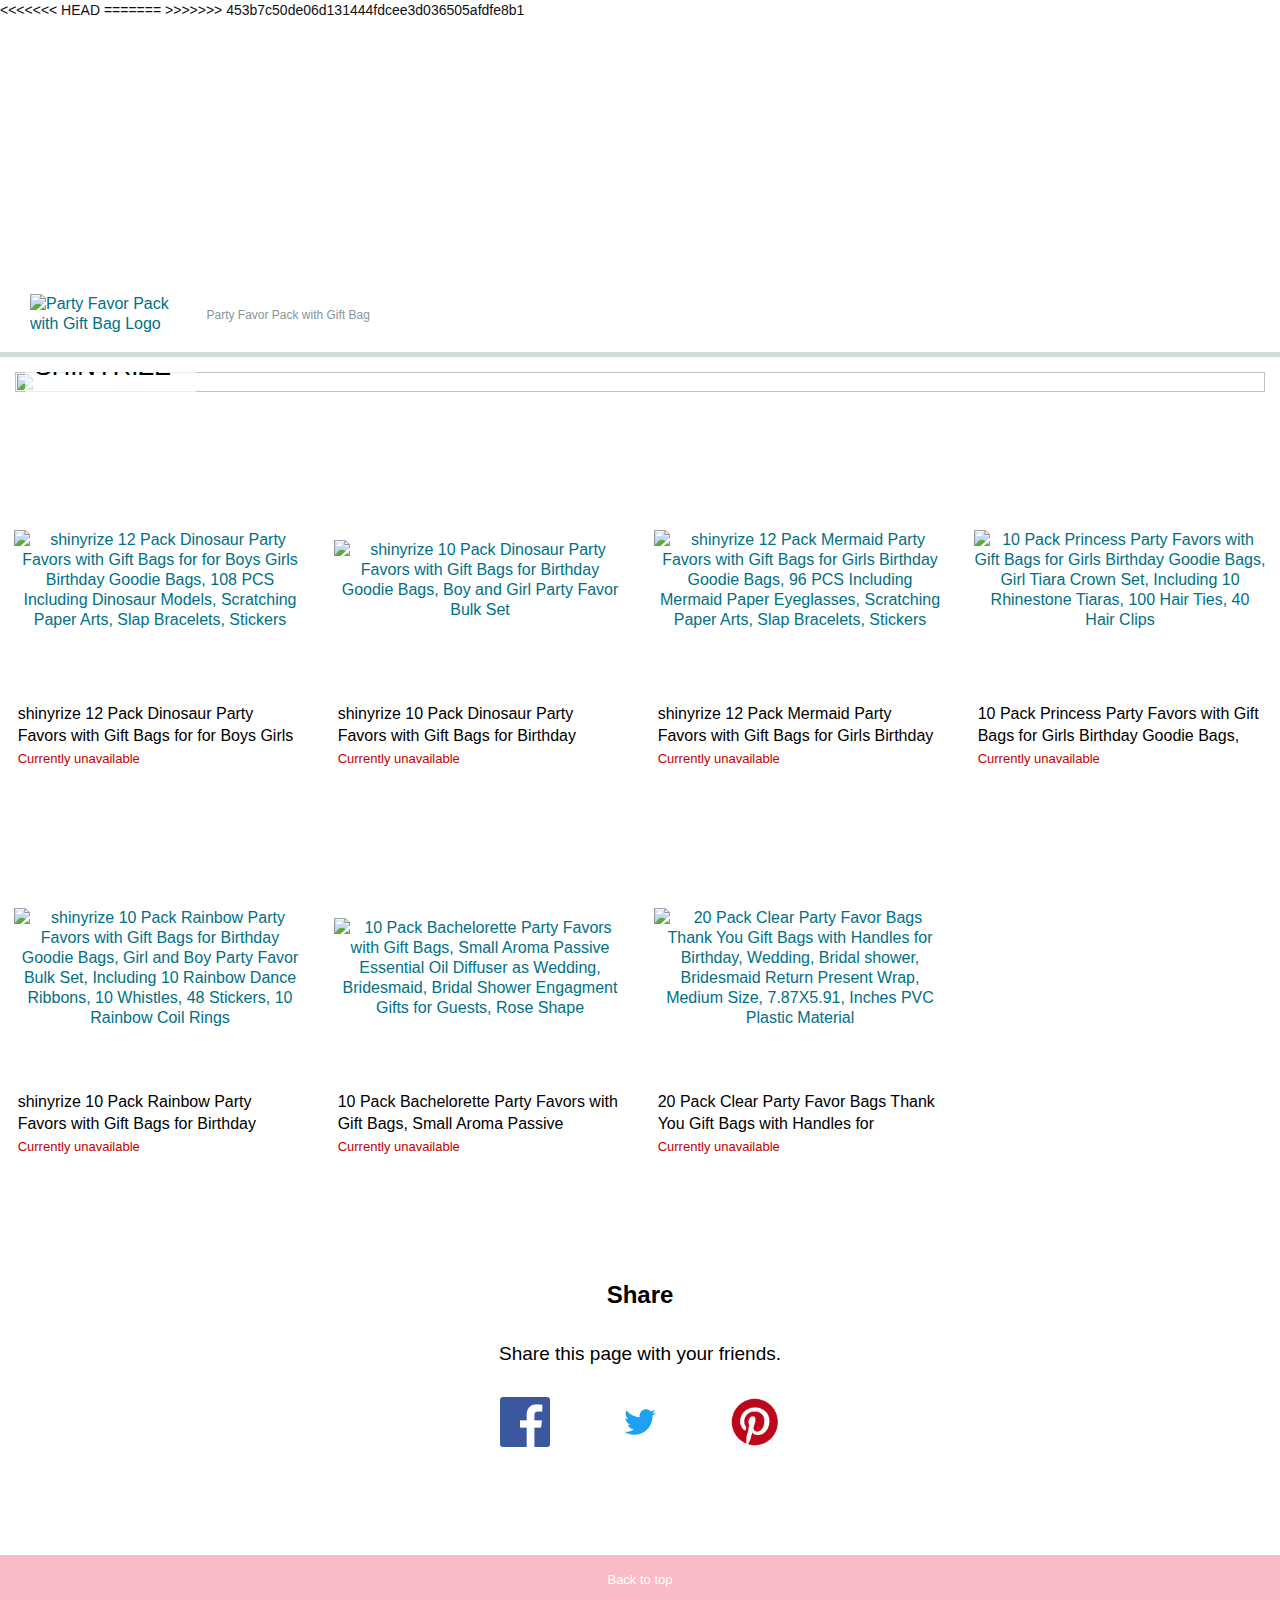
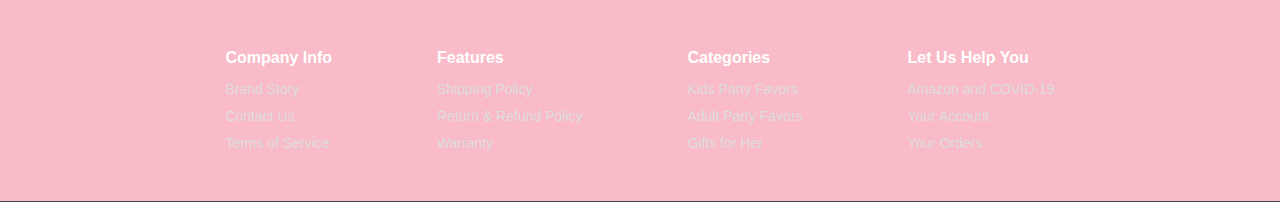
==== commit 773f1b7d: "Merge branch 'gh-pages' of https://github.com/diyc/blog into gh-pages" ====
--- a/index.html
+++ b/index.html
@@ -1594,7 +1594,11 @@
             }
         }();
     </script>
+<<<<<<< HEAD
+    <title>shinyrize.com</title>
+=======
     <title>Amazon.com: Party Favor Pack with Gift Bag</title>
+>>>>>>> 453b7c50de06d131444fdcee3d036505afdfe8b1
     <meta property="og:title" content="Party Favor Pack with Gift Bag">
     <meta name="twitter:title" content="Party Favor Pack with Gift Bag">
 
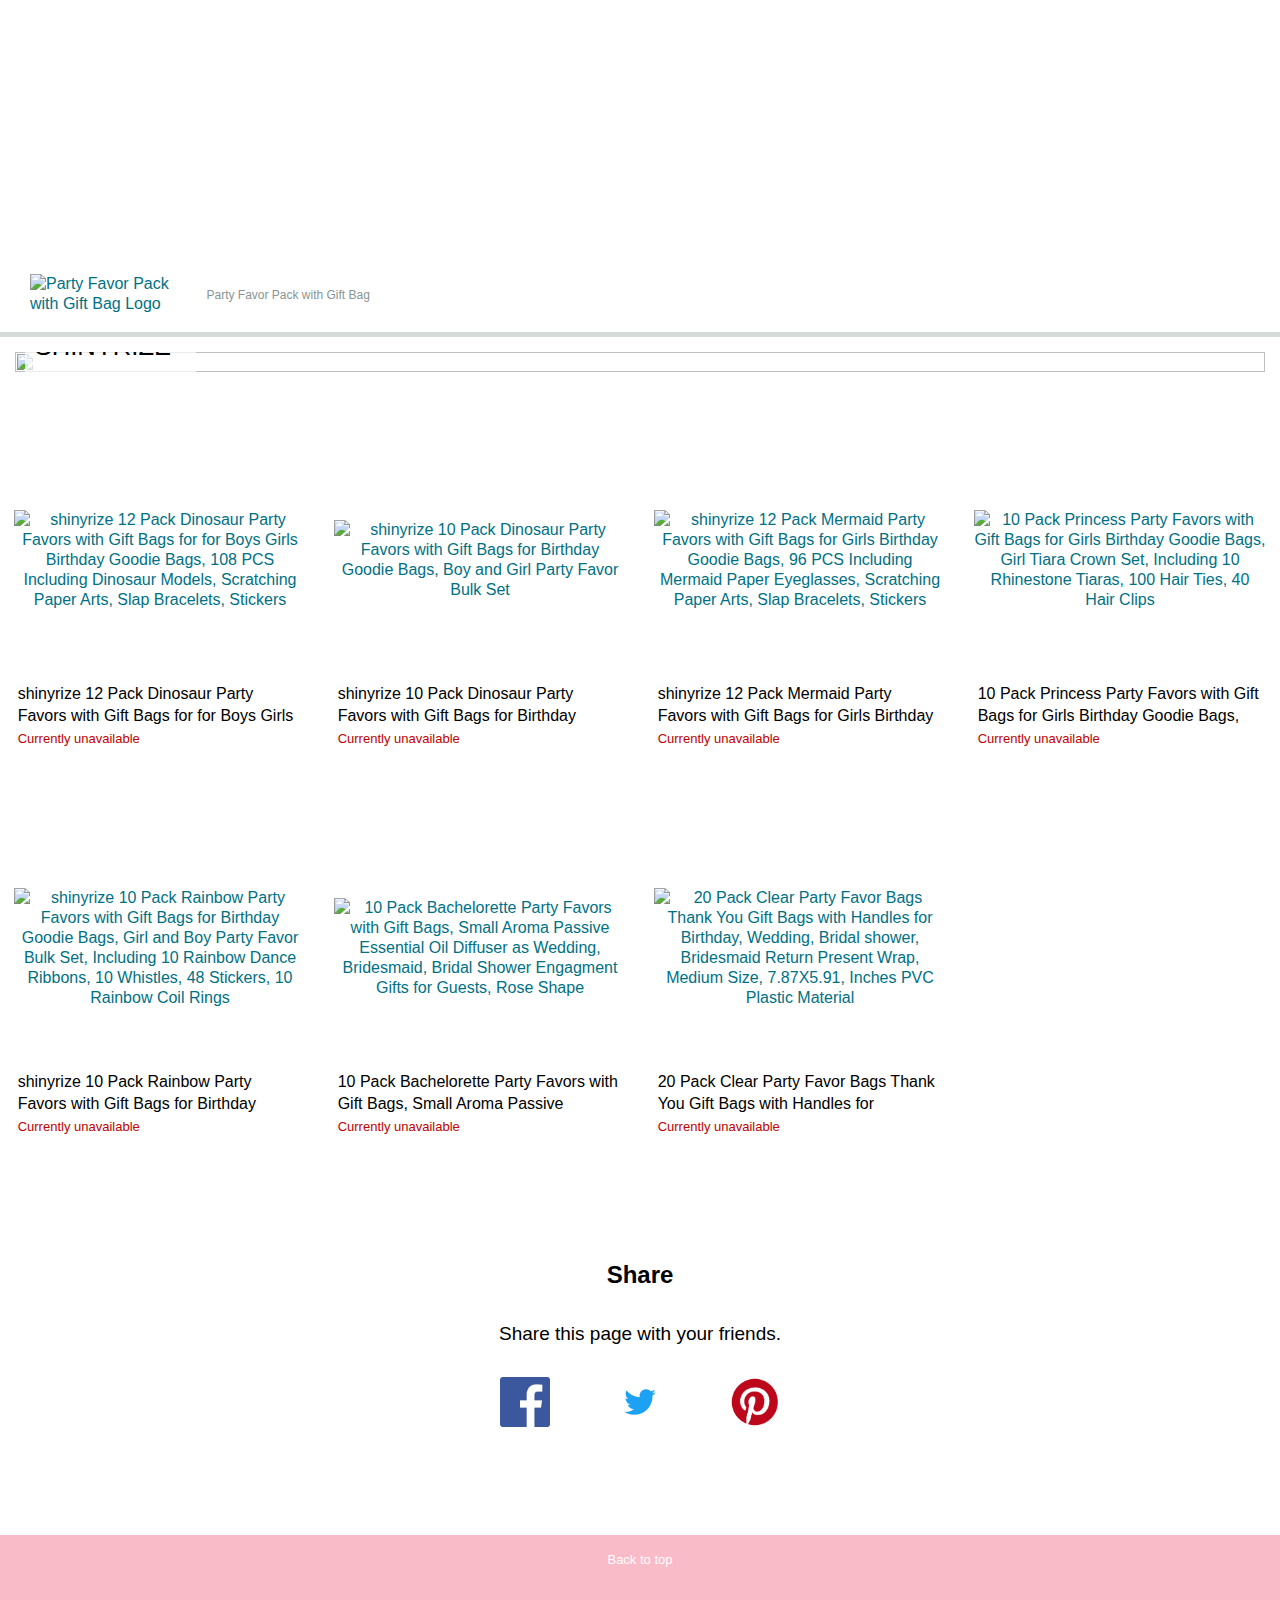
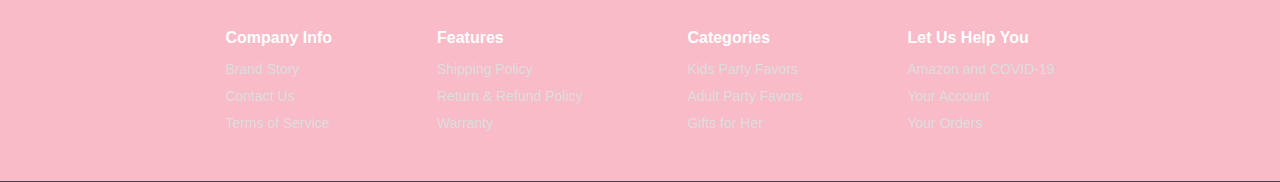
==== commit 42f6c625: "title" ====
--- a/index.html
+++ b/index.html
@@ -1594,11 +1594,7 @@
             }
         }();
     </script>
-<<<<<<< HEAD
     <title>shinyrize.com</title>
-=======
-    <title>Amazon.com: Party Favor Pack with Gift Bag</title>
->>>>>>> 453b7c50de06d131444fdcee3d036505afdfe8b1
     <meta property="og:title" content="Party Favor Pack with Gift Bag">
     <meta name="twitter:title" content="Party Favor Pack with Gift Bag">
 
